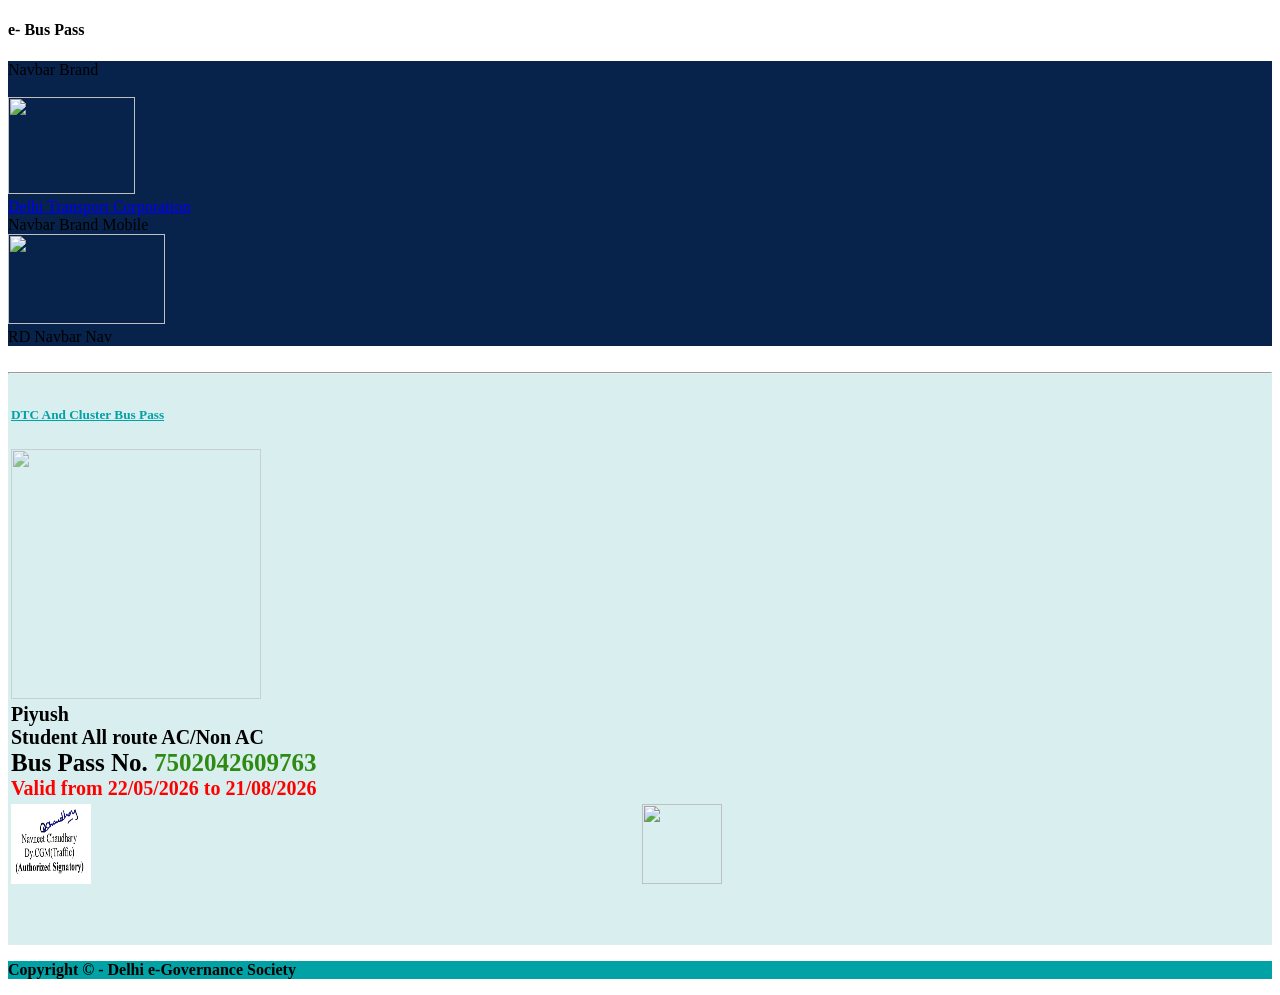
==== index.html @ 310ec2c6 "Add files via upload" ====
<!DOCTYPE html>
<html lang="en" class="wide wow-animation smoothscroll scrollTo">
  <head>
    <!-- Site Title-->
    <title>Home | e-Bus Pass</title>
    <meta charset="utf-8">
    <meta name="format-detection" content="telephone=no">
    <meta name="viewport" content="width=device-width, height=device-height, initial-scale=1.0, maximum-scale=1.0, user-scalable=0">
    <meta http-equiv="X-UA-Compatible" content="IE=Edge">
    <meta name="keywords" content="intense web design multipurpose template">
    <meta name="date" content="Dec 26">
    <link rel="icon" href="assets/images/DTC1.png" type="image/x-icon">
    <!-- Stylesheets-->
    <link rel="stylesheet" href="assets/css/style.css">
    <link rel="stylesheet" href="assets/js/paging/paging.css">
		<!--[if lt IE 10]>
    <div style="background: #212121; padding: 10px 0; box-shadow: 3px 3px 5px 0 rgba(0,0,0,.3); clear: both; text-align:center; position: relative; z-index:1;"><a href="http://windows.microsoft.com/en-US/internet-explorer/"><img src="assets/images/ie8-panel/warning_bar_0000_us.jpg" border="0" height="42" width="820" alt="You are using an outdated browser. For a faster, safer browsing experience, upgrade for free today."></a></div>
		<![endif]-->
	<script type="text/javascript">
	!function(e,t){"object"==typeof module&&"object"==typeof module.exports?module.exports=e.document?t(e,!0):function(e){if(!e.document)throw new Error("jQuery requires a window with a document");return t(e)}:t(e)}("undefined"!=typeof window?window:this,function(e,t){function n(e){var t="length"in e&&e.length,n=it.type(e);return"function"===n||it.isWindow(e)?!1:1===e.nodeType&&t?!0:"array"===n||0===t||"number"==typeof t&&t>0&&t-1 in e}function r(e,t,n){if(it.isFunction(t))return it.grep(e,function(e,r){return!!t.call(e,r,e)!==n});if(t.nodeType)return it.grep(e,function(e){return e===t!==n});if("string"==typeof t){if(ft.test(t))return it.filter(t,e,n);t=it.filter(t,e)}return it.grep(e,function(e){return it.inArray(e,t)>=0!==n})}function i(e,t){do e=e[t];while(e&&1!==e.nodeType);return e}function o(e){var t=xt[e]={};return it.each(e.match(bt)||[],function(e,n){t[n]=!0}),t}function a(){ht.addEventListener?(ht.removeEventListener("DOMContentLoaded",s,!1),e.removeEventListener("load",s,!1)):(ht.detachEvent("onreadystatechange",s),e.detachEvent("onload",s))}function s(){(ht.addEventListener||"load"===event.type||"complete"===ht.readyState)&&(a(),it.ready())}function u(e,t,n){if(void 0===n&&1===e.nodeType){var r="data-"+t.replace(Et,"-$1").toLowerCase();if(n=e.getAttribute(r),"string"==typeof n){try{n="true"===n?!0:"false"===n?!1:"null"===n?null:+n+""===n?+n:Nt.test(n)?it.parseJSON(n):n}catch(i){}it.data(e,t,n)}else n=void 0}return n}function l(e){var t;for(t in e)if(("data"!==t||!it.isEmptyObject(e[t]))&&"toJSON"!==t)return!1;return!0}function c(e,t,n,r){if(it.acceptData(e)){var i,o,a=it.expando,s=e.nodeType,u=s?it.cache:e,l=s?e[a]:e[a]&&a;if(l&&u[l]&&(r||u[l].data)||void 0!==n||"string"!=typeof t)return l||(l=s?e[a]=J.pop()||it.guid++:a),u[l]||(u[l]=s?{}:{toJSON:it.noop}),("object"==typeof t||"function"==typeof t)&&(r?u[l]=it.extend(u[l],t):u[l].data=it.extend(u[l].data,t)),o=u[l],r||(o.data||(o.data={}),o=o.data),void 0!==n&&(o[it.camelCase(t)]=n),"string"==typeof t?(i=o[t],null==i&&(i=o[it.camelCase(t)])):i=o,i}}function d(e,t,n){if(it.acceptData(e)){var r,i,o=e.nodeType,a=o?it.cache:e,s=o?e[it.expando]:it.expando;if(a[s]){if(t&&(r=n?a[s]:a[s].data)){it.isArray(t)?t=t.concat(it.map(t,it.camelCase)):t in r?t=[t]:(t=it.camelCase(t),t=t in r?[t]:t.split(" ")),i=t.length;for(;i--;)delete r[t[i]];if(n?!l(r):!it.isEmptyObject(r))return}(n||(delete a[s].data,l(a[s])))&&(o?it.cleanData([e],!0):nt.deleteExpando||a!=a.window?delete a[s]:a[s]=null)}}}function f(){return!0}function p(){return!1}function h(){try{return ht.activeElement}catch(e){}}function m(e){var t=Ft.split("|"),n=e.createDocumentFragment();if(n.createElement)for(;t.length;)n.createElement(t.pop());return n}function g(e,t){var n,r,i=0,o=typeof e.getElementsByTagName!==Ct?e.getElementsByTagName(t||"*"):typeof e.querySelectorAll!==Ct?e.querySelectorAll(t||"*"):void 0;if(!o)for(o=[],n=e.childNodes||e;null!=(r=n[i]);i++)!t||it.nodeName(r,t)?o.push(r):it.merge(o,g(r,t));return void 0===t||t&&it.nodeName(e,t)?it.merge([e],o):o}function v(e){jt.test(e.type)&&(e.defaultChecked=e.checked)}function y(e,t){return it.nodeName(e,"table")&&it.nodeName(11!==t.nodeType?t:t.firstChild,"tr")?e.getElementsByTagName("tbody")[0]||e.appendChild(e.ownerDocument.createElement("tbody")):e}function b(e){return e.type=(null!==it.find.attr(e,"type"))+"/"+e.type,e}function x(e){var t=Vt.exec(e.type);return t?e.type=t[1]:e.removeAttribute("type"),e}function w(e,t){for(var n,r=0;null!=(n=e[r]);r++)it._data(n,"globalEval",!t||it._data(t[r],"globalEval"))}function T(e,t){if(1===t.nodeType&&it.hasData(e)){var n,r,i,o=it._data(e),a=it._data(t,o),s=o.events;if(s){delete a.handle,a.events={};for(n in s)for(r=0,i=s[n].length;i>r;r++)it.event.add(t,n,s[n][r])}a.data&&(a.da=it.extend({},a.data))}}function C(e,t){var n,r,i;if(1===t.nodeType){if(n=t.nodeName.toLowerCase(),!nt.noCloneEvent&&t[it.expando]){i=it._data(t);for(r in i.events)it.removeEvent(t,r,i.handle);t.removeAttribute(it.expando)}"script"===n&&t.text!==e.text?(b(t).text=e.text,x(t)):"object"===n?(t.parentNode&&(t.outerHTML=e.outerHTML),nt.html5Clone&&e.innerHTML&&!it.trim(t.innerHTML)&&(t.innerHTML=e.innerHTML)):"input"===n&&jt.test(e.type)?(t.defaultChecked=t.checked=e.checked,t.value!==e.value&&(t.value=e.value)):"option"===n?t.defaultSelected=t.selected=e.defaultSelected:("input"===n||"textarea"===n)&&(t.defaultValue=e.defaultValue)}}function N(t,n){var r,i=it(n.createElement(t)).appendTo(n.body),o=e.getDefaultComputedStyle&&(r=e.getDefaultComputedStyle(i[0]))?r.display:it.css(i[0],"display");return i.detach(),o}function E(e){var t=ht,n=Zt[e];return n||(n=N(e,t),"none"!==n&&n||(Kt=(Kt||it("<iframe frameborder='0' width='0' height='0'/>")).appendTo(t.documentElement),t=(Kt[0].contentWindow||Kt[0].contentDocument).document,t.write(),t.close(),n=N(e,t),Kt.detach()),Zt[e]=n),n}function k(e,t){return{get:function(){var n=e();if(null!=n)return n?void delete this.get:(this.get=t).apply(this,arguments)}}}function S(e,t){if(t in e)return t;for(var n=t.charAt(0).toUpperCase()+t.slice(1),r=t,i=pn.length;i--;)if(t=pn[i]+n,t in e)return t;return r}function A(e,t){for(var n,r,i,o=[],a=0,s=e.length;s>a;a++)r=e[a],r.style&&(o[a]=it._data(r,"olddisplay"),n=r.style.display,t?(o[a]||"none"!==n||(r.style.display=""),""===r.style.display&&At(r)&&(o[a]=it._data(r,"olddisplay",E(r.nodeName)))):(i=At(r),(n&&"none"!==n||!i)&&it._data(r,"olddisplay",i?n:it.css(r,"display"))));for(a=0;s>a;a++)r=e[a],r.style&&(t&&"none"!==r.style.display&&""!==r.style.display||(r.style.display=t?o[a]||"":"none"));return e}function D(e,t,n){var r=ln.exec(t);return r?Math.max(0,r[1]-(n||0))+(r[2]||"px"):t}function j(e,t,n,r,i){for(var o=n===(r?"border":"content")?4:"width"===t?1:0,a=0;4>o;o+=2)"margin"===n&&(a+=it.css(e,n+St[o],!0,i)),r?("content"===n&&(a-=it.css(e,"padding"+St[o],!0,i)),"margin"!==n&&(a-=it.css(e,"border"+St[o]+"Width",!0,i))):(a+=it.css(e,"padding"+St[o],!0,i),"padding"!==n&&(a+=it.css(e,"border"+St[o]+"Width",!0,i)));return a}function L(e,t,n){var r=!0,i="width"===t?e.offsetWidth:e.offsetHeight,o=en(e),a=nt.boxSizing&&"border-box"===it.css(e,"boxSizing",!1,o);if(0>=i||null==i){if(i=tn(e,t,o),(0>i||null==i)&&(i=e.style[t]),rn.test(i))return i;r=a&&(nt.boxSizingReliable()||i===e.style[t]),i=parseFloat(i)||0}return i+j(e,t,n||(a?"border":"content"),r,o)+"px"}function H(e,t,n,r,i){return new H.prototype.init(e,t,n,r,i)}function q(){return setTimeout(function(){hn=void 0}),hn=it.now()}function _(e,t){var n,r={height:e},i=0;for(t=t?1:0;4>i;i+=2-t)n=St[i],r["margin"+n]=r["padding"+n]=e;return t&&(r.opacity=r.width=e),r}function M(e,t,n){for(var r,i=(xn[t]||[]).concat(xn["*"]),o=0,a=i.length;a>o;o++)if(r=i[o].call(n,t,e))return r}function F(e,t,n){var r,i,o,a,s,u,l,c,d=this,f={},p=e.style,h=e.nodeType&&At(e),m=it._data(e,"fxshow");n.queue||(s=it._queueHooks(e,"fx"),null==s.unqueued&&(s.unqueued=0,u=s.empty.fire,s.empty.fire=function(){s.unqueued||u()}),s.unqueued++,d.always(function(){d.always(function(){s.unqueued--,it.queue(e,"fx").length||s.empty.fire()})})),1===e.nodeType&&("height"in t||"width"in t)&&(n.overflow=[p.overflow,p.overflowX,p.overflowY],l=it.css(e,"display"),c="none"===l?it._data(e,"olddisplay")||E(e.nodeName):l,"inline"===c&&"none"===it.css(e,"float")&&(nt.inlineBlockNeedsLayout&&"inline"!==E(e.nodeName)?p.zoom=1:p.display="inline-block")),n.overflow&&(p.overflow="hidden",nt.shrinkWrapBlocks()||d.always(function(){p.overflow=n.overflow[0],p.overflowX=n.overflow[1],p.overflowY=n.overflow[2]}));for(r in t)if(i=t[r],gn.exec(i)){if(delete t[r],o=o||"toggle"===i,i===(h?"hide":"show")){if("show"!==i||!m||void 0===m[r])continue;h=!0}f[r]=m&&m[r]||it.style(e,r)}else l=void 0;if(it.isEmptyObject(f))"inline"===("none"===l?E(e.nodeName):l)&&(p.display=l);else{m?"hidden"in m&&(h=m.hidden):m=it._data(e,"fxshow",{}),o&&(m.hidden=!h),h?it(e).show():d.done(function(){it(e).hide()}),d.done(function(){var t;it._removeData(e,"fxshow");for(t in f)it.style(e,t,f[t])});for(r in f)a=M(h?m[r]:0,r,d),r in m||(m[r]=a.start,h&&(a.end=a.start,a.start="width"===r||"height"===r?1:0))}}function O(e,t){var n,r,i,o,a;for(n in e)if(r=it.camelCase(n),i=t[r],o=e[n],it.isArray(o)&&(i=o[1],o=e[n]=o[0]),n!==r&&(e[r]=o,delete e[n]),a=it.cssHooks[r],a&&"expand"in a){o=a.expand(o),delete e[r];for(n in o)n in e||(e[n]=o[n],t[n]=i)}else t[r]=i}function P(e,t,n){var r,i,o=0,a=bn.length,s=it.Deferred().always(function(){delete u.elem}),u=function(){if(i)return!1;for(var t=hn||q(),n=Math.max(0,l.startTime+l.duration-t),r=n/l.duration||0,o=1-r,a=0,u=l.tweens.length;u>a;a++)l.tweens[a].run(o);return s.notifyWith(e,[l,o,n]),1>o&&u?n:(s.resolveWith(e,[l]),!1)},l=s.promise({elem:e,props:it.extend({},t),opts:it.extend(!0,{specialEasing:{}},n),originalProperties:t,originalOptions:n,startTime:hn||q(),duration:n.duration,tweens:[],createTween:function(t,n){var r=it.Tween(e,l.opts,t,n,l.opts.specialEasing[t]||l.opts.easing);return l.tweens.push(r),r},stop:function(t){var n=0,r=t?l.tweens.length:0;if(i)return this;for(i=!0;r>n;n++)l.tweens[n].run(1);return t?s.resolveWith(e,[l,t]):s.rejectWith(e,[l,t]),this}}),c=l.props;for(O(c,l.opts.specialEasing);a>o;o++)if(r=bn[o].call(l,e,c,l.opts))return r;return it.map(c,M,l),it.isFunction(l.opts.start)&&l.opts.start.call(e,l),it.fx.timer(it.extend(u,{elem:e,anim:l,queue:l.opts.queue})),l.progress(l.opts.progress).done(l.opts.done,l.opts.complete).fail(l.opts.fail).always(l.opts.always)}function B(e){return function(t,n){"string"!=typeof t&&(n=t,t="*");var r,i=0,o=t.toLowerCase().match(bt)||[];if(it.isFunction(n))for(;r=o[i++];)"+"===r.charAt(0)?(r=r.slice(1)||"*",(e[r]=e[r]||[]).unshift(n)):(e[r]=e[r]||[]).push(n)}}function R(e,t,n,r){function i(s){var u;return o[s]=!0,it.each(e[s]||[],function(e,s){var l=s(t,n,r);return"string"!=typeof l||a||o[l]?a?!(u=l):void 0:(t.dataTypes.unshift(l),i(l),!1)}),u}var o={},a=e===In;return i(t.dataTypes[0])||!o["*"]&&i("*")}function W(e,t){var n,r,i=it.ajaxSettings.flatOptions||{};for(r in t)void 0!==t[r]&&((i[r]?e:n||(n={}))[r]=t[r]);return n&&it.extend(!0,e,n),e}function $(e,t,n){for(var r,i,o,a,s=e.contents,u=e.dataTypes;"*"===u[0];)u.shift(),void 0===i&&(i=e.mimeType||t.getResponseHeader("Content-Type"));if(i)for(a in s)if(s[a]&&s[a].test(i)){u.unshift(a);break}if(u[0]in n)o=u[0];else{for(a in n){if(!u[0]||e.converters[a+" "+u[0]]){o=a;break}r||(r=a)}o=o||r}return o?(o!==u[0]&&u.unshift(o),n[o]):void 0}function z(e,t,n,r){var i,o,a,s,u,l={},c=e.dataTypes.slice();if(c[1])for(a in e.converters)l[a.toLowerCase()]=e.converters[a];for(o=c.shift();o;)if(e.responseFields[o]&&(n[e.responseFields[o]]=t),!u&&r&&e.dataFilter&&(t=e.dataFilter(t,e.dataType)),u=o,o=c.shift())if("*"===o)o=u;else if("*"!==u&&u!==o){if(a=l[u+" "+o]||l["* "+o],!a)for(i in l)if(s=i.split(" "),s[1]===o&&(a=l[u+" "+s[0]]||l["* "+s[0]])){a===!0?a=l[i]:l[i]!==!0&&(o=s[0],c.unshift(s[1]));break}if(a!==!0)if(a&&e["throws"])t=a(t);else try{t=a(t)}catch(d){return{state:"parsererror",error:a?d:"No conversion from "+u+" to "+o}}}return{state:"success",data:t}}function I(e,t,n,r){var i;if(it.isArray(t))it.each(t,function(t,i){n||Jn.test(e)?r(e,i):I(e+"["+("object"==typeof i?t:"")+"]",i,n,r)});else if(n||"object"!==it.type(t))r(e,t);else for(i in t)I(e+"["+i+"]",t[i],n,r)}function X(){try{return new e.XMLHttpRequest}catch(t){}}function U(){try{return new e.ActiveXObject("Microsoft.XMLHTTP")}catch(t){}}function V(e){return it.isWindow(e)?e:9===e.nodeType?e.defaultView||e.parentWindow:!1}var J=[],Y=J.slice,G=J.concat,Q=J.push,K=J.indexOf,Z={},et=Z.toString,tt=Z.hasOwnProperty,nt={},rt="1.11.3",it=function(e,t){return new it.fn.init(e,t)},ot=/^[\s\uFEFF\xA0]+|[\s\uFEFF\xA0]+$/g,at=/^-ms-/,st=/-([\da-z])/gi,ut=function(e,t){return t.toUpperCase()};it.fn=it.prototype={jquery:rt,constructor:it,selector:"",length:0,toArray:function(){return Y.call(this)},get:function(e){return null!=e?0>e?this[e+this.length]:this[e]:Y.call(this)},pushStack:function(e){var t=it.merge(this.constructor(),e);return t.prevObject=this,t.context=this.context,t},each:function(e,t){return it.each(this,e,t)},map:function(e){return this.pushStack(it.map(this,function(t,n){return e.call(t,n,t)}))},slice:function(){return this.pushStack(Y.apply(this,arguments))},first:function(){return this.eq(0)},last:function(){return this.eq(-1)},eq:function(e){var t=this.length,n=+e+(0>e?t:0);return this.pushStack(n>=0&&t>n?[this[n]]:[])},end:function(){return this.prevObject||this.constructor(null)},push:Q,sort:J.sort,splice:J.splice},it.extend=it.fn.extend=function(){var e,t,n,r,i,o,a=arguments[0]||{},s=1,u=arguments.length,l=!1;for("boolean"==typeof a&&(l=a,a=arguments[s]||{},s++),"object"==typeof a||it.isFunction(a)||(a={}),s===u&&(a=this,s--);u>s;s++)if(null!=(i=arguments[s]))for(r in i)e=a[r],n=i[r],a!==n&&(l&&n&&(it.isPlainObject(n)||(t=it.isArray(n)))?(t?(t=!1,o=e&&it.isArray(e)?e:[]):o=e&&it.isPlainObject(e)?e:{},a[r]=it.extend(l,o,n)):void 0!==n&&(a[r]=n));return a},it.extend({expando:"jQuery"+(rt+Math.random()).replace(/\D/g,""),isReady:!0,error:function(e){throw new Error(e)},noop:function(){},isFunction:function(e){return"function"===it.type(e)},isArray:Array.isArray||function(e){return"array"===it.type(e)},isWindow:function(e){return null!=e&&e==e.window},isNumeric:function(e){return!it.isArray(e)&&e-parseFloat(e)+1>=0},isEmptyObject:function(e){var t;for(t in e)return!1;return!0},isPlainObject:function(e){var t;if(!e||"object"!==it.type(e)||e.nodeType||it.isWindow(e))return!1;try{if(e.constructor&&!tt.call(e,"constructor")&&!tt.call(e.constructor.prototype,"isPrototypeOf"))return!1}catch(n){return!1}if(nt.ownLast)for(t in e)return tt.call(e,t);for(t in e);return void 0===t||tt.call(e,t)},type:function(e){return null==e?e+"":"object"==typeof e||"function"==typeof e?Z[et.call(e)]||"object":typeof e},globalEval:function(t){t&&it.trim(t)&&(e.execScript||function(t){e.eval.call(e,t)})(t)},camelCase:function(e){return e.replace(at,"ms-").replace(st,ut)},nodeName:function(e,t){return e.nodeName&&e.nodeName.toLowerCase()===t.toLowerCase()},each:function(e,t,r){var i,o=0,a=e.length,s=n(e);if(r){if(s)for(;a>o&&(i=t.apply(e[o],r),i!==!1);o++);else for(o in e)if(i=t.apply(e[o],r),i===!1)break}else if(s)for(;a>o&&(i=t.call(e[o],o,e[o]),i!==!1);o++);else for(o in e)if(i=t.call(e[o],o,e[o]),i===!1)break;return e},trim:function(e){return null==e?"":(e+"").replace(ot,"")},makeArray:function(e,t){var r=t||[];return null!=e&&(n(Object(e))?it.merge(r,"string"==typeof e?[e]:e):Q.call(r,e)),r},inArray:function(e,t,n){var r;if(t){if(K)return K.call(t,e,n);for(r=t.length,n=n?0>n?Math.max(0,r+n):n:0;r>n;n++)if(n in t&&t[n]===e)return n}return-1},merge:function(e,t){for(var n=+t.length,r=0,i=e.length;n>r;)e[i++]=t[r++];if(n!==n)for(;void 0!==t[r];)e[i++]=t[r++];return e.length=i,e},grep:function(e,t,n){for(var r,i=[],o=0,a=e.length,s=!n;a>o;o++)r=!t(e[o],o),r!==s&&i.push(e[o]);return i},map:function(e,t,r){var i,o=0,a=e.length,s=n(e),u=[];if(s)for(;a>o;o++)i=t(e[o],o,r),null!=i&&u.push(i);else for(o in e)i=t(e[o],o,r),null!=i&&u.push(i);return G.apply([],u)},guid:1,proxy:function(e,t){var n,r,i;return"string"==typeof t&&(i=e[t],t=e,e=i),it.isFunction(e)?(n=Y.call(arguments,2),r=function(){return e.apply(t||this,n.concat(Y.call(arguments)))},r.guid=e.guid=e.guid||it.guid++,r):void 0},now:function(){return+new Date},support:nt}),it.each("Boolean Number String Function Array Date RegExp Object Error".split(" "),function(e,t){Z["[object "+t+"]"]=t.toLowerCase()});var lt=function(e){function t(e,t,n,r){var i,o,a,s,u,l,d,p,h,m;if((t?t.ownerDocument||t:R)!==H&&L(t),t=t||H,n=n||[],s=t.nodeType,"string"!=typeof e||!e||1!==s&&9!==s&&11!==s)return n;if(!r&&_){if(11!==s&&(i=yt.exec(e)))if(a=i[1]){if(9===s){if(o=t.getElementById(a),!o||!o.parentNode)return n;if(o.id===a)return n.push(o),n}else if(t.ownerDocument&&(o=t.ownerDocument.getElementById(a))&&P(t,o)&&o.id===a)return n.push(o),n}else{if(i[2])return K.apply(n,t.getElementsByTagName(e)),n;if((a=i[3])&&w.getElementsByClassName)return K.apply(n,t.getElementsByClassName(a)),n}if(w.qsa&&(!M||!M.test(e))){if(p=d=B,h=t,m=1!==s&&e,1===s&&"object"!==t.nodeName.toLowerCase()){for(l=E(e),(d=t.getAttribute("id"))?p=d.replace(xt,"\$&"):t.setAttribute("id",p),p="[id='"+p+"'] ",u=l.length;u--;)l[u]=p+f(l[u]);h=bt.test(e)&&c(t.parentNode)||t,m=l.join(",")}if(m)try{return K.apply(n,h.querySelectorAll(m)),n}catch(g){}finally{d||t.removeAttribute("id")}}}return S(e.replace(ut,"$1"),t,n,r)}function n(){function e(n,r){return t.push(n+" ")>T.cacheLength&&delete e[t.shift()],e[n+" "]=r}var t=[];return e}function r(e){return e[B]=!0,e}function i(e){var t=H.createElement("div");try{return!!e(t)}catch(n){return!1}finally{t.parentNode&&t.parentNode.removeChild(t),t=null}}function o(e,t){for(var n=e.split("|"),r=e.length;r--;)T.attrHandle[n[r]]=t}function a(e,t){var n=t&&e,r=n&&1===e.nodeType&&1===t.nodeType&&(~t.sourceIndex||V)-(~e.sourceIndex||V);if(r)return r;if(n)for(;n=n.nextSibling;)if(n===t)return-1;return e?1:-1}function s(e){return function(t){var n=t.nodeName.toLowerCase();return"input"===n&&t.type===e}}function u(e){return function(t){var n=t.nodeName.toLowerCase();return("input"===n||"button"===n)&&t.type===e}}function l(e){return r(function(t){return t=+t,r(function(n,r){for(var i,o=e([],n.length,t),a=o.length;a--;)n[i=o[a]]&&(n[i]=!(r[i]=n[i]))})})}function c(e){return e&&"undefined"!=typeof e.getElementsByTagName&&e}function d(){}function f(e){for(var t=0,n=e.length,r="";n>t;t++)r+=e[t].value;return r}function p(e,t,n){var r=t.dir,i=n&&"parentNode"===r,o=$++;return t.first?function(t,n,o){for(;t=t[r];)if(1===t.nodeType||i)return e(t,n,o)}:function(t,n,a){var s,u,l=[W,o];if(a){for(;t=t[r];)if((1===t.nodeType||i)&&e(t,n,a))return!0}else for(;t=t[r];)if(1===t.nodeType||i){if(u=t[B]||(t[B]={}),(s=u[r])&&s[0]===W&&s[1]===o)return l[2]=s[2];if(u[r]=l,l[2]=e(t,n,a))return!0}}}function h(e){return e.length>1?function(t,n,r){for(var i=e.length;i--;)if(!e[i](t,n,r))return!1;return!0}:e[0]}function m(e,n,r){for(var i=0,o=n.length;o>i;i++)t(e,n[i],r);return r}function g(e,t,n,r,i){for(var o,a=[],s=0,u=e.length,l=null!=t;u>s;s++)(o=e[s])&&(!n||n(o,r,i))&&(a.push(o),l&&t.push(s));return a}function v(e,t,n,i,o,a){return i&&!i[B]&&(i=v(i)),o&&!o[B]&&(o=v(o,a)),r(function(r,a,s,u){var l,c,d,f=[],p=[],h=a.length,v=r||m(t||"*",s.nodeType?[s]:s,[]),y=!e||!r&&t?v:g(v,f,e,s,u),b=n?o||(r?e:h||i)?[]:a:y;if(n&&n(y,b,s,u),i)for(l=g(b,p),i(l,[],s,u),c=l.length;c--;)(d=l[c])&&(b[p[c]]=!(y[p[c]]=d));if(r){if(o||e){if(o){for(l=[],c=b.length;c--;)(d=b[c])&&l.push(y[c]=d);o(null,b=[],l,u)}for(c=b.length;c--;)(d=b[c])&&(l=o?et(r,d):f[c])>-1&&(r[l]=!(a[l]=d))}}else b=g(b===a?b.splice(h,b.length):b),o?o(null,a,b,u):K.apply(a,b)})}function y(e){for(var t,n,r,i=e.length,o=T.relative[e[0].type],a=o||T.relative[" "],s=o?1:0,u=p(function(e){return e===t},a,!0),l=p(function(e){return et(t,e)>-1},a,!0),c=[function(e,n,r){var i=!o&&(r||n!==A)||((t=n).nodeType?u(e,n,r):l(e,n,r));return t=null,i}];i>s;s++)if(n=T.relative[e[s].type])c=[p(h(c),n)];else{if(n=T.filter[e[s].type].apply(null,e[s].matches),n[B]){for(r=++s;i>r&&!T.relative[e[r].type];r++);return v(s>1&&h(c),s>1&&f(e.slice(0,s-1).concat({value:" "===e[s-2].type?"*":""})).replace(ut,"$1"),n,r>s&&y(e.slice(s,r)),i>r&&y(e=e.slice(r)),i>r&&f(e))}c.push(n)}return h(c)}function b(e,n){var i=n.length>0,o=e.length>0,a=function(r,a,s,u,l){var c,d,f,p=0,h="0",m=r&&[],v=[],y=A,b=r||o&&T.find.TAG("*",l),x=W+=null==y?1:Math.random()||.1,w=b.length;for(l&&(A=a!==H&&a);h!==w&&null!=(c=b[h]);h++){if(o&&c){for(d=0;f=e[d++];)if(f(c,a,s)){u.push(c);break}l&&(W=x)}i&&((c=!f&&c)&&p--,r&&m.push(c))}if(p+=h,i&&h!==p){for(d=0;f=n[d++];)f(m,v,a,s);if(r){if(p>0)for(;h--;)m[h]||v[h]||(v[h]=G.call(u));v=g(v)}K.apply(u,v),l&&!r&&v.length>0&&p+n.length>1&&t.uniqueSort(u)}return l&&(W=x,A=y),m};return i?r(a):a}var x,w,T,C,N,E,k,S,A,D,j,L,H,q,_,M,F,O,P,B="sizzle"+1*new Date,R=e.document,W=0,$=0,z=n(),I=n(),X=n(),U=function(e,t){return e===t&&(j=!0),0},V=1<<31,J={}.hasOwnProperty,Y=[],G=Y.pop,Q=Y.push,K=Y.push,Z=Y.slice,et=function(e,t){for(var n=0,r=e.length;r>n;n++)if(e[n]===t)return n;return-1},tt="checked|selected|async|autofocus|autoplay|controls|defer|disabled|hidden|ismap|loop|multiple|open|readonly|required|scoped",nt="[\\x20\\t\\r\\n\\f]",rt="(?:\\\\.|[\\w-]|[^\\x00-\\xa0])+",it=rt.replace("w","w#"),ot="\\["+nt+"*("+rt+")(?:"+nt+"*([*^$|!~]?=)"+nt+"*(?:'((?:\\\\.|[^\\\\'])*)'|\"((?:\\\\.|[^\\\\\"])*)\"|("+it+"))|)"+nt+"*\\]",at=":("+rt+")(?:\\((('((?:\\\\.|[^\\\\'])*)'|\"((?:\\\\.|[^\\\\\"])*)\")|((?:\\\\.|[^\\\\()[\\]]|"+ot+")*)|.*)\\)|)",st=new RegExp(nt+"+","g"),ut=new RegExp("^"+nt+"+|((?:^|[^\\\\])(?:\\\\.)*)"+nt+"+$","g"),lt=new RegExp("^"+nt+"*,"+nt+"*"),ct=new RegExp("^"+nt+"*([>+~]|"+nt+")"+nt+"*"),dt=new RegExp("="+nt+"*([^\\]'\"]*?)"+nt+"*\\]","g"),ft=new RegExp(at),pt=new RegExp("^"+it+"$"),ht={ID:new RegExp("^#("+rt+")"),CLASS:new RegExp("^\\.("+rt+")"),TAG:new RegExp("^("+rt.replace("w","w*")+")"),ATTR:new RegExp("^"+ot),PSEUDO:new RegExp("^"+at),CHILD:new RegExp("^:(only|first|last|nth|nth-last)-(child|of-type)(?:\\("+nt+"*(even|odd|(([+-]|)(\\d*)n|)"+nt+"*(?:([+-]|)"+nt+"*(\\d+)|))"+nt+"*\\)|)","i"),bool:new RegExp("^(?:"+tt+")$","i"),needsContext:new RegExp("^"+nt+"*[>+~]|:(even|odd|eq|gt|lt|nth|first|last)(?:\\("+nt+"*((?:-\\d)?\\d*)"+nt+"*\\)|)(?=[^-]|$)","i")},mt=/^(?:input|select|textarea|button)$/i,gt=/^h\d$/i,vt=/^[^{]+\{\s*\[native \w/,yt=/^(?:#([\w-]+)|(\w+)|\.([\w-]+))$/,bt=/[+~]/,xt=/'|\\/g,wt=new RegExp("\\\\([\\da-f]{1,6}"+nt+"?|("+nt+")|.)","ig"),Tt=function(e,t,n){var r="0x"+t-65536;return r!==r||n?t:0>r?String.fromCharCode(r+65536):String.fromCharCode(r>>10|55296,1023&r|56320)},Ct=function(){L()};try{K.apply(Y=Z.call(R.childNodes),R.childNodes),Y[R.childNodes.length].nodeType}catch(Nt){K={apply:Y.length?function(e,t){Q.apply(e,Z.call(t))}:function(e,t){for(var n=e.length,r=0;e[n++]=t[r++];);e.length=n-1}}}w=t.support={},N=t.isXML=function(e){var t=e&&(e.ownerDocument||e).documentElement;return t?"HTML"!==t.nodeName:!1},L=t.setDocument=function(e){var t,n,r=e?e.ownerDocument||e:R;return r!==H&&9===r.nodeType&&r.documentElement?(H=r,q=r.documentElement,n=r.defaultView,n&&n!==n.top&&(n.addEventListener?n.addEventListener("unload",Ct,!1):n.attachEvent&&n.attachEvent("onunload",Ct)),_=!N(r),w.attributes=i(function(e){return e.className="i",!e.getAttribute("className")}),w.getElementsByTagName=i(function(e){return e.appendChild(r.createComment("")),!e.getElementsByTagName("*").length}),w.getElementsByClassName=vt.test(r.getElementsByClassName),w.getById=i(function(e){return q.appendChild(e).id=B,!r.getElementsByName||!r.getElementsByName(B).length}),w.getById?(T.find.ID=function(e,t){if("undefined"!=typeof t.getElementById&&_){var n=t.getElementById(e);return n&&n.parentNode?[n]:[]}},T.filter.ID=function(e){var t=e.replace(wt,Tt);return function(e){return e.getAttribute("id")===t}}):(delete T.find.ID,T.filter.ID=function(e){var t=e.replace(wt,Tt);return function(e){var n="undefined"!=typeof e.getAttributeNode&&e.getAttributeNode("id");return n&&n.value===t}}),T.find.TAG=w.getElementsByTagName?function(e,t){return"undefined"!=typeof t.getElementsByTagName?t.getElementsByTagName(e):w.qsa?t.querySelectorAll(e):void 0}:function(e,t){var n,r=[],i=0,o=t.getElementsByTagName(e);if("*"===e){for(;n=o[i++];)1===n.nodeType&&r.push(n);return r}return o},T.find.CLASS=w.getElementsByClassName&&function(e,t){return _?t.getElementsByClassName(e):void 0},F=[],M=[],(w.qsa=vt.test(r.querySelectorAll))&&(i(function(e){q.appendChild(e).innerHTML="<a id='"+B+"'></a><select id='"+B+"-\f]' msallowcapture=''><option selected=''></option></select>",e.querySelectorAll("[msallowcapture^='']").length&&M.push("[*^$]="+nt+"*(?:''|\"\")"),e.querySelectorAll("[selected]").length||M.push("\\["+nt+"*(?:value|"+tt+")"),e.querySelectorAll("[id~="+B+"-]").length||M.push("~="),e.querySelectorAll(":checked").length||M.push(":checked"),e.querySelectorAll("a#"+B+"+*").length||M.push(".#.+[+~]")}),i(function(e){var t=r.createElement("input");t.setAttribute("type","hidden"),e.appendChild(t).setAttribute("name","D"),e.querySelectorAll("[name=d]").length&&M.push("name"+nt+"*[*^$|!~]?="),e.querySelectorAll(":enabled").length||M.push(":enabled",":disabled"),e.querySelectorAll("*,:x"),M.push(",.*:")})),(w.matchesSelector=vt.test(O=q.matches||q.webkitMatchesSelector||q.mozMatchesSelector||q.oMatchesSelector||q.msMatchesSelector))&&i(function(e){w.disconnectedMatch=O.call(e,"div"),O.call(e,"[s!='']:x"),F.push("!=",at)}),M=M.length&&new RegExp(M.join("|")),F=F.length&&new RegExp(F.join("|")),t=vt.test(q.compareDocumentPosition),P=t||vt.test(q.contains)?function(e,t){var n=9===e.nodeType?e.documentElement:e,r=t&&t.parentNode;return e===r||!(!r||1!==r.nodeType||!(n.contains?n.contains(r):e.compareDocumentPosition&&16&e.compareDocumentPosition(r)))}:function(e,t){if(t)for(;t=t.parentNode;)if(t===e)return!0;return!1},U=t?function(e,t){if(e===t)return j=!0,0;var n=!e.compareDocumentPosition-!t.compareDocumentPosition;return n?n:(n=(e.ownerDocument||e)===(t.ownerDocument||t)?e.compareDocumentPosition(t):1,1&n||!w.sortDetached&&t.compareDocumentPosition(e)===n?e===r||e.ownerDocument===R&&P(R,e)?-1:t===r||t.ownerDocument===R&&P(R,t)?1:D?et(D,e)-et(D,t):0:4&n?-1:1)}:function(e,t){if(e===t)return j=!0,0;var n,i=0,o=e.parentNode,s=t.parentNode,u=[e],l=[t];if(!o||!s)return e===r?-1:t===r?1:o?-1:s?1:D?et(D,e)-et(D,t):0;if(o===s)return a(e,t);for(n=e;n=n.parentNode;)u.unshift(n);for(n=t;n=n.parentNode;)l.unshift(n);for(;u[i]===l[i];)i++;return i?a(u[i],l[i]):u[i]===R?-1:l[i]===R?1:0},r):H},t.matches=function(e,n){return t(e,null,null,n)},t.matchesSelector=function(e,n){if((e.ownerDocument||e)!==H&&L(e),n=n.replace(dt,"='$1']"),!(!w.matchesSelector||!_||F&&F.test(n)||M&&M.test(n)))try{var r=O.call(e,n);if(r||w.disconnectedMatch||e.document&&11!==e.document.nodeType)return r}catch(i){}return t(n,H,null,[e]).length>0},t.contains=function(e,t){return(e.ownerDocument||e)!==H&&L(e),P(e,t)},t.attr=function(e,t){(e.ownerDocument||e)!==H&&L(e);var n=T.attrHandle[t.toLowerCase()],r=n&&J.call(T.attrHandle,t.toLowerCase())?n(e,t,!_):void 0;return void 0!==r?r:w.attributes||!_?e.getAttribute(t):(r=e.getAttributeNode(t))&&r.specified?r.value:null},t.error=function(e){throw new Error("Syntax error, unrecognized expression: "+e)},t.uniqueSort=function(e){var t,n=[],r=0,i=0;if(j=!w.detectDuplicates,D=!w.sortStable&&e.slice(0),e.sort(U),j){for(;t=e[i++];)t===e[i]&&(r=n.push(i));for(;r--;)e.splice(n[r],1)}return D=null,e},C=t.getText=function(e){var t,n="",r=0,i=e.nodeType;if(i){if(1===i||9===i||11===i){if("string"==typeof e.textContent)return e.textContent;for(e=e.firstChild;e;e=e.nextSibling)n+=C(e)}else if(3===i||4===i)return e.nodeValue}else for(;t=e[r++];)n+=C(t);return n},T=t.selectors={cacheLength:50,createPseudo:r,match:ht,attrHandle:{},find:{},relative:{">":{dir:"parentNode",first:!0}," ":{dir:"parentNode"},"+":{dir:"previousSibling",first:!0},"~":{dir:"previousSibling"}},preFilter:{ATTR:function(e){return e[1]=e[1].replace(wt,Tt),e[3]=(e[3]||e[4]||e[5]||"").replace(wt,Tt),"~="===e[2]&&(e[3]=" "+e[3]+" "),e.slice(0,4)},CHILD:function(e){return e[1]=e[1].toLowerCase(),"nth"===e[1].slice(0,3)?(e[3]||t.error(e[0]),e[4]=+(e[4]?e[5]+(e[6]||1):2*("even"===e[3]||"odd"===e[3])),e[5]=+(e[7]+e[8]||"odd"===e[3])):e[3]&&t.error(e[0]),e},PSEUDO:function(e){var t,n=!e[6]&&e[2];return ht.CHILD.test(e[0])?null:(e[3]?e[2]=e[4]||e[5]||"":n&&ft.test(n)&&(t=E(n,!0))&&(t=n.indexOf(")",n.length-t)-n.length)&&(e[0]=e[0].slice(0,t),e[2]=n.slice(0,t)),e.slice(0,3))}},filter:{TAG:function(e){var t=e.replace(wt,Tt).toLowerCase();return"*"===e?function(){return!0}:function(e){return e.nodeName&&e.nodeName.toLowerCase()===t}},CLASS:function(e){var t=z[e+" "];return t||(t=new RegExp("(^|"+nt+")"+e+"("+nt+"|$)"))&&z(e,function(e){return t.test("string"==typeof e.className&&e.className||"undefined"!=typeof e.getAttribute&&e.getAttribute("class")||"")})},ATTR:function(e,n,r){return function(i){var o=t.attr(i,e);return null==o?"!="===n:n?(o+="","="===n?o===r:"!="===n?o!==r:"^="===n?r&&0===o.indexOf(r):"*="===n?r&&o.indexOf(r)>-1:"$="===n?r&&o.slice(-r.length)===r:"~="===n?(" "+o.replace(st," ")+" ").indexOf(r)>-1:"|="===n?o===r||o.slice(0,r.length+1)===r+"-":!1):!0}},CHILD:function(e,t,n,r,i){var o="nth"!==e.slice(0,3),a="last"!==e.slice(-4),s="of-type"===t;return 1===r&&0===i?function(e){return!!e.parentNode}:function(t,n,u){var l,c,d,f,p,h,m=o!==a?"nextSibling":"previousSibling",g=t.parentNode,v=s&&t.nodeName.toLowerCase(),y=!u&&!s;if(g){if(o){for(;m;){for(d=t;d=d[m];)if(s?d.nodeName.toLowerCase()===v:1===d.nodeType)return!1;h=m="only"===e&&!h&&"nextSibling"}return!0}if(h=[a?g.firstChild:g.lastChild],a&&y){for(c=g[B]||(g[B]={}),l=c[e]||[],p=l[0]===W&&l[1],f=l[0]===W&&l[2],d=p&&g.childNodes[p];d=++p&&d&&d[m]||(f=p=0)||h.pop();)if(1===d.nodeType&&++f&&d===t){c[e]=[W,p,f];break}}else if(y&&(l=(t[B]||(t[B]={}))[e])&&l[0]===W)f=l[1];else for(;(d=++p&&d&&d[m]||(f=p=0)||h.pop())&&((s?d.nodeName.toLowerCase()!==v:1!==d.nodeType)||!++f||(y&&((d[B]||(d[B]={}))[e]=[W,f]),d!==t)););return f-=i,f===r||f%r===0&&f/r>=0}}},PSEUDO:function(e,n){var i,o=T.pseudos[e]||T.setFilters[e.toLowerCase()]||t.error("unsupported pseudo: "+e);return o[B]?o(n):o.length>1?(i=[e,e,"",n],T.setFilters.hasOwnProperty(e.toLowerCase())?r(function(e,t){for(var r,i=o(e,n),a=i.length;a--;)r=et(e,i[a]),e[r]=!(t[r]=i[a])}):function(e){return o(e,0,i)}):o}},pseudos:{not:r(function(e){var t=[],n=[],i=k(e.replace(ut,"$1"));return i[B]?r(function(e,t,n,r){for(var o,a=i(e,null,r,[]),s=e.length;s--;)(o=a[s])&&(e[s]=!(t[s]=o))}):function(e,r,o){return t[0]=e,i(t,null,o,n),t[0]=null,!n.pop()}}),has:r(function(e){return function(n){return t(e,n).length>0}}),contains:r(function(e){return e=e.replace(wt,Tt),function(t){return(t.textContent||t.innerText||C(t)).indexOf(e)>-1}}),lang:r(function(e){return pt.test(e||"")||t.error("unsupported lang: "+e),e=e.replace(wt,Tt).toLowerCase(),function(t){var n;do if(n=_?t.lang:t.getAttribute("xml:lang")||t.getAttribute("lang"))return n=n.toLowerCase(),n===e||0===n.indexOf(e+"-");while((t=t.parentNode)&&1===t.nodeType);return!1}}),target:function(t){var n=e.location&&e.location.hash;return n&&n.slice(1)===t.id},root:function(e){return e===q},focus:function(e){return e===H.activeElement&&(!H.hasFocus||H.hasFocus())&&!!(e.type||e.href||~e.tabIndex)},enabled:function(e){return e.disabled===!1},disabled:function(e){return e.disabled===!0},checked:function(e){var t=e.nodeName.toLowerCase();return"input"===t&&!!e.checked||"option"===t&&!!e.selected},selected:function(e){return e.parentNode&&e.parentNode.selectedIndex,e.selected===!0},empty:function(e){for(e=e.firstChild;e;e=e.nextSibling)if(e.nodeType<6)return!1;return!0},parent:function(e){return!T.pseudos.empty(e)},header:function(e){return gt.test(e.nodeName)},input:function(e){return mt.test(e.nodeName)},button:function(e){var t=e.nodeName.toLowerCase();return"input"===t&&"button"===e.type||"button"===t},text:function(e){var t;return"input"===e.nodeName.toLowerCase()&&"text"===e.type&&(null==(t=e.getAttribute("type"))||"text"===t.toLowerCase())},first:l(function(){return[0]}),last:l(function(e,t){return[t-1]}),eq:l(function(e,t,n){return[0>n?n+t:n]}),even:l(function(e,t){for(var n=0;t>n;n+=2)e.push(n);return e}),odd:l(function(e,t){for(var n=1;t>n;n+=2)e.push(n);return e}),lt:l(function(e,t,n){for(var r=0>n?n+t:n;--r>=0;)e.push(r);return e}),gt:l(function(e,t,n){for(var r=0>n?n+t:n;++r<t;)e.push(r);return e})}},T.pseudos.nth=T.pseudos.eq;for(x in{radio:!0,checkbox:!0,file:!0,password:!0,image:!0})T.pseudos[x]=s(x);for(x in{submit:!0,reset:!0})T.pseudos[x]=u(x);return d.prototype=T.filters=T.pseudos,T.setFilters=new d,E=t.tokenize=function(e,n){var r,i,o,a,s,u,l,c=I[e+" "];if(c)return n?0:c.slice(0);for(s=e,u=[],l=T.preFilter;s;){(!r||(i=lt.exec(s)))&&(i&&(s=s.slice(i[0].length)||s),u.push(o=[])),r=!1,(i=ct.exec(s))&&(r=i.shift(),o.push({value:r,type:i[0].replace(ut," ")}),s=s.slice(r.length));for(a in T.filter)!(i=ht[a].exec(s))||l[a]&&!(i=l[a](i))||(r=i.shift(),o.push({value:r,type:a,matches:i}),s=s.slice(r.length));
	  if(!r)break}return n?s.length:s?t.error(e):I(e,u).slice(0)},k=t.compile=function(e,t){var n,r=[],i=[],o=X[e+" "];if(!o){for(t||(t=E(e)),n=t.length;n--;)o=y(t[n]),o[B]?r.push(o):i.push(o);o=X(e,b(i,r)),o.selector=e}return o},S=t.select=function(e,t,n,r){var i,o,a,s,u,l="function"==typeof e&&e,d=!r&&E(e=l.selector||e);if(n=n||[],1===d.length){if(o=d[0]=d[0].slice(0),o.length>2&&"ID"===(a=o[0]).type&&w.getById&&9===t.nodeType&&_&&T.relative[o[1].type]){if(t=(T.find.ID(a.matches[0].replace(wt,Tt),t)||[])[0],!t)return n;l&&(t=t.parentNode),e=e.slice(o.shift().value.length)}for(i=ht.needsContext.test(e)?0:o.length;i--&&(a=o[i],!T.relative[s=a.type]);)if((u=T.find[s])&&(r=u(a.matches[0].replace(wt,Tt),bt.test(o[0].type)&&c(t.parentNode)||t))){if(o.splice(i,1),e=r.length&&f(o),!e)return K.apply(n,r),n;break}}return(l||k(e,d))(r,t,!_,n,bt.test(e)&&c(t.parentNode)||t),n},w.sortStable=B.split("").sort(U).join("")===B,w.detectDuplicates=!!j,L(),w.sortDetached=i(function(e){return 1&e.compareDocumentPosition(H.createElement("div"))}),i(function(e){return e.innerHTML="<a href='#'></a>","#"===e.firstChild.getAttribute("href")})||o("type|href|height|width",function(e,t,n){return n?void 0:e.getAttribute(t,"type"===t.toLowerCase()?1:2)}),w.attributes&&i(function(e){return e.innerHTML="<input/>",e.firstChild.setAttribute("value",""),""===e.firstChild.getAttribute("value")})||o("value",function(e,t,n){return n||"input"!==e.nodeName.toLowerCase()?void 0:e.defaultValue}),i(function(e){return null==e.getAttribute("disabled")})||o(tt,function(e,t,n){var r;return n?void 0:e[t]===!0?t.toLowerCase():(r=e.getAttributeNode(t))&&r.specified?r.value:null}),t}(e);it.find=lt,it.expr=lt.selectors,it.expr[":"]=it.expr.pseudos,it.unique=lt.uniqueSort,it.text=lt.getText,it.isXMLDoc=lt.isXML,it.contains=lt.contains;var ct=it.expr.match.needsContext,dt=/^<(\w+)\s*\/?>(?:<\/\1>|)$/,ft=/^.[^:#\[\.,]*$/;it.filter=function(e,t,n){var r=t[0];return n&&(e=":not("+e+")"),1===t.length&&1===r.nodeType?it.find.matchesSelector(r,e)?[r]:[]:it.find.matches(e,it.grep(t,function(e){return 1===e.nodeType}))},it.fn.extend({find:function(e){var t,n=[],r=this,i=r.length;if("string"!=typeof e)return this.pushStack(it(e).filter(function(){for(t=0;i>t;t++)if(it.contains(r[t],this))return!0}));for(t=0;i>t;t++)it.find(e,r[t],n);return n=this.pushStack(i>1?it.unique(n):n),n.selector=this.selector?this.selector+" "+e:e,n},filter:function(e){return this.pushStack(r(this,e||[],!1))},not:function(e){return this.pushStack(r(this,e||[],!0))},is:function(e){return!!r(this,"string"==typeof e&&ct.test(e)?it(e):e||[],!1).length}});var pt,ht=e.document,mt=/^(?:\s*(<[\w\W]+>)[^>]*|#([\w-]*))$/,gt=it.fn.init=function(e,t){var n,r;if(!e)return this;if("string"==typeof e){if(n="<"===e.charAt(0)&&">"===e.charAt(e.length-1)&&e.length>=3?[null,e,null]:mt.exec(e),!n||!n[1]&&t)return!t||t.jquery?(t||pt).find(e):this.constructor(t).find(e);if(n[1]){if(t=t instanceof it?t[0]:t,it.merge(this,it.parseHTML(n[1],t&&t.nodeType?t.ownerDocument||t:ht,!0)),dt.test(n[1])&&it.isPlainObject(t))for(n in t)it.isFunction(this[n])?this[n](t[n]):this.attr(n,t[n]);return this}if(r=ht.getElementById(n[2]),r&&r.parentNode){if(r.id!==n[2])return pt.find(e);this.length=1,this[0]=r}return this.context=ht,this.selector=e,this}return e.nodeType?(this.context=this[0]=e,this.length=1,this):it.isFunction(e)?"undefined"!=typeof pt.ready?pt.ready(e):e(it):(void 0!==e.selector&&(this.selector=e.selector,this.context=e.context),it.makeArray(e,this))};gt.prototype=it.fn,pt=it(ht);var vt=/^(?:parents|prev(?:Until|All))/,yt={children:!0,contents:!0,next:!0,prev:!0};it.extend({dir:function(e,t,n){for(var r=[],i=e[t];i&&9!==i.nodeType&&(void 0===n||1!==i.nodeType||!it(i).is(n));)1===i.nodeType&&r.push(i),i=i[t];return r},sibling:function(e,t){for(var n=[];e;e=e.nextSibling)1===e.nodeType&&e!==t&&n.push(e);return n}}),it.fn.extend({has:function(e){var t,n=it(e,this),r=n.length;return this.filter(function(){for(t=0;r>t;t++)if(it.contains(this,n[t]))return!0})},closest:function(e,t){for(var n,r=0,i=this.length,o=[],a=ct.test(e)||"string"!=typeof e?it(e,t||this.context):0;i>r;r++)for(n=this[r];n&&n!==t;n=n.parentNode)if(n.nodeType<11&&(a?a.index(n)>-1:1===n.nodeType&&it.find.matchesSelector(n,e))){o.push(n);break}return this.pushStack(o.length>1?it.unique(o):o)},index:function(e){return e?"string"==typeof e?it.inArray(this[0],it(e)):it.inArray(e.jquery?e[0]:e,this):this[0]&&this[0].parentNode?this.first().prevAll().length:-1},add:function(e,t){return this.pushStack(it.unique(it.merge(this.get(),it(e,t))))},addBack:function(e){return this.add(null==e?this.prevObject:this.prevObject.filter(e))}}),it.each({parent:function(e){var t=e.parentNode;return t&&11!==t.nodeType?t:null},parents:function(e){return it.dir(e,"parentNode")},parentsUntil:function(e,t,n){return it.dir(e,"parentNode",n)},next:function(e){return i(e,"nextSibling")},prev:function(e){return i(e,"previousSibling")},nextAll:function(e){return it.dir(e,"nextSibling")},prevAll:function(e){return it.dir(e,"previousSibling")},nextUntil:function(e,t,n){return it.dir(e,"nextSibling",n)},prevUntil:function(e,t,n){return it.dir(e,"previousSibling",n)},siblings:function(e){return it.sibling((e.parentNode||{}).firstChild,e)},children:function(e){return it.sibling(e.firstChild)},contents:function(e){return it.nodeName(e,"iframe")?e.contentDocument||e.contentWindow.document:it.merge([],e.childNodes)}},function(e,t){it.fn[e]=function(n,r){var i=it.map(this,t,n);return"Until"!==e.slice(-5)&&(r=n),r&&"string"==typeof r&&(i=it.filter(r,i)),this.length>1&&(yt[e]||(i=it.unique(i)),vt.test(e)&&(i=i.reverse())),this.pushStack(i)}});var bt=/\S+/g,xt={};it.Callbacks=function(e){e="string"==typeof e?xt[e]||o(e):it.extend({},e);var t,n,r,i,a,s,u=[],l=!e.once&&[],c=function(o){for(n=e.memory&&o,r=!0,a=s||0,s=0,i=u.length,t=!0;u&&i>a;a++)if(u[a].apply(o[0],o[1])===!1&&e.stopOnFalse){n=!1;break}t=!1,u&&(l?l.length&&c(l.shift()):n?u=[]:d.disable())},d={add:function(){if(u){var r=u.length;!function o(t){it.each(t,function(t,n){var r=it.type(n);"function"===r?e.unique&&d.has(n)||u.push(n):n&&n.length&&"string"!==r&&o(n)})}(arguments),t?i=u.length:n&&(s=r,c(n))}return this},remove:function(){return u&&it.each(arguments,function(e,n){for(var r;(r=it.inArray(n,u,r))>-1;)u.splice(r,1),t&&(i>=r&&i--,a>=r&&a--)}),this},has:function(e){return e?it.inArray(e,u)>-1:!(!u||!u.length)},empty:function(){return u=[],i=0,this},disable:function(){return u=l=n=void 0,this},disabled:function(){return!u},lock:function(){return l=void 0,n||d.disable(),this},locked:function(){return!l},fireWith:function(e,n){return!u||r&&!l||(n=n||[],n=[e,n.slice?n.slice():n],t?l.push(n):c(n)),this},fire:function(){return d.fireWith(this,arguments),this},fired:function(){return!!r}};return d},it.extend({Deferred:function(e){var t=[["resolve","done",it.Callbacks("once memory"),"resolved"],["reject","fail",it.Callbacks("once memory"),"rejected"],["notify","progress",it.Callbacks("memory")]],n="pending",r={state:function(){return n},always:function(){return i.done(arguments).fail(arguments),this},then:function(){var e=arguments;return it.Deferred(function(n){it.each(t,function(t,o){var a=it.isFunction(e[t])&&e[t];i[o[1]](function(){var e=a&&a.apply(this,arguments);e&&it.isFunction(e.promise)?e.promise().done(n.resolve).fail(n.reject).progress(n.notify):n[o[0]+"With"](this===r?n.promise():this,a?[e]:arguments)})}),e=null}).promise()},promise:function(e){return null!=e?it.extend(e,r):r}},i={};return r.pipe=r.then,it.each(t,function(e,o){var a=o[2],s=o[3];r[o[1]]=a.add,s&&a.add(function(){n=s},t[1^e][2].disable,t[2][2].lock),i[o[0]]=function(){return i[o[0]+"With"](this===i?r:this,arguments),this},i[o[0]+"With"]=a.fireWith}),r.promise(i),e&&e.call(i,i),i},when:function(e){var t,n,r,i=0,o=Y.call(arguments),a=o.length,s=1!==a||e&&it.isFunction(e.promise)?a:0,u=1===s?e:it.Deferred(),l=function(e,n,r){return function(i){n[e]=this,r[e]=arguments.length>1?Y.call(arguments):i,r===t?u.notifyWith(n,r):--s||u.resolveWith(n,r)}};if(a>1)for(t=new Array(a),n=new Array(a),r=new Array(a);a>i;i++)o[i]&&it.isFunction(o[i].promise)?o[i].promise().done(l(i,r,o)).fail(u.reject).progress(l(i,n,t)):--s;return s||u.resolveWith(r,o),u.promise()}});var wt;it.fn.ready=function(e){return it.ready.promise().done(e),this},it.extend({isReady:!1,readyWait:1,holdReady:function(e){e?it.readyWait++:it.ready(!0)},ready:function(e){if(e===!0?!--it.readyWait:!it.isReady){if(!ht.body)return setTimeout(it.ready);it.isReady=!0,e!==!0&&--it.readyWait>0||(wt.resolveWith(ht,[it]),it.fn.triggerHandler&&(it(ht).triggerHandler("ready"),it(ht).off("ready")))}}}),it.ready.promise=function(t){if(!wt)if(wt=it.Deferred(),"complete"===ht.readyState)setTimeout(it.ready);else if(ht.addEventListener)ht.addEventListener("DOMContentLoaded",s,!1),e.addEventListener("load",s,!1);else{ht.attachEvent("onreadystatechange",s),e.attachEvent("onload",s);var n=!1;try{n=null==e.frameElement&&ht.documentElement}catch(r){}n&&n.doScroll&&!function i(){if(!it.isReady){try{n.doScroll("left")}catch(e){return setTimeout(i,50)}a(),it.ready()}}()}return wt.promise(t)};var Tt,Ct="undefined";for(Tt in it(nt))break;nt.ownLast="0"!==Tt,nt.inlineBlockNeedsLayout=!1,it(function(){var e,t,n,r;n=ht.getElementsByTagName("body")[0],n&&n.style&&(t=ht.createElement("div"),r=ht.createElement("div"),r.style.cssText="position:absolute;border:0;width:0;height:0;top:0;left:-9999px",n.appendChild(r).appendChild(t),typeof t.style.zoom!==Ct&&(t.style.cssText="display:inline;margin:0;border:0;padding:1px;width:1px;zoom:1",nt.inlineBlockNeedsLayout=e=3===t.offsetWidth,e&&(n.style.zoom=1)),n.removeChild(r))}),function(){var e=ht.createElement("div");if(null==nt.deleteExpando){nt.deleteExpando=!0;try{delete e.test}catch(t){nt.deleteExpando=!1}}e=null}(),it.acceptData=function(e){var t=it.noData[(e.nodeName+" ").toLowerCase()],n=+e.nodeType||1;return 1!==n&&9!==n?!1:!t||t!==!0&&e.getAttribute("classid")===t};var Nt=/^(?:\{[\w\W]*\}|\[[\w\W]*\])$/,Et=/([A-Z])/g;it.extend({cache:{},noData:{"applet ":!0,"embed ":!0,"object ":"clsid:D27CDB6E-AE6D-11cf-96B8-444553540000"},hasData:function(e){return e=e.nodeType?it.cache[e[it.expando]]:e[it.expando],!!e&&!l(e)},data:function(e,t,n){return c(e,t,n)},removeData:function(e,t){return d(e,t)},_data:function(e,t,n){return c(e,t,n,!0)},_removeData:function(e,t){return d(e,t,!0)}}),it.fn.extend({data:function(e,t){var n,r,i,o=this[0],a=o&&o.attributes;if(void 0===e){if(this.length&&(i=it.data(o),1===o.nodeType&&!it._data(o,"parsedAttrs"))){for(n=a.length;n--;)a[n]&&(r=a[n].name,0===r.indexOf("data-")&&(r=it.camelCase(r.slice(5)),u(o,r,i[r])));it._data(o,"parsedAttrs",!0)}return i}return"object"==typeof e?this.each(function(){it.data(this,e)}):arguments.length>1?this.each(function(){it.data(this,e,t)}):o?u(o,e,it.data(o,e)):void 0},removeData:function(e){return this.each(function(){it.removeData(this,e)})}}),it.extend({queue:function(e,t,n){var r;return e?(t=(t||"fx")+"queue",r=it._data(e,t),n&&(!r||it.isArray(n)?r=it._data(e,t,it.makeArray(n)):r.push(n)),r||[]):void 0},dequeue:function(e,t){t=t||"fx";var n=it.queue(e,t),r=n.length,i=n.shift(),o=it._queueHooks(e,t),a=function(){it.dequeue(e,t)};"inprogress"===i&&(i=n.shift(),r--),i&&("fx"===t&&n.unshift("inprogress"),delete o.stop,i.call(e,a,o)),!r&&o&&o.empty.fire()},_queueHooks:function(e,t){var n=t+"queueHooks";return it._data(e,n)||it._data(e,n,{empty:it.Callbacks("once memory").add(function(){it._removeData(e,t+"queue"),it._removeData(e,n)})})}}),it.fn.extend({queue:function(e,t){var n=2;return"string"!=typeof e&&(t=e,e="fx",n--),arguments.length<n?it.queue(this[0],e):void 0===t?this:this.each(function(){var n=it.queue(this,e,t);it._queueHooks(this,e),"fx"===e&&"inprogress"!==n[0]&&it.dequeue(this,e)})},dequeue:function(e){return this.each(function(){it.dequeue(this,e)})},clearQueue:function(e){return this.queue(e||"fx",[])},promise:function(e,t){var n,r=1,i=it.Deferred(),o=this,a=this.length,s=function(){--r||i.resolveWith(o,[o])};for("string"!=typeof e&&(t=e,e=void 0),e=e||"fx";a--;)n=it._data(o[a],e+"queueHooks"),n&&n.empty&&(r++,n.empty.add(s));return s(),i.promise(t)}});var kt=/[+-]?(?:\d*\.|)\d+(?:[eE][+-]?\d+|)/.source,St=["Top","Right","Bottom","Left"],At=function(e,t){return e=t||e,"none"===it.css(e,"display")||!it.contains(e.ownerDocument,e)},Dt=it.access=function(e,t,n,r,i,o,a){var s=0,u=e.length,l=null==n;if("object"===it.type(n)){i=!0;for(s in n)it.access(e,t,s,n[s],!0,o,a)}else if(void 0!==r&&(i=!0,it.isFunction(r)||(a=!0),l&&(a?(t.call(e,r),t=null):(l=t,t=function(e,t,n){return l.call(it(e),n)})),t))for(;u>s;s++)t(e[s],n,a?r:r.call(e[s],s,t(e[s],n)));return i?e:l?t.call(e):u?t(e[0],n):o},jt=/^(?:checkbox|radio)$/i;!function(){var e=ht.createElement("input"),t=ht.createElement("div"),n=ht.createDocumentFragment();if(t.innerHTML="  <link/><table></table><a href='/a'>a</a><input type='checkbox'/>",nt.leadingWhitespace=3===t.firstChild.nodeType,nt.tbody=!t.getElementsByTagName("tbody").length,nt.htmlSerialize=!!t.getElementsByTagName("link").length,nt.html5Clone="<:nav></:nav>"!==ht.createElement("nav").cloneNode(!0).outerHTML,e.type="checkbox",e.checked=!0,n.appendChild(e),nt.appendChecked=e.checked,t.innerHTML="<textarea>x</textarea>",nt.noCloneChecked=!!t.cloneNode(!0).lastChild.defaultValue,n.appendChild(t),t.innerHTML="<input type='radio' checked='checked' name='t'/>",nt.checkClone=t.cloneNode(!0).cloneNode(!0).lastChild.checked,nt.noCloneEvent=!0,t.attachEvent&&(t.attachEvent("onclick",function(){nt.noCloneEvent=!1}),t.cloneNode(!0).click()),null==nt.deleteExpando){nt.deleteExpando=!0;try{delete t.test}catch(r){nt.deleteExpando=!1}}}(),function(){var t,n,r=ht.createElement("div");for(t in{submit:!0,change:!0,focusin:!0})n="on"+t,(nt[t+"Bubbles"]=n in e)||(r.setAttribute(n,"t"),nt[t+"Bubbles"]=r.attributes[n].expando===!1);r=null}();var Lt=/^(?:input|select|textarea)$/i,Ht=/^key/,qt=/^(?:mouse|pointer|contextmenu)|click/,_t=/^(?:focusinfocus|focusoutblur)$/,Mt=/^([^.]*)(?:\.(.+)|)$/;it.event={global:{},add:function(e,t,n,r,i){var o,a,s,u,l,c,d,f,p,h,m,g=it._data(e);if(g){for(n.handler&&(u=n,n=u.handler,i=u.selector),n.guid||(n.guid=it.guid++),(a=g.events)||(a=g.events={}),(c=g.handle)||(c=g.handle=function(e){return typeof it===Ct||e&&it.event.triggered===e.type?void 0:it.event.dispatch.apply(c.elem,arguments)},c.elem=e),t=(t||"").match(bt)||[""],s=t.length;s--;)o=Mt.exec(t[s])||[],p=m=o[1],h=(o[2]||"").split(".").sort(),p&&(l=it.event.special[p]||{},p=(i?l.delegateType:l.bindType)||p,l=it.event.special[p]||{},d=it.extend({type:p,origType:m,data:r,handler:n,guid:n.guid,selector:i,needsContext:i&&it.expr.match.needsContext.test(i),namespace:h.join(".")},u),(f=a[p])||(f=a[p]=[],f.delegateCount=0,l.setup&&l.setup.call(e,r,h,c)!==!1||(e.addEventListener?e.addEventListener(p,c,!1):e.attachEvent&&e.attachEvent("on"+p,c))),l.add&&(l.add.call(e,d),d.handler.guid||(d.handler.guid=n.guid)),i?f.splice(f.delegateCount++,0,d):f.push(d),it.event.global[p]=!0);e=null}},remove:function(e,t,n,r,i){var o,a,s,u,l,c,d,f,p,h,m,g=it.hasData(e)&&it._data(e);if(g&&(c=g.events)){for(t=(t||"").match(bt)||[""],l=t.length;l--;)if(s=Mt.exec(t[l])||[],p=m=s[1],h=(s[2]||"").split(".").sort(),p){for(d=it.event.special[p]||{},p=(r?d.delegateType:d.bindType)||p,f=c[p]||[],s=s[2]&&new RegExp("(^|\\.)"+h.join("\\.(?:.*\\.|)")+"(\\.|$)"),u=o=f.length;o--;)a=f[o],!i&&m!==a.origType||n&&n.guid!==a.guid||s&&!s.test(a.namespace)||r&&r!==a.selector&&("**"!==r||!a.selector)||(f.splice(o,1),a.selector&&f.delegateCount--,d.remove&&d.remove.call(e,a));u&&!f.length&&(d.teardown&&d.teardown.call(e,h,g.handle)!==!1||it.removeEvent(e,p,g.handle),delete c[p])}else for(p in c)it.event.remove(e,p+t[l],n,r,!0);it.isEmptyObject(c)&&(delete g.handle,it._removeData(e,"events"))}},trigger:function(t,n,r,i){var o,a,s,u,l,c,d,f=[r||ht],p=tt.call(t,"type")?t.type:t,h=tt.call(t,"namespace")?t.namespace.split("."):[];if(s=c=r=r||ht,3!==r.nodeType&&8!==r.nodeType&&!_t.test(p+it.event.triggered)&&(p.indexOf(".")>=0&&(h=p.split("."),p=h.shift(),h.sort()),a=p.indexOf(":")<0&&"on"+p,t=t[it.expando]?t:new it.Event(p,"object"==typeof t&&t),t.isTrigger=i?2:3,t.namespace=h.join("."),t.namespace_re=t.namespace?new RegExp("(^|\\.)"+h.join("\\.(?:.*\\.|)")+"(\\.|$)"):null,t.result=void 0,t.target||(t.target=r),n=null==n?[t]:it.makeArray(n,[t]),l=it.event.special[p]||{},i||!l.trigger||l.trigger.apply(r,n)!==!1)){if(!i&&!l.noBubble&&!it.isWindow(r)){for(u=l.delegateType||p,_t.test(u+p)||(s=s.parentNode);s;s=s.parentNode)f.push(s),c=s;c===(r.ownerDocument||ht)&&f.push(c.defaultView||c.parentWindow||e)}for(d=0;(s=f[d++])&&!t.isPropagationStopped();)t.type=d>1?u:l.bindType||p,o=(it._data(s,"events")||{})[t.type]&&it._data(s,"handle"),o&&o.apply(s,n),o=a&&s[a],o&&o.apply&&it.acceptData(s)&&(t.result=o.apply(s,n),t.result===!1&&t.preventDefault());if(t.type=p,!i&&!t.isDefaultPrevented()&&(!l._default||l._default.apply(f.pop(),n)===!1)&&it.acceptData(r)&&a&&r[p]&&!it.isWindow(r)){c=r[a],c&&(r[a]=null),it.event.triggered=p;try{r[p]()}catch(m){}it.event.triggered=void 0,c&&(r[a]=c)}return t.result}},dispatch:function(e){e=it.event.fix(e);var t,n,r,i,o,a=[],s=Y.call(arguments),u=(it._data(this,"events")||{})[e.type]||[],l=it.event.special[e.type]||{};if(s[0]=e,e.delegateTarget=this,!l.preDispatch||l.preDispatch.call(this,e)!==!1){for(a=it.event.handlers.call(this,e,u),t=0;(i=a[t++])&&!e.isPropagationStopped();)for(e.currentTarget=i.elem,o=0;(r=i.handlers[o++])&&!e.isImmediatePropagationStopped();)(!e.namespace_re||e.namespace_re.test(r.namespace))&&(e.handleObj=r,e.data=r.data,n=((it.event.special[r.origType]||{}).handle||r.handler).apply(i.elem,s),void 0!==n&&(e.result=n)===!1&&(e.preventDefault(),e.stopPropagation()));return l.postDispatch&&l.postDispatch.call(this,e),e.result}},handlers:function(e,t){var n,r,i,o,a=[],s=t.delegateCount,u=e.target;if(s&&u.nodeType&&(!e.button||"click"!==e.type))for(;u!=this;u=u.parentNode||this)if(1===u.nodeType&&(u.disabled!==!0||"click"!==e.type)){for(i=[],o=0;s>o;o++)r=t[o],n=r.selector+" ",void 0===i[n]&&(i[n]=r.needsContext?it(n,this).index(u)>=0:it.find(n,this,null,[u]).length),i[n]&&i.push(r);i.length&&a.push({elem:u,handlers:i})}return s<t.length&&a.push({elem:this,handlers:t.slice(s)}),a},fix:function(e){if(e[it.expando])return e;var t,n,r,i=e.type,o=e,a=this.fixHooks[i];for(a||(this.fixHooks[i]=a=qt.test(i)?this.mouseHooks:Ht.test(i)?this.keyHooks:{}),r=a.props?this.props.concat(a.props):this.props,e=new it.Event(o),t=r.length;t--;)n=r[t],e[n]=o[n];return e.target||(e.target=o.srcElement||ht),3===e.target.nodeType&&(e.target=e.target.parentNode),e.metaKey=!!e.metaKey,a.filter?a.filter(e,o):e},props:"altKey bubbles cancelable ctrlKey currentTarget eventPhase metaKey relatedTarget shiftKey target timeStamp view which".split(" "),fixHooks:{},keyHooks:{props:"char charCode key keyCode".split(" "),filter:function(e,t){return null==e.which&&(e.which=null!=t.charCode?t.charCode:t.keyCode),e}},mouseHooks:{props:"button buttons clientX clientY fromElement offsetX offsetY pageX pageY screenX screenY toElement".split(" "),filter:function(e,t){var n,r,i,o=t.button,a=t.fromElement;return null==e.pageX&&null!=t.clientX&&(r=e.target.ownerDocument||ht,i=r.documentElement,n=r.body,e.pageX=t.clientX+(i&&i.scrollLeft||n&&n.scrollLeft||0)-(i&&i.clientLeft||n&&n.clientLeft||0),e.pageY=t.clientY+(i&&i.scrollTop||n&&n.scrollTop||0)-(i&&i.clientTop||n&&n.clientTop||0)),!e.relatedTarget&&a&&(e.relatedTarget=a===e.target?t.toElement:a),e.which||void 0===o||(e.which=1&o?1:2&o?3:4&o?2:0),e}},special:{load:{noBubble:!0},focus:{trigger:function(){if(this!==h()&&this.focus)try{return this.focus(),!1}catch(e){}},delegateType:"focusin"},blur:{trigger:function(){return this===h()&&this.blur?(this.blur(),!1):void 0},delegateType:"focusout"},click:{trigger:function(){return it.nodeName(this,"input")&&"checkbox"===this.type&&this.click?(this.click(),!1):void 0},_default:function(e){return it.nodeName(e.target,"a")}},beforeunload:{postDispatch:function(e){void 0!==e.result&&e.originalEvent&&(e.originalEvent.returnValue=e.result)}}},simulate:function(e,t,n,r){var i=it.extend(new it.Event,n,{type:e,isSimulated:!0,originalEvent:{}});r?it.event.trigger(i,null,t):it.event.dispatch.call(t,i),i.isDefaultPrevented()&&n.preventDefault()}},it.removeEvent=ht.removeEventListener?function(e,t,n){e.removeEventListener&&e.removeEventListener(t,n,!1)}:function(e,t,n){var r="on"+t;e.detachEvent&&(typeof e[r]===Ct&&(e[r]=null),e.detachEvent(r,n))},it.Event=function(e,t){return this instanceof it.Event?(e&&e.type?(this.originalEvent=e,this.type=e.type,this.isDefaultPrevented=e.defaultPrevented||void 0===e.defaultPrevented&&e.returnValue===!1?f:p):this.type=e,t&&it.extend(this,t),this.timeStamp=e&&e.timeStamp||it.now(),void(this[it.expando]=!0)):new it.Event(e,t)},it.Event.prototype={isDefaultPrevented:p,isPropagationStopped:p,isImmediatePropagationStopped:p,preventDefault:function(){var e=this.originalEvent;this.isDefaultPrevented=f,e&&(e.preventDefault?e.preventDefault():e.returnValue=!1)},stopPropagation:function(){var e=this.originalEvent;this.isPropagationStopped=f,e&&(e.stopPropagation&&e.stopPropagation(),e.cancelBubble=!0)},stopImmediatePropagation:function(){var e=this.originalEvent;this.isImmediatePropagationStopped=f,e&&e.stopImmediatePropagation&&e.stopImmediatePropagation(),this.stopPropagation()}},it.each({mouseenter:"mouseover",mouseleave:"mouseout",pointerenter:"pointerover",pointerleave:"pointerout"},function(e,t){it.event.special[e]={delegateType:t,bindType:t,handle:function(e){var n,r=this,i=e.relatedTarget,o=e.handleObj;return(!i||i!==r&&!it.contains(r,i))&&(e.type=o.origType,n=o.handler.apply(this,arguments),e.type=t),n}}}),nt.submitBubbles||(it.event.special.submit={setup:function(){return it.nodeName(this,"form")?!1:void it.event.add(this,"click._submit keypress._submit",function(e){var t=e.target,n=it.nodeName(t,"input")||it.nodeName(t,"button")?t.form:void 0;n&&!it._data(n,"submitBubbles")&&(it.event.add(n,"submit._submit",function(e){e._submit_bubble=!0}),it._data(n,"submitBubbles",!0))})},postDispatch:function(e){e._submit_bubble&&(delete e._submit_bubble,this.parentNode&&!e.isTrigger&&it.event.simulate("submit",this.parentNode,e,!0))},teardown:function(){return it.nodeName(this,"form")?!1:void it.event.remove(this,"._submit")}}),nt.changeBubbles||(it.event.special.change={setup:function(){return Lt.test(this.nodeName)?(("checkbox"===this.type||"radio"===this.type)&&(it.event.add(this,"propertychange._change",function(e){"checked"===e.originalEvent.propertyName&&(this._just_changed=!0)}),it.event.add(this,"click._change",function(e){this._just_changed&&!e.isTrigger&&(this._just_changed=!1),it.event.simulate("change",this,e,!0)})),!1):void it.event.add(this,"beforeactivate._change",function(e){var t=e.target;Lt.test(t.nodeName)&&!it._data(t,"changeBubbles")&&(it.event.add(t,"change._change",function(e){!this.parentNode||e.isSimulated||e.isTrigger||it.event.simulate("change",this.parentNode,e,!0)}),it._data(t,"changeBubbles",!0))})},handle:function(e){var t=e.target;return this!==t||e.isSimulated||e.isTrigger||"radio"!==t.type&&"checkbox"!==t.type?e.handleObj.handler.apply(this,arguments):void 0},teardown:function(){return it.event.remove(this,"._change"),!Lt.test(this.nodeName)}}),nt.focusinBubbles||it.each({focus:"focusin",blur:"focusout"},function(e,t){var n=function(e){it.event.simulate(t,e.target,it.event.fix(e),!0)};it.event.special[t]={setup:function(){var r=this.ownerDocument||this,i=it._data(r,t);i||r.addEventListener(e,n,!0),it._data(r,t,(i||0)+1)},teardown:function(){var r=this.ownerDocument||this,i=it._data(r,t)-1;i?it._data(r,t,i):(r.removeEventListener(e,n,!0),it._removeData(r,t))}}}),it.fn.extend({on:function(e,t,n,r,i){var o,a;if("object"==typeof e){"string"!=typeof t&&(n=n||t,t=void 0);for(o in e)this.on(o,t,n,e[o],i);return this}if(null==n&&null==r?(r=t,n=t=void 0):null==r&&("string"==typeof t?(r=n,n=void 0):(r=n,n=t,t=void 0)),r===!1)r=p;else if(!r)return this;return 1===i&&(a=r,r=function(e){return it().off(e),a.apply(this,arguments)},r.guid=a.guid||(a.guid=it.guid++)),this.each(function(){it.event.add(this,e,r,n,t)})},one:function(e,t,n,r){return this.on(e,t,n,r,1)},off:function(e,t,n){var r,i;if(e&&e.preventDefault&&e.handleObj)return r=e.handleObj,it(e.delegateTarget).off(r.namespace?r.origType+"."+r.namespace:r.origType,r.selector,r.handler),this;if("object"==typeof e){for(i in e)this.off(i,t,e[i]);return this}return(t===!1||"function"==typeof t)&&(n=t,t=void 0),n===!1&&(n=p),this.each(function(){it.event.remove(this,e,n,t)})},trigger:function(e,t){return this.each(function(){it.event.trigger(e,t,this)})},triggerHandler:function(e,t){var n=this[0];return n?it.event.trigger(e,t,n,!0):void 0}});var Ft="abbr|article|aside|audio|bdi|canvas|data|datalist|details|figcaption|figure|footer|header|hgroup|mark|meter|nav|output|progress|section|summary|time|video",Ot=/ jQuery\d+="(?:null|\d+)"/g,Pt=new RegExp("<(?:"+Ft+")[\\s/>]","i"),Bt=/^\s+/,Rt=/<(?!area|br|col|embed|hr|img|input|link|meta|param)(([\w:]+)[^>]*)\/>/gi,Wt=/<([\w:]+)/,$t=/<tbody/i,zt=/<|&#?\w+;/,It=/<(?:script|style|link)/i,Xt=/checked\s*(?:[^=]|=\s*.checked.)/i,Ut=/^$|\/(?:java|ecma)script/i,Vt=/^true\/(.*)/,Jt=/^\s*<!(?:\[CDATA\[|--)|(?:\]\]|--)>\s*$/g,Yt={option:[1,"<select multiple='multiple'>","</select>"],legend:[1,"<fieldset>","</fieldset>"],area:[1,"<map>","</map>"],param:[1,"<object>","</object>"],thead:[1,"<table>","</table>"],tr:[2,"<table><tbody>","</tbody></table>"],col:[2,"<table><tbody></tbody><colgroup>","</colgroup></table>"],td:[3,"<table><tbody><tr>","</tr></tbody></table>"],_default:nt.htmlSerialize?[0,"",""]:[1,"X<div>","</div>"]},Gt=m(ht),Qt=Gt.appendChild(ht.createElement("div"));Yt.optgroup=Yt.option,Yt.tbody=Yt.tfoot=Yt.colgroup=Yt.caption=Yt.thead,Yt.th=Yt.td,it.extend({clone:function(e,t,n){var r,i,o,a,s,u=it.contains(e.ownerDocument,e);if(nt.html5Clone||it.isXMLDoc(e)||!Pt.test("<"+e.nodeName+">")?o=e.cloneNode(!0):(Qt.innerHTML=e.outerHTML,Qt.removeChild(o=Qt.firstChild)),!(nt.noCloneEvent&&nt.noCloneChecked||1!==e.nodeType&&11!==e.nodeType||it.isXMLDoc(e)))for(r=g(o),s=g(e),a=0;null!=(i=s[a]);++a)r[a]&&C(i,r[a]);if(t)if(n)for(s=s||g(e),r=r||g(o),a=0;null!=(i=s[a]);a++)T(i,r[a]);else T(e,o);return r=g(o,"script"),r.length>0&&w(r,!u&&g(e,"script")),r=s=i=null,o},buildFragment:function(e,t,n,r){for(var i,o,a,s,u,l,c,d=e.length,f=m(t),p=[],h=0;d>h;h++)if(o=e[h],o||0===o)if("object"===it.type(o))it.merge(p,o.nodeType?[o]:o);else if(zt.test(o)){for(s=s||f.appendChild(t.createElement("div")),u=(Wt.exec(o)||["",""])[1].toLowerCase(),c=Yt[u]||Yt._default,s.innerHTML=c[1]+o.replace(Rt,"<$1></$2>")+c[2],i=c[0];i--;)s=s.lastChild;if(!nt.leadingWhitespace&&Bt.test(o)&&p.push(t.createTextNode(Bt.exec(o)[0])),!nt.tbody)for(o="table"!==u||$t.test(o)?"<table>"!==c[1]||$t.test(o)?0:s:s.firstChild,i=o&&o.childNodes.length;i--;)it.nodeName(l=o.childNodes[i],"tbody")&&!l.childNodes.length&&o.removeChild(l);for(it.merge(p,s.childNodes),s.textContent="";s.firstChild;)s.removeChild(s.firstChild);s=f.lastChild}else p.push(t.createTextNode(o));for(s&&f.removeChild(s),nt.appendChecked||it.grep(g(p,"input"),v),h=0;o=p[h++];)if((!r||-1===it.inArray(o,r))&&(a=it.contains(o.ownerDocument,o),s=g(f.appendChild(o),"script"),a&&w(s),n))for(i=0;o=s[i++];)Ut.test(o.type||"")&&n.push(o);return s=null,f},cleanData:function(e,t){for(var n,r,i,o,a=0,s=it.expando,u=it.cache,l=nt.deleteExpando,c=it.event.special;null!=(n=e[a]);a++)if((t||it.acceptData(n))&&(i=n[s],o=i&&u[i])){if(o.events)for(r in o.events)c[r]?it.event.remove(n,r):it.removeEvent(n,r,o.handle);u[i]&&(delete u[i],l?delete n[s]:typeof n.removeAttribute!==Ct?n.removeAttribute(s):n[s]=null,J.push(i))}}}),it.fn.extend({text:function(e){return Dt(this,function(e){return void 0===e?it.text(this):this.empty().append((this[0]&&this[0].ownerDocument||ht).createTextNode(e))},null,e,arguments.length)},append:function(){return this.domManip(arguments,function(e){if(1===this.nodeType||11===this.nodeType||9===this.nodeType){var t=y(this,e);t.appendChild(e)}})},prepend:function(){return this.domManip(arguments,function(e){if(1===this.nodeType||11===this.nodeType||9===this.nodeType){var t=y(this,e);t.insertBefore(e,t.firstChild)}})},before:function(){return this.domManip(arguments,function(e){this.parentNode&&this.parentNode.insertBefore(e,this)})},after:function(){return this.domManip(arguments,function(e){this.parentNode&&this.parentNode.insertBefore(e,this.nextSibling)})},remove:function(e,t){for(var n,r=e?it.filter(e,this):this,i=0;null!=(n=r[i]);i++)t||1!==n.nodeType||it.cleanData(g(n)),n.parentNode&&(t&&it.contains(n.ownerDocument,n)&&w(g(n,"script")),n.parentNode.removeChild(n));return this},empty:function(){for(var e,t=0;null!=(e=this[t]);t++){for(1===e.nodeType&&it.cleanData(g(e,!1));e.firstChild;)e.removeChild(e.firstChild);e.options&&it.nodeName(e,"select")&&(e.options.length=0)}return this},clone:function(e,t){return e=null==e?!1:e,t=null==t?e:t,this.map(function(){return it.clone(this,e,t)})},html:function(e){return Dt(this,function(e){var t=this[0]||{},n=0,r=this.length;if(void 0===e)return 1===t.nodeType?t.innerHTML.replace(Ot,""):void 0;if(!("string"!=typeof e||It.test(e)||!nt.htmlSerialize&&Pt.test(e)||!nt.leadingWhitespace&&Bt.test(e)||Yt[(Wt.exec(e)||["",""])[1].toLowerCase()])){e=e.replace(Rt,"<$1></$2>");try{for(;r>n;n++)t=this[n]||{},1===t.nodeType&&(it.cleanData(g(t,!1)),t.innerHTML=e);t=0}catch(i){}}t&&this.empty().append(e)},null,e,arguments.length)},replaceWith:function(){var e=arguments[0];return this.domManip(arguments,function(t){e=this.parentNode,it.cleanData(g(this)),e&&e.replaceChild(t,this)}),e&&(e.length||e.nodeType)?this:this.remove()},detach:function(e){return this.remove(e,!0)},domManip:function(e,t){e=G.apply([],e);var n,r,i,o,a,s,u=0,l=this.length,c=this,d=l-1,f=e[0],p=it.isFunction(f);if(p||l>1&&"string"==typeof f&&!nt.checkClone&&Xt.test(f))return this.each(function(n){var r=c.eq(n);p&&(e[0]=f.call(this,n,r.html())),r.domManip(e,t)});if(l&&(s=it.buildFragment(e,this[0].ownerDocument,!1,this),n=s.firstChild,1===s.childNodes.length&&(s=n),n)){for(o=it.map(g(s,"script"),b),i=o.length;l>u;u++)r=s,u!==d&&(r=it.clone(r,!0,!0),i&&it.merge(o,g(r,"script"))),t.call(this[u],r,u);if(i)for(a=o[o.length-1].ownerDocument,it.map(o,x),u=0;i>u;u++)r=o[u],Ut.test(r.type||"")&&!it._data(r,"globalEval")&&it.contains(a,r)&&(r.src?it._evalUrl&&it._evalUrl(r.src):it.globalEval((r.text||r.textContent||r.innerHTML||"").replace(Jt,"")));s=n=null}return this}}),it.each({appendTo:"append",prependTo:"prepend",insertBefore:"before",insertAfter:"after",replaceAll:"replaceWith"},function(e,t){it.fn[e]=function(e){for(var n,r=0,i=[],o=it(e),a=o.length-1;a>=r;r++)n=r===a?this:this.clone(!0),it(o[r])[t](n),Q.apply(i,n.get());return this.pushStack(i)}});var Kt,Zt={};!function(){var e;nt.shrinkWrapBlocks=function(){if(null!=e)return e;e=!1;var t,n,r;return n=ht.getElementsByTagName("body")[0],n&&n.style?(t=ht.createElement("div"),r=ht.createElement("div"),r.style.cssText="position:absolute;border:0;width:0;height:0;top:0;left:-9999px",n.appendChild(r).appendChild(t),typeof t.style.zoom!==Ct&&(t.style.cssText="-webkit-box-sizing:content-box;-moz-box-sizing:content-box;box-sizing:content-box;display:block;margin:0;border:0;padding:1px;width:1px;zoom:1",t.appendChild(ht.createElement("div")).style.width="5px",e=3!==t.offsetWidth),n.removeChild(r),e):void 0}}();var en,tn,nn=/^margin/,rn=new RegExp("^("+kt+")(?!px)[a-z%]+$","i"),on=/^(top|right|bottom|left)$/;e.getComputedStyle?(en=function(t){return t.ownerDocument.defaultView.opener?t.ownerDocument.defaultView.getComputedStyle(t,null):e.getComputedStyle(t,null)},tn=function(e,t,n){var r,i,o,a,s=e.style;return n=n||en(e),a=n?n.getPropertyValue(t)||n[t]:void 0,n&&(""!==a||it.contains(e.ownerDocument,e)||(a=it.style(e,t)),rn.test(a)&&nn.test(t)&&(r=s.width,i=s.minWidth,o=s.maxWidth,s.minWidth=s.maxWidth=s.width=a,a=n.width,s.width=r,s.minWidth=i,s.maxWidth=o)),void 0===a?a:a+""
	}):ht.documentElement.currentStyle&&(en=function(e){return e.currentStyle},tn=function(e,t,n){var r,i,o,a,s=e.style;return n=n||en(e),a=n?n[t]:void 0,null==a&&s&&s[t]&&(a=s[t]),rn.test(a)&&!on.test(t)&&(r=s.left,i=e.runtimeStyle,o=i&&i.left,o&&(i.left=e.currentStyle.left),s.left="fontSize"===t?"1em":a,a=s.pixelLeft+"px",s.left=r,o&&(i.left=o)),void 0===a?a:a+""||"auto"}),function(){function t(){var t,n,r,i;n=ht.getElementsByTagName("body")[0],n&&n.style&&(t=ht.createElement("div"),r=ht.createElement("div"),r.style.cssText="position:absolute;border:0;width:0;height:0;top:0;left:-9999px",n.appendChild(r).appendChild(t),t.style.cssText="-webkit-box-sizing:border-box;-moz-box-sizing:border-box;box-sizing:border-box;display:block;margin-top:1%;top:1%;border:1px;padding:1px;width:4px;position:absolute",o=a=!1,u=!0,e.getComputedStyle&&(o="1%"!==(e.getComputedStyle(t,null)||{}).top,a="4px"===(e.getComputedStyle(t,null)||{width:"4px"}).width,i=t.appendChild(ht.createElement("div")),i.style.cssText=t.style.cssText="-webkit-box-sizing:content-box;-moz-box-sizing:content-box;box-sizing:content-box;display:block;margin:0;border:0;padding:0",i.style.marginRight=i.style.width="0",t.style.width="1px",u=!parseFloat((e.getComputedStyle(i,null)||{}).marginRight),t.removeChild(i)),t.innerHTML="<table><tr><td></td><td>t</td></tr></table>",i=t.getElementsByTagName("td"),i[0].style.cssText="margin:0;border:0;padding:0;display:none",s=0===i[0].offsetHeight,s&&(i[0].style.display="",i[1].style.display="none",s=0===i[0].offsetHeight),n.removeChild(r))}var n,r,i,o,a,s,u;n=ht.createElement("div"),n.innerHTML="  <link/><table></table><a href='/a'>a</a><input type='checkbox'/>",i=n.getElementsByTagName("a")[0],r=i&&i.style,r&&(r.cssText="float:left;opacity:.5",nt.opacity="0.5"===r.opacity,nt.cssFloat=!!r.cssFloat,n.style.backgroundClip="content-box",n.cloneNode(!0).style.backgroundClip="",nt.clearCloneStyle="content-box"===n.style.backgroundClip,nt.boxSizing=""===r.boxSizing||""===r.MozBoxSizing||""===r.WebkitBoxSizing,it.extend(nt,{reliableHiddenOffsets:function(){return null==s&&t(),s},boxSizingReliable:function(){return null==a&&t(),a},pixelPosition:function(){return null==o&&t(),o},reliableMarginRight:function(){return null==u&&t(),u}}))}(),it.swap=function(e,t,n,r){var i,o,a={};for(o in t)a[o]=e.style[o],e.style[o]=t[o];i=n.apply(e,r||[]);for(o in t)e.style[o]=a[o];return i};var an=/alpha\([^)]*\)/i,sn=/opacity\s*=\s*([^)]*)/,un=/^(none|table(?!-c[ea]).+)/,ln=new RegExp("^("+kt+")(.*)$","i"),cn=new RegExp("^([+-])=("+kt+")","i"),dn={position:"absolute",visibility:"hidden",display:"block"},fn={letterSpacing:"0",fontWeight:"400"},pn=["Webkit","O","Moz","ms"];it.extend({cssHooks:{opacity:{get:function(e,t){if(t){var n=tn(e,"opacity");return""===n?"1":n}}}},cssNumber:{columnCount:!0,fillOpacity:!0,flexGrow:!0,flexShrink:!0,fontWeight:!0,lineHeight:!0,opacity:!0,order:!0,orphans:!0,widows:!0,zIndex:!0,zoom:!0},cssProps:{"float":nt.cssFloat?"cssFloat":"styleFloat"},style:function(e,t,n,r){if(e&&3!==e.nodeType&&8!==e.nodeType&&e.style){var i,o,a,s=it.camelCase(t),u=e.style;if(t=it.cssProps[s]||(it.cssProps[s]=S(u,s)),a=it.cssHooks[t]||it.cssHooks[s],void 0===n)return a&&"get"in a&&void 0!==(i=a.get(e,!1,r))?i:u[t];if(o=typeof n,"string"===o&&(i=cn.exec(n))&&(n=(i[1]+1)*i[2]+parseFloat(it.css(e,t)),o="number"),null!=n&&n===n&&("number"!==o||it.cssNumber[s]||(n+="px"),nt.clearCloneStyle||""!==n||0!==t.indexOf("background")||(u[t]="inherit"),!(a&&"set"in a&&void 0===(n=a.set(e,n,r)))))try{u[t]=n}catch(l){}}},css:function(e,t,n,r){var i,o,a,s=it.camelCase(t);return t=it.cssProps[s]||(it.cssProps[s]=S(e.style,s)),a=it.cssHooks[t]||it.cssHooks[s],a&&"get"in a&&(o=a.get(e,!0,n)),void 0===o&&(o=tn(e,t,r)),"normal"===o&&t in fn&&(o=fn[t]),""===n||n?(i=parseFloat(o),n===!0||it.isNumeric(i)?i||0:o):o}}),it.each(["height","width"],function(e,t){it.cssHooks[t]={get:function(e,n,r){return n?un.test(it.css(e,"display"))&&0===e.offsetWidth?it.swap(e,dn,function(){return L(e,t,r)}):L(e,t,r):void 0},set:function(e,n,r){var i=r&&en(e);return D(e,n,r?j(e,t,r,nt.boxSizing&&"border-box"===it.css(e,"boxSizing",!1,i),i):0)}}}),nt.opacity||(it.cssHooks.opacity={get:function(e,t){return sn.test((t&&e.currentStyle?e.currentStyle.filter:e.style.filter)||"")?.01*parseFloat(RegExp.$1)+"":t?"1":""},set:function(e,t){var n=e.style,r=e.currentStyle,i=it.isNumeric(t)?"alpha(opacity="+100*t+")":"",o=r&&r.filter||n.filter||"";n.zoom=1,(t>=1||""===t)&&""===it.trim(o.replace(an,""))&&n.removeAttribute&&(n.removeAttribute("filter"),""===t||r&&!r.filter)||(n.filter=an.test(o)?o.replace(an,i):o+" "+i)}}),it.cssHooks.marginRight=k(nt.reliableMarginRight,function(e,t){return t?it.swap(e,{display:"inline-block"},tn,[e,"marginRight"]):void 0}),it.each({margin:"",padding:"",border:"Width"},function(e,t){it.cssHooks[e+t]={expand:function(n){for(var r=0,i={},o="string"==typeof n?n.split(" "):[n];4>r;r++)i[e+St[r]+t]=o[r]||o[r-2]||o[0];return i}},nn.test(e)||(it.cssHooks[e+t].set=D)}),it.fn.extend({css:function(e,t){return Dt(this,function(e,t,n){var r,i,o={},a=0;if(it.isArray(t)){for(r=en(e),i=t.length;i>a;a++)o[t[a]]=it.css(e,t[a],!1,r);return o}return void 0!==n?it.style(e,t,n):it.css(e,t)},e,t,arguments.length>1)},show:function(){return A(this,!0)},hide:function(){return A(this)},toggle:function(e){return"boolean"==typeof e?e?this.show():this.hide():this.each(function(){At(this)?it(this).show():it(this).hide()})}}),it.Tween=H,H.prototype={constructor:H,init:function(e,t,n,r,i,o){this.elem=e,this.prop=n,this.easing=i||"swing",this.options=t,this.start=this.now=this.cur(),this.end=r,this.unit=o||(it.cssNumber[n]?"":"px")},cur:function(){var e=H.propHooks[this.prop];return e&&e.get?e.get(this):H.propHooks._default.get(this)},run:function(e){var t,n=H.propHooks[this.prop];return this.pos=t=this.options.duration?it.easing[this.easing](e,this.options.duration*e,0,1,this.options.duration):e,this.now=(this.end-this.start)*t+this.start,this.options.step&&this.options.step.call(this.elem,this.now,this),n&&n.set?n.set(this):H.propHooks._default.set(this),this}},H.prototype.init.prototype=H.prototype,H.propHooks={_default:{get:function(e){var t;return null==e.elem[e.prop]||e.elem.style&&null!=e.elem.style[e.prop]?(t=it.css(e.elem,e.prop,""),t&&"auto"!==t?t:0):e.elem[e.prop]},set:function(e){it.fx.step[e.prop]?it.fx.step[e.prop](e):e.elem.style&&(null!=e.elem.style[it.cssProps[e.prop]]||it.cssHooks[e.prop])?it.style(e.elem,e.prop,e.now+e.unit):e.elem[e.prop]=e.now}}},H.propHooks.scrollTop=H.propHooks.scrollLeft={set:function(e){e.elem.nodeType&&e.elem.parentNode&&(e.elem[e.prop]=e.now)}},it.easing={linear:function(e){return e},swing:function(e){return.5-Math.cos(e*Math.PI)/2}},it.fx=H.prototype.init,it.fx.step={};var hn,mn,gn=/^(?:toggle|show|hide)$/,vn=new RegExp("^(?:([+-])=|)("+kt+")([a-z%]*)$","i"),yn=/queueHooks$/,bn=[F],xn={"*":[function(e,t){var n=this.createTween(e,t),r=n.cur(),i=vn.exec(t),o=i&&i[3]||(it.cssNumber[e]?"":"px"),a=(it.cssNumber[e]||"px"!==o&&+r)&&vn.exec(it.css(n.elem,e)),s=1,u=20;if(a&&a[3]!==o){o=o||a[3],i=i||[],a=+r||1;do s=s||".5",a/=s,it.style(n.elem,e,a+o);while(s!==(s=n.cur()/r)&&1!==s&&--u)}return i&&(a=n.start=+a||+r||0,n.unit=o,n.end=i[1]?a+(i[1]+1)*i[2]:+i[2]),n}]};it.Animation=it.extend(P,{tweener:function(e,t){it.isFunction(e)?(t=e,e=["*"]):e=e.split(" ");for(var n,r=0,i=e.length;i>r;r++)n=e[r],xn[n]=xn[n]||[],xn[n].unshift(t)},prefilter:function(e,t){t?bn.unshift(e):bn.push(e)}}),it.speed=function(e,t,n){var r=e&&"object"==typeof e?it.extend({},e):{complete:n||!n&&t||it.isFunction(e)&&e,duration:e,easing:n&&t||t&&!it.isFunction(t)&&t};return r.duration=it.fx.off?0:"number"==typeof r.duration?r.duration:r.duration in it.fx.speeds?it.fx.speeds[r.duration]:it.fx.speeds._default,(null==r.queue||r.queue===!0)&&(r.queue="fx"),r.old=r.complete,r.complete=function(){it.isFunction(r.old)&&r.old.call(this),r.queue&&it.dequeue(this,r.queue)},r},it.fn.extend({fadeTo:function(e,t,n,r){return this.filter(At).css("opacity",0).show().end().animate({opacity:t},e,n,r)},animate:function(e,t,n,r){var i=it.isEmptyObject(e),o=it.speed(t,n,r),a=function(){var t=P(this,it.extend({},e),o);(i||it._data(this,"finish"))&&t.stop(!0)};return a.finish=a,i||o.queue===!1?this.each(a):this.queue(o.queue,a)},stop:function(e,t,n){var r=function(e){var t=e.stop;delete e.stop,t(n)};return"string"!=typeof e&&(n=t,t=e,e=void 0),t&&e!==!1&&this.queue(e||"fx",[]),this.each(function(){var t=!0,i=null!=e&&e+"queueHooks",o=it.timers,a=it._data(this);if(i)a[i]&&a[i].stop&&r(a[i]);else for(i in a)a[i]&&a[i].stop&&yn.test(i)&&r(a[i]);for(i=o.length;i--;)o[i].elem!==this||null!=e&&o[i].queue!==e||(o[i].anim.stop(n),t=!1,o.splice(i,1));(t||!n)&&it.dequeue(this,e)})},finish:function(e){return e!==!1&&(e=e||"fx"),this.each(function(){var t,n=it._data(this),r=n[e+"queue"],i=n[e+"queueHooks"],o=it.timers,a=r?r.length:0;for(n.finish=!0,it.queue(this,e,[]),i&&i.stop&&i.stop.call(this,!0),t=o.length;t--;)o[t].elem===this&&o[t].queue===e&&(o[t].anim.stop(!0),o.splice(t,1));for(t=0;a>t;t++)r[t]&&r[t].finish&&r[t].finish.call(this);delete n.finish})}}),it.each(["toggle","show","hide"],function(e,t){var n=it.fn[t];it.fn[t]=function(e,r,i){return null==e||"boolean"==typeof e?n.apply(this,arguments):this.animate(_(t,!0),e,r,i)}}),it.each({slideDown:_("show"),slideUp:_("hide"),slideToggle:_("toggle"),fadeIn:{opacity:"show"},fadeOut:{opacity:"hide"},fadeToggle:{opacity:"toggle"}},function(e,t){it.fn[e]=function(e,n,r){return this.animate(t,e,n,r)}}),it.timers=[],it.fx.tick=function(){var e,t=it.timers,n=0;for(hn=it.now();n<t.length;n++)e=t[n],e()||t[n]!==e||t.splice(n--,1);t.length||it.fx.stop(),hn=void 0},it.fx.timer=function(e){it.timers.push(e),e()?it.fx.start():it.timers.pop()},it.fx.interval=13,it.fx.start=function(){mn||(mn=setInterval(it.fx.tick,it.fx.interval))},it.fx.stop=function(){clearInterval(mn),mn=null},it.fx.speeds={slow:600,fast:200,_default:400},it.fn.delay=function(e,t){return e=it.fx?it.fx.speeds[e]||e:e,t=t||"fx",this.queue(t,function(t,n){var r=setTimeout(t,e);n.stop=function(){clearTimeout(r)}})},function(){var e,t,n,r,i;t=ht.createElement("div"),t.setAttribute("className","t"),t.innerHTML="  <link/><table></table><a href='/a'>a</a><input type='checkbox'/>",r=t.getElementsByTagName("a")[0],n=ht.createElement("select"),i=n.appendChild(ht.createElement("option")),e=t.getElementsByTagName("input")[0],r.style.cssText="top:1px",nt.getSetAttribute="t"!==t.className,nt.style=/top/.test(r.getAttribute("style")),nt.hrefNormalized="/a"===r.getAttribute("href"),nt.checkOn=!!e.value,nt.optSelected=i.selected,nt.enctype=!!ht.createElement("form").enctype,n.disabled=!0,nt.optDisabled=!i.disabled,e=ht.createElement("input"),e.setAttribute("value",""),nt.input=""===e.getAttribute("value"),e.value="t",e.setAttribute("type","radio"),nt.radioValue="t"===e.value}();var wn=/\r/g;it.fn.extend({val:function(e){var t,n,r,i=this[0];{if(arguments.length)return r=it.isFunction(e),this.each(function(n){var i;1===this.nodeType&&(i=r?e.call(this,n,it(this).val()):e,null==i?i="":"number"==typeof i?i+="":it.isArray(i)&&(i=it.map(i,function(e){return null==e?"":e+""})),t=it.valHooks[this.type]||it.valHooks[this.nodeName.toLowerCase()],t&&"set"in t&&void 0!==t.set(this,i,"value")||(this.value=i))});if(i)return t=it.valHooks[i.type]||it.valHooks[i.nodeName.toLowerCase()],t&&"get"in t&&void 0!==(n=t.get(i,"value"))?n:(n=i.value,"string"==typeof n?n.replace(wn,""):null==n?"":n)}}}),it.extend({valHooks:{option:{get:function(e){var t=it.find.attr(e,"value");return null!=t?t:it.trim(it.text(e))}},select:{get:function(e){for(var t,n,r=e.options,i=e.selectedIndex,o="select-one"===e.type||0>i,a=o?null:[],s=o?i+1:r.length,u=0>i?s:o?i:0;s>u;u++)if(n=r[u],!(!n.selected&&u!==i||(nt.optDisabled?n.disabled:null!==n.getAttribute("disabled"))||n.parentNode.disabled&&it.nodeName(n.parentNode,"optgroup"))){if(t=it(n).val(),o)return t;a.push(t)}return a},set:function(e,t){for(var n,r,i=e.options,o=it.makeArray(t),a=i.length;a--;)if(r=i[a],it.inArray(it.valHooks.option.get(r),o)>=0)try{r.selected=n=!0}catch(s){r.scrollHeight}else r.selected=!1;return n||(e.selectedIndex=-1),i}}}}),it.each(["radio","checkbox"],function(){it.valHooks[this]={set:function(e,t){return it.isArray(t)?e.checked=it.inArray(it(e).val(),t)>=0:void 0}},nt.checkOn||(it.valHooks[this].get=function(e){return null===e.getAttribute("value")?"on":e.value})});var Tn,Cn,Nn=it.expr.attrHandle,En=/^(?:checked|selected)$/i,kn=nt.getSetAttribute,Sn=nt.input;it.fn.extend({attr:function(e,t){return Dt(this,it.attr,e,t,arguments.length>1)},removeAttr:function(e){return this.each(function(){it.removeAttr(this,e)})}}),it.extend({attr:function(e,t,n){var r,i,o=e.nodeType;if(e&&3!==o&&8!==o&&2!==o)return typeof e.getAttribute===Ct?it.prop(e,t,n):(1===o&&it.isXMLDoc(e)||(t=t.toLowerCase(),r=it.attrHooks[t]||(it.expr.match.bool.test(t)?Cn:Tn)),void 0===n?r&&"get"in r&&null!==(i=r.get(e,t))?i:(i=it.find.attr(e,t),null==i?void 0:i):null!==n?r&&"set"in r&&void 0!==(i=r.set(e,n,t))?i:(e.setAttribute(t,n+""),n):void it.removeAttr(e,t))},removeAttr:function(e,t){var n,r,i=0,o=t&&t.match(bt);if(o&&1===e.nodeType)for(;n=o[i++];)r=it.propFix[n]||n,it.expr.match.bool.test(n)?Sn&&kn||!En.test(n)?e[r]=!1:e[it.camelCase("default-"+n)]=e[r]=!1:it.attr(e,n,""),e.removeAttribute(kn?n:r)},attrHooks:{type:{set:function(e,t){if(!nt.radioValue&&"radio"===t&&it.nodeName(e,"input")){var n=e.value;return e.setAttribute("type",t),n&&(e.value=n),t}}}}}),Cn={set:function(e,t,n){return t===!1?it.removeAttr(e,n):Sn&&kn||!En.test(n)?e.setAttribute(!kn&&it.propFix[n]||n,n):e[it.camelCase("default-"+n)]=e[n]=!0,n}},it.each(it.expr.match.bool.source.match(/\w+/g),function(e,t){var n=Nn[t]||it.find.attr;Nn[t]=Sn&&kn||!En.test(t)?function(e,t,r){var i,o;return r||(o=Nn[t],Nn[t]=i,i=null!=n(e,t,r)?t.toLowerCase():null,Nn[t]=o),i}:function(e,t,n){return n?void 0:e[it.camelCase("default-"+t)]?t.toLowerCase():null}}),Sn&&kn||(it.attrHooks.value={set:function(e,t,n){return it.nodeName(e,"input")?void(e.defaultValue=t):Tn&&Tn.set(e,t,n)}}),kn||(Tn={set:function(e,t,n){var r=e.getAttributeNode(n);return r||e.setAttributeNode(r=e.ownerDocument.createAttribute(n)),r.value=t+="","value"===n||t===e.getAttribute(n)?t:void 0}},Nn.id=Nn.name=Nn.coords=function(e,t,n){var r;return n?void 0:(r=e.getAttributeNode(t))&&""!==r.value?r.value:null},it.valHooks.button={get:function(e,t){var n=e.getAttributeNode(t);return n&&n.specified?n.value:void 0},set:Tn.set},it.attrHooks.contenteditable={set:function(e,t,n){Tn.set(e,""===t?!1:t,n)}},it.each(["width","height"],function(e,t){it.attrHooks[t]={set:function(e,n){return""===n?(e.setAttribute(t,"auto"),n):void 0}}})),nt.style||(it.attrHooks.style={get:function(e){return e.style.cssText||void 0},set:function(e,t){return e.style.cssText=t+""}});var An=/^(?:input|select|textarea|button|object)$/i,Dn=/^(?:a|area)$/i;it.fn.extend({prop:function(e,t){return Dt(this,it.prop,e,t,arguments.length>1)},removeProp:function(e){return e=it.propFix[e]||e,this.each(function(){try{this[e]=void 0,delete this[e]}catch(t){}})}}),it.extend({propFix:{"for":"htmlFor","class":"className"},prop:function(e,t,n){var r,i,o,a=e.nodeType;if(e&&3!==a&&8!==a&&2!==a)return o=1!==a||!it.isXMLDoc(e),o&&(t=it.propFix[t]||t,i=it.propHooks[t]),void 0!==n?i&&"set"in i&&void 0!==(r=i.set(e,n,t))?r:e[t]=n:i&&"get"in i&&null!==(r=i.get(e,t))?r:e[t]},propHooks:{tabIndex:{get:function(e){var t=it.find.attr(e,"tabindex");return t?parseInt(t,10):An.test(e.nodeName)||Dn.test(e.nodeName)&&e.href?0:-1}}}}),nt.hrefNormalized||it.each(["href","src"],function(e,t){it.propHooks[t]={get:function(e){return e.getAttribute(t,4)}}}),nt.optSelected||(it.propHooks.selected={get:function(e){var t=e.parentNode;return t&&(t.selectedIndex,t.parentNode&&t.parentNode.selectedIndex),null}}),it.each(["tabIndex","readOnly","maxLength","cellSpacing","cellPadding","rowSpan","colSpan","useMap","frameBorder","contentEditable"],function(){it.propFix[this.toLowerCase()]=this}),nt.enctype||(it.propFix.enctype="encoding");var jn=/[\t\r\n\f]/g;it.fn.extend({addClass:function(e){var t,n,r,i,o,a,s=0,u=this.length,l="string"==typeof e&&e;if(it.isFunction(e))return this.each(function(t){it(this).addClass(e.call(this,t,this.className))});if(l)for(t=(e||"").match(bt)||[];u>s;s++)if(n=this[s],r=1===n.nodeType&&(n.className?(" "+n.className+" ").replace(jn," "):" ")){for(o=0;i=t[o++];)r.indexOf(" "+i+" ")<0&&(r+=i+" ");a=it.trim(r),n.className!==a&&(n.className=a)}return this},removeClass:function(e){var t,n,r,i,o,a,s=0,u=this.length,l=0===arguments.length||"string"==typeof e&&e;if(it.isFunction(e))return this.each(function(t){it(this).removeClass(e.call(this,t,this.className))});if(l)for(t=(e||"").match(bt)||[];u>s;s++)if(n=this[s],r=1===n.nodeType&&(n.className?(" "+n.className+" ").replace(jn," "):"")){for(o=0;i=t[o++];)for(;r.indexOf(" "+i+" ")>=0;)r=r.replace(" "+i+" "," ");a=e?it.trim(r):"",n.className!==a&&(n.className=a)}return this},toggleClass:function(e,t){var n=typeof e;return"boolean"==typeof t&&"string"===n?t?this.addClass(e):this.removeClass(e):this.each(it.isFunction(e)?function(n){it(this).toggleClass(e.call(this,n,this.className,t),t)}:function(){if("string"===n)for(var t,r=0,i=it(this),o=e.match(bt)||[];t=o[r++];)i.hasClass(t)?i.removeClass(t):i.addClass(t);else(n===Ct||"boolean"===n)&&(this.className&&it._data(this,"__className__",this.className),this.className=this.className||e===!1?"":it._data(this,"__className__")||"")})},hasClass:function(e){for(var t=" "+e+" ",n=0,r=this.length;r>n;n++)if(1===this[n].nodeType&&(" "+this[n].className+" ").replace(jn," ").indexOf(t)>=0)return!0;return!1}}),it.each("blur focus focusin focusout load resize scroll unload click dblclick mousedown mouseup mousemove mouseover mouseout mouseenter mouseleave change select submit keydown keypress keyup error contextmenu".split(" "),function(e,t){it.fn[t]=function(e,n){return arguments.length>0?this.on(t,null,e,n):this.trigger(t)}}),it.fn.extend({hover:function(e,t){return this.mouseenter(e).mouseleave(t||e)},bind:function(e,t,n){return this.on(e,null,t,n)},unbind:function(e,t){return this.off(e,null,t)},delegate:function(e,t,n,r){return this.on(t,e,n,r)},undelegate:function(e,t,n){return 1===arguments.length?this.off(e,"**"):this.off(t,e||"**",n)}});var Ln=it.now(),Hn=/\?/,qn=/(,)|(\[|{)|(}|])|"(?:[^"\\\r\n]|\\["\\\/bfnrt]|\\u[\da-fA-F]{4})*"\s*:?|true|false|null|-?(?!0\d)\d+(?:\.\d+|)(?:[eE][+-]?\d+|)/g;it.parseJSON=function(t){if(e.JSON&&e.JSON.parse)return e.JSON.parse(t+"");var n,r=null,i=it.trim(t+"");return i&&!it.trim(i.replace(qn,function(e,t,i,o){return n&&t&&(r=0),0===r?e:(n=i||t,r+=!o-!i,"")}))?Function("return "+i)():it.error("Invalid JSON: "+t)},it.parseXML=function(t){var n,r;if(!t||"string"!=typeof t)return null;try{e.DOMParser?(r=new DOMParser,n=r.parseFromString(t,"text/xml")):(n=new ActiveXObject("Microsoft.XMLDOM"),n.async="false",n.loadXML(t))}catch(i){n=void 0}return n&&n.documentElement&&!n.getElementsByTagName("parsererror").length||it.error("Invalid XML: "+t),n};var _n,Mn,Fn=/#.*$/,On=/([?&])_=[^&]*/,Pn=/^(.*?):[ \t]*([^\r\n]*)\r?$/gm,Bn=/^(?:about|app|app-storage|.+-extension|file|res|widget):$/,Rn=/^(?:GET|HEAD)$/,Wn=/^\/\//,$n=/^([\w.+-]+:)(?:\/\/(?:[^\/?#]*@|)([^\/?#:]*)(?::(\d+)|)|)/,zn={},In={},Xn="*/".concat("*");try{Mn=location.href}catch(Un){Mn=ht.createElement("a"),Mn.href="",Mn=Mn.href}_n=$n.exec(Mn.toLowerCase())||[],it.extend({active:0,lastModified:{},etag:{},ajaxSettings:{url:Mn,type:"GET",isLocal:Bn.test(_n[1]),global:!0,processData:!0,async:!0,contentType:"application/x-www-form-urlencoded; charset=UTF-8",accepts:{"*":Xn,text:"text/plain",html:"text/html",xml:"application/xml, text/xml",json:"application/json, text/javascript"},contents:{xml:/xml/,html:/html/,json:/json/},responseFields:{xml:"responseXML",text:"responseText",json:"responseJSON"},converters:{"* text":String,"text html":!0,"text json":it.parseJSON,"text xml":it.parseXML},flatOptions:{url:!0,context:!0}},ajaxSetup:function(e,t){return t?W(W(e,it.ajaxSettings),t):W(it.ajaxSettings,e)},ajaxPrefilter:B(zn),ajaxTransport:B(In),ajax:function(e,t){function n(e,t,n,r){var i,c,v,y,x,T=t;2!==b&&(b=2,s&&clearTimeout(s),l=void 0,a=r||"",w.readyState=e>0?4:0,i=e>=200&&300>e||304===e,n&&(y=$(d,w,n)),y=z(d,y,w,i),i?(d.ifModified&&(x=w.getResponseHeader("Last-Modified"),x&&(it.lastModified[o]=x),x=w.getResponseHeader("etag"),x&&(it.etag[o]=x)),204===e||"HEAD"===d.type?T="nocontent":304===e?T="notmodified":(T=y.state,c=y.data,v=y.error,i=!v)):(v=T,(e||!T)&&(T="error",0>e&&(e=0))),w.status=e,w.statusText=(t||T)+"",i?h.resolveWith(f,[c,T,w]):h.rejectWith(f,[w,T,v]),w.statusCode(g),g=void 0,u&&p.trigger(i?"ajaxSuccess":"ajaxError",[w,d,i?c:v]),m.fireWith(f,[w,T]),u&&(p.trigger("ajaxComplete",[w,d]),--it.active||it.event.trigger("ajaxStop")))}"object"==typeof e&&(t=e,e=void 0),t=t||{};var r,i,o,a,s,u,l,c,d=it.ajaxSetup({},t),f=d.context||d,p=d.context&&(f.nodeType||f.jquery)?it(f):it.event,h=it.Deferred(),m=it.Callbacks("once memory"),g=d.statusCode||{},v={},y={},b=0,x="canceled",w={readyState:0,getResponseHeader:function(e){var t;if(2===b){if(!c)for(c={};t=Pn.exec(a);)c[t[1].toLowerCase()]=t[2];t=c[e.toLowerCase()]}return null==t?null:t},getAllResponseHeaders:function(){return 2===b?a:null},setRequestHeader:function(e,t){var n=e.toLowerCase();return b||(e=y[n]=y[n]||e,v[e]=t),this},overrideMimeType:function(e){return b||(d.mimeType=e),this},statusCode:function(e){var t;if(e)if(2>b)for(t in e)g[t]=[g[t],e[t]];else w.always(e[w.status]);return this},abort:function(e){var t=e||x;return l&&l.abort(t),n(0,t),this}};if(h.promise(w).complete=m.add,w.success=w.done,w.error=w.fail,d.url=((e||d.url||Mn)+"").replace(Fn,"").replace(Wn,_n[1]+"//"),d.type=t.method||t.type||d.method||d.type,d.dataTypes=it.trim(d.dataType||"*").toLowerCase().match(bt)||[""],null==d.crossDomain&&(r=$n.exec(d.url.toLowerCase()),d.crossDomain=!(!r||r[1]===_n[1]&&r[2]===_n[2]&&(r[3]||("http:"===r[1]?"80":"443"))===(_n[3]||("http:"===_n[1]?"80":"443")))),d.data&&d.processData&&"string"!=typeof d.data&&(d.data=it.param(d.data,d.traditional)),R(zn,d,t,w),2===b)return w;u=it.event&&d.global,u&&0===it.active++&&it.event.trigger("ajaxStart"),d.type=d.type.toUpperCase(),d.hasContent=!Rn.test(d.type),o=d.url,d.hasContent||(d.data&&(o=d.url+=(Hn.test(o)?"&":"?")+d.data,delete d.data),d.cache===!1&&(d.url=On.test(o)?o.replace(On,"$1_="+Ln++):o+(Hn.test(o)?"&":"?")+"_="+Ln++)),d.ifModified&&(it.lastModified[o]&&w.setRequestHeader("If-Modified-Since",it.lastModified[o]),it.etag[o]&&w.setRequestHeader("If-None-Match",it.etag[o])),(d.data&&d.hasContent&&d.contentType!==!1||t.contentType)&&w.setRequestHeader("Content-Type",d.contentType),w.setRequestHeader("Accept",d.dataTypes[0]&&d.accepts[d.dataTypes[0]]?d.accepts[d.dataTypes[0]]+("*"!==d.dataTypes[0]?", "+Xn+"; q=0.01":""):d.accepts["*"]);for(i in d.headers)w.setRequestHeader(i,d.headers[i]);if(d.beforeSend&&(d.beforeSend.call(f,w,d)===!1||2===b))return w.abort();x="abort";for(i in{success:1,error:1,complete:1})w[i](d[i]);if(l=R(In,d,t,w)){w.readyState=1,u&&p.trigger("ajaxSend",[w,d]),d.async&&d.timeout>0&&(s=setTimeout(function(){w.abort("timeout")},d.timeout));try{b=1,l.send(v,n)}catch(T){if(!(2>b))throw T;n(-1,T)}}else n(-1,"No Transport");return w},getJSON:function(e,t,n){return it.get(e,t,n,"json")},getScript:function(e,t){return it.get(e,void 0,t,"script")}}),it.each(["get","post"],function(e,t){it[t]=function(e,n,r,i){return it.isFunction(n)&&(i=i||r,r=n,n=void 0),it.ajax({url:e,type:t,dataType:i,data:n,success:r})}}),it._evalUrl=function(e){return it.ajax({url:e,type:"GET",dataType:"script",async:!1,global:!1,"throws":!0})},it.fn.extend({wrapAll:function(e){if(it.isFunction(e))return this.each(function(t){it(this).wrapAll(e.call(this,t))});if(this[0]){var t=it(e,this[0].ownerDocument).eq(0).clone(!0);this[0].parentNode&&t.insertBefore(this[0]),t.map(function(){for(var e=this;e.firstChild&&1===e.firstChild.nodeType;)e=e.firstChild;return e}).append(this)}return this},wrapInner:function(e){return this.each(it.isFunction(e)?function(t){it(this).wrapInner(e.call(this,t))}:function(){var t=it(this),n=t.contents();n.length?n.wrapAll(e):t.append(e)})},wrap:function(e){var t=it.isFunction(e);return this.each(function(n){it(this).wrapAll(t?e.call(this,n):e)})},unwrap:function(){return this.parent().each(function(){it.nodeName(this,"body")||it(this).replaceWith(this.childNodes)}).end()}}),it.expr.filters.hidden=function(e){return e.offsetWidth<=0&&e.offsetHeight<=0||!nt.reliableHiddenOffsets()&&"none"===(e.style&&e.style.display||it.css(e,"display"))},it.expr.filters.visible=function(e){return!it.expr.filters.hidden(e)};var Vn=/%20/g,Jn=/\[\]$/,Yn=/\r?\n/g,Gn=/^(?:submit|button|image|reset|file)$/i,Qn=/^(?:input|select|textarea|keygen)/i;it.param=function(e,t){var n,r=[],i=function(e,t){t=it.isFunction(t)?t():null==t?"":t,r[r.length]=encodeURIComponent(e)+"="+encodeURIComponent(t)};if(void 0===t&&(t=it.ajaxSettings&&it.ajaxSettings.traditional),it.isArray(e)||e.jquery&&!it.isPlainObject(e))it.each(e,function(){i(this.name,this.value)});else for(n in e)I(n,e[n],t,i);return r.join("&").replace(Vn,"+")},it.fn.extend({serialize:function(){return it.param(this.serializeArray())},serializeArray:function(){return this.map(function(){var e=it.prop(this,"elements");return e?it.makeArray(e):this}).filter(function(){var e=this.type;return this.name&&!it(this).is(":disabled")&&Qn.test(this.nodeName)&&!Gn.test(e)&&(this.checked||!jt.test(e))}).map(function(e,t){var n=it(this).val();return null==n?null:it.isArray(n)?it.map(n,function(e){return{name:t.name,value:e.replace(Yn,"\r\n")}}):{name:t.name,value:n.replace(Yn,"\r\n")}}).get()}}),it.ajaxSettings.xhr=void 0!==e.ActiveXObject?function(){return!this.isLocal&&/^(get|post|head|put|delete|options)$/i.test(this.type)&&X()||U()}:X;var Kn=0,Zn={},er=it.ajaxSettings.xhr();e.attachEvent&&e.attachEvent("onunload",function(){for(var e in Zn)Zn[e](void 0,!0)}),nt.cors=!!er&&"withCredentials"in er,er=nt.ajax=!!er,er&&it.ajaxTransport(function(e){if(!e.crossDomain||nt.cors){var t;return{send:function(n,r){var i,o=e.xhr(),a=++Kn;if(o.open(e.type,e.url,e.async,e.username,e.password),e.xhrFields)for(i in e.xhrFields)o[i]=e.xhrFields[i];e.mimeType&&o.overrideMimeType&&o.overrideMimeType(e.mimeType),e.crossDomain||n["X-Requested-With"]||(n["X-Requested-With"]="XMLHttpRequest");for(i in n)void 0!==n[i]&&o.setRequestHeader(i,n[i]+"");o.send(e.hasContent&&e.data||null),t=function(n,i){var s,u,l;if(t&&(i||4===o.readyState))if(delete Zn[a],t=void 0,o.onreadystatechange=it.noop,i)4!==o.readyState&&o.abort();else{l={},s=o.status,"string"==typeof o.responseText&&(l.text=o.responseText);try{u=o.statusText}catch(c){u=""}s||!e.isLocal||e.crossDomain?1223===s&&(s=204):s=l.text?200:404}l&&r(s,u,l,o.getAllResponseHeaders())},e.async?4===o.readyState?setTimeout(t):o.onreadystatechange=Zn[a]=t:t()},abort:function(){t&&t(void 0,!0)}}}}),it.ajaxSetup({accepts:{script:"text/javascript, application/javascript, application/ecmascript, application/x-ecmascript"},contents:{script:/(?:java|ecma)script/},converters:{"text script":function(e){return it.globalEval(e),e}}}),it.ajaxPrefilter("script",function(e){void 0===e.cache&&(e.cache=!1),e.crossDomain&&(e.type="GET",e.global=!1)}),it.ajaxTransport("script",function(e){if(e.crossDomain){var t,n=ht.head||it("head")[0]||ht.documentElement;return{send:function(r,i){t=ht.createElement("script"),t.async=!0,e.scriptCharset&&(t.charset=e.scriptCharset),t.src=e.url,t.onload=t.onreadystatechange=function(e,n){(n||!t.readyState||/loaded|complete/.test(t.readyState))&&(t.onload=t.onreadystatechange=null,t.parentNode&&t.parentNode.removeChild(t),t=null,n||i(200,"success"))},n.insertBefore(t,n.firstChild)},abort:function(){t&&t.onload(void 0,!0)}}}});var tr=[],nr=/(=)\?(?=&|$)|\?\?/;it.ajaxSetup({jsonp:"callback",jsonpCallback:function(){var e=tr.pop()||it.expando+"_"+Ln++;return this[e]=!0,e}}),it.ajaxPrefilter("json jsonp",function(t,n,r){var i,o,a,s=t.jsonp!==!1&&(nr.test(t.url)?"url":"string"==typeof t.data&&!(t.contentType||"").indexOf("application/x-www-form-urlencoded")&&nr.test(t.data)&&"data");return s||"jsonp"===t.dataTypes[0]?(i=t.jsonpCallback=it.isFunction(t.jsonpCallback)?t.jsonpCallback():t.jsonpCallback,s?t[s]=t[s].replace(nr,"$1"+i):t.jsonp!==!1&&(t.url+=(Hn.test(t.url)?"&":"?")+t.jsonp+"="+i),t.converters["script json"]=function(){return a||it.error(i+" was not called"),a[0]},t.dataTypes[0]="json",o=e[i],e[i]=function(){a=arguments},r.always(function(){e[i]=o,t[i]&&(t.jsonpCallback=n.jsonpCallback,tr.push(i)),a&&it.isFunction(o)&&o(a[0]),a=o=void 0}),"script"):void 0}),it.parseHTML=function(e,t,n){if(!e||"string"!=typeof e)return null;"boolean"==typeof t&&(n=t,t=!1),t=t||ht;var r=dt.exec(e),i=!n&&[];return r?[t.createElement(r[1])]:(r=it.buildFragment([e],t,i),i&&i.length&&it(i).remove(),it.merge([],r.childNodes))};var rr=it.fn.load;it.fn.load=function(e,t,n){if("string"!=typeof e&&rr)return rr.apply(this,arguments);var r,i,o,a=this,s=e.indexOf(" ");return s>=0&&(r=it.trim(e.slice(s,e.length)),e=e.slice(0,s)),it.isFunction(t)?(n=t,t=void 0):t&&"object"==typeof t&&(o="POST"),a.length>0&&it.ajax({url:e,type:o,dataType:"html",data:t}).done(function(e){i=arguments,a.html(r?it("<div>").append(it.parseHTML(e)).find(r):e)}).complete(n&&function(e,t){a.each(n,i||[e.responseText,t,e])}),this},it.each(["ajaxStart","ajaxStop","ajaxComplete","ajaxError","ajaxSuccess","ajaxSend"],function(e,t){it.fn[t]=function(e){return this.on(t,e)}}),it.expr.filters.animated=function(e){return it.grep(it.timers,function(t){return e===t.elem}).length};var ir=e.document.documentElement;it.offset={setOffset:function(e,t,n){var r,i,o,a,s,u,l,c=it.css(e,"position"),d=it(e),f={};"static"===c&&(e.style.position="relative"),s=d.offset(),o=it.css(e,"top"),u=it.css(e,"left"),l=("absolute"===c||"fixed"===c)&&it.inArray("auto",[o,u])>-1,l?(r=d.position(),a=r.top,i=r.left):(a=parseFloat(o)||0,i=parseFloat(u)||0),it.isFunction(t)&&(t=t.call(e,n,s)),null!=t.top&&(f.top=t.top-s.top+a),null!=t.left&&(f.left=t.left-s.left+i),"using"in t?t.using.call(e,f):d.css(f)}},it.fn.extend({offset:function(e){if(arguments.length)return void 0===e?this:this.each(function(t){it.offset.setOffset(this,e,t)});var t,n,r={top:0,left:0},i=this[0],o=i&&i.ownerDocument;if(o)return t=o.documentElement,it.contains(t,i)?(typeof i.getBoundingClientRect!==Ct&&(r=i.getBoundingClientRect()),n=V(o),{top:r.top+(n.pageYOffset||t.scrollTop)-(t.clientTop||0),left:r.left+(n.pageXOffset||t.scrollLeft)-(t.clientLeft||0)}):r},position:function(){if(this[0]){var e,t,n={top:0,left:0},r=this[0];return"fixed"===it.css(r,"position")?t=r.getBoundingClientRect():(e=this.offsetParent(),t=this.offset(),it.nodeName(e[0],"html")||(n=e.offset()),n.top+=it.css(e[0],"borderTopWidth",!0),n.left+=it.css(e[0],"borderLeftWidth",!0)),{top:t.top-n.top-it.css(r,"marginTop",!0),left:t.left-n.left-it.css(r,"marginLeft",!0)}}},offsetParent:function(){return this.map(function(){for(var e=this.offsetParent||ir;e&&!it.nodeName(e,"html")&&"static"===it.css(e,"position");)e=e.offsetParent;return e||ir})}}),it.each({scrollLeft:"pageXOffset",scrollTop:"pageYOffset"},function(e,t){var n=/Y/.test(t);it.fn[e]=function(r){return Dt(this,function(e,r,i){var o=V(e);return void 0===i?o?t in o?o[t]:o.document.documentElement[r]:e[r]:void(o?o.scrollTo(n?it(o).scrollLeft():i,n?i:it(o).scrollTop()):e[r]=i)},e,r,arguments.length,null)}}),it.each(["top","left"],function(e,t){it.cssHooks[t]=k(nt.pixelPosition,function(e,n){return n?(n=tn(e,t),rn.test(n)?it(e).position()[t]+"px":n):void 0})}),it.each({Height:"height",Width:"width"},function(t,n){it.each({padding:"inner"+t,content:n,"":"outer"+t},function(r,i){it.fn[i]=function(i,o){var a=arguments.length&&(r||"boolean"!=typeof i),s=r||(i===!0||o===!0?"margin":"border");return Dt(this,function(n,r,i){var o;if(it.isWindow(n)){if(ht.referrer.indexOf(ht.location.hostname)){if(e.self!==e.top&&"height"==t.toLowerCase()&&navigator.userAgent.match(/(iPod|iPhone|iPad)/i)&&navigator.userAgent.match(/Safari/i))return e.frameElement.parentElement.clientHeight;
	  if(e.self!==e.top&&"width"==t.toLowerCase()&&navigator.userAgent.match(/(iPod|iPhone|iPad)/i)&&navigator.userAgent.match(/Safari/i))return e.frameElement.parentElement.clientWidth}return n.document.documentElement["client"+t]}return 9===n.nodeType?(o=n.documentElement,Math.max(n.body["scroll"+t],o["scroll"+t],n.body["offset"+t],o["offset"+t],o["client"+t])):void 0===i?it.css(n,r,s):it.style(n,r,i,s)},n,a?i:void 0,a,null)}})}),it.fn.size=function(){return this.length},it.fn.andSelf=it.fn.addBack,"function"==typeof define&&define.amd&&define("jquery",[],function(){return it});var or=e.jQuery,ar=e.$;return it.noConflict=function(t){return e.$===it&&(e.$=ar),t&&e.jQuery===it&&(e.jQuery=or),it},typeof t===Ct&&(e.jQuery=e.$=it),it});
	</script>
	<script src="assets/js/script.js"></script>
	
	<script>
	    $(document).ready(function() {
	    	$('#example').dataTable({
	    		"pagingType" : "full_numbers"
	    	});
	    });
	    
	</script>
	<style>
        #blink {
            font-size: 25px;
            font-weight: bold;
            color: #2f8a12;
            transition: 1.5s;
        }
    </style>
	<script type="text/javascript">
		window.history.forward();
		function noBack(){
			window.history.forward();
		}
	</script>
</head>
<body>
    <!-- Page-->
    <div class="page text-center">
      <!-- Page Header-->
      <header class="page-head header-panel-absolute">
        <!-- RD Navbar Transparent-->
        <div class="rd-navbar-wrap">
          <nav data-md-device-layout="rd-navbar-static" data-lg-device-layout="rd-navbar-static" data-stick-up-offset="210" data-xl-stick-up-offset="85" class="rd-navbar rd-navbar-default" data-lg-auto-height="true" data-auto-height="false" data-md-layout="rd-navbar-static" data-lg-layout="rd-navbar-static" data-lg-stick-up="true">
            <div class="rd-navbar-inner">
              <!-- RD Navbar Panel-->
              <div class="rd-navbar-panel">
                <!-- RD Navbar Toggle-->
<!--                 <button data-rd-navbar-toggle=".rd-navbar, .rd-navbar-nav-wrap" class="rd-navbar-toggle"><span></span></button> -->
                <h4 class="panel-title veil-md">e- Bus Pass</h4>
                <!-- RD Navbar Right Side Toggle-->
<!--                 <button data-rd-navbar-toggle=".rd-navbar-top-panel" class="rd-navbar-top-panel-toggle veil-md"><span></span></button> -->
                
              </div>
              <div class="rd-navbar-menu-wrap clearfix" style="background-color:#07234b;">
                Navbar Brand
                <div class="rd-navbar-brand"><a href="home.jsp" class="reveal-inline-block">
                    <div class="unit unit-xs-middle unit-xl unit-xl-horizontal unit-spacing-xxs"><br/>
                      <div class="unit-left"><img style="width:127px; height:97px;" src='assets/images/DTC1.png' alt=''/></div>
                      <div class="unit-body text-xl-left">
                        <div class="rd-navbar-brand-title">Delhi Transport Corporation</div>
                      </div>
                    </div></a>
                </div>
                <div class="rd-navbar-nav-wrap">
                  <div class="rd-navbar-mobile-scroll">
                    <div class="rd-navbar-mobile-header-wrap">
                      Navbar Brand Mobile
                      <div class="rd-navbar-mobile-brand"><a href="home.jsp"><img width='157' height='90' src='assets/images/DTC1.png' alt=''/></a></div>
                    </div>
                    RD Navbar Nav
                  </div>
                </div>
              </div>
            </div>
          </nav>
        </div>
      </header><br>
      <!-- Page Content-->
      <main class="page-content" style="background-color:#d9eeef;">
		<section class="section-10 section-md-14"  >
			<div class="shell">
	    		<div class="range range-xs-center">
	       			<div class="cell-xs-20 cell-md-12 offset-top-10 offset-md-top-0 text-left">
	                	<div class="inset-md-left-40">
	                		<div class="offset-top-30">
	                		
	                			
	                			<div class="quick">
	                    			<hr class="divider bg-madison hr-sm-left-0">
	                    			<div id="image">
									<table class="table table-bordered" style="width:100%;border:10px;" background="assets/images/Dtc.png">
				    						<tr>
												<td class="text-center" colspan="4">
													<h5 class="text-center" style="color:#01a2a6;"><u>DTC And Cluster Bus Pass</u></h5>
												</td>
											</tr>
										 	 
				    						<tr>
				    						
												<td class="text-center" colspan="4" >
																<img src="assets/images/Piyush.dtc.img.jpg" height="250px" width="250px" style="opacity: 65%;"/><br>
													<label style="font-size:20px;"><b>Piyush</b></label><br>
													
													
														
														
															<label style="font-size:20px;"><b>Student All route AC/Non AC</b></label><br>
														
													

													
													<label  style="font-size:25px;color:black;"><b>Bus Pass No.  </b><b id="blink">7502042609763</b></label><br>
													<script type="text/javascript">
												      var blink = document.getElementById('blink');
												      setInterval(function() {
												        blink.style.opacity = (blink.style.opacity == 0 ? 2 : 0);
												      }, 1000);
												    </script>
													<label style="font-size:20px;color:red;"><b>Valid from 22/05/2026 to 21/08/2026</b></label>
												</td>
											</tr>
											<tr>
												<td colspan="2">
													<img src="[data-uri]" height="80px" width="80px" />
												</td>
												<td class="text-center" colspan="2">
													<img src="assets/images/qr.png" height="80px" width="80px" />
												</td>
											</tr>
											
										   
										</table>
									</div>
								</div>
								
							
							
							<br/><br/>
	         		 	</div>
	         		</div>
	         	</div>
	         </div>
	        </div>
	     </section> <br/>       
      </main>
      <!-- Corporate footer-->
      <footer class="section-50 page-footer bg-catskill" style="background-color:#01a2a6;">
        <div class="shell">
          <div class="range range-xs-center range-sm-middle text-md-left">
            <div class="cell-xs-10 cell-md-4 text-md-right offset-top-20 offset-md-top-0" >
              <p class="barnd-name text-ubold" style="color:black;"> <b>Copyright &copy;  - Delhi e-Governance Society</b>&nbsp;<span id="copyright-year"></span></p>
            </div>
          </div>
        </div>
      </footer>
    </div>
    <!-- Global Mailform Output-->
    <div id="form-output-global" class="snackbars"></div>
    <!-- Java script-->
    
    <script src="assets/js/core.min.js"></script>
    <script src="assets/js/script.js"></script>
  </body>
</html>
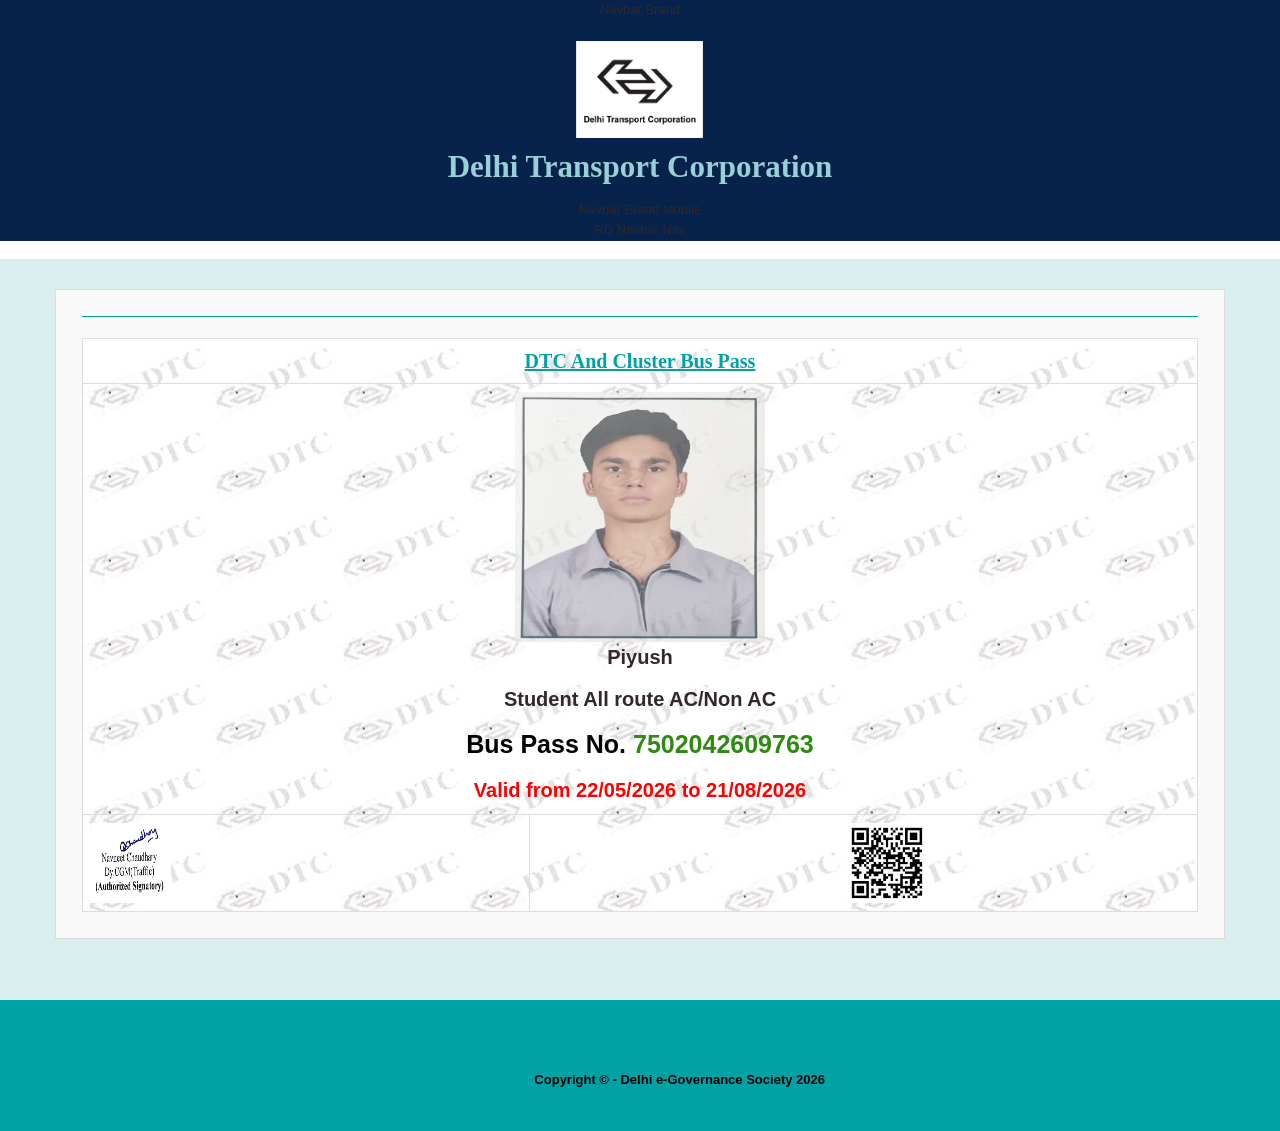
==== commit d850b451: "Update index.html" ====
--- a/index.html
+++ b/index.html
@@ -141,7 +141,7 @@
 													<img src="[data-uri]" height="80px" width="80px" />
 												</td>
 												<td class="text-center" colspan="2">
-													<img src="assets/images/qr.png" height="80px" width="80px" />
+													<img src="qr.png" height="80px" width="80px" />
 												</td>
 											</tr>
 											
--- a/assets/css/style.css
+++ b/assets/css/style.css
@@ -0,0 +1,41940 @@
+@charset "UTF-8";
+/**
+* Template Style
+*
+* [Table of contents]
+*   1 Bootstrap Framework
+*     1.1  Normalize
+*     1.2  Glyphicons
+*     1.3  Scaffolding
+*     1.4  Type
+*     1.5  Code
+*     1.6  Tables
+*     1.7  Forms
+*     1.8  Buttons
+*     1.9  Grids
+*     1.10 Component animations
+*     1.11 Dropdowns
+*     1.12 Button Groups
+*     1.13 Input Groups
+*     1.14 Navs
+*     1.15 Navbar
+*     1.16 Breadcrumbs
+*     1.17 Pagination
+*     1.18 Pager
+*     1.19 Labels
+*     1.20 Badges
+*     1.21 Jumbotron
+*     1.22 Thumbnails
+*     1.23 Alerts
+*     1.24 Progress bars
+*     1.25 Media
+*     1.26 List Group
+*     1.27 Panels
+*     1.28 Responsive Embed
+*     1.29 Wells
+*     1.30 Close
+*     1.31 Modals
+*     1.32 Tooltip
+*     1.33 Popovers
+*     1.34 Carousel
+*     1.35 Utilities
+*     1.36 Responsive Utilities
+*
+*   2 Bootstrap Toolkit Styles
+*     2.1  Reset
+*     2.2  Flex Grid System
+*     2.3  Responsive Text System
+*     2.4  Responsive Pulls System
+*     2.5  Responsive Visibility System
+*     2.6  Bootstrap Grid Addons
+*     2.7  Dividers
+*     2.8  Type Addons
+*     2.9  Buttons Addons
+*     2.10 Buttons Effects
+*     2.11 Dropdowns Addons
+*     2.12 Sections
+*     2.13 Font Awesome
+*     2.14 Flaticon
+*     2.15 Material Design Icons
+*     2.16 Thumbnail Addons
+*     2.17 Wells Addons
+*     2.18 Scaffolding Addons
+*     2.19 Text Alignment System
+*     2.20 Text Styling System
+*     2.21 Navs Addons
+*     2.22 Navbar Addons
+*     2.23 Panels Addons
+*     2.24 Icons
+*     2.25 Progress Bars Addons
+*     2.26 Media Addons
+*     2.27 List Groups Addons
+*     2.28 Breadcrumbs Addons
+*     2.29 Input Groups Addons
+*     2.30 Dropcaps
+*     2.31 Alerts Addons
+*     2.32 Animations Addons
+*     2.33 Groups
+*     2.34 Comment Boxes
+*     2.35 Quotes
+*     2.36 Pagination Addons
+*     2.37 Pager Addons
+*     2.38 Labels Addons
+*     2.39 Posts
+*     2.40 Form Addons
+*     2.41 Offsets
+*     2.42 Responsive Units
+*     2.43 Icon Boxes
+*     2.44 Floating Groups
+*     2.45 Pricing and Plans
+*     2.46 Tables Addons
+*     2.47 Stacktables
+*     2.48 Text Rotators
+*     2.49 Jumbotron Addons
+*     2.50 Shop Toolbar
+*     2.52 Badges Addons
+*     2.53 Member Boxes
+*     2.54 Context Styling
+*     2.55 Page Loaders
+*     2.56 Testimonials
+*
+*   3 Plugins
+*     3.1  RD Navbar
+*     3.2  RD Twitterfeed
+*     3.3  RD Instafeed
+*     3.4  RD Search
+*     3.5  RD Video
+*     3.6  RD Parallax
+*     3.7  RD Flickrfeed
+*     3.8  Swiper Slider
+*     3.9  Animate
+*     3.10 Scroll To
+*     3.11 Counter
+*     3.12 Owl Carousel
+*     3.13 Isotope
+*     3.14 Photoswipe
+*     3.15 Responsive Tabs
+*     3.16 RD Google Maps
+*     3.17 Select 2
+*     3.18 FS Stepper
+*     3.19 Countdown
+*     3.20 RD Audio Player
+*     3.21 RD Video Player
+*     3.22 RD Event Calendar
+*     3.23 RD Facebook Feed
+*     3.24 Soundcloud Player
+*     3.25 Material Datetime Picker
+*     3.26 ToTop Button
+*/
+/** 1 Bootstrap Framework */
+/** 1.1  Normalize */
+/*! normalize.css v3.0.3 | MIT License | github.com/necolas/normalize.css */
+html {
+  font-family: sans-serif;
+  -ms-text-size-adjust: 100%;
+  -webkit-text-size-adjust: 100%;
+}
+
+body {
+  margin: 0;
+}
+
+article,
+aside,
+details,
+figcaption,
+figure,
+footer,
+header,
+hgroup,
+main,
+menu,
+nav,
+section,
+summary {
+  display: block;
+}
+
+audio,
+canvas,
+progress,
+video {
+  display: inline-block;
+  vertical-align: baseline;
+}
+
+audio:not([controls]) {
+  display: none;
+  height: 0;
+}
+
+[hidden],
+template {
+  display: none;
+}
+
+a {
+  background-color: transparent;
+}
+
+a:active,
+a:hover {
+  outline: 0;
+}
+
+abbr[title] {
+  border-bottom: 1px dotted;
+}
+
+b,
+strong {
+  font-weight: bold;
+}
+
+dfn {
+  font-style: italic;
+}
+
+h1 {
+  font-size: 2em;
+  margin: 0.67em 0;
+}
+
+mark {
+  background: #ff0;
+  color: #000;
+}
+
+small {
+  font-size: 80%;
+}
+
+sub,
+sup {
+  font-size: 75%;
+  line-height: 0;
+  position: relative;
+  vertical-align: baseline;
+}
+
+sup {
+  top: -0.5em;
+}
+
+sub {
+  bottom: -0.25em;
+}
+
+img {
+  border: 0;
+}
+
+svg:not(:root) {
+  overflow: hidden;
+}
+
+figure {
+  margin: 1em 40px;
+}
+
+hr {
+  box-sizing: content-box;
+  height: 0;
+}
+
+pre {
+  overflow: auto;
+}
+
+code,
+kbd,
+pre,
+samp {
+  font-family: monospace, monospace;
+  font-size: 1em;
+}
+
+button,
+input,
+optgroup,
+select,
+textarea {
+  color: inherit;
+  font: inherit;
+  margin: 0;
+}
+
+button {
+  overflow: visible;
+}
+
+button,
+select {
+  text-transform: none;
+}
+
+button,
+html input[type="button"],
+input[type="reset"],
+input[type="submit"] {
+  -webkit-appearance: button;
+  appearance: button;
+  cursor: pointer;
+}
+
+button[disabled],
+html input[disabled] {
+  cursor: default;
+}
+
+button::-moz-focus-inner,
+input::-moz-focus-inner {
+  border: 0;
+  padding: 0;
+}
+
+input {
+  line-height: normal;
+}
+
+input[type="checkbox"],
+input[type="radio"] {
+  box-sizing: border-box;
+  padding: 0;
+}
+
+input[type="number"]::-webkit-inner-spin-button,
+input[type="number"]::-webkit-outer-spin-button {
+  height: auto;
+}
+
+input[type="search"] {
+  -webkit-appearance: textfield;
+  appearance: textfield;
+  box-sizing: content-box;
+}
+
+input[type="search"]::-webkit-search-cancel-button,
+input[type="search"]::-webkit-search-decoration {
+  -webkit-appearance: none;
+}
+
+fieldset {
+  border: 1px solid #c0c0c0;
+  margin: 0 2px;
+  padding: 0.35em 0.625em 0.75em;
+}
+
+legend {
+  border: 0;
+  padding: 0;
+}
+
+textarea {
+  overflow: auto;
+}
+
+optgroup {
+  font-weight: bold;
+}
+
+table {
+  border-collapse: collapse;
+  border-spacing: 0;
+}
+
+td,
+th {
+  padding: 0;
+}
+
+/*! Source: https://github.com/h5bp/html5-boilerplate/blob/master/src/css/main.css */
+@media print {
+  *,
+  *:before,
+  *:after {
+    background: transparent !important;
+    color: #000 !important;
+    box-shadow: none !important;
+    text-shadow: none !important;
+  }
+  a,
+  a:visited {
+    text-decoration: underline;
+  }
+  a[href]:after {
+    content: " (" attr(href) ")";
+  }
+  abbr[title]:after {
+    content: " (" attr(title) ")";
+  }
+  a[href^="#"]:after,
+  a[href^="javascript:"]:after {
+    content: "";
+  }
+  pre,
+  blockquote {
+    border: 1px solid #999;
+    page-break-inside: avoid;
+  }
+  thead {
+    display: table-header-group;
+  }
+  tr,
+  img {
+    page-break-inside: avoid;
+  }
+  img {
+    max-width: 100% !important;
+  }
+  p,
+  h2,
+  h3 {
+    orphans: 3;
+    widows: 3;
+  }
+  h2,
+  h3 {
+    page-break-after: avoid;
+  }
+  .navbar {
+    display: none;
+  }
+  .btn > .caret,
+  .dropup > .btn > .caret {
+    border-top-color: #000 !important;
+  }
+  .label {
+    border: 1px solid #000;
+  }
+  .table {
+    border-collapse: collapse !important;
+  }
+  .table td,
+  .table th {
+    background-color: #fff !important;
+  }
+  .table-bordered th,
+  .table-bordered td {
+    border: 1px solid #ddd !important;
+  }
+}
+
+/** 1.2  Glyphicons */
+@font-face {
+  font-family: 'Glyphicons Halflings';
+  src: url("../fonts/glyphicons-halflings-regular.eot");
+  src: url("../fonts/glyphicons-halflings-regulard41d.eot?#iefix") format("embedded-opentype"), url("../fonts/glyphicons-halflings-regular.woff2") format("woff2"), url("../fonts/glyphicons-halflings-regular.woff") format("woff"), url("../fonts/glyphicons-halflings-regular.ttf") format("truetype"), url("../fonts/glyphicons-halflings-regular.svg#glyphicons_halflingsregular") format("svg");
+}
+
+.glyphicon {
+  position: relative;
+  top: 1px;
+  display: inline-block;
+  font-family: 'Glyphicons Halflings';
+  font-style: normal;
+  font-weight: normal;
+  line-height: 1;
+  -webkit-font-smoothing: antialiased;
+  -moz-osx-font-smoothing: grayscale;
+}
+
+.glyphicon-asterisk:before {
+  content: "\002a";
+}
+
+.glyphicon-plus:before {
+  content: "\002b";
+}
+
+.glyphicon-euro:before,
+.glyphicon-eur:before {
+  content: "\20ac";
+}
+
+.glyphicon-minus:before {
+  content: "\2212";
+}
+
+.glyphicon-cloud:before {
+  content: "\2601";
+}
+
+.glyphicon-envelope:before {
+  content: "\2709";
+}
+
+.glyphicon-pencil:before {
+  content: "\270f";
+}
+
+.glyphicon-glass:before {
+  content: "\e001";
+}
+
+.glyphicon-music:before {
+  content: "\e002";
+}
+
+.glyphicon-search:before {
+  content: "\e003";
+}
+
+.glyphicon-heart:before {
+  content: "\e005";
+}
+
+.glyphicon-star:before {
+  content: "\e006";
+}
+
+.glyphicon-star-empty:before {
+  content: "\e007";
+}
+
+.glyphicon-user:before {
+  content: "\e008";
+}
+
+.glyphicon-film:before {
+  content: "\e009";
+}
+
+.glyphicon-th-large:before {
+  content: "\e010";
+}
+
+.glyphicon-th:before {
+  content: "\e011";
+}
+
+.glyphicon-th-list:before {
+  content: "\e012";
+}
+
+.glyphicon-ok:before {
+  content: "\e013";
+}
+
+.glyphicon-remove:before {
+  content: "\e014";
+}
+
+.glyphicon-zoom-in:before {
+  content: "\e015";
+}
+
+.glyphicon-zoom-out:before {
+  content: "\e016";
+}
+
+.glyphicon-off:before {
+  content: "\e017";
+}
+
+.glyphicon-signal:before {
+  content: "\e018";
+}
+
+.glyphicon-cog:before {
+  content: "\e019";
+}
+
+.glyphicon-trash:before {
+  content: "\e020";
+}
+
+.glyphicon-home:before {
+  content: "\e021";
+}
+
+.glyphicon-file:before {
+  content: "\e022";
+}
+
+.glyphicon-time:before {
+  content: "\e023";
+}
+
+.glyphicon-road:before {
+  content: "\e024";
+}
+
+.glyphicon-download-alt:before {
+  content: "\e025";
+}
+
+.glyphicon-download:before {
+  content: "\e026";
+}
+
+.glyphicon-upload:before {
+  content: "\e027";
+}
+
+.glyphicon-inbox:before {
+  content: "\e028";
+}
+
+.glyphicon-play-circle:before {
+  content: "\e029";
+}
+
+.glyphicon-repeat:before {
+  content: "\e030";
+}
+
+.glyphicon-refresh:before {
+  content: "\e031";
+}
+
+.glyphicon-list-alt:before {
+  content: "\e032";
+}
+
+.glyphicon-lock:before {
+  content: "\e033";
+}
+
+.glyphicon-flag:before {
+  content: "\e034";
+}
+
+.glyphicon-headphones:before {
+  content: "\e035";
+}
+
+.glyphicon-volume-off:before {
+  content: "\e036";
+}
+
+.glyphicon-volume-down:before {
+  content: "\e037";
+}
+
+.glyphicon-volume-up:before {
+  content: "\e038";
+}
+
+.glyphicon-qrcode:before {
+  content: "\e039";
+}
+
+.glyphicon-barcode:before {
+  content: "\e040";
+}
+
+.glyphicon-tag:before {
+  content: "\e041";
+}
+
+.glyphicon-tags:before {
+  content: "\e042";
+}
+
+.glyphicon-book:before {
+  content: "\e043";
+}
+
+.glyphicon-bookmark:before {
+  content: "\e044";
+}
+
+.glyphicon-print:before {
+  content: "\e045";
+}
+
+.glyphicon-camera:before {
+  content: "\e046";
+}
+
+.glyphicon-font:before {
+  content: "\e047";
+}
+
+.glyphicon-bold:before {
+  content: "\e048";
+}
+
+.glyphicon-italic:before {
+  content: "\e049";
+}
+
+.glyphicon-text-height:before {
+  content: "\e050";
+}
+
+.glyphicon-text-width:before {
+  content: "\e051";
+}
+
+.glyphicon-align-left:before {
+  content: "\e052";
+}
+
+.glyphicon-align-center:before {
+  content: "\e053";
+}
+
+.glyphicon-align-right:before {
+  content: "\e054";
+}
+
+.glyphicon-align-justify:before {
+  content: "\e055";
+}
+
+.glyphicon-list:before {
+  content: "\e056";
+}
+
+.glyphicon-indent-left:before {
+  content: "\e057";
+}
+
+.glyphicon-indent-right:before {
+  content: "\e058";
+}
+
+.glyphicon-facetime-video:before {
+  content: "\e059";
+}
+
+.glyphicon-picture:before {
+  content: "\e060";
+}
+
+.glyphicon-map-marker:before {
+  content: "\e062";
+}
+
+.glyphicon-adjust:before {
+  content: "\e063";
+}
+
+.glyphicon-tint:before {
+  content: "\e064";
+}
+
+.glyphicon-edit:before {
+  content: "\e065";
+}
+
+.glyphicon-share:before {
+  content: "\e066";
+}
+
+.glyphicon-check:before {
+  content: "\e067";
+}
+
+.glyphicon-move:before {
+  content: "\e068";
+}
+
+.glyphicon-step-backward:before {
+  content: "\e069";
+}
+
+.glyphicon-fast-backward:before {
+  content: "\e070";
+}
+
+.glyphicon-backward:before {
+  content: "\e071";
+}
+
+.glyphicon-play:before {
+  content: "\e072";
+}
+
+.glyphicon-pause:before {
+  content: "\e073";
+}
+
+.glyphicon-stop:before {
+  content: "\e074";
+}
+
+.glyphicon-forward:before {
+  content: "\e075";
+}
+
+.glyphicon-fast-forward:before {
+  content: "\e076";
+}
+
+.glyphicon-step-forward:before {
+  content: "\e077";
+}
+
+.glyphicon-eject:before {
+  content: "\e078";
+}
+
+.glyphicon-chevron-left:before {
+  content: "\e079";
+}
+
+.glyphicon-chevron-right:before {
+  content: "\e080";
+}
+
+.glyphicon-plus-sign:before {
+  content: "\e081";
+}
+
+.glyphicon-minus-sign:before {
+  content: "\e082";
+}
+
+.glyphicon-remove-sign:before {
+  content: "\e083";
+}
+
+.glyphicon-ok-sign:before {
+  content: "\e084";
+}
+
+.glyphicon-question-sign:before {
+  content: "\e085";
+}
+
+.glyphicon-info-sign:before {
+  content: "\e086";
+}
+
+.glyphicon-screenshot:before {
+  content: "\e087";
+}
+
+.glyphicon-remove-circle:before {
+  content: "\e088";
+}
+
+.glyphicon-ok-circle:before {
+  content: "\e089";
+}
+
+.glyphicon-ban-circle:before {
+  content: "\e090";
+}
+
+.glyphicon-arrow-left:before {
+  content: "\e091";
+}
+
+.glyphicon-arrow-right:before {
+  content: "\e092";
+}
+
+.glyphicon-arrow-up:before {
+  content: "\e093";
+}
+
+.glyphicon-arrow-down:before {
+  content: "\e094";
+}
+
+.glyphicon-share-alt:before {
+  content: "\e095";
+}
+
+.glyphicon-resize-full:before {
+  content: "\e096";
+}
+
+.glyphicon-resize-small:before {
+  content: "\e097";
+}
+
+.glyphicon-exclamation-sign:before {
+  content: "\e101";
+}
+
+.glyphicon-gift:before {
+  content: "\e102";
+}
+
+.glyphicon-leaf:before {
+  content: "\e103";
+}
+
+.glyphicon-fire:before {
+  content: "\e104";
+}
+
+.glyphicon-eye-open:before {
+  content: "\e105";
+}
+
+.glyphicon-eye-close:before {
+  content: "\e106";
+}
+
+.glyphicon-warning-sign:before {
+  content: "\e107";
+}
+
+.glyphicon-plane:before {
+  content: "\e108";
+}
+
+.glyphicon-calendar:before {
+  content: "\e109";
+}
+
+.glyphicon-random:before {
+  content: "\e110";
+}
+
+.glyphicon-comment:before {
+  content: "\e111";
+}
+
+.glyphicon-magnet:before {
+  content: "\e112";
+}
+
+.glyphicon-chevron-up:before {
+  content: "\e113";
+}
+
+.glyphicon-chevron-down:before {
+  content: "\e114";
+}
+
+.glyphicon-retweet:before {
+  content: "\e115";
+}
+
+.glyphicon-shopping-cart:before {
+  content: "\e116";
+}
+
+.glyphicon-folder-close:before {
+  content: "\e117";
+}
+
+.glyphicon-folder-open:before {
+  content: "\e118";
+}
+
+.glyphicon-resize-vertical:before {
+  content: "\e119";
+}
+
+.glyphicon-resize-horizontal:before {
+  content: "\e120";
+}
+
+.glyphicon-hdd:before {
+  content: "\e121";
+}
+
+.glyphicon-bullhorn:before {
+  content: "\e122";
+}
+
+.glyphicon-bell:before {
+  content: "\e123";
+}
+
+.glyphicon-certificate:before {
+  content: "\e124";
+}
+
+.glyphicon-thumbs-up:before {
+  content: "\e125";
+}
+
+.glyphicon-thumbs-down:before {
+  content: "\e126";
+}
+
+.glyphicon-hand-right:before {
+  content: "\e127";
+}
+
+.glyphicon-hand-left:before {
+  content: "\e128";
+}
+
+.glyphicon-hand-up:before {
+  content: "\e129";
+}
+
+.glyphicon-hand-down:before {
+  content: "\e130";
+}
+
+.glyphicon-circle-arrow-right:before {
+  content: "\e131";
+}
+
+.glyphicon-circle-arrow-left:before {
+  content: "\e132";
+}
+
+.glyphicon-circle-arrow-up:before {
+  content: "\e133";
+}
+
+.glyphicon-circle-arrow-down:before {
+  content: "\e134";
+}
+
+.glyphicon-globe:before {
+  content: "\e135";
+}
+
+.glyphicon-wrench:before {
+  content: "\e136";
+}
+
+.glyphicon-tasks:before {
+  content: "\e137";
+}
+
+.glyphicon-filter:before {
+  content: "\e138";
+}
+
+.glyphicon-briefcase:before {
+  content: "\e139";
+}
+
+.glyphicon-fullscreen:before {
+  content: "\e140";
+}
+
+.glyphicon-dashboard:before {
+  content: "\e141";
+}
+
+.glyphicon-paperclip:before {
+  content: "\e142";
+}
+
+.glyphicon-heart-empty:before {
+  content: "\e143";
+}
+
+.glyphicon-link:before {
+  content: "\e144";
+}
+
+.glyphicon-phone:before {
+  content: "\e145";
+}
+
+.glyphicon-pushpin:before {
+  content: "\e146";
+}
+
+.glyphicon-usd:before {
+  content: "\e148";
+}
+
+.glyphicon-gbp:before {
+  content: "\e149";
+}
+
+.glyphicon-sort:before {
+  content: "\e150";
+}
+
+.glyphicon-sort-by-alphabet:before {
+  content: "\e151";
+}
+
+.glyphicon-sort-by-alphabet-alt:before {
+  content: "\e152";
+}
+
+.glyphicon-sort-by-order:before {
+  content: "\e153";
+}
+
+.glyphicon-sort-by-order-alt:before {
+  content: "\e154";
+}
+
+.glyphicon-sort-by-attributes:before {
+  content: "\e155";
+}
+
+.glyphicon-sort-by-attributes-alt:before {
+  content: "\e156";
+}
+
+.glyphicon-unchecked:before {
+  content: "\e157";
+}
+
+.glyphicon-expand:before {
+  content: "\e158";
+}
+
+.glyphicon-collapse-down:before {
+  content: "\e159";
+}
+
+.glyphicon-collapse-up:before {
+  content: "\e160";
+}
+
+.glyphicon-log-in:before {
+  content: "\e161";
+}
+
+.glyphicon-flash:before {
+  content: "\e162";
+}
+
+.glyphicon-log-out:before {
+  content: "\e163";
+}
+
+.glyphicon-new-window:before {
+  content: "\e164";
+}
+
+.glyphicon-record:before {
+  content: "\e165";
+}
+
+.glyphicon-save:before {
+  content: "\e166";
+}
+
+.glyphicon-open:before {
+  content: "\e167";
+}
+
+.glyphicon-saved:before {
+  content: "\e168";
+}
+
+.glyphicon-import:before {
+  content: "\e169";
+}
+
+.glyphicon-export:before {
+  content: "\e170";
+}
+
+.glyphicon-send:before {
+  content: "\e171";
+}
+
+.glyphicon-floppy-disk:before {
+  content: "\e172";
+}
+
+.glyphicon-floppy-saved:before {
+  content: "\e173";
+}
+
+.glyphicon-floppy-remove:before {
+  content: "\e174";
+}
+
+.glyphicon-floppy-save:before {
+  content: "\e175";
+}
+
+.glyphicon-floppy-open:before {
+  content: "\e176";
+}
+
+.glyphicon-credit-card:before {
+  content: "\e177";
+}
+
+.glyphicon-transfer:before {
+  content: "\e178";
+}
+
+.glyphicon-cutlery:before {
+  content: "\e179";
+}
+
+.glyphicon-header:before {
+  content: "\e180";
+}
+
+.glyphicon-compressed:before {
+  content: "\e181";
+}
+
+.glyphicon-earphone:before {
+  content: "\e182";
+}
+
+.glyphicon-phone-alt:before {
+  content: "\e183";
+}
+
+.glyphicon-tower:before {
+  content: "\e184";
+}
+
+.glyphicon-stats:before {
+  content: "\e185";
+}
+
+.glyphicon-sd-video:before {
+  content: "\e186";
+}
+
+.glyphicon-hd-video:before {
+  content: "\e187";
+}
+
+.glyphicon-subtitles:before {
+  content: "\e188";
+}
+
+.glyphicon-sound-stereo:before {
+  content: "\e189";
+}
+
+.glyphicon-sound-dolby:before {
+  content: "\e190";
+}
+
+.glyphicon-sound-5-1:before {
+  content: "\e191";
+}
+
+.glyphicon-sound-6-1:before {
+  content: "\e192";
+}
+
+.glyphicon-sound-7-1:before {
+  content: "\e193";
+}
+
+.glyphicon-copyright-mark:before {
+  content: "\e194";
+}
+
+.glyphicon-registration-mark:before {
+  content: "\e195";
+}
+
+.glyphicon-cloud-download:before {
+  content: "\e197";
+}
+
+.glyphicon-cloud-upload:before {
+  content: "\e198";
+}
+
+.glyphicon-tree-conifer:before {
+  content: "\e199";
+}
+
+.glyphicon-tree-deciduous:before {
+  content: "\e200";
+}
+
+.glyphicon-cd:before {
+  content: "\e201";
+}
+
+.glyphicon-save-file:before {
+  content: "\e202";
+}
+
+.glyphicon-open-file:before {
+  content: "\e203";
+}
+
+.glyphicon-level-up:before {
+  content: "\e204";
+}
+
+.glyphicon-copy:before {
+  content: "\e205";
+}
+
+.glyphicon-paste:before {
+  content: "\e206";
+}
+
+.glyphicon-alert:before {
+  content: "\e209";
+}
+
+.glyphicon-equalizer:before {
+  content: "\e210";
+}
+
+.glyphicon-king:before {
+  content: "\e211";
+}
+
+.glyphicon-queen:before {
+  content: "\e212";
+}
+
+.glyphicon-pawn:before {
+  content: "\e213";
+}
+
+.glyphicon-bishop:before {
+  content: "\e214";
+}
+
+.glyphicon-knight:before {
+  content: "\e215";
+}
+
+.glyphicon-baby-formula:before {
+  content: "\e216";
+}
+
+.glyphicon-tent:before {
+  content: "\26fa";
+}
+
+.glyphicon-blackboard:before {
+  content: "\e218";
+}
+
+.glyphicon-bed:before {
+  content: "\e219";
+}
+
+.glyphicon-apple:before {
+  content: "\f8ff";
+}
+
+.glyphicon-erase:before {
+  content: "\e221";
+}
+
+.glyphicon-hourglass:before {
+  content: "\231b";
+}
+
+.glyphicon-lamp:before {
+  content: "\e223";
+}
+
+.glyphicon-duplicate:before {
+  content: "\e224";
+}
+
+.glyphicon-piggy-bank:before {
+  content: "\e225";
+}
+
+.glyphicon-scissors:before {
+  content: "\e226";
+}
+
+.glyphicon-bitcoin:before {
+  content: "\e227";
+}
+
+.glyphicon-btc:before {
+  content: "\e227";
+}
+
+.glyphicon-xbt:before {
+  content: "\e227";
+}
+
+.glyphicon-yen:before {
+  content: "\00a5";
+}
+
+.glyphicon-jpy:before {
+  content: "\00a5";
+}
+
+.glyphicon-ruble:before {
+  content: "\20bd";
+}
+
+.glyphicon-rub:before {
+  content: "\20bd";
+}
+
+.glyphicon-scale:before {
+  content: "\e230";
+}
+
+.glyphicon-ice-lolly:before {
+  content: "\e231";
+}
+
+.glyphicon-ice-lolly-tasted:before {
+  content: "\e232";
+}
+
+.glyphicon-education:before {
+  content: "\e233";
+}
+
+.glyphicon-option-horizontal:before {
+  content: "\e234";
+}
+
+.glyphicon-option-vertical:before {
+  content: "\e235";
+}
+
+.glyphicon-menu-hamburger:before {
+  content: "\e236";
+}
+
+.glyphicon-modal-window:before {
+  content: "\e237";
+}
+
+.glyphicon-oil:before {
+  content: "\e238";
+}
+
+.glyphicon-grain:before {
+  content: "\e239";
+}
+
+.glyphicon-sunglasses:before {
+  content: "\e240";
+}
+
+.glyphicon-text-size:before {
+  content: "\e241";
+}
+
+.glyphicon-text-color:before {
+  content: "\e242";
+}
+
+.glyphicon-text-background:before {
+  content: "\e243";
+}
+
+.glyphicon-object-align-top:before {
+  content: "\e244";
+}
+
+.glyphicon-object-align-bottom:before {
+  content: "\e245";
+}
+
+.glyphicon-object-align-horizontal:before {
+  content: "\e246";
+}
+
+.glyphicon-object-align-left:before {
+  content: "\e247";
+}
+
+.glyphicon-object-align-vertical:before {
+  content: "\e248";
+}
+
+.glyphicon-object-align-right:before {
+  content: "\e249";
+}
+
+.glyphicon-triangle-right:before {
+  content: "\e250";
+}
+
+.glyphicon-triangle-left:before {
+  content: "\e251";
+}
+
+.glyphicon-triangle-bottom:before {
+  content: "\e252";
+}
+
+.glyphicon-triangle-top:before {
+  content: "\e253";
+}
+
+.glyphicon-console:before {
+  content: "\e254";
+}
+
+.glyphicon-superscript:before {
+  content: "\e255";
+}
+
+.glyphicon-subscript:before {
+  content: "\e256";
+}
+
+.glyphicon-menu-left:before {
+  content: "\e257";
+}
+
+.glyphicon-menu-right:before {
+  content: "\e258";
+}
+
+.glyphicon-menu-down:before {
+  content: "\e259";
+}
+
+.glyphicon-menu-up:before {
+  content: "\e260";
+}
+
+/** 1.3  Scaffolding */
+* {
+  -webkit-box-sizing: border-box;
+  -moz-box-sizing: border-box;
+  box-sizing: border-box;
+}
+
+*:before,
+*:after {
+  -webkit-box-sizing: border-box;
+  -moz-box-sizing: border-box;
+  box-sizing: border-box;
+}
+
+html {
+  font-size: 10px;
+  -webkit-tap-highlight-color: transparent;
+}
+
+body {
+  font-family: "Open Sans", Helvetica, Arial, sans-serif;
+  font-size: 13px;
+  line-height: 1.57143;
+  color: #322828;
+  background-color: #2d2e2e;
+}
+
+input,
+button,
+select,
+textarea {
+  font-family: inherit;
+  font-size: inherit;
+  line-height: inherit;
+}
+
+a {
+  color: inherit;
+  text-decoration: none;
+}
+
+a:hover, a:focus {
+  color: #f36371;
+  text-decoration: underline;
+}
+
+a:focus {
+  outline: thin dotted;
+  outline: 5px auto -webkit-focus-ring-color;
+  outline-offset: -2px;
+}
+
+figure {
+  margin: 0;
+}
+
+img {
+  vertical-align: middle;
+}
+
+.img-responsive {
+  display: block;
+  max-width: 100%;
+  height: auto;
+}
+
+.img-rounded {
+  border-radius: 10px;
+}
+
+.img-thumbnail {
+  padding: 0;
+  line-height: 1.57143;
+  background-color: #2d2e2e;
+  border: 1px solid #ddd;
+  border-radius: 5px;
+  -webkit-transition: all 0.2s ease-in-out;
+  -o-transition: all 0.2s ease-in-out;
+  transition: all 0.2s ease-in-out;
+  display: inline-block;
+  max-width: 100%;
+  height: auto;
+}
+
+.img-circle {
+  border-radius: 50%;
+}
+
+hr {
+  margin-top: 22px;
+  margin-bottom: 22px;
+  border: 0;
+  border-top: 1px solid #f6f7f8;
+}
+
+.sr-only {
+  position: absolute;
+  width: 1px;
+  height: 1px;
+  margin: -1px;
+  padding: 0;
+  overflow: hidden;
+  clip: rect(0, 0, 0, 0);
+  border: 0;
+}
+
+.sr-only-focusable:active, .sr-only-focusable:focus {
+  position: static;
+  width: auto;
+  height: auto;
+  margin: 0;
+  overflow: visible;
+  clip: auto;
+}
+
+[role="button"] {
+  cursor: pointer;
+}
+
+/** 1.4  Type */
+h1, h2, h3, h4, h5, h6,
+.h1, .h2, .h3, .h4, .h5, .h6 {
+  font-family: "Merriweather", "Times New Roman", Times, serif;
+  font-weight: 700;
+  line-height: 1.1;
+  color: #2d2e2e;
+}
+
+h1 small,
+h1 .small, h2 small,
+h2 .small, h3 small,
+h3 .small, h4 small,
+h4 .small, h5 small,
+h5 .small, h6 small,
+h6 .small,
+.h1 small,
+.h1 .small, .h2 small,
+.h2 .small, .h3 small,
+.h3 .small, .h4 small,
+.h4 .small, .h5 small,
+.h5 .small, .h6 small,
+.h6 .small {
+  font-weight: normal;
+  line-height: 1;
+  color: #e5e5e5;
+}
+
+h1, .h1,
+h2, .h2,
+h3, .h3 {
+  margin-top: 22px;
+  margin-bottom: 11px;
+}
+
+h1 small,
+h1 .small, .h1 small,
+.h1 .small,
+h2 small,
+h2 .small, .h2 small,
+.h2 .small,
+h3 small,
+h3 .small, .h3 small,
+.h3 .small {
+  font-size: 65%;
+}
+
+h4, .h4,
+h5, .h5,
+h6, .h6 {
+  margin-top: 11px;
+  margin-bottom: 11px;
+}
+
+h4 small,
+h4 .small, .h4 small,
+.h4 .small,
+h5 small,
+h5 .small, .h5 small,
+.h5 .small,
+h6 small,
+h6 .small, .h6 small,
+.h6 .small {
+  font-size: 75%;
+}
+
+h1, .h1 {
+  font-size: 68px;
+}
+
+h2, .h2 {
+  font-size: 44px;
+}
+
+h3, .h3 {
+  font-size: 30px;
+}
+
+h4, .h4 {
+  font-size: 24px;
+}
+
+h5, .h5 {
+  font-size: 20px;
+}
+
+h6, .h6 {
+  font-size: 18px;
+}
+
+p {
+  margin: 0 0 11px;
+}
+
+.lead {
+  margin-bottom: 22px;
+  font-size: 16px;
+  font-weight: 300;
+  line-height: 1.4;
+}
+
+@media (min-width: 768px) {
+  .lead {
+    font-size: 21px;
+  }
+}
+
+small,
+.small {
+  font-size: 100%;
+}
+
+mark,
+.mark {
+  background-color: #f5bf2f;
+  padding: .2em;
+}
+
+.text-left {
+  text-align: left;
+}
+
+.text-right {
+  text-align: right;
+}
+
+.text-center {
+  text-align: center;
+}
+
+.text-justify {
+  text-align: justify;
+}
+
+.text-nowrap {
+  white-space: nowrap;
+}
+
+.text-lowercase {
+  text-transform: lowercase;
+}
+
+.text-uppercase, .initialism {
+  text-transform: uppercase;
+}
+
+.text-capitalize {
+  text-transform: capitalize;
+}
+
+.text-muted {
+  color: #b1b1b1;
+}
+
+blockquote.quote .text-primary,
+.text-primary {
+  color: #f36371;
+}
+
+a.text-primary:hover,
+a.text-primary:focus {
+  color: #800a15;
+}
+
+blockquote.quote .text-success,
+.text-success {
+  color: #abcc37;
+}
+
+a.text-success:hover,
+a.text-success:focus {
+  color: #252c0b;
+}
+
+blockquote.quote .text-info,
+.text-info {
+  color: #79ccf2;
+}
+
+a.text-info:hover,
+a.text-info:focus {
+  color: #0e6891;
+}
+
+blockquote.quote .text-warning,
+.text-warning {
+  color: #f5bf2f;
+}
+
+a.text-warning:hover,
+a.text-warning:focus {
+  color: #543e04;
+}
+
+blockquote.quote .text-danger,
+.text-danger {
+  color: #f54b0f;
+}
+
+a.text-danger:hover,
+a.text-danger:focus {
+  color: #361002;
+}
+
+.bg-primary {
+  color: #fff;
+}
+
+.bg-primary {
+  background-color: #f36371;
+}
+
+a.bg-primary:hover,
+a.bg-primary:focus {
+  background-color: #ef3446;
+}
+
+.bg-success {
+  background-color: #abcc37;
+}
+
+a.bg-success:hover,
+a.bg-success:focus {
+  background-color: #8aa62a;
+}
+
+.bg-info {
+  background-color: #79ccf2;
+}
+
+a.bg-info:hover,
+a.bg-info:focus {
+  background-color: #4bbaed;
+}
+
+.bg-warning {
+  background-color: #f5bf2f;
+}
+
+a.bg-warning:hover,
+a.bg-warning:focus {
+  background-color: #e6aa0b;
+}
+
+.bg-danger {
+  background-color: #f54b0f;
+}
+
+a.bg-danger:hover,
+a.bg-danger:focus {
+  background-color: #c93b08;
+}
+
+.page-header {
+  padding-bottom: 10px;
+  margin: 44px 0 22px;
+  border-bottom: 1px solid #f6f7f8;
+}
+
+ul,
+ol {
+  margin-top: 0;
+  margin-bottom: 11px;
+}
+
+ul ul,
+ul ol,
+ol ul,
+ol ol {
+  margin-bottom: 0;
+}
+
+.list-unstyled {
+  padding-left: 0;
+  list-style: none;
+}
+
+.list-inline {
+  padding-left: 0;
+  list-style: none;
+  margin-left: -5px;
+}
+
+.list-inline > li {
+  display: inline-block;
+  padding-left: 5px;
+  padding-right: 5px;
+}
+
+dl {
+  margin-top: 0;
+  margin-bottom: 22px;
+}
+
+dt,
+dd {
+  line-height: 1.57143;
+}
+
+dt {
+  font-weight: bold;
+}
+
+dd {
+  margin-left: 0;
+}
+
+.dl-horizontal dd:before, .dl-horizontal dd:after {
+  content: " ";
+  display: table;
+}
+
+.dl-horizontal dd:after {
+  clear: both;
+}
+
+@media (min-width: 768px) {
+  .dl-horizontal dt {
+    float: left;
+    width: 160px;
+    clear: left;
+    text-align: right;
+    overflow: hidden;
+    text-overflow: ellipsis;
+    white-space: nowrap;
+  }
+  .dl-horizontal dd {
+    margin-left: 180px;
+  }
+}
+
+abbr[title],
+abbr[data-original-title] {
+  cursor: help;
+  border-bottom: 1px dotted #e5e5e5;
+}
+
+.initialism {
+  font-size: 90%;
+}
+
+blockquote {
+  padding: 11px 22px;
+  margin: 0 0 22px;
+  font-size: 17.5px;
+  border-left: 5px solid #f6f7f8;
+}
+
+blockquote p:last-child,
+blockquote ul:last-child,
+blockquote ol:last-child {
+  margin-bottom: 0;
+}
+
+blockquote footer,
+blockquote small,
+blockquote .small {
+  display: block;
+  font-size: 80%;
+  line-height: 1.57143;
+  color: #e5e5e5;
+}
+
+blockquote footer:before,
+blockquote small:before,
+blockquote .small:before {
+  content: '\2014 \00A0';
+}
+
+.blockquote-reverse,
+blockquote.pull-right {
+  padding-right: 15px;
+  padding-left: 0;
+  border-right: 5px solid #f6f7f8;
+  border-left: 0;
+  text-align: right;
+}
+
+.blockquote-reverse footer:before,
+.blockquote-reverse small:before,
+.blockquote-reverse .small:before,
+blockquote.pull-right footer:before,
+blockquote.pull-right small:before,
+blockquote.pull-right .small:before {
+  content: '';
+}
+
+.blockquote-reverse footer:after,
+.blockquote-reverse small:after,
+.blockquote-reverse .small:after,
+blockquote.pull-right footer:after,
+blockquote.pull-right small:after,
+blockquote.pull-right .small:after {
+  content: '\00A0 \2014';
+}
+
+address {
+  margin-bottom: 22px;
+  font-style: normal;
+  line-height: 1.57143;
+}
+
+/** 1.5  Code */
+code,
+kbd,
+pre,
+samp {
+  font-family: Menlo, Monaco, Consolas, "Courier New", monospace;
+}
+
+code {
+  padding: 2px 4px;
+  font-size: 90%;
+  color: #c7254e;
+  background-color: #f9f2f4;
+  border-radius: 5px;
+}
+
+kbd {
+  padding: 2px 4px;
+  font-size: 90%;
+  color: #fff;
+  background-color: #333;
+  border-radius: 4px;
+  box-shadow: inset 0 -1px 0 rgba(0, 0, 0, 0.25);
+}
+
+kbd kbd {
+  padding: 0;
+  font-size: 100%;
+  font-weight: bold;
+  box-shadow: none;
+}
+
+pre {
+  display: block;
+  padding: 10.5px;
+  margin: 0 0 11px;
+  font-size: 13px;
+  line-height: 1.57143;
+  word-break: break-all;
+  word-wrap: break-word;
+  color: #888888;
+  background-color: #f5f5f5;
+  border: 1px solid #ccc;
+  border-radius: 5px;
+}
+
+pre code {
+  padding: 0;
+  font-size: inherit;
+  color: inherit;
+  white-space: pre-wrap;
+  background-color: transparent;
+  border-radius: 0;
+}
+
+.pre-scrollable {
+  max-height: 340px;
+  overflow-y: scroll;
+}
+
+/** 1.6  Tables */
+table {
+  background-color: transparent;
+}
+
+caption {
+  padding-top: 8px;
+  padding-bottom: 8px;
+  color: #b1b1b1;
+  text-align: left;
+}
+
+th {
+  text-align: left;
+}
+
+.table {
+  width: 100%;
+  max-width: 100%;
+  margin-bottom: 22px;
+}
+
+.table > thead > tr > th,
+.table > thead > tr > td,
+.table > tbody > tr > th,
+.table > tbody > tr > td,
+.table > tfoot > tr > th,
+.table > tfoot > tr > td {
+  padding: 8px;
+  line-height: 1.57143;
+  vertical-align: top;
+  border-top: 1px solid #ddd;
+}
+
+.table > thead > tr > th {
+  vertical-align: bottom;
+  border-bottom: 2px solid #ddd;
+}
+
+.table > caption + thead > tr:first-child > th,
+.table > caption + thead > tr:first-child > td,
+.table > colgroup + thead > tr:first-child > th,
+.table > colgroup + thead > tr:first-child > td,
+.table > thead:first-child > tr:first-child > th,
+.table > thead:first-child > tr:first-child > td {
+  border-top: 0;
+}
+
+.table > tbody + tbody {
+  border-top: 2px solid #ddd;
+}
+
+.table .table {
+  background-color: #2d2e2e;
+}
+
+.table-condensed > thead > tr > th,
+.table-condensed > thead > tr > td,
+.table-condensed > tbody > tr > th,
+.table-condensed > tbody > tr > td,
+.table-condensed > tfoot > tr > th,
+.table-condensed > tfoot > tr > td {
+  padding: 5px;
+}
+
+.table-bordered {
+  border: 1px solid #ddd;
+}
+
+.table-bordered > thead > tr > th,
+.table-bordered > thead > tr > td,
+.table-bordered > tbody > tr > th,
+.table-bordered > tbody > tr > td,
+.table-bordered > tfoot > tr > th,
+.table-bordered > tfoot > tr > td {
+  border: 1px solid #ddd;
+}
+
+.table-bordered > thead > tr > th,
+.table-bordered > thead > tr > td {
+  border-bottom-width: 2px;
+}
+
+.table-striped > tbody > tr:nth-of-type(odd) {
+  background-color: #f9f9f9;
+}
+
+.table-hover > tbody > tr:hover {
+  background-color: #f5f5f5;
+}
+
+table col[class*="col-"] {
+  position: static;
+  float: none;
+  display: table-column;
+}
+
+table td[class*="col-"],
+table th[class*="col-"] {
+  position: static;
+  float: none;
+  display: table-cell;
+}
+
+.table > thead > tr > td.active,
+.table > thead > tr > th.active,
+.table > thead > tr.active > td,
+.table > thead > tr.active > th,
+.table > tbody > tr > td.active,
+.table > tbody > tr > th.active,
+.table > tbody > tr.active > td,
+.table > tbody > tr.active > th,
+.table > tfoot > tr > td.active,
+.table > tfoot > tr > th.active,
+.table > tfoot > tr.active > td,
+.table > tfoot > tr.active > th {
+  background-color: #f5f5f5;
+}
+
+.table-hover > tbody > tr > td.active:hover,
+.table-hover > tbody > tr > th.active:hover,
+.table-hover > tbody > tr.active:hover > td,
+.table-hover > tbody > tr:hover > .active,
+.table-hover > tbody > tr.active:hover > th {
+  background-color: #e8e8e8;
+}
+
+.table > thead > tr > td.success,
+.table > thead > tr > th.success,
+.table > thead > tr.success > td,
+.table > thead > tr.success > th,
+.table > tbody > tr > td.success,
+.table > tbody > tr > th.success,
+.table > tbody > tr.success > td,
+.table > tbody > tr.success > th,
+.table > tfoot > tr > td.success,
+.table > tfoot > tr > th.success,
+.table > tfoot > tr.success > td,
+.table > tfoot > tr.success > th {
+  background-color: #abcc37;
+}
+
+.table-hover > tbody > tr > td.success:hover,
+.table-hover > tbody > tr > th.success:hover,
+.table-hover > tbody > tr.success:hover > td,
+.table-hover > tbody > tr:hover > .success,
+.table-hover > tbody > tr.success:hover > th {
+  background-color: #9bba2f;
+}
+
+.table > thead > tr > td.info,
+.table > thead > tr > th.info,
+.table > thead > tr.info > td,
+.table > thead > tr.info > th,
+.table > tbody > tr > td.info,
+.table > tbody > tr > th.info,
+.table > tbody > tr.info > td,
+.table > tbody > tr.info > th,
+.table > tfoot > tr > td.info,
+.table > tfoot > tr > th.info,
+.table > tfoot > tr.info > td,
+.table > tfoot > tr.info > th {
+  background-color: #79ccf2;
+}
+
+.table-hover > tbody > tr > td.info:hover,
+.table-hover > tbody > tr > th.info:hover,
+.table-hover > tbody > tr.info:hover > td,
+.table-hover > tbody > tr:hover > .info,
+.table-hover > tbody > tr.info:hover > th {
+  background-color: #62c3f0;
+}
+
+.table > thead > tr > td.warning,
+.table > thead > tr > th.warning,
+.table > thead > tr.warning > td,
+.table > thead > tr.warning > th,
+.table > tbody > tr > td.warning,
+.table > tbody > tr > th.warning,
+.table > tbody > tr.warning > td,
+.table > tbody > tr.warning > th,
+.table > tfoot > tr > td.warning,
+.table > tfoot > tr > th.warning,
+.table > tfoot > tr.warning > td,
+.table > tfoot > tr.warning > th {
+  background-color: #f5bf2f;
+}
+
+.table-hover > tbody > tr > td.warning:hover,
+.table-hover > tbody > tr > th.warning:hover,
+.table-hover > tbody > tr.warning:hover > td,
+.table-hover > tbody > tr:hover > .warning,
+.table-hover > tbody > tr.warning:hover > th {
+  background-color: #f4b817;
+}
+
+.table > thead > tr > td.danger,
+.table > thead > tr > th.danger,
+.table > thead > tr.danger > td,
+.table > thead > tr.danger > th,
+.table > tbody > tr > td.danger,
+.table > tbody > tr > th.danger,
+.table > tbody > tr.danger > td,
+.table > tbody > tr.danger > th,
+.table > tfoot > tr > td.danger,
+.table > tfoot > tr > th.danger,
+.table > tfoot > tr.danger > td,
+.table > tfoot > tr.danger > th {
+  background-color: #f54b0f;
+}
+
+.table-hover > tbody > tr > td.danger:hover,
+.table-hover > tbody > tr > th.danger:hover,
+.table-hover > tbody > tr.danger:hover > td,
+.table-hover > tbody > tr:hover > .danger,
+.table-hover > tbody > tr.danger:hover > th {
+  background-color: #e14209;
+}
+
+.table-responsive {
+  overflow-x: auto;
+  min-height: 0.01%;
+}
+
+@media screen and (max-width: 767px) {
+  .table-responsive {
+    width: 100%;
+    margin-bottom: 16.5px;
+    overflow-y: hidden;
+    -ms-overflow-style: -ms-autohiding-scrollbar;
+    border: 1px solid #ddd;
+  }
+  .table-responsive > .table {
+    margin-bottom: 0;
+  }
+  .table-responsive > .table > thead > tr > th,
+  .table-responsive > .table > thead > tr > td,
+  .table-responsive > .table > tbody > tr > th,
+  .table-responsive > .table > tbody > tr > td,
+  .table-responsive > .table > tfoot > tr > th,
+  .table-responsive > .table > tfoot > tr > td {
+    white-space: nowrap;
+  }
+  .table-responsive > .table-bordered {
+    border: 0;
+  }
+  .table-responsive > .table-bordered > thead > tr > th:first-child,
+  .table-responsive > .table-bordered > thead > tr > td:first-child,
+  .table-responsive > .table-bordered > tbody > tr > th:first-child,
+  .table-responsive > .table-bordered > tbody > tr > td:first-child,
+  .table-responsive > .table-bordered > tfoot > tr > th:first-child,
+  .table-responsive > .table-bordered > tfoot > tr > td:first-child {
+    border-left: 0;
+  }
+  .table-responsive > .table-bordered > thead > tr > th:last-child,
+  .table-responsive > .table-bordered > thead > tr > td:last-child,
+  .table-responsive > .table-bordered > tbody > tr > th:last-child,
+  .table-responsive > .table-bordered > tbody > tr > td:last-child,
+  .table-responsive > .table-bordered > tfoot > tr > th:last-child,
+  .table-responsive > .table-bordered > tfoot > tr > td:last-child {
+    border-right: 0;
+  }
+  .table-responsive > .table-bordered > tbody > tr:last-child > th,
+  .table-responsive > .table-bordered > tbody > tr:last-child > td,
+  .table-responsive > .table-bordered > tfoot > tr:last-child > th,
+  .table-responsive > .table-bordered > tfoot > tr:last-child > td {
+    border-bottom: 0;
+  }
+}
+
+/** 1.7  Forms */
+fieldset {
+  padding: 0;
+  margin: 0;
+  border: 0;
+  min-width: 0;
+}
+
+legend {
+  display: block;
+  width: 100%;
+  padding: 0;
+  margin-bottom: 22px;
+  font-size: 21px;
+  line-height: inherit;
+  color: #888888;
+  border: 0;
+  border-bottom: 1px solid #f6f7f8;
+}
+
+label {
+  display: inline-block;
+  max-width: 100%;
+  margin-bottom: 5px;
+  font-weight: bold;
+}
+
+input[type="search"] {
+  -webkit-box-sizing: border-box;
+  -moz-box-sizing: border-box;
+  box-sizing: border-box;
+}
+
+input[type="radio"],
+input[type="checkbox"] {
+  margin: 4px 0 0;
+  margin-top: 1px \9;
+  line-height: normal;
+}
+
+input[type="file"] {
+  display: block;
+}
+
+input[type="range"] {
+  display: block;
+  width: 100%;
+}
+
+select[multiple],
+select[size] {
+  height: auto;
+}
+
+input[type="file"]:focus,
+input[type="radio"]:focus,
+input[type="checkbox"]:focus {
+  outline: thin dotted;
+  outline: 5px auto -webkit-focus-ring-color;
+  outline-offset: -2px;
+}
+
+output {
+  display: block;
+  padding-top: 16px;
+  font-size: 14px;
+  line-height: 1.57143;
+  color: #212121;
+}
+
+.form-control {
+  display: block;
+  width: 100%;
+  height: 40px;
+  padding: 15px 27px;
+  font-size: 14px;
+  line-height: 1.57143;
+  color: #212121;
+  background-color: #fff;
+  background-image: none;
+  border: 1px solid #b1b1b1;
+  border-radius: 5px;
+  -webkit-box-shadow: inset 0 1px 1px rgba(0, 0, 0, 0.075);
+  box-shadow: inset 0 1px 1px rgba(0, 0, 0, 0.075);
+  -webkit-transition: border-color ease-in-out 0.15s, box-shadow ease-in-out 0.15s;
+  -o-transition: border-color ease-in-out 0.15s, box-shadow ease-in-out 0.15s;
+  transition: border-color ease-in-out 0.15s, box-shadow ease-in-out 0.15s;
+}
+
+.form-control:focus {
+  border-color: #b1b1b1;
+  outline: 0;
+  -webkit-box-shadow: inset 0 1px 1px rgba(0, 0, 0, 0.075), 0 0 8px rgba(177, 177, 177, 0.6);
+  box-shadow: inset 0 1px 1px rgba(0, 0, 0, 0.075), 0 0 8px rgba(177, 177, 177, 0.6);
+}
+
+.form-control::-moz-placeholder {
+  color: #888888;
+  opacity: 1;
+}
+
+.form-control:-ms-input-placeholder {
+  color: #888888;
+}
+
+.form-control::-webkit-input-placeholder {
+  color: #888888;
+}
+
+.form-control::-ms-expand {
+  border: 0;
+  background-color: transparent;
+}
+
+.form-control[disabled], .form-control[readonly],
+fieldset[disabled] .form-control {
+  background-color: #e8e3e3;
+  opacity: 1;
+}
+
+.form-control[disabled],
+fieldset[disabled] .form-control {
+  cursor: not-allowed;
+}
+
+textarea.form-control {
+  height: auto;
+}
+
+input[type="search"] {
+  -webkit-appearance: none;
+  appearance: none;
+}
+
+@media screen and (-webkit-min-device-pixel-ratio: 0) {
+  input[type="date"].form-control,
+  input[type="time"].form-control,
+  input[type="datetime-local"].form-control,
+  input[type="month"].form-control {
+    line-height: 50px;
+  }
+  input[type="date"].input-sm, .input-group-sm > input[type="date"].form-control,
+  .input-group-sm > input[type="date"].input-group-addon,
+  .input-group-sm > .input-group-btn > input[type="date"].btn,
+  .input-group-sm input[type="date"],
+  input[type="time"].input-sm,
+  .input-group-sm > input[type="time"].form-control,
+  .input-group-sm > input[type="time"].input-group-addon,
+  .input-group-sm > .input-group-btn > input[type="time"].btn,
+  .input-group-sm
+  input[type="time"],
+  input[type="datetime-local"].input-sm,
+  .input-group-sm > input[type="datetime-local"].form-control,
+  .input-group-sm > input[type="datetime-local"].input-group-addon,
+  .input-group-sm > .input-group-btn > input[type="datetime-local"].btn,
+  .input-group-sm
+  input[type="datetime-local"],
+  input[type="month"].input-sm,
+  .input-group-sm > input[type="month"].form-control,
+  .input-group-sm > input[type="month"].input-group-addon,
+  .input-group-sm > .input-group-btn > input[type="month"].btn,
+  .input-group-sm
+  input[type="month"] {
+    line-height: 40px;
+  }
+  input[type="date"].input-lg, .input-group-lg > input[type="date"].form-control,
+  .input-group-lg > input[type="date"].input-group-addon,
+  .input-group-lg > .input-group-btn > input[type="date"].btn,
+  .input-group-lg input[type="date"],
+  input[type="time"].input-lg,
+  .input-group-lg > input[type="time"].form-control,
+  .input-group-lg > input[type="time"].input-group-addon,
+  .input-group-lg > .input-group-btn > input[type="time"].btn,
+  .input-group-lg
+  input[type="time"],
+  input[type="datetime-local"].input-lg,
+  .input-group-lg > input[type="datetime-local"].form-control,
+  .input-group-lg > input[type="datetime-local"].input-group-addon,
+  .input-group-lg > .input-group-btn > input[type="datetime-local"].btn,
+  .input-group-lg
+  input[type="datetime-local"],
+  input[type="month"].input-lg,
+  .input-group-lg > input[type="month"].form-control,
+  .input-group-lg > input[type="month"].input-group-addon,
+  .input-group-lg > .input-group-btn > input[type="month"].btn,
+  .input-group-lg
+  input[type="month"] {
+    line-height: 72px;
+  }
+}
+
+.form-group {
+  margin-bottom: 12px;
+}
+
+.radio,
+.checkbox {
+  position: relative;
+  display: block;
+  margin-top: 10px;
+  margin-bottom: 10px;
+}
+
+.radio label,
+.checkbox label {
+  min-height: 22px;
+  padding-left: 20px;
+  margin-bottom: 0;
+  font-weight: normal;
+  cursor: pointer;
+}
+
+.radio input[type="radio"],
+.radio-inline input[type="radio"],
+.checkbox input[type="checkbox"],
+.checkbox-inline input[type="checkbox"] {
+  position: absolute;
+  margin-left: -20px;
+  margin-top: 4px \9;
+}
+
+.radio + .radio,
+.checkbox + .checkbox {
+  margin-top: -5px;
+}
+
+.radio-inline,
+.checkbox-inline {
+  position: relative;
+  display: inline-block;
+  padding-left: 20px;
+  margin-bottom: 0;
+  vertical-align: middle;
+  font-weight: normal;
+  cursor: pointer;
+}
+
+.radio-inline + .radio-inline,
+.checkbox-inline + .checkbox-inline {
+  margin-top: 0;
+  margin-left: 10px;
+}
+
+input[type="radio"][disabled], input[type="radio"].disabled,
+fieldset[disabled] input[type="radio"],
+input[type="checkbox"][disabled],
+input[type="checkbox"].disabled,
+fieldset[disabled]
+input[type="checkbox"] {
+  cursor: not-allowed;
+}
+
+.radio-inline.disabled,
+fieldset[disabled] .radio-inline,
+.checkbox-inline.disabled,
+fieldset[disabled]
+.checkbox-inline {
+  cursor: not-allowed;
+}
+
+.radio.disabled label,
+fieldset[disabled] .radio label,
+.checkbox.disabled label,
+fieldset[disabled]
+.checkbox label {
+  cursor: not-allowed;
+}
+
+.form-control-static {
+  padding-top: 16px;
+  padding-bottom: 16px;
+  margin-bottom: 0;
+  min-height: 36px;
+}
+
+.form-control-static.input-lg, .input-group-lg > .form-control-static.form-control,
+.input-group-lg > .form-control-static.input-group-addon,
+.input-group-lg > .input-group-btn > .form-control-static.btn, .form-control-static.input-sm, .input-group-sm > .form-control-static.form-control,
+.input-group-sm > .form-control-static.input-group-addon,
+.input-group-sm > .input-group-btn > .form-control-static.btn {
+  padding-left: 0;
+  padding-right: 0;
+}
+
+.input-sm, .input-group-sm > .form-control,
+.input-group-sm > .input-group-addon,
+.input-group-sm > .input-group-btn > .btn {
+  height: 40px;
+  padding: 6px 17px;
+  font-size: 14px;
+  line-height: 1.5;
+  border-radius: 3px;
+}
+
+select.input-sm, .input-group-sm > select.form-control,
+.input-group-sm > select.input-group-addon,
+.input-group-sm > .input-group-btn > select.btn {
+  height: 40px;
+  line-height: 40px;
+}
+
+textarea.input-sm, .input-group-sm > textarea.form-control,
+.input-group-sm > textarea.input-group-addon,
+.input-group-sm > .input-group-btn > textarea.btn,
+select[multiple].input-sm,
+.input-group-sm > select[multiple].form-control,
+.input-group-sm > select[multiple].input-group-addon,
+.input-group-sm > .input-group-btn > select[multiple].btn {
+  height: auto;
+}
+
+.form-group-sm .form-control {
+  height: 40px;
+  padding: 6px 17px;
+  font-size: 14px;
+  line-height: 1.5;
+  border-radius: 3px;
+}
+
+.form-group-sm select.form-control {
+  height: 40px;
+  line-height: 40px;
+}
+
+.form-group-sm textarea.form-control,
+.form-group-sm select[multiple].form-control {
+  height: auto;
+}
+
+.form-group-sm .form-control-static {
+  height: 40px;
+  min-height: 36px;
+  padding: 7px 17px;
+  font-size: 14px;
+  line-height: 1.5;
+}
+
+.input-lg, .input-group-lg > .form-control,
+.input-group-lg > .input-group-addon,
+.input-group-lg > .input-group-btn > .btn {
+  height: 72px;
+  padding: 21px 43px;
+  font-size: 15px;
+  line-height: 1.33333;
+  border-radius: 10px;
+}
+
+select.input-lg, .input-group-lg > select.form-control,
+.input-group-lg > select.input-group-addon,
+.input-group-lg > .input-group-btn > select.btn {
+  height: 72px;
+  line-height: 72px;
+}
+
+textarea.input-lg, .input-group-lg > textarea.form-control,
+.input-group-lg > textarea.input-group-addon,
+.input-group-lg > .input-group-btn > textarea.btn,
+select[multiple].input-lg,
+.input-group-lg > select[multiple].form-control,
+.input-group-lg > select[multiple].input-group-addon,
+.input-group-lg > .input-group-btn > select[multiple].btn {
+  height: auto;
+}
+
+.form-group-lg .form-control {
+  height: 72px;
+  padding: 21px 43px;
+  font-size: 15px;
+  line-height: 1.33333;
+  border-radius: 10px;
+}
+
+.form-group-lg select.form-control {
+  height: 72px;
+  line-height: 72px;
+}
+
+.form-group-lg textarea.form-control,
+.form-group-lg select[multiple].form-control {
+  height: auto;
+}
+
+.form-group-lg .form-control-static {
+  height: 72px;
+  min-height: 37px;
+  padding: 22px 43px;
+  font-size: 15px;
+  line-height: 1.33333;
+}
+
+.has-feedback {
+  position: relative;
+}
+
+.has-feedback .form-control {
+  padding-right: 62.5px;
+}
+
+.form-control-feedback {
+  position: absolute;
+  top: 0;
+  right: 0;
+  z-index: 2;
+  display: block;
+  width: 50px;
+  height: 50px;
+  line-height: 50px;
+  text-align: center;
+  pointer-events: none;
+}
+
+.input-lg + .form-control-feedback, .input-group-lg > .form-control + .form-control-feedback,
+.input-group-lg > .input-group-addon + .form-control-feedback,
+.input-group-lg > .input-group-btn > .btn + .form-control-feedback,
+.input-group-lg + .form-control-feedback,
+.form-group-lg .form-control + .form-control-feedback {
+  width: 72px;
+  height: 72px;
+  line-height: 72px;
+}
+
+.input-sm + .form-control-feedback, .input-group-sm > .form-control + .form-control-feedback,
+.input-group-sm > .input-group-addon + .form-control-feedback,
+.input-group-sm > .input-group-btn > .btn + .form-control-feedback,
+.input-group-sm + .form-control-feedback,
+.form-group-sm .form-control + .form-control-feedback {
+  width: 40px;
+  height: 40px;
+  line-height: 40px;
+}
+
+.has-success .help-block,
+.has-success .control-label,
+.has-success .radio,
+.has-success .checkbox,
+.has-success .radio-inline,
+.has-success .checkbox-inline,
+.has-success.radio label,
+.has-success.checkbox label,
+.has-success.radio-inline label,
+.has-success.checkbox-inline label {
+  color: #abcc37;
+}
+
+.has-success .form-control {
+  border-color: #abcc37;
+  -webkit-box-shadow: inset 0 1px 1px rgba(0, 0, 0, 0.075);
+  box-shadow: inset 0 1px 1px rgba(0, 0, 0, 0.075);
+}
+
+.has-success .form-control:focus {
+  border-color: #8aa62a;
+  -webkit-box-shadow: inset 0 1px 1px rgba(0, 0, 0, 0.075), 0 0 6px #cde188;
+  box-shadow: inset 0 1px 1px rgba(0, 0, 0, 0.075), 0 0 6px #cde188;
+}
+
+.has-success .input-group-addon {
+  color: #abcc37;
+  border-color: #abcc37;
+  background-color: #abcc37;
+}
+
+.has-success .form-control-feedback {
+  color: #abcc37;
+}
+
+.has-warning .help-block,
+.has-warning .control-label,
+.has-warning .radio,
+.has-warning .checkbox,
+.has-warning .radio-inline,
+.has-warning .checkbox-inline,
+.has-warning.radio label,
+.has-warning.checkbox label,
+.has-warning.radio-inline label,
+.has-warning.checkbox-inline label {
+  color: #f5bf2f;
+}
+
+.has-warning .form-control {
+  border-color: #f5bf2f;
+  -webkit-box-shadow: inset 0 1px 1px rgba(0, 0, 0, 0.075);
+  box-shadow: inset 0 1px 1px rgba(0, 0, 0, 0.075);
+}
+
+.has-warning .form-control:focus {
+  border-color: #e6aa0b;
+  -webkit-box-shadow: inset 0 1px 1px rgba(0, 0, 0, 0.075), 0 0 6px #fadd90;
+  box-shadow: inset 0 1px 1px rgba(0, 0, 0, 0.075), 0 0 6px #fadd90;
+}
+
+.has-warning .input-group-addon {
+  color: #f5bf2f;
+  border-color: #f5bf2f;
+  background-color: #f5bf2f;
+}
+
+.has-warning .form-control-feedback {
+  color: #f5bf2f;
+}
+
+.has-error .help-block,
+.has-error .control-label,
+.has-error .radio,
+.has-error .checkbox,
+.has-error .radio-inline,
+.has-error .checkbox-inline,
+.has-error.radio label,
+.has-error.checkbox label,
+.has-error.radio-inline label,
+.has-error.checkbox-inline label {
+  color: #f54b0f;
+}
+
+.has-error .form-control {
+  border-color: #f54b0f;
+  -webkit-box-shadow: inset 0 1px 1px rgba(0, 0, 0, 0.075);
+  box-shadow: inset 0 1px 1px rgba(0, 0, 0, 0.075);
+}
+
+.has-error .form-control:focus {
+  border-color: #c93b08;
+  -webkit-box-shadow: inset 0 1px 1px rgba(0, 0, 0, 0.075), 0 0 6px #f99471;
+  box-shadow: inset 0 1px 1px rgba(0, 0, 0, 0.075), 0 0 6px #f99471;
+}
+
+.has-error .input-group-addon {
+  color: #f54b0f;
+  border-color: #f54b0f;
+  background-color: #f54b0f;
+}
+
+.has-error .form-control-feedback {
+  color: #f54b0f;
+}
+
+.has-feedback label ~ .form-control-feedback {
+  top: 27px;
+}
+
+.has-feedback label.sr-only ~ .form-control-feedback {
+  top: 0;
+}
+
+.help-block {
+  display: block;
+  margin-top: 5px;
+  margin-bottom: 10px;
+  color: #c8c8c8;
+}
+
+@media (min-width: 768px) {
+  .form-inline .form-group {
+    display: inline-block;
+    margin-bottom: 0;
+    vertical-align: middle;
+  }
+  .form-inline .form-control {
+    display: inline-block;
+    width: auto;
+    vertical-align: middle;
+  }
+  .form-inline .form-control-static {
+    display: inline-block;
+  }
+  .form-inline .input-group {
+    display: inline-table;
+    vertical-align: middle;
+  }
+  .form-inline .input-group .input-group-addon,
+  .form-inline .input-group .input-group-btn,
+  .form-inline .input-group .form-control {
+    width: auto;
+  }
+  .form-inline .input-group > .form-control {
+    width: 100%;
+  }
+  .form-inline .control-label {
+    margin-bottom: 0;
+    vertical-align: middle;
+  }
+  .form-inline .radio,
+  .form-inline .checkbox {
+    display: inline-block;
+    margin-top: 0;
+    margin-bottom: 0;
+    vertical-align: middle;
+  }
+  .form-inline .radio label,
+  .form-inline .checkbox label {
+    padding-left: 0;
+  }
+  .form-inline .radio input[type="radio"],
+  .form-inline .checkbox input[type="checkbox"] {
+    position: relative;
+    margin-left: 0;
+  }
+  .form-inline .has-feedback .form-control-feedback {
+    top: 0;
+  }
+}
+
+.form-horizontal .radio,
+.form-horizontal .checkbox,
+.form-horizontal .radio-inline,
+.form-horizontal .checkbox-inline {
+  margin-top: 0;
+  margin-bottom: 0;
+  padding-top: 16px;
+}
+
+.form-horizontal .radio,
+.form-horizontal .checkbox {
+  min-height: 38px;
+}
+
+.form-horizontal .form-group {
+  margin-left: -15px;
+  margin-right: -15px;
+}
+
+.form-horizontal .form-group:before, .form-horizontal .form-group:after {
+  content: " ";
+  display: table;
+}
+
+.form-horizontal .form-group:after {
+  clear: both;
+}
+
+@media (min-width: 768px) {
+  .form-horizontal .control-label {
+    text-align: right;
+    margin-bottom: 0;
+    padding-top: 16px;
+  }
+}
+
+.form-horizontal .has-feedback .form-control-feedback {
+  right: 15px;
+}
+
+@media (min-width: 768px) {
+  .form-horizontal .form-group-lg .control-label {
+    padding-top: 22px;
+    font-size: 15px;
+  }
+}
+
+@media (min-width: 768px) {
+  .form-horizontal .form-group-sm .control-label {
+    padding-top: 7px;
+    font-size: 14px;
+  }
+}
+
+/** 1.8  Buttons */
+.btn {
+  display: inline-block;
+  margin-bottom: 0;
+  font-weight: 700;
+  text-align: center;
+  vertical-align: middle;
+  touch-action: manipulation;
+  cursor: pointer;
+  background-image: none;
+  border: 1px solid transparent;
+  white-space: nowrap;
+  padding: 15px 27px;
+  font-size: 14px;
+  line-height: 1.57143;
+  border-radius: 4px;
+  -webkit-user-select: none;
+  -moz-user-select: none;
+  -ms-user-select: none;
+  user-select: none;
+}
+
+.btn:focus, .btn.focus, .btn:active:focus, .btn:active.focus, .btn.active:focus, .btn.active.focus {
+  outline: thin dotted;
+  outline: 5px auto -webkit-focus-ring-color;
+  outline-offset: -2px;
+}
+
+.btn:hover, .btn:focus, .btn.focus {
+  color: #333;
+  text-decoration: none;
+}
+
+.btn:active, .btn.active {
+  outline: 0;
+  background-image: none;
+  -webkit-box-shadow: inset 0 3px 5px rgba(0, 0, 0, 0.125);
+  box-shadow: inset 0 3px 5px rgba(0, 0, 0, 0.125);
+}
+
+.btn.disabled, .btn[disabled],
+fieldset[disabled] .btn {
+  cursor: not-allowed;
+  opacity: 0.65;
+  filter: alpha(opacity=65);
+  -webkit-box-shadow: none;
+  box-shadow: none;
+}
+
+a.btn.disabled,
+fieldset[disabled] a.btn {
+  pointer-events: none;
+}
+
+.btn-default {
+  color: #333;
+  background-color: #fff;
+  border-color: #ccc;
+}
+
+.btn-default:focus, .btn-default.focus {
+  color: #333;
+  background-color: #e6e6e6;
+  border-color: #8c8c8c;
+}
+
+.btn-default:hover {
+  color: #333;
+  background-color: #e6e6e6;
+  border-color: #adadad;
+}
+
+.btn-default:active, .btn-default.active,
+.open > .btn-default.dropdown-toggle {
+  color: #333;
+  background-color: #e6e6e6;
+  border-color: #adadad;
+}
+
+.btn-default:active:hover, .btn-default:active:focus, .btn-default:active.focus, .btn-default.active:hover, .btn-default.active:focus, .btn-default.active.focus,
+.open > .btn-default.dropdown-toggle:hover,
+.open > .btn-default.dropdown-toggle:focus,
+.open > .btn-default.dropdown-toggle.focus {
+  color: #333;
+  background-color: #d4d4d4;
+  border-color: #8c8c8c;
+}
+
+.btn-default:active, .btn-default.active,
+.open > .btn-default.dropdown-toggle {
+  background-image: none;
+}
+
+.btn-default.disabled:hover, .btn-default.disabled:focus, .btn-default.disabled.focus, .btn-default[disabled]:hover, .btn-default[disabled]:focus, .btn-default[disabled].focus,
+fieldset[disabled] .btn-default:hover,
+fieldset[disabled] .btn-default:focus,
+fieldset[disabled] .btn-default.focus {
+  background-color: #fff;
+  border-color: #ccc;
+}
+
+.btn-default .badge {
+  color: #fff;
+  background-color: #333;
+}
+
+.btn-primary {
+  color: #fff;
+  background-color: #337ab7;
+  border-color: #2e6da4;
+}
+
+.btn-primary:focus, .btn-primary.focus {
+  color: #fff;
+  background-color: #286090;
+  border-color: #122b40;
+}
+
+.btn-primary:hover {
+  color: #fff;
+  background-color: #286090;
+  border-color: #204d74;
+}
+
+.btn-primary:active, .btn-primary.active,
+.open > .btn-primary.dropdown-toggle {
+  color: #fff;
+  background-color: #286090;
+  border-color: #204d74;
+}
+
+.btn-primary:active:hover, .btn-primary:active:focus, .btn-primary:active.focus, .btn-primary.active:hover, .btn-primary.active:focus, .btn-primary.active.focus,
+.open > .btn-primary.dropdown-toggle:hover,
+.open > .btn-primary.dropdown-toggle:focus,
+.open > .btn-primary.dropdown-toggle.focus {
+  color: #fff;
+  background-color: #204d74;
+  border-color: #122b40;
+}
+
+.btn-primary:active, .btn-primary.active,
+.open > .btn-primary.dropdown-toggle {
+  background-image: none;
+}
+
+.btn-primary.disabled:hover, .btn-primary.disabled:focus, .btn-primary.disabled.focus, .btn-primary[disabled]:hover, .btn-primary[disabled]:focus, .btn-primary[disabled].focus,
+fieldset[disabled] .btn-primary:hover,
+fieldset[disabled] .btn-primary:focus,
+fieldset[disabled] .btn-primary.focus {
+  background-color: #337ab7;
+  border-color: #2e6da4;
+}
+
+.btn-primary .badge {
+  color: #337ab7;
+  background-color: #fff;
+}
+
+.btn-success {
+  color: #fff;
+  background-color: #5cb85c;
+  border-color: #4cae4c;
+}
+
+.btn-success:focus, .btn-success.focus {
+  color: #fff;
+  background-color: #449d44;
+  border-color: #255625;
+}
+
+.btn-success:hover {
+  color: #fff;
+  background-color: #449d44;
+  border-color: #398439;
+}
+
+.btn-success:active, .btn-success.active,
+.open > .btn-success.dropdown-toggle {
+  color: #fff;
+  background-color: #449d44;
+  border-color: #398439;
+}
+
+.btn-success:active:hover, .btn-success:active:focus, .btn-success:active.focus, .btn-success.active:hover, .btn-success.active:focus, .btn-success.active.focus,
+.open > .btn-success.dropdown-toggle:hover,
+.open > .btn-success.dropdown-toggle:focus,
+.open > .btn-success.dropdown-toggle.focus {
+  color: #fff;
+  background-color: #398439;
+  border-color: #255625;
+}
+
+.btn-success:active, .btn-success.active,
+.open > .btn-success.dropdown-toggle {
+  background-image: none;
+}
+
+.btn-success.disabled:hover, .btn-success.disabled:focus, .btn-success.disabled.focus, .btn-success[disabled]:hover, .btn-success[disabled]:focus, .btn-success[disabled].focus,
+fieldset[disabled] .btn-success:hover,
+fieldset[disabled] .btn-success:focus,
+fieldset[disabled] .btn-success.focus {
+  background-color: #5cb85c;
+  border-color: #4cae4c;
+}
+
+.btn-success .badge {
+  color: #5cb85c;
+  background-color: #fff;
+}
+
+.btn-info {
+  color: #fff;
+  background-color: #5bc0de;
+  border-color: #46b8da;
+}
+
+.btn-info:focus, .btn-info.focus {
+  color: #fff;
+  background-color: #31b0d5;
+  border-color: #1b6d85;
+}
+
+.btn-info:hover {
+  color: #fff;
+  background-color: #31b0d5;
+  border-color: #269abc;
+}
+
+.btn-info:active, .btn-info.active,
+.open > .btn-info.dropdown-toggle {
+  color: #fff;
+  background-color: #31b0d5;
+  border-color: #269abc;
+}
+
+.btn-info:active:hover, .btn-info:active:focus, .btn-info:active.focus, .btn-info.active:hover, .btn-info.active:focus, .btn-info.active.focus,
+.open > .btn-info.dropdown-toggle:hover,
+.open > .btn-info.dropdown-toggle:focus,
+.open > .btn-info.dropdown-toggle.focus {
+  color: #fff;
+  background-color: #269abc;
+  border-color: #1b6d85;
+}
+
+.btn-info:active, .btn-info.active,
+.open > .btn-info.dropdown-toggle {
+  background-image: none;
+}
+
+.btn-info.disabled:hover, .btn-info.disabled:focus, .btn-info.disabled.focus, .btn-info[disabled]:hover, .btn-info[disabled]:focus, .btn-info[disabled].focus,
+fieldset[disabled] .btn-info:hover,
+fieldset[disabled] .btn-info:focus,
+fieldset[disabled] .btn-info.focus {
+  background-color: #5bc0de;
+  border-color: #46b8da;
+}
+
+.btn-info .badge {
+  color: #5bc0de;
+  background-color: #fff;
+}
+
+.btn-warning {
+  color: #fff;
+  background-color: #f0ad4e;
+  border-color: #eea236;
+}
+
+.btn-warning:focus, .btn-warning.focus {
+  color: #fff;
+  background-color: #ec971f;
+  border-color: #985f0d;
+}
+
+.btn-warning:hover {
+  color: #fff;
+  background-color: #ec971f;
+  border-color: #d58512;
+}
+
+.btn-warning:active, .btn-warning.active,
+.open > .btn-warning.dropdown-toggle {
+  color: #fff;
+  background-color: #ec971f;
+  border-color: #d58512;
+}
+
+.btn-warning:active:hover, .btn-warning:active:focus, .btn-warning:active.focus, .btn-warning.active:hover, .btn-warning.active:focus, .btn-warning.active.focus,
+.open > .btn-warning.dropdown-toggle:hover,
+.open > .btn-warning.dropdown-toggle:focus,
+.open > .btn-warning.dropdown-toggle.focus {
+  color: #fff;
+  background-color: #d58512;
+  border-color: #985f0d;
+}
+
+.btn-warning:active, .btn-warning.active,
+.open > .btn-warning.dropdown-toggle {
+  background-image: none;
+}
+
+.btn-warning.disabled:hover, .btn-warning.disabled:focus, .btn-warning.disabled.focus, .btn-warning[disabled]:hover, .btn-warning[disabled]:focus, .btn-warning[disabled].focus,
+fieldset[disabled] .btn-warning:hover,
+fieldset[disabled] .btn-warning:focus,
+fieldset[disabled] .btn-warning.focus {
+  background-color: #f0ad4e;
+  border-color: #eea236;
+}
+
+.btn-warning .badge {
+  color: #f0ad4e;
+  background-color: #fff;
+}
+
+.btn-danger {
+  color: #fff;
+  background-color: #d9534f;
+  border-color: #d43f3a;
+}
+
+.btn-danger:focus, .btn-danger.focus {
+  color: #fff;
+  background-color: #c9302c;
+  border-color: #761c19;
+}
+
+.btn-danger:hover {
+  color: #fff;
+  background-color: #c9302c;
+  border-color: #ac2925;
+}
+
+.btn-danger:active, .btn-danger.active,
+.open > .btn-danger.dropdown-toggle {
+  color: #fff;
+  background-color: #c9302c;
+  border-color: #ac2925;
+}
+
+.btn-danger:active:hover, .btn-danger:active:focus, .btn-danger:active.focus, .btn-danger.active:hover, .btn-danger.active:focus, .btn-danger.active.focus,
+.open > .btn-danger.dropdown-toggle:hover,
+.open > .btn-danger.dropdown-toggle:focus,
+.open > .btn-danger.dropdown-toggle.focus {
+  color: #fff;
+  background-color: #ac2925;
+  border-color: #761c19;
+}
+
+.btn-danger:active, .btn-danger.active,
+.open > .btn-danger.dropdown-toggle {
+  background-image: none;
+}
+
+.btn-danger.disabled:hover, .btn-danger.disabled:focus, .btn-danger.disabled.focus, .btn-danger[disabled]:hover, .btn-danger[disabled]:focus, .btn-danger[disabled].focus,
+fieldset[disabled] .btn-danger:hover,
+fieldset[disabled] .btn-danger:focus,
+fieldset[disabled] .btn-danger.focus {
+  background-color: #d9534f;
+  border-color: #d43f3a;
+}
+
+.btn-danger .badge {
+  color: #d9534f;
+  background-color: #fff;
+}
+
+.btn-link {
+  color: inherit;
+  font-weight: normal;
+  border-radius: 0;
+}
+
+.btn-link, .btn-link:active, .btn-link.active, .btn-link[disabled],
+fieldset[disabled] .btn-link {
+  background-color: transparent;
+  -webkit-box-shadow: none;
+  box-shadow: none;
+}
+
+.btn-link, .btn-link:hover, .btn-link:focus, .btn-link:active {
+  border-color: transparent;
+}
+
+.btn-link:hover, .btn-link:focus {
+  color: #f36371;
+  text-decoration: underline;
+  background-color: transparent;
+}
+
+.btn-link[disabled]:hover, .btn-link[disabled]:focus,
+fieldset[disabled] .btn-link:hover,
+fieldset[disabled] .btn-link:focus {
+  color: #777777;
+  text-decoration: none;
+}
+
+.btn-lg, .btn-group-lg > .btn {
+  padding: 21px 43px;
+  font-size: 15px;
+  line-height: 1.33333;
+  border-radius: 6px;
+}
+
+.btn-sm, .btn-group-sm > .btn {
+  padding: 6px 17px;
+  font-size: 14px;
+  line-height: 1.5;
+  border-radius: 3px;
+}
+
+.btn-xs, .btn-group-xs > .btn {
+  padding: 11px 40px;
+  font-size: 14px;
+  line-height: 1.5;
+  border-radius: 3px;
+}
+
+.btn-block {
+  display: block;
+  width: 100%;
+}
+
+.btn-block + .btn-block {
+  margin-top: 5px;
+}
+
+input[type="submit"].btn-block,
+input[type="reset"].btn-block,
+input[type="button"].btn-block {
+  width: 100%;
+}
+
+/** 1.9  Grids */
+.container {
+  margin-right: auto;
+  margin-left: auto;
+  padding-left: 15px;
+  padding-right: 15px;
+}
+
+.container:before, .container:after {
+  content: " ";
+  display: table;
+}
+
+.container:after {
+  clear: both;
+}
+
+@media (min-width: 768px) {
+  .container {
+    width: 750px;
+  }
+}
+
+/* @media (min-width: 992px) { */
+/*   .container { */
+/*     width: 970px; */
+/*   } */
+/* } */
+
+@media (min-width: 1200px) {
+  .container {
+    width: 1200px;
+  }
+}
+
+.container-fluid {
+  margin-right: auto;
+  margin-left: auto;
+  padding-left: 15px;
+  padding-right: 15px;
+}
+
+.container-fluid:before, .container-fluid:after {
+  content: " ";
+  display: table;
+}
+
+.container-fluid:after {
+  clear: both;
+}
+
+.row {
+  margin-left: -15px;
+  margin-right: -15px;
+}
+
+.row:before, .row:after {
+  content: " ";
+  display: table;
+}
+
+.row:after {
+  clear: both;
+}
+
+.col-xs-1, .col-sm-1, .col-md-1, .col-lg-1, .col-xs-2, .col-sm-2, .col-md-2, .col-lg-2, .col-xs-3, .col-sm-3, .col-md-3, .col-lg-3, .col-xs-4, .col-sm-4, .col-md-4, .col-lg-4, .col-xs-5, .col-sm-5, .col-md-5, .col-lg-5, .col-xs-6, .col-sm-6, .col-md-6, .col-lg-6, .col-xs-7, .col-sm-7, .col-md-7, .col-lg-7, .col-xs-8, .col-sm-8, .col-md-8, .col-lg-8, .col-xs-9, .col-sm-9, .col-md-9, .col-lg-9, .col-xs-10, .col-sm-10, .col-md-10, .col-lg-10, .col-xs-11, .col-sm-11, .col-md-11, .col-lg-11, .col-xs-12, .col-sm-12, .col-md-12, .col-lg-12 {
+  position: relative;
+  min-height: 1px;
+  padding-left: 15px;
+  padding-right: 15px;
+}
+
+.col-xs-1, .col-xs-2, .col-xs-3, .col-xs-4, .col-xs-5, .col-xs-6, .col-xs-7, .col-xs-8, .col-xs-9, .col-xs-10, .col-xs-11, .col-xs-12 {
+  float: left;
+}
+
+.col-xs-1 {
+  width: 8.33333%;
+}
+
+.col-xs-2 {
+  width: 16.66667%;
+}
+
+.col-xs-3 {
+  width: 25%;
+}
+
+.col-xs-4 {
+  width: 33.33333%;
+}
+
+.col-xs-5 {
+  width: 41.66667%;
+}
+
+.col-xs-6 {
+  width: 50%;
+}
+
+.col-xs-7 {
+  width: 58.33333%;
+}
+
+.col-xs-8 {
+  width: 66.66667%;
+}
+
+.col-xs-9 {
+  width: 75%;
+}
+
+.col-xs-10 {
+  width: 83.33333%;
+}
+
+.col-xs-11 {
+  width: 91.66667%;
+}
+
+.col-xs-12 {
+  width: 100%;
+}
+
+.col-xs-pull-0 {
+  right: auto;
+}
+
+.col-xs-pull-1 {
+  right: 8.33333%;
+}
+
+.col-xs-pull-2 {
+  right: 16.66667%;
+}
+
+.col-xs-pull-3 {
+  right: 25%;
+}
+
+.col-xs-pull-4 {
+  right: 33.33333%;
+}
+
+.col-xs-pull-5 {
+  right: 41.66667%;
+}
+
+.col-xs-pull-6 {
+  right: 50%;
+}
+
+.col-xs-pull-7 {
+  right: 58.33333%;
+}
+
+.col-xs-pull-8 {
+  right: 66.66667%;
+}
+
+.col-xs-pull-9 {
+  right: 75%;
+}
+
+.col-xs-pull-10 {
+  right: 83.33333%;
+}
+
+.col-xs-pull-11 {
+  right: 91.66667%;
+}
+
+.col-xs-pull-12 {
+  right: 100%;
+}
+
+.col-xs-push-0 {
+  left: auto;
+}
+
+.col-xs-push-1 {
+  left: 8.33333%;
+}
+
+.col-xs-push-2 {
+  left: 16.66667%;
+}
+
+.col-xs-push-3 {
+  left: 25%;
+}
+
+.col-xs-push-4 {
+  left: 33.33333%;
+}
+
+.col-xs-push-5 {
+  left: 41.66667%;
+}
+
+.col-xs-push-6 {
+  left: 50%;
+}
+
+.col-xs-push-7 {
+  left: 58.33333%;
+}
+
+.col-xs-push-8 {
+  left: 66.66667%;
+}
+
+.col-xs-push-9 {
+  left: 75%;
+}
+
+.col-xs-push-10 {
+  left: 83.33333%;
+}
+
+.col-xs-push-11 {
+  left: 91.66667%;
+}
+
+.col-xs-push-12 {
+  left: 100%;
+}
+
+.col-xs-offset-0 {
+  margin-left: 0%;
+}
+
+.col-xs-offset-1 {
+  margin-left: 8.33333%;
+}
+
+.col-xs-offset-2 {
+  margin-left: 16.66667%;
+}
+
+.col-xs-offset-3 {
+  margin-left: 25%;
+}
+
+.col-xs-offset-4 {
+  margin-left: 33.33333%;
+}
+
+.col-xs-offset-5 {
+  margin-left: 41.66667%;
+}
+
+.col-xs-offset-6 {
+  margin-left: 50%;
+}
+
+.col-xs-offset-7 {
+  margin-left: 58.33333%;
+}
+
+.col-xs-offset-8 {
+  margin-left: 66.66667%;
+}
+
+.col-xs-offset-9 {
+  margin-left: 75%;
+}
+
+.col-xs-offset-10 {
+  margin-left: 83.33333%;
+}
+
+.col-xs-offset-11 {
+  margin-left: 91.66667%;
+}
+
+.col-xs-offset-12 {
+  margin-left: 100%;
+}
+
+@media (min-width: 768px) {
+  .col-sm-1, .col-sm-2, .col-sm-3, .col-sm-4, .col-sm-5, .col-sm-6, .col-sm-7, .col-sm-8, .col-sm-9, .col-sm-10, .col-sm-11, .col-sm-12 {
+    float: left;
+  }
+  .col-sm-1 {
+    width: 8.33333%;
+  }
+  .col-sm-2 {
+    width: 16.66667%;
+  }
+  .col-sm-3 {
+    width: 25%;
+  }
+  .col-sm-4 {
+    width: 33.33333%;
+  }
+  .col-sm-5 {
+    width: 41.66667%;
+  }
+  .col-sm-6 {
+    width: 50%;
+  }
+  .col-sm-7 {
+    width: 58.33333%;
+  }
+  .col-sm-8 {
+    width: 66.66667%;
+  }
+  .col-sm-9 {
+    width: 75%;
+  }
+  .col-sm-10 {
+    width: 83.33333%;
+  }
+  .col-sm-11 {
+    width: 91.66667%;
+  }
+  .col-sm-12 {
+    width: 100%;
+  }
+  .col-sm-pull-0 {
+    right: auto;
+  }
+  .col-sm-pull-1 {
+    right: 8.33333%;
+  }
+  .col-sm-pull-2 {
+    right: 16.66667%;
+  }
+  .col-sm-pull-3 {
+    right: 25%;
+  }
+  .col-sm-pull-4 {
+    right: 33.33333%;
+  }
+  .col-sm-pull-5 {
+    right: 41.66667%;
+  }
+  .col-sm-pull-6 {
+    right: 50%;
+  }
+  .col-sm-pull-7 {
+    right: 58.33333%;
+  }
+  .col-sm-pull-8 {
+    right: 66.66667%;
+  }
+  .col-sm-pull-9 {
+    right: 75%;
+  }
+  .col-sm-pull-10 {
+    right: 83.33333%;
+  }
+  .col-sm-pull-11 {
+    right: 91.66667%;
+  }
+  .col-sm-pull-12 {
+    right: 100%;
+  }
+  .col-sm-push-0 {
+    left: auto;
+  }
+  .col-sm-push-1 {
+    left: 8.33333%;
+  }
+  .col-sm-push-2 {
+    left: 16.66667%;
+  }
+  .col-sm-push-3 {
+    left: 25%;
+  }
+  .col-sm-push-4 {
+    left: 33.33333%;
+  }
+  .col-sm-push-5 {
+    left: 41.66667%;
+  }
+  .col-sm-push-6 {
+    left: 50%;
+  }
+  .col-sm-push-7 {
+    left: 58.33333%;
+  }
+  .col-sm-push-8 {
+    left: 66.66667%;
+  }
+  .col-sm-push-9 {
+    left: 75%;
+  }
+  .col-sm-push-10 {
+    left: 83.33333%;
+  }
+  .col-sm-push-11 {
+    left: 91.66667%;
+  }
+  .col-sm-push-12 {
+    left: 100%;
+  }
+  .col-sm-offset-0 {
+    margin-left: 0%;
+  }
+  .col-sm-offset-1 {
+    margin-left: 8.33333%;
+  }
+  .col-sm-offset-2 {
+    margin-left: 16.66667%;
+  }
+  .col-sm-offset-3 {
+    margin-left: 25%;
+  }
+  .col-sm-offset-4 {
+    margin-left: 33.33333%;
+  }
+  .col-sm-offset-5 {
+    margin-left: 41.66667%;
+  }
+  .col-sm-offset-6 {
+    margin-left: 50%;
+  }
+  .col-sm-offset-7 {
+    margin-left: 58.33333%;
+  }
+  .col-sm-offset-8 {
+    margin-left: 66.66667%;
+  }
+  .col-sm-offset-9 {
+    margin-left: 75%;
+  }
+  .col-sm-offset-10 {
+    margin-left: 83.33333%;
+  }
+  .col-sm-offset-11 {
+    margin-left: 91.66667%;
+  }
+  .col-sm-offset-12 {
+    margin-left: 100%;
+  }
+}
+
+@media (min-width: 992px) {
+  .col-md-1, .col-md-2, .col-md-3, .col-md-4, .col-md-5, .col-md-6, .col-md-7, .col-md-8, .col-md-9, .col-md-10, .col-md-11, .col-md-12 {
+    float: left;
+  }
+  .col-md-1 {
+    width: 8.33333%;
+  }
+  .col-md-2 {
+    width: 16.66667%;
+  }
+  .col-md-3 {
+    width: 25%;
+  }
+  .col-md-4 {
+    width: 33.33333%;
+  }
+  .col-md-5 {
+    width: 41.66667%;
+  }
+  .col-md-6 {
+    width: 50%;
+  }
+  .col-md-7 {
+    width: 58.33333%;
+  }
+  .col-md-8 {
+    width: 66.66667%;
+  }
+  .col-md-9 {
+    width: 75%;
+  }
+  .col-md-10 {
+    width: 83.33333%;
+  }
+  .col-md-11 {
+    width: 91.66667%;
+  }
+  .col-md-12 {
+    width: 100%;
+  }
+  .col-md-pull-0 {
+    right: auto;
+  }
+  .col-md-pull-1 {
+    right: 8.33333%;
+  }
+  .col-md-pull-2 {
+    right: 16.66667%;
+  }
+  .col-md-pull-3 {
+    right: 25%;
+  }
+  .col-md-pull-4 {
+    right: 33.33333%;
+  }
+  .col-md-pull-5 {
+    right: 41.66667%;
+  }
+  .col-md-pull-6 {
+    right: 50%;
+  }
+  .col-md-pull-7 {
+    right: 58.33333%;
+  }
+  .col-md-pull-8 {
+    right: 66.66667%;
+  }
+  .col-md-pull-9 {
+    right: 75%;
+  }
+  .col-md-pull-10 {
+    right: 83.33333%;
+  }
+  .col-md-pull-11 {
+    right: 91.66667%;
+  }
+  .col-md-pull-12 {
+    right: 100%;
+  }
+  .col-md-push-0 {
+    left: auto;
+  }
+  .col-md-push-1 {
+    left: 8.33333%;
+  }
+  .col-md-push-2 {
+    left: 16.66667%;
+  }
+  .col-md-push-3 {
+    left: 25%;
+  }
+  .col-md-push-4 {
+    left: 33.33333%;
+  }
+  .col-md-push-5 {
+    left: 41.66667%;
+  }
+  .col-md-push-6 {
+    left: 50%;
+  }
+  .col-md-push-7 {
+    left: 58.33333%;
+  }
+  .col-md-push-8 {
+    left: 66.66667%;
+  }
+  .col-md-push-9 {
+    left: 75%;
+  }
+  .col-md-push-10 {
+    left: 83.33333%;
+  }
+  .col-md-push-11 {
+    left: 91.66667%;
+  }
+  .col-md-push-12 {
+    left: 100%;
+  }
+  .col-md-offset-0 {
+    margin-left: 0%;
+  }
+  .col-md-offset-1 {
+    margin-left: 8.33333%;
+  }
+  .col-md-offset-2 {
+    margin-left: 16.66667%;
+  }
+  .col-md-offset-3 {
+    margin-left: 25%;
+  }
+  .col-md-offset-4 {
+    margin-left: 33.33333%;
+  }
+  .col-md-offset-5 {
+    margin-left: 41.66667%;
+  }
+  .col-md-offset-6 {
+    margin-left: 50%;
+  }
+  .col-md-offset-7 {
+    margin-left: 58.33333%;
+  }
+  .col-md-offset-8 {
+    margin-left: 66.66667%;
+  }
+  .col-md-offset-9 {
+    margin-left: 75%;
+  }
+  .col-md-offset-10 {
+    margin-left: 83.33333%;
+  }
+  .col-md-offset-11 {
+    margin-left: 91.66667%;
+  }
+  .col-md-offset-12 {
+    margin-left: 100%;
+  }
+}
+
+@media (min-width: 1200px) {
+  .col-lg-1, .col-lg-2, .col-lg-3, .col-lg-4, .col-lg-5, .col-lg-6, .col-lg-7, .col-lg-8, .col-lg-9, .col-lg-10, .col-lg-11, .col-lg-12 {
+    float: left;
+  }
+  .col-lg-1 {
+    width: 8.33333%;
+  }
+  .col-lg-2 {
+    width: 16.66667%;
+  }
+  .col-lg-3 {
+    width: 25%;
+  }
+  .col-lg-4 {
+    width: 33.33333%;
+  }
+  .col-lg-5 {
+    width: 41.66667%;
+  }
+  .col-lg-6 {
+    width: 50%;
+  }
+  .col-lg-7 {
+    width: 58.33333%;
+  }
+  .col-lg-8 {
+    width: 66.66667%;
+  }
+  .col-lg-9 {
+    width: 75%;
+  }
+  .col-lg-10 {
+    width: 83.33333%;
+  }
+  .col-lg-11 {
+    width: 91.66667%;
+  }
+  .col-lg-12 {
+    width: 100%;
+  }
+  .col-lg-pull-0 {
+    right: auto;
+  }
+  .col-lg-pull-1 {
+    right: 8.33333%;
+  }
+  .col-lg-pull-2 {
+    right: 16.66667%;
+  }
+  .col-lg-pull-3 {
+    right: 25%;
+  }
+  .col-lg-pull-4 {
+    right: 33.33333%;
+  }
+  .col-lg-pull-5 {
+    right: 41.66667%;
+  }
+  .col-lg-pull-6 {
+    right: 50%;
+  }
+  .col-lg-pull-7 {
+    right: 58.33333%;
+  }
+  .col-lg-pull-8 {
+    right: 66.66667%;
+  }
+  .col-lg-pull-9 {
+    right: 75%;
+  }
+  .col-lg-pull-10 {
+    right: 83.33333%;
+  }
+  .col-lg-pull-11 {
+    right: 91.66667%;
+  }
+  .col-lg-pull-12 {
+    right: 100%;
+  }
+  .col-lg-push-0 {
+    left: auto;
+  }
+  .col-lg-push-1 {
+    left: 8.33333%;
+  }
+  .col-lg-push-2 {
+    left: 16.66667%;
+  }
+  .col-lg-push-3 {
+    left: 25%;
+  }
+  .col-lg-push-4 {
+    left: 33.33333%;
+  }
+  .col-lg-push-5 {
+    left: 41.66667%;
+  }
+  .col-lg-push-6 {
+    left: 50%;
+  }
+  .col-lg-push-7 {
+    left: 58.33333%;
+  }
+  .col-lg-push-8 {
+    left: 66.66667%;
+  }
+  .col-lg-push-9 {
+    left: 75%;
+  }
+  .col-lg-push-10 {
+    left: 83.33333%;
+  }
+  .col-lg-push-11 {
+    left: 91.66667%;
+  }
+  .col-lg-push-12 {
+    left: 100%;
+  }
+  .col-lg-offset-0 {
+    margin-left: 0%;
+  }
+  .col-lg-offset-1 {
+    margin-left: 8.33333%;
+  }
+  .col-lg-offset-2 {
+    margin-left: 16.66667%;
+  }
+  .col-lg-offset-3 {
+    margin-left: 25%;
+  }
+  .col-lg-offset-4 {
+    margin-left: 33.33333%;
+  }
+  .col-lg-offset-5 {
+    margin-left: 41.66667%;
+  }
+  .col-lg-offset-6 {
+    margin-left: 50%;
+  }
+  .col-lg-offset-7 {
+    margin-left: 58.33333%;
+  }
+  .col-lg-offset-8 {
+    margin-left: 66.66667%;
+  }
+  .col-lg-offset-9 {
+    margin-left: 75%;
+  }
+  .col-lg-offset-10 {
+    margin-left: 83.33333%;
+  }
+  .col-lg-offset-11 {
+    margin-left: 91.66667%;
+  }
+  .col-lg-offset-12 {
+    margin-left: 100%;
+  }
+}
+
+/** 1.10 Component animations */
+.fade {
+  opacity: 0;
+  -webkit-transition: opacity 0.15s linear;
+  -o-transition: opacity 0.15s linear;
+  transition: opacity 0.15s linear;
+}
+
+.fade.in {
+  opacity: 1;
+}
+
+.collapse {
+  display: none;
+}
+
+.collapse.in {
+  display: block;
+}
+
+tr.collapse.in {
+  display: table-row;
+}
+
+tbody.collapse.in {
+  display: table-row-group;
+}
+
+.collapsing {
+  position: relative;
+  height: 0;
+  overflow: hidden;
+  -webkit-transition-property: height, visibility;
+  transition-property: height, visibility;
+  -webkit-transition-duration: 0.35s;
+  transition-duration: 0.35s;
+  -webkit-transition-timing-function: ease;
+  transition-timing-function: ease;
+}
+
+/** 1.11 Dropdowns */
+.caret {
+  display: inline-block;
+  width: 0;
+  height: 0;
+  margin-left: 2px;
+  vertical-align: middle;
+  border-top: 4px dashed;
+  border-top: 4px solid \9;
+  border-right: 4px solid transparent;
+  border-left: 4px solid transparent;
+}
+
+.dropup,
+.dropdown {
+  position: relative;
+}
+
+.dropdown-toggle:focus {
+  outline: 0;
+}
+
+.dropdown-menu {
+  position: absolute;
+  top: 100%;
+  left: 0;
+  z-index: 1000;
+  display: none;
+  float: left;
+  min-width: 160px;
+  padding: 5px 0;
+  margin: 2px 0 0;
+  list-style: none;
+  font-size: 14px;
+  text-align: left;
+  background-color: #fff;
+  border: 1px solid #ccc;
+  border: 1px solid rgba(0, 0, 0, 0.15);
+  border-radius: 5px;
+  -webkit-box-shadow: 0 6px 12px rgba(0, 0, 0, 0.175);
+  box-shadow: 0 6px 12px rgba(0, 0, 0, 0.175);
+  background-clip: padding-box;
+}
+
+.dropdown-menu.pull-right {
+  right: 0;
+  left: auto;
+}
+
+.dropdown-menu .divider {
+  height: 1px;
+  margin: 10px 0;
+  overflow: hidden;
+  background-color: #b1b1b1;
+}
+
+.dropdown-menu > li > a {
+  display: block;
+  padding: 3px 20px;
+  clear: both;
+  font-weight: normal;
+  line-height: 1.57143;
+  color: #434345;
+  white-space: nowrap;
+}
+
+.dropdown-menu > li > a:hover, .dropdown-menu > li > a:focus {
+  text-decoration: none;
+  color: #434345;
+  background-color: #f6f7f8;
+}
+
+.dropdown-menu > .active > a, .dropdown-menu > .active > a:hover, .dropdown-menu > .active > a:focus {
+  color: #fff;
+  text-decoration: none;
+  outline: 0;
+  background-color: #f36371;
+}
+
+.dropdown-menu > .disabled > a, .dropdown-menu > .disabled > a:hover, .dropdown-menu > .disabled > a:focus {
+  color: #b1b1b1;
+}
+
+.dropdown-menu > .disabled > a:hover, .dropdown-menu > .disabled > a:focus {
+  text-decoration: none;
+  background-color: transparent;
+  background-image: none;
+  filter: progid:DXImageTransform.Microsoft.gradient(enabled = false);
+  cursor: not-allowed;
+}
+
+.open > .dropdown-menu {
+  display: block;
+}
+
+.open > a {
+  outline: 0;
+}
+
+.dropdown-menu-right {
+  left: auto;
+  right: 0;
+}
+
+.dropdown-menu-left {
+  left: 0;
+  right: auto;
+}
+
+.dropdown-header {
+  display: block;
+  padding: 3px 20px;
+  font-size: 14px;
+  line-height: 1.57143;
+  color: #888888;
+  white-space: nowrap;
+}
+
+.dropdown-backdrop {
+  position: fixed;
+  left: 0;
+  right: 0;
+  bottom: 0;
+  top: 0;
+  z-index: 990;
+}
+
+.pull-right > .dropdown-menu {
+  right: 0;
+  left: auto;
+}
+
+.dropup .caret,
+.navbar-fixed-bottom .dropdown .caret {
+  border-top: 0;
+  border-bottom: 4px dashed;
+  border-bottom: 4px solid \9;
+  content: "";
+}
+
+.dropup .dropdown-menu,
+.navbar-fixed-bottom .dropdown .dropdown-menu {
+  top: auto;
+  bottom: 100%;
+  margin-bottom: 2px;
+}
+
+@media (min-width: 768px) {
+  .navbar-right .dropdown-menu {
+    right: 0;
+    left: auto;
+  }
+  .navbar-right .dropdown-menu-left {
+    left: 0;
+    right: auto;
+  }
+}
+
+/** 1.12 Button Groups */
+.btn-group,
+.btn-group-vertical {
+  position: relative;
+  display: inline-block;
+  vertical-align: middle;
+}
+
+.btn-group > .btn,
+.btn-group-vertical > .btn {
+  position: relative;
+  float: left;
+}
+
+.btn-group > .btn:hover, .btn-group > .btn:focus, .btn-group > .btn:active, .btn-group > .btn.active,
+.btn-group-vertical > .btn:hover,
+.btn-group-vertical > .btn:focus,
+.btn-group-vertical > .btn:active,
+.btn-group-vertical > .btn.active {
+  z-index: 2;
+}
+
+.btn-group .btn + .btn,
+.btn-group .btn + .btn-group,
+.btn-group .btn-group + .btn,
+.btn-group .btn-group + .btn-group {
+  margin-left: -1px;
+}
+
+.btn-toolbar {
+  margin-left: -5px;
+}
+
+.btn-toolbar:before, .btn-toolbar:after {
+  content: " ";
+  display: table;
+}
+
+.btn-toolbar:after {
+  clear: both;
+}
+
+.btn-toolbar .btn,
+.btn-toolbar .btn-group,
+.btn-toolbar .input-group {
+  float: left;
+}
+
+.btn-toolbar > .btn,
+.btn-toolbar > .btn-group,
+.btn-toolbar > .input-group {
+  margin-left: 5px;
+}
+
+.btn-group > .btn:not(:first-child):not(:last-child):not(.dropdown-toggle) {
+  border-radius: 0;
+}
+
+.btn-group > .btn:first-child {
+  margin-left: 0;
+}
+
+.btn-group > .btn:first-child:not(:last-child):not(.dropdown-toggle) {
+  border-bottom-right-radius: 0;
+  border-top-right-radius: 0;
+}
+
+.btn-group > .btn:last-child:not(:first-child),
+.btn-group > .dropdown-toggle:not(:first-child) {
+  border-bottom-left-radius: 0;
+  border-top-left-radius: 0;
+}
+
+.btn-group > .btn-group {
+  float: left;
+}
+
+.btn-group > .btn-group:not(:first-child):not(:last-child) > .btn {
+  border-radius: 0;
+}
+
+.btn-group > .btn-group:first-child:not(:last-child) > .btn:last-child,
+.btn-group > .btn-group:first-child:not(:last-child) > .dropdown-toggle {
+  border-bottom-right-radius: 0;
+  border-top-right-radius: 0;
+}
+
+.btn-group > .btn-group:last-child:not(:first-child) > .btn:first-child {
+  border-bottom-left-radius: 0;
+  border-top-left-radius: 0;
+}
+
+.btn-group .dropdown-toggle:active,
+.btn-group.open .dropdown-toggle {
+  outline: 0;
+}
+
+.btn-group > .btn + .dropdown-toggle {
+  padding-left: 8px;
+  padding-right: 8px;
+}
+
+.btn-group > .btn-lg + .dropdown-toggle, .btn-group-lg.btn-group > .btn + .dropdown-toggle {
+  padding-left: 12px;
+  padding-right: 12px;
+}
+
+.btn-group.open .dropdown-toggle {
+  -webkit-box-shadow: inset 0 3px 5px rgba(0, 0, 0, 0.125);
+  box-shadow: inset 0 3px 5px rgba(0, 0, 0, 0.125);
+}
+
+.btn-group.open .dropdown-toggle.btn-link {
+  -webkit-box-shadow: none;
+  box-shadow: none;
+}
+
+.btn .caret {
+  margin-left: 0;
+}
+
+.btn-lg .caret, .btn-group-lg > .btn .caret {
+  border-width: 5px 5px 0;
+  border-bottom-width: 0;
+}
+
+.dropup .btn-lg .caret, .dropup .btn-group-lg > .btn .caret {
+  border-width: 0 5px 5px;
+}
+
+.btn-group-vertical > .btn,
+.btn-group-vertical > .btn-group,
+.btn-group-vertical > .btn-group > .btn {
+  display: block;
+  float: none;
+  width: 100%;
+  max-width: 100%;
+}
+
+.btn-group-vertical > .btn-group:before, .btn-group-vertical > .btn-group:after {
+  content: " ";
+  display: table;
+}
+
+.btn-group-vertical > .btn-group:after {
+  clear: both;
+}
+
+.btn-group-vertical > .btn-group > .btn {
+  float: none;
+}
+
+.btn-group-vertical > .btn + .btn,
+.btn-group-vertical > .btn + .btn-group,
+.btn-group-vertical > .btn-group + .btn,
+.btn-group-vertical > .btn-group + .btn-group {
+  margin-top: -1px;
+  margin-left: 0;
+}
+
+.btn-group-vertical > .btn:not(:first-child):not(:last-child) {
+  border-radius: 0;
+}
+
+.btn-group-vertical > .btn:first-child:not(:last-child) {
+  border-top-right-radius: 4px;
+  border-top-left-radius: 4px;
+  border-bottom-right-radius: 0;
+  border-bottom-left-radius: 0;
+}
+
+.btn-group-vertical > .btn:last-child:not(:first-child) {
+  border-top-right-radius: 0;
+  border-top-left-radius: 0;
+  border-bottom-right-radius: 4px;
+  border-bottom-left-radius: 4px;
+}
+
+.btn-group-vertical > .btn-group:not(:first-child):not(:last-child) > .btn {
+  border-radius: 0;
+}
+
+.btn-group-vertical > .btn-group:first-child:not(:last-child) > .btn:last-child,
+.btn-group-vertical > .btn-group:first-child:not(:last-child) > .dropdown-toggle {
+  border-bottom-right-radius: 0;
+  border-bottom-left-radius: 0;
+}
+
+.btn-group-vertical > .btn-group:last-child:not(:first-child) > .btn:first-child {
+  border-top-right-radius: 0;
+  border-top-left-radius: 0;
+}
+
+.btn-group-justified {
+  display: table;
+  width: 100%;
+  table-layout: fixed;
+  border-collapse: separate;
+}
+
+.btn-group-justified > .btn,
+.btn-group-justified > .btn-group {
+  float: none;
+  display: table-cell;
+  width: 1%;
+}
+
+.btn-group-justified > .btn-group .btn {
+  width: 100%;
+}
+
+.btn-group-justified > .btn-group .dropdown-menu {
+  left: auto;
+}
+
+[data-toggle="buttons"] > .btn input[type="radio"],
+[data-toggle="buttons"] > .btn input[type="checkbox"],
+[data-toggle="buttons"] > .btn-group > .btn input[type="radio"],
+[data-toggle="buttons"] > .btn-group > .btn input[type="checkbox"] {
+  position: absolute;
+  clip: rect(0, 0, 0, 0);
+  pointer-events: none;
+}
+
+/** 1.13 Input Groups */
+.input-group {
+  position: relative;
+  display: table;
+  border-collapse: separate;
+}
+
+.input-group[class*="col-"] {
+  float: none;
+  padding-left: 0;
+  padding-right: 0;
+}
+
+.input-group .form-control {
+  position: relative;
+  z-index: 2;
+  float: left;
+  width: 100%;
+  margin-bottom: 0;
+}
+
+.input-group .form-control:focus {
+  z-index: 3;
+}
+
+.input-group-addon,
+.input-group-btn,
+.input-group .form-control {
+  display: table-cell;
+}
+
+.input-group-addon:not(:first-child):not(:last-child),
+.input-group-btn:not(:first-child):not(:last-child),
+.input-group .form-control:not(:first-child):not(:last-child) {
+  border-radius: 0;
+}
+
+.input-group-addon,
+.input-group-btn {
+  width: 1%;
+  white-space: nowrap;
+  vertical-align: middle;
+}
+
+.input-group-addon {
+  padding: 15px 27px;
+  font-size: 14px;
+  font-weight: normal;
+  line-height: 1;
+  color: #212121;
+  text-align: center;
+  background-color: #212121;
+  border: 1px solid #212121;
+  border-radius: 5px;
+}
+
+.input-group-addon.input-sm,
+.input-group-sm > .input-group-addon,
+.input-group-sm > .input-group-btn > .input-group-addon.btn {
+  padding: 6px 17px;
+  font-size: 14px;
+  border-radius: 3px;
+}
+
+.input-group-addon.input-lg,
+.input-group-lg > .input-group-addon,
+.input-group-lg > .input-group-btn > .input-group-addon.btn {
+  padding: 21px 43px;
+  font-size: 15px;
+  border-radius: 10px;
+}
+
+.input-group-addon input[type="radio"],
+.input-group-addon input[type="checkbox"] {
+  margin-top: 0;
+}
+
+.input-group .form-control:first-child,
+.input-group-addon:first-child,
+.input-group-btn:first-child > .btn,
+.input-group-btn:first-child > .element-groups-custom > .btn,
+.input-group-btn:first-child > .dropdown-toggle,
+.input-group-btn:last-child > .btn:not(:last-child):not(.dropdown-toggle),
+.input-group-btn:last-child > .element-groups-custom:not(:last-child) > .btn {
+  border-bottom-right-radius: 0;
+  border-top-right-radius: 0;
+}
+
+.input-group-addon:first-child {
+  border-right: 0;
+}
+
+.input-group .form-control:last-child,
+.input-group-addon:last-child,
+.input-group-btn:last-child > .btn,
+.input-group-btn:last-child > .element-groups-custom > .btn,
+.input-group-btn:last-child > .dropdown-toggle,
+.input-group-btn:first-child > .btn:not(:first-child),
+.input-group-btn:first-child > .element-groups-custom:not(:first-child) > .btn {
+  border-bottom-left-radius: 0;
+  border-top-left-radius: 0;
+}
+
+.input-group-addon:last-child {
+  border-left: 0;
+}
+
+.input-group-btn {
+  position: relative;
+  font-size: 0;
+  white-space: nowrap;
+}
+
+.input-group-btn > .btn {
+  position: relative;
+}
+
+.input-group-btn > .btn + .btn {
+  margin-left: -1px;
+}
+
+.input-group-btn > .btn:hover, .input-group-btn > .btn:focus, .input-group-btn > .btn:active {
+  z-index: 2;
+}
+
+.input-group-btn:first-child > .btn,
+.input-group-btn:first-child > .element-groups-custom {
+  margin-right: -1px;
+}
+
+.input-group-btn:last-child > .btn,
+.input-group-btn:last-child > .element-groups-custom {
+  z-index: 2;
+  margin-left: -1px;
+}
+
+/** 1.14 Navs */
+.nav {
+  margin-bottom: 0;
+  padding-left: 0;
+  list-style: none;
+}
+
+.nav:before, .nav:after {
+  content: " ";
+  display: table;
+}
+
+.nav:after {
+  clear: both;
+}
+
+.nav > li {
+  position: relative;
+  display: block;
+}
+
+.nav > li > a {
+  position: relative;
+  display: block;
+  padding: 10px 18px;
+}
+
+.nav > li > a:hover, .nav > li > a:focus {
+  text-decoration: none;
+  background-color: #f6f7f8;
+}
+
+.nav > li.disabled > a {
+  color: #b1b1b1;
+}
+
+.nav > li.disabled > a:hover, .nav > li.disabled > a:focus {
+  color: #b1b1b1;
+  text-decoration: none;
+  background-color: transparent;
+  cursor: not-allowed;
+}
+
+.nav .open > a, .nav .open > a:hover, .nav .open > a:focus {
+  background-color: #f6f7f8;
+  border-color: inherit;
+}
+
+.nav .nav-divider {
+  height: 1px;
+  margin: 10px 0;
+  overflow: hidden;
+  background-color: #e5e5e5;
+}
+
+.nav > li > a > img {
+  max-width: none;
+}
+
+.nav-tabs {
+  border-bottom: 1px solid #b1b1b1;
+}
+
+.nav-tabs > li {
+  float: left;
+  margin-bottom: -1px;
+}
+
+.nav-tabs > li > a {
+  margin-right: 2px;
+  line-height: 1.57143;
+  border: 1px solid transparent;
+  border-radius: 5px 5px 0 0;
+}
+
+.nav-tabs > li > a:hover {
+  border-color: #f6f7f8 #f6f7f8 #b1b1b1;
+}
+
+.nav-tabs > li.active > a, .nav-tabs > li.active > a:hover, .nav-tabs > li.active > a:focus {
+  color: #434345;
+  background-color: #fff;
+  border: 1px solid #b1b1b1;
+  border-bottom-color: transparent;
+  cursor: default;
+}
+
+.nav-pills > li {
+  float: left;
+}
+
+.nav-pills > li > a {
+  border-radius: 4px;
+}
+
+.nav-pills > li + li {
+  margin-left: 2px;
+}
+
+.nav-pills > li.active > a, .nav-pills > li.active > a:hover, .nav-pills > li.active > a:focus {
+  color: #fff;
+  background-color: #f36371;
+}
+
+.nav-stacked > li {
+  float: none;
+}
+
+.nav-stacked > li + li {
+  margin-top: 2px;
+  margin-left: 0;
+}
+
+.nav-justified, .nav-tabs.nav-justified {
+  width: 100%;
+}
+
+.nav-justified > li, .nav-tabs.nav-justified > li {
+  float: none;
+}
+
+.nav-justified > li > a, .nav-tabs.nav-justified > li > a {
+  text-align: center;
+  margin-bottom: 5px;
+}
+
+.nav-justified > .dropdown .dropdown-menu {
+  top: auto;
+  left: auto;
+}
+
+@media (min-width: 768px) {
+  .nav-justified > li, .nav-tabs.nav-justified > li {
+    display: table-cell;
+    width: 1%;
+  }
+  .nav-justified > li > a, .nav-tabs.nav-justified > li > a {
+    margin-bottom: 0;
+  }
+}
+
+.nav-tabs-justified, .nav-tabs.nav-justified {
+  border-bottom: 0;
+}
+
+.nav-tabs-justified > li > a, .nav-tabs.nav-justified > li > a {
+  margin-right: 0;
+  border-radius: 5px;
+}
+
+.nav-tabs-justified > .active > a, .nav-tabs.nav-justified > .active > a,
+.nav-tabs-justified > .active > a:hover, .nav-tabs.nav-justified > .active > a:hover,
+.nav-tabs-justified > .active > a:focus, .nav-tabs.nav-justified > .active > a:focus {
+  border: 1px solid #b1b1b1;
+}
+
+@media (min-width: 768px) {
+  .nav-tabs-justified > li > a, .nav-tabs.nav-justified > li > a {
+    border-bottom: 1px solid #b1b1b1;
+    border-radius: 5px 5px 0 0;
+  }
+  .nav-tabs-justified > .active > a, .nav-tabs.nav-justified > .active > a,
+  .nav-tabs-justified > .active > a:hover, .nav-tabs.nav-justified > .active > a:hover,
+  .nav-tabs-justified > .active > a:focus, .nav-tabs.nav-justified > .active > a:focus {
+    border-bottom-color: #fff;
+  }
+}
+
+.tab-content > .tab-pane {
+  display: none;
+}
+
+.tab-content > .active {
+  display: block;
+}
+
+.nav-tabs .dropdown-menu {
+  margin-top: -1px;
+  border-top-right-radius: 0;
+  border-top-left-radius: 0;
+}
+
+/** 1.15 Navbar */
+.navbar {
+  position: relative;
+  min-height: 52px;
+  margin-bottom: 22px;
+  border: 1px solid transparent;
+}
+
+.navbar:before, .navbar:after {
+  content: " ";
+  display: table;
+}
+
+.navbar:after {
+  clear: both;
+}
+
+@media (min-width: 768px) {
+  .navbar {
+    border-radius: 5px;
+  }
+}
+
+.navbar-header:before, .navbar-header:after {
+  content: " ";
+  display: table;
+}
+
+.navbar-header:after {
+  clear: both;
+}
+
+@media (min-width: 768px) {
+  .navbar-header {
+    float: left;
+  }
+}
+
+.navbar-collapse {
+  overflow-x: visible;
+  padding-right: 15px;
+  padding-left: 15px;
+  border-top: 1px solid transparent;
+  box-shadow: inset 0 1px 0 rgba(255, 255, 255, 0.1);
+  -webkit-overflow-scrolling: touch;
+}
+
+.navbar-collapse:before, .navbar-collapse:after {
+  content: " ";
+  display: table;
+}
+
+.navbar-collapse:after {
+  clear: both;
+}
+
+.navbar-collapse.in {
+  overflow-y: auto;
+}
+
+@media (min-width: 768px) {
+  .navbar-collapse {
+    width: auto;
+    border-top: 0;
+    box-shadow: none;
+  }
+  .navbar-collapse.collapse {
+    display: block !important;
+    height: auto !important;
+    padding-bottom: 0;
+    overflow: visible !important;
+  }
+  .navbar-collapse.in {
+    overflow-y: visible;
+  }
+  .navbar-fixed-top .navbar-collapse,
+  .navbar-static-top .navbar-collapse,
+  .navbar-fixed-bottom .navbar-collapse {
+    padding-left: 0;
+    padding-right: 0;
+  }
+}
+
+.navbar-fixed-top .navbar-collapse,
+.navbar-fixed-bottom .navbar-collapse {
+  max-height: 340px;
+}
+
+@media (max-device-width: 480px) and (orientation: landscape) {
+  .navbar-fixed-top .navbar-collapse,
+  .navbar-fixed-bottom .navbar-collapse {
+    max-height: 200px;
+  }
+}
+
+.container > .navbar-header,
+.container > .navbar-collapse,
+.container-fluid > .navbar-header,
+.container-fluid > .navbar-collapse {
+  margin-right: -15px;
+  margin-left: -15px;
+}
+
+@media (min-width: 768px) {
+  .container > .navbar-header,
+  .container > .navbar-collapse,
+  .container-fluid > .navbar-header,
+  .container-fluid > .navbar-collapse {
+    margin-right: 0;
+    margin-left: 0;
+  }
+}
+
+.navbar-static-top {
+  z-index: 1000;
+  border-width: 0 0 1px;
+}
+
+@media (min-width: 768px) {
+  .navbar-static-top {
+    border-radius: 0;
+  }
+}
+
+.navbar-fixed-top,
+.navbar-fixed-bottom {
+  position: fixed;
+  right: 0;
+  left: 0;
+  z-index: 1030;
+}
+
+@media (min-width: 768px) {
+  .navbar-fixed-top,
+  .navbar-fixed-bottom {
+    border-radius: 0;
+  }
+}
+
+.navbar-fixed-top {
+  top: 0;
+  border-width: 0 0 1px;
+}
+
+.navbar-fixed-bottom {
+  bottom: 0;
+  margin-bottom: 0;
+  border-width: 1px 0 0;
+}
+
+.navbar-brand {
+  float: left;
+  padding: 15px 15px;
+  font-size: 15px;
+  line-height: 22px;
+  height: 52px;
+}
+
+.navbar-brand:hover, .navbar-brand:focus {
+  text-decoration: none;
+}
+
+.navbar-brand > img {
+  display: block;
+}
+
+@media (min-width: 768px) {
+  .navbar > .container .navbar-brand,
+  .navbar > .container-fluid .navbar-brand {
+    margin-left: -15px;
+  }
+}
+
+.navbar-toggle {
+  position: relative;
+  float: right;
+  margin-right: 15px;
+  padding: 9px 10px;
+  margin-top: 9px;
+  margin-bottom: 9px;
+  background-color: transparent;
+  background-image: none;
+  border: 1px solid transparent;
+  border-radius: 5px;
+}
+
+.navbar-toggle:focus {
+  outline: 0;
+}
+
+.navbar-toggle .icon-bar {
+  display: block;
+  width: 22px;
+  height: 2px;
+  border-radius: 1px;
+}
+
+.navbar-toggle .icon-bar + .icon-bar {
+  margin-top: 4px;
+}
+
+@media (min-width: 768px) {
+  .navbar-toggle {
+    display: none;
+  }
+}
+
+.navbar-nav {
+  margin: 7.5px -15px;
+}
+
+.navbar-nav > li > a {
+  padding-top: 10px;
+  padding-bottom: 10px;
+  line-height: 22px;
+}
+
+@media (max-width: 767px) {
+  .navbar-nav .open .dropdown-menu {
+    position: static;
+    float: none;
+    width: auto;
+    margin-top: 0;
+    background-color: transparent;
+    border: 0;
+    box-shadow: none;
+  }
+  .navbar-nav .open .dropdown-menu > li > a,
+  .navbar-nav .open .dropdown-menu .dropdown-header {
+    padding: 5px 15px 5px 25px;
+  }
+  .navbar-nav .open .dropdown-menu > li > a {
+    line-height: 22px;
+  }
+  .navbar-nav .open .dropdown-menu > li > a:hover, .navbar-nav .open .dropdown-menu > li > a:focus {
+    background-image: none;
+  }
+}
+
+@media (min-width: 768px) {
+  .navbar-nav {
+    float: left;
+    margin: 0;
+  }
+  .navbar-nav > li {
+    float: left;
+  }
+  .navbar-nav > li > a {
+    padding-top: 15px;
+    padding-bottom: 15px;
+  }
+}
+
+.navbar-form {
+  margin-left: -15px;
+  margin-right: -15px;
+  padding: 10px 15px;
+  border-top: 1px solid transparent;
+  border-bottom: 1px solid transparent;
+  -webkit-box-shadow: inset 0 1px 0 rgba(255, 255, 255, 0.1), 0 1px 0 rgba(255, 255, 255, 0.1);
+  box-shadow: inset 0 1px 0 rgba(255, 255, 255, 0.1), 0 1px 0 rgba(255, 255, 255, 0.1);
+  margin-top: 1px;
+  margin-bottom: 1px;
+}
+
+@media (min-width: 768px) {
+  .navbar-form .form-group {
+    display: inline-block;
+    margin-bottom: 0;
+    vertical-align: middle;
+  }
+  .navbar-form .form-control {
+    display: inline-block;
+    width: auto;
+    vertical-align: middle;
+  }
+  .navbar-form .form-control-static {
+    display: inline-block;
+  }
+  .navbar-form .input-group {
+    display: inline-table;
+    vertical-align: middle;
+  }
+  .navbar-form .input-group .input-group-addon,
+  .navbar-form .input-group .input-group-btn,
+  .navbar-form .input-group .form-control {
+    width: auto;
+  }
+  .navbar-form .input-group > .form-control {
+    width: 100%;
+  }
+  .navbar-form .control-label {
+    margin-bottom: 0;
+    vertical-align: middle;
+  }
+  .navbar-form .radio,
+  .navbar-form .checkbox {
+    display: inline-block;
+    margin-top: 0;
+    margin-bottom: 0;
+    vertical-align: middle;
+  }
+  .navbar-form .radio label,
+  .navbar-form .checkbox label {
+    padding-left: 0;
+  }
+  .navbar-form .radio input[type="radio"],
+  .navbar-form .checkbox input[type="checkbox"] {
+    position: relative;
+    margin-left: 0;
+  }
+  .navbar-form .has-feedback .form-control-feedback {
+    top: 0;
+  }
+}
+
+@media (max-width: 767px) {
+  .navbar-form .form-group {
+    margin-bottom: 5px;
+  }
+  .navbar-form .form-group:last-child {
+    margin-bottom: 0;
+  }
+}
+
+@media (min-width: 768px) {
+  .navbar-form {
+    width: auto;
+    border: 0;
+    margin-left: 0;
+    margin-right: 0;
+    padding-top: 0;
+    padding-bottom: 0;
+    -webkit-box-shadow: none;
+    box-shadow: none;
+  }
+}
+
+.navbar-nav > li > .dropdown-menu {
+  margin-top: 0;
+  border-top-right-radius: 0;
+  border-top-left-radius: 0;
+}
+
+.navbar-fixed-bottom .navbar-nav > li > .dropdown-menu {
+  margin-bottom: 0;
+  border-top-right-radius: 5px;
+  border-top-left-radius: 5px;
+  border-bottom-right-radius: 0;
+  border-bottom-left-radius: 0;
+}
+
+.navbar-btn {
+  margin-top: 1px;
+  margin-bottom: 1px;
+}
+
+.navbar-btn.btn-sm, .btn-group-sm > .navbar-btn.btn {
+  margin-top: 6px;
+  margin-bottom: 6px;
+}
+
+.navbar-btn.btn-xs, .btn-group-xs > .navbar-btn.btn {
+  margin-top: 15px;
+  margin-bottom: 15px;
+}
+
+.navbar-text {
+  margin-top: 15px;
+  margin-bottom: 15px;
+}
+
+@media (min-width: 768px) {
+  .navbar-text {
+    float: left;
+    margin-left: 15px;
+    margin-right: 15px;
+  }
+}
+
+@media (min-width: 768px) {
+  .navbar-left {
+    float: left !important;
+  }
+  .navbar-right {
+    float: right !important;
+    margin-right: -15px;
+  }
+  .navbar-right ~ .navbar-right {
+    margin-right: 0;
+  }
+}
+
+.navbar-default {
+  background-color: #fff;
+  border-color: #e7e7e7;
+}
+
+.navbar-default .navbar-brand {
+  color: #434345;
+}
+
+.navbar-default .navbar-brand:hover, .navbar-default .navbar-brand:focus {
+  color: #2a2a2b;
+  background-color: transparent;
+}
+
+.navbar-default .navbar-text {
+  color: #434345;
+}
+
+.navbar-default .navbar-nav > li > a {
+  color: #434345;
+}
+
+.navbar-default .navbar-nav > li > a:hover, .navbar-default .navbar-nav > li > a:focus {
+  color: #434345;
+  background-color: #f6f7f8;
+}
+
+.navbar-default .navbar-nav > .active > a, .navbar-default .navbar-nav > .active > a:hover, .navbar-default .navbar-nav > .active > a:focus {
+  color: #fff;
+  background-color: #f36371;
+}
+
+.navbar-default .navbar-nav > .disabled > a, .navbar-default .navbar-nav > .disabled > a:hover, .navbar-default .navbar-nav > .disabled > a:focus {
+  color: #b1b1b1;
+  background-color: transparent;
+}
+
+.navbar-default .navbar-toggle {
+  border-color: #ddd;
+}
+
+.navbar-default .navbar-toggle:hover, .navbar-default .navbar-toggle:focus {
+  background-color: #ddd;
+}
+
+.navbar-default .navbar-toggle .icon-bar {
+  background-color: #888;
+}
+
+.navbar-default .navbar-collapse,
+.navbar-default .navbar-form {
+  border-color: #e7e7e7;
+}
+
+.navbar-default .navbar-nav > .open > a, .navbar-default .navbar-nav > .open > a:hover, .navbar-default .navbar-nav > .open > a:focus {
+  background-color: #f36371;
+  color: #fff;
+}
+
+@media (max-width: 767px) {
+  .navbar-default .navbar-nav .open .dropdown-menu > li > a {
+    color: #434345;
+  }
+  .navbar-default .navbar-nav .open .dropdown-menu > li > a:hover, .navbar-default .navbar-nav .open .dropdown-menu > li > a:focus {
+    color: #434345;
+    background-color: #f6f7f8;
+  }
+  .navbar-default .navbar-nav .open .dropdown-menu > .active > a, .navbar-default .navbar-nav .open .dropdown-menu > .active > a:hover, .navbar-default .navbar-nav .open .dropdown-menu > .active > a:focus {
+    color: #fff;
+    background-color: #f36371;
+  }
+  .navbar-default .navbar-nav .open .dropdown-menu > .disabled > a, .navbar-default .navbar-nav .open .dropdown-menu > .disabled > a:hover, .navbar-default .navbar-nav .open .dropdown-menu > .disabled > a:focus {
+    color: #b1b1b1;
+    background-color: transparent;
+  }
+}
+
+.navbar-default .navbar-link {
+  color: #434345;
+}
+
+.navbar-default .navbar-link:hover {
+  color: #434345;
+}
+
+.navbar-default .btn-link {
+  color: #434345;
+}
+
+.navbar-default .btn-link:hover, .navbar-default .btn-link:focus {
+  color: #434345;
+}
+
+.navbar-default .btn-link[disabled]:hover, .navbar-default .btn-link[disabled]:focus,
+fieldset[disabled] .navbar-default .btn-link:hover,
+fieldset[disabled] .navbar-default .btn-link:focus {
+  color: #b1b1b1;
+}
+
+.navbar-inverse {
+  background-color: #212121;
+  border-color: #090909;
+}
+
+.navbar-inverse .navbar-brand {
+  color: #fff;
+}
+
+.navbar-inverse .navbar-brand:hover, .navbar-inverse .navbar-brand:focus {
+  color: #fff;
+  background-color: transparent;
+}
+
+.navbar-inverse .navbar-text {
+  color: #434345;
+}
+
+.navbar-inverse .navbar-nav > li > a {
+  color: #fff;
+}
+
+.navbar-inverse .navbar-nav > li > a:hover, .navbar-inverse .navbar-nav > li > a:focus {
+  color: #fff;
+  background-color: #2d2e2e;
+}
+
+.navbar-inverse .navbar-nav > .active > a, .navbar-inverse .navbar-nav > .active > a:hover, .navbar-inverse .navbar-nav > .active > a:focus {
+  color: #fff;
+  background-color: #f36371;
+}
+
+.navbar-inverse .navbar-nav > .disabled > a, .navbar-inverse .navbar-nav > .disabled > a:hover, .navbar-inverse .navbar-nav > .disabled > a:focus {
+  color: #434345;
+  background-color: transparent;
+}
+
+.navbar-inverse .navbar-toggle {
+  border-color: #333;
+}
+
+.navbar-inverse .navbar-toggle:hover, .navbar-inverse .navbar-toggle:focus {
+  background-color: #333;
+}
+
+.navbar-inverse .navbar-toggle .icon-bar {
+  background-color: #fff;
+}
+
+.navbar-inverse .navbar-collapse,
+.navbar-inverse .navbar-form {
+  border-color: #0f0f0f;
+}
+
+.navbar-inverse .navbar-nav > .open > a, .navbar-inverse .navbar-nav > .open > a:hover, .navbar-inverse .navbar-nav > .open > a:focus {
+  background-color: #f36371;
+  color: #fff;
+}
+
+@media (max-width: 767px) {
+  .navbar-inverse .navbar-nav .open .dropdown-menu > .dropdown-header {
+    border-color: #090909;
+  }
+  .navbar-inverse .navbar-nav .open .dropdown-menu .divider {
+    background-color: #090909;
+  }
+  .navbar-inverse .navbar-nav .open .dropdown-menu > li > a {
+    color: #fff;
+  }
+  .navbar-inverse .navbar-nav .open .dropdown-menu > li > a:hover, .navbar-inverse .navbar-nav .open .dropdown-menu > li > a:focus {
+    color: #fff;
+    background-color: #2d2e2e;
+  }
+  .navbar-inverse .navbar-nav .open .dropdown-menu > .active > a, .navbar-inverse .navbar-nav .open .dropdown-menu > .active > a:hover, .navbar-inverse .navbar-nav .open .dropdown-menu > .active > a:focus {
+    color: #fff;
+    background-color: #f36371;
+  }
+  .navbar-inverse .navbar-nav .open .dropdown-menu > .disabled > a, .navbar-inverse .navbar-nav .open .dropdown-menu > .disabled > a:hover, .navbar-inverse .navbar-nav .open .dropdown-menu > .disabled > a:focus {
+    color: #434345;
+    background-color: transparent;
+  }
+}
+
+.navbar-inverse .navbar-link {
+  color: #fff;
+}
+
+.navbar-inverse .navbar-link:hover {
+  color: #fff;
+}
+
+.navbar-inverse .btn-link {
+  color: #fff;
+}
+
+.navbar-inverse .btn-link:hover, .navbar-inverse .btn-link:focus {
+  color: #fff;
+}
+
+.navbar-inverse .btn-link[disabled]:hover, .navbar-inverse .btn-link[disabled]:focus,
+fieldset[disabled] .navbar-inverse .btn-link:hover,
+fieldset[disabled] .navbar-inverse .btn-link:focus {
+  color: #434345;
+}
+
+/** 1.16 Breadcrumbs */
+.breadcrumb {
+  padding: 8px 15px;
+  margin-bottom: 22px;
+  list-style: none;
+  background-color: #f5f5f5;
+  border-radius: 5px;
+}
+
+.breadcrumb > li {
+  display: inline-block;
+}
+
+.breadcrumb > li + li:before {
+  content: "/ ";
+  padding: 0 5px;
+  color: #ccc;
+}
+
+.breadcrumb > .active {
+  color: #777777;
+}
+
+/** 1.17 Pagination */
+.pagination {
+  display: inline-block;
+  padding-left: 0;
+  margin: 22px 0;
+  border-radius: 5px;
+}
+
+.pagination > li {
+  display: inline;
+}
+
+.pagination > li > a,
+.pagination > li > span {
+  position: relative;
+  float: left;
+  padding: 15px 27px;
+  line-height: 1.57143;
+  text-decoration: none;
+  color: #434345;
+  background-color: transparent;
+  border: 1px solid #b1b1b1;
+  margin-left: -1px;
+}
+
+.pagination > li:first-child > a,
+.pagination > li:first-child > span {
+  margin-left: 0;
+  border-bottom-left-radius: 5px;
+  border-top-left-radius: 5px;
+}
+
+.pagination > li:last-child > a,
+.pagination > li:last-child > span {
+  border-bottom-right-radius: 5px;
+  border-top-right-radius: 5px;
+}
+
+.pagination > li > a:hover, .pagination > li > a:focus, .pagination > li > a:active, .pagination > li > a:active:focus,
+.pagination > li > span:hover,
+.pagination > li > span:focus,
+.pagination > li > span:active,
+.pagination > li > span:active:focus {
+  z-index: 2;
+  color: #fff;
+  background-color: #212121;
+  border-color: #212121;
+}
+
+.pagination > .active > a, .pagination > .active > a:hover, .pagination > .active > a:focus, .pagination > .active > a:active, .pagination > .active > a:active:focus,
+.pagination > .active > span,
+.pagination > .active > span:hover,
+.pagination > .active > span:focus,
+.pagination > .active > span:active,
+.pagination > .active > span:active:focus {
+  z-index: 3;
+  color: #fff;
+  background-color: #f36371;
+  border-color: #f36371;
+  cursor: default;
+}
+
+.pagination > .disabled > span,
+.pagination > .disabled > span:hover,
+.pagination > .disabled > span:focus,
+.pagination > .disabled > a,
+.pagination > .disabled > a:hover,
+.pagination > .disabled > a:focus {
+  color: rgba(1, 162, 166, 0.7);
+  background-color: transparent;
+  border-color: rgba(1, 162, 166, 0.7);
+  cursor: not-allowed;
+}
+
+.pagination-lg > li > a,
+.pagination-lg > li > span {
+  padding: 21px 43px;
+  font-size: 15px;
+  line-height: 1.33333;
+}
+
+.pagination-lg > li:first-child > a,
+.pagination-lg > li:first-child > span {
+  border-bottom-left-radius: 10px;
+  border-top-left-radius: 10px;
+}
+
+.pagination-lg > li:last-child > a,
+.pagination-lg > li:last-child > span {
+  border-bottom-right-radius: 10px;
+  border-top-right-radius: 10px;
+}
+
+.pagination-sm > li > a,
+.pagination-sm > li > span {
+  padding: 6px 17px;
+  font-size: 14px;
+  line-height: 1.5;
+}
+
+.pagination-sm > li:first-child > a,
+.pagination-sm > li:first-child > span {
+  border-bottom-left-radius: 4px;
+  border-top-left-radius: 4px;
+}
+
+.pagination-sm > li:last-child > a,
+.pagination-sm > li:last-child > span {
+  border-bottom-right-radius: 4px;
+  border-top-right-radius: 4px;
+}
+
+/** 1.18 Pager */
+.pager {
+  padding-left: 0;
+  margin: 22px 0;
+  list-style: none;
+  text-align: center;
+}
+
+.pager:before, .pager:after {
+  content: " ";
+  display: table;
+}
+
+.pager:after {
+  clear: both;
+}
+
+.pager li {
+  display: inline;
+}
+
+.pager li > a,
+.pager li > span {
+  display: inline-block;
+  padding: 5px 14px;
+  background-color: transparent;
+  border: 1px solid #b1b1b1;
+  border-radius: 4px;
+}
+
+.pager li > a:hover,
+.pager li > a:focus,
+.pager li > a:active,
+.pager li > a:active:focus {
+  text-decoration: none;
+  background-color: #212121;
+}
+
+.pager .next > a,
+.pager .next > span {
+  float: right;
+}
+
+.pager .previous > a,
+.pager .previous > span {
+  float: left;
+}
+
+.pager .disabled > a,
+.pager .disabled > a:hover,
+.pager .disabled > a:focus,
+.pager .disabled > span {
+  color: rgba(1, 162, 166, 0.7);
+  background-color: transparent;
+  cursor: not-allowed;
+}
+
+/** 1.19 Labels */
+.label {
+  display: inline;
+  padding: .2em .6em .3em;
+  font-size: 75%;
+  font-weight: bold;
+  line-height: 1;
+  color: #fff;
+  text-align: center;
+  white-space: nowrap;
+  vertical-align: baseline;
+  border-radius: .25em;
+}
+
+.label:empty {
+  display: none;
+}
+
+.btn .label {
+  position: relative;
+  top: -1px;
+}
+
+a.label:hover, a.label:focus {
+  color: #fff;
+  text-decoration: none;
+  cursor: pointer;
+}
+
+.label-default {
+  background-color: #b1b1b1;
+}
+
+.label-default[href]:hover, .label-default[href]:focus {
+  background-color: #bebebe;
+}
+
+.label-primary {
+  background-color: #f36371;
+}
+
+.label-primary[href]:hover, .label-primary[href]:focus {
+  background-color: #f57b87;
+}
+
+.label-success {
+  background-color: #abcc37;
+}
+
+.label-success[href]:hover, .label-success[href]:focus {
+  background-color: #b4d14b;
+}
+
+.label-info {
+  background-color: #79ccf2;
+}
+
+.label-info[href]:hover, .label-info[href]:focus {
+  background-color: #90d5f4;
+}
+
+.label-warning {
+  background-color: #f5bf2f;
+}
+
+.label-warning[href]:hover, .label-warning[href]:focus {
+  background-color: #f6c647;
+}
+
+.label-danger {
+  background-color: #f54b0f;
+}
+
+.label-danger[href]:hover, .label-danger[href]:focus {
+  background-color: #f65d27;
+}
+
+/** 1.20 Badges */
+.badge {
+  display: inline-block;
+  min-width: 10px;
+  padding: 3px 7px;
+  font-size: 14px;
+  font-weight: bold;
+  color: #fff;
+  line-height: 1;
+  vertical-align: middle;
+  white-space: nowrap;
+  text-align: center;
+  background-color: #f36371;
+  border-radius: 10px;
+}
+
+.badge:empty {
+  display: none;
+}
+
+.btn .badge {
+  position: relative;
+  top: -1px;
+}
+
+.btn-xs .badge, .btn-group-xs > .btn .badge,
+.element-groups-xs-custom > .btn .badge {
+  top: 0;
+  padding: 1px 5px;
+}
+
+.list-group-item.active > .badge,
+.nav-pills > .active > a > .badge {
+  color: #f36371;
+  background-color: #fff;
+}
+
+.list-group-item > .badge {
+  float: right;
+}
+
+.list-group-item > .badge + .badge {
+  margin-right: 5px;
+}
+
+.nav-pills > li > a > .badge {
+  margin-left: 3px;
+}
+
+a.badge:hover, a.badge:focus {
+  color: #fff;
+  text-decoration: none;
+  cursor: pointer;
+}
+
+/** 1.21 Jumbotron */
+.jumbotron {
+  padding-top: 38px;
+  padding-bottom: 38px;
+  margin-bottom: 38px;
+  color: inherit;
+  background-color: #212121;
+}
+
+.jumbotron h1,
+.jumbotron .h1 {
+  color: inherit;
+}
+
+.jumbotron p {
+  margin-bottom: 19px;
+  font-size: 16px;
+  font-weight: 200;
+}
+
+.jumbotron > hr {
+  border-top-color: #080808;
+}
+
+.container .jumbotron,
+.container-fluid .jumbotron {
+  border-radius: 10px;
+  padding-left: 15px;
+  padding-right: 15px;
+}
+
+.jumbotron .container {
+  max-width: 100%;
+}
+
+@media screen and (min-width: 768px) {
+  .jumbotron {
+    padding-top: 60.8px;
+    padding-bottom: 60.8px;
+  }
+  .container .jumbotron,
+  .container-fluid .jumbotron {
+    padding-left: 76px;
+    padding-right: 76px;
+  }
+  .jumbotron h1,
+  .jumbotron .h1 {
+    font-size: 63px;
+  }
+}
+
+/** 1.22 Thumbnails */
+.thumbnail {
+  display: block;
+  padding: 0;
+  margin-bottom: 22px;
+  line-height: 1.57143;
+  background-color: #2d2e2e;
+  border: 1px solid #ddd;
+  border-radius: 5px;
+  -webkit-transition: border 0.2s ease-in-out;
+  -o-transition: border 0.2s ease-in-out;
+  transition: border 0.2s ease-in-out;
+}
+
+.thumbnail > img,
+.thumbnail a > img {
+  display: block;
+  max-width: 100%;
+  height: auto;
+  margin-left: auto;
+  margin-right: auto;
+}
+
+.thumbnail .caption {
+  padding: 20px;
+  color: #888888;
+}
+
+a.thumbnail:hover,
+a.thumbnail:focus,
+a.thumbnail.active {
+  border-color: inherit;
+}
+
+/** 1.23 Alerts */
+.alert {
+  padding: 12px 15px;
+  margin-bottom: 22px;
+  border: 1px solid transparent;
+  border-radius: 5px;
+}
+
+.alert h4 {
+  margin-top: 0;
+  color: inherit;
+}
+
+.alert .alert-link {
+  font-weight: bold;
+}
+
+.alert > p,
+.alert > ul {
+  margin-bottom: 0;
+}
+
+.alert > p + p {
+  margin-top: 5px;
+}
+
+.alert-dismissable,
+.alert-dismissible {
+  padding-right: 12px 15px20;
+}
+
+.alert-dismissable .close,
+.alert-dismissible .close {
+  position: relative;
+  top: -2px;
+  right: -21px;
+  color: inherit;
+}
+
+.alert-success {
+  background-color: #abcc37;
+  border-color: #abcc37;
+  color: #abcc37;
+}
+
+.alert-success hr {
+  border-top-color: #9bba2f;
+}
+
+.alert-success .alert-link {
+  color: #8aa62a;
+}
+
+.alert-info {
+  background-color: #79ccf2;
+  border-color: #79ccf2;
+  color: #79ccf2;
+}
+
+.alert-info hr {
+  border-top-color: #62c3f0;
+}
+
+.alert-info .alert-link {
+  color: #4bbaed;
+}
+
+.alert-warning {
+  background-color: #f5bf2f;
+  border-color: #f5bf2f;
+  color: #f5bf2f;
+}
+
+.alert-warning hr {
+  border-top-color: #f4b817;
+}
+
+.alert-warning .alert-link {
+  color: #e6aa0b;
+}
+
+.alert-danger {
+  background-color: #f54b0f;
+  border-color: #f54b0f;
+  color: #f54b0f;
+}
+
+.alert-danger hr {
+  border-top-color: #e14209;
+}
+
+.alert-danger .alert-link {
+  color: #c93b08;
+}
+
+/** 1.24 Progress bars */
+@-webkit-keyframes progress-bar-stripes {
+  from {
+    background-position: 40px 0;
+  }
+  to {
+    background-position: 0 0;
+  }
+}
+
+@keyframes progress-bar-stripes {
+  from {
+    background-position: 40px 0;
+  }
+  to {
+    background-position: 0 0;
+  }
+}
+
+.progress {
+  overflow: hidden;
+  height: 22px;
+  margin-bottom: 22px;
+  background-color: #f5f5f5;
+  border-radius: 5px;
+  -webkit-box-shadow: inset 0 1px 2px rgba(0, 0, 0, 0.1);
+  box-shadow: inset 0 1px 2px rgba(0, 0, 0, 0.1);
+}
+
+.progress-bar {
+  float: left;
+  width: 0;
+  height: 100%;
+  font-size: 14px;
+  line-height: 22px;
+  color: #fff;
+  text-align: center;
+  background-color: #f36371;
+  -webkit-box-shadow: inset 0 -1px 0 rgba(0, 0, 0, 0.15);
+  box-shadow: inset 0 -1px 0 rgba(0, 0, 0, 0.15);
+  -webkit-transition: width 0.6s ease;
+  -o-transition: width 0.6s ease;
+  transition: width 0.6s ease;
+}
+
+.progress-striped .progress-bar,
+.progress-bar-striped {
+  background-image: -webkit-linear-gradient(45deg, rgba(255, 255, 255, 0.15) 25%, transparent 25%, transparent 50%, rgba(255, 255, 255, 0.15) 50%, rgba(255, 255, 255, 0.15) 75%, transparent 75%, transparent);
+  background-image: -o-linear-gradient(45deg, rgba(255, 255, 255, 0.15) 25%, transparent 25%, transparent 50%, rgba(255, 255, 255, 0.15) 50%, rgba(255, 255, 255, 0.15) 75%, transparent 75%, transparent);
+  background-image: linear-gradient(45deg, rgba(255, 255, 255, 0.15) 25%, transparent 25%, transparent 50%, rgba(255, 255, 255, 0.15) 50%, rgba(255, 255, 255, 0.15) 75%, transparent 75%, transparent);
+  background-size: 40px 40px;
+}
+
+.progress.active .progress-bar,
+.progress-bar.active {
+  -webkit-animation: progress-bar-stripes 2s linear infinite;
+  -o-animation: progress-bar-stripes 2s linear infinite;
+  animation: progress-bar-stripes 2s linear infinite;
+}
+
+.progress-bar-success {
+  background-color: #abcc37;
+}
+
+.progress-striped .progress-bar-success {
+  background-image: -webkit-linear-gradient(45deg, rgba(255, 255, 255, 0.15) 25%, transparent 25%, transparent 50%, rgba(255, 255, 255, 0.15) 50%, rgba(255, 255, 255, 0.15) 75%, transparent 75%, transparent);
+  background-image: -o-linear-gradient(45deg, rgba(255, 255, 255, 0.15) 25%, transparent 25%, transparent 50%, rgba(255, 255, 255, 0.15) 50%, rgba(255, 255, 255, 0.15) 75%, transparent 75%, transparent);
+  background-image: linear-gradient(45deg, rgba(255, 255, 255, 0.15) 25%, transparent 25%, transparent 50%, rgba(255, 255, 255, 0.15) 50%, rgba(255, 255, 255, 0.15) 75%, transparent 75%, transparent);
+}
+
+.progress-bar-info {
+  background-color: #79ccf2;
+}
+
+.progress-striped .progress-bar-info {
+  background-image: -webkit-linear-gradient(45deg, rgba(255, 255, 255, 0.15) 25%, transparent 25%, transparent 50%, rgba(255, 255, 255, 0.15) 50%, rgba(255, 255, 255, 0.15) 75%, transparent 75%, transparent);
+  background-image: -o-linear-gradient(45deg, rgba(255, 255, 255, 0.15) 25%, transparent 25%, transparent 50%, rgba(255, 255, 255, 0.15) 50%, rgba(255, 255, 255, 0.15) 75%, transparent 75%, transparent);
+  background-image: linear-gradient(45deg, rgba(255, 255, 255, 0.15) 25%, transparent 25%, transparent 50%, rgba(255, 255, 255, 0.15) 50%, rgba(255, 255, 255, 0.15) 75%, transparent 75%, transparent);
+}
+
+.progress-bar-warning {
+  background-color: #f5bf2f;
+}
+
+.progress-striped .progress-bar-warning {
+  background-image: -webkit-linear-gradient(45deg, rgba(255, 255, 255, 0.15) 25%, transparent 25%, transparent 50%, rgba(255, 255, 255, 0.15) 50%, rgba(255, 255, 255, 0.15) 75%, transparent 75%, transparent);
+  background-image: -o-linear-gradient(45deg, rgba(255, 255, 255, 0.15) 25%, transparent 25%, transparent 50%, rgba(255, 255, 255, 0.15) 50%, rgba(255, 255, 255, 0.15) 75%, transparent 75%, transparent);
+  background-image: linear-gradient(45deg, rgba(255, 255, 255, 0.15) 25%, transparent 25%, transparent 50%, rgba(255, 255, 255, 0.15) 50%, rgba(255, 255, 255, 0.15) 75%, transparent 75%, transparent);
+}
+
+.progress-bar-danger {
+  background-color: #f54b0f;
+}
+
+.progress-striped .progress-bar-danger {
+  background-image: -webkit-linear-gradient(45deg, rgba(255, 255, 255, 0.15) 25%, transparent 25%, transparent 50%, rgba(255, 255, 255, 0.15) 50%, rgba(255, 255, 255, 0.15) 75%, transparent 75%, transparent);
+  background-image: -o-linear-gradient(45deg, rgba(255, 255, 255, 0.15) 25%, transparent 25%, transparent 50%, rgba(255, 255, 255, 0.15) 50%, rgba(255, 255, 255, 0.15) 75%, transparent 75%, transparent);
+  background-image: linear-gradient(45deg, rgba(255, 255, 255, 0.15) 25%, transparent 25%, transparent 50%, rgba(255, 255, 255, 0.15) 50%, rgba(255, 255, 255, 0.15) 75%, transparent 75%, transparent);
+}
+
+/** 1.25 Media */
+.media {
+  margin-top: 15px;
+}
+
+.media:first-child {
+  margin-top: 0;
+}
+
+.media,
+.media-body {
+  zoom: 1;
+  overflow: hidden;
+}
+
+.media-body {
+  width: 10000px;
+}
+
+.media-object {
+  display: block;
+}
+
+.media-object.img-thumbnail {
+  max-width: none;
+}
+
+.media-right,
+.media > .pull-right {
+  padding-left: 10px;
+}
+
+.media-left,
+.media > .pull-left {
+  padding-right: 10px;
+}
+
+.media-left,
+.media-right,
+.media-body {
+  display: table-cell;
+  vertical-align: top;
+}
+
+.media-middle {
+  vertical-align: middle;
+}
+
+.media-bottom {
+  vertical-align: bottom;
+}
+
+.media-heading {
+  margin-top: 0;
+  margin-bottom: 5px;
+}
+
+.media-list {
+  padding-left: 0;
+  list-style: none;
+}
+
+/** 1.26 List Group */
+.list-group {
+  margin-bottom: 20px;
+  padding-left: 0;
+}
+
+.list-group-item {
+  position: relative;
+  display: block;
+  padding: 10px 15px;
+  margin-bottom: -1px;
+  background-color: #fff;
+  border: 1px solid #b1b1b1;
+}
+
+.list-group-item:first-child {
+  border-top-right-radius: 4px;
+  border-top-left-radius: 4px;
+}
+
+.list-group-item:last-child {
+  margin-bottom: 0;
+  border-bottom-right-radius: 4px;
+  border-bottom-left-radius: 4px;
+}
+
+a.list-group-item,
+button.list-group-item {
+  color: #555;
+}
+
+a.list-group-item .list-group-item-heading,
+button.list-group-item .list-group-item-heading {
+  color: #333;
+}
+
+a.list-group-item:hover, a.list-group-item:focus,
+button.list-group-item:hover,
+button.list-group-item:focus {
+  text-decoration: none;
+  color: #555;
+  background-color: #f6f7f8;
+}
+
+button.list-group-item {
+  width: 100%;
+  text-align: left;
+}
+
+.list-group-item.disabled, .list-group-item.disabled:hover, .list-group-item.disabled:focus {
+  background-color: #f6f7f8;
+  color: #e5e5e5;
+  cursor: not-allowed;
+}
+
+.list-group-item.disabled .list-group-item-heading, .list-group-item.disabled:hover .list-group-item-heading, .list-group-item.disabled:focus .list-group-item-heading {
+  color: inherit;
+}
+
+.list-group-item.disabled .list-group-item-text, .list-group-item.disabled:hover .list-group-item-text, .list-group-item.disabled:focus .list-group-item-text {
+  color: #e5e5e5;
+}
+
+.list-group-item.active, .list-group-item.active:hover, .list-group-item.active:focus {
+  z-index: 2;
+  color: #fff;
+  background-color: #f36371;
+  border-color: #f36371;
+}
+
+.list-group-item.active .list-group-item-heading,
+.list-group-item.active .list-group-item-heading > small,
+.list-group-item.active .list-group-item-heading > .small, .list-group-item.active:hover .list-group-item-heading,
+.list-group-item.active:hover .list-group-item-heading > small,
+.list-group-item.active:hover .list-group-item-heading > .small, .list-group-item.active:focus .list-group-item-heading,
+.list-group-item.active:focus .list-group-item-heading > small,
+.list-group-item.active:focus .list-group-item-heading > .small {
+  color: inherit;
+}
+
+.list-group-item.active .list-group-item-text, .list-group-item.active:hover .list-group-item-text, .list-group-item.active:focus .list-group-item-text {
+  color: #fff;
+}
+
+.list-group-item-success {
+  color: #abcc37;
+  background-color: #abcc37;
+}
+
+a.list-group-item-success,
+button.list-group-item-success {
+  color: #abcc37;
+}
+
+a.list-group-item-success .list-group-item-heading,
+button.list-group-item-success .list-group-item-heading {
+  color: inherit;
+}
+
+a.list-group-item-success:hover, a.list-group-item-success:focus,
+button.list-group-item-success:hover,
+button.list-group-item-success:focus {
+  color: #abcc37;
+  background-color: #9bba2f;
+}
+
+a.list-group-item-success.active, a.list-group-item-success.active:hover, a.list-group-item-success.active:focus,
+button.list-group-item-success.active,
+button.list-group-item-success.active:hover,
+button.list-group-item-success.active:focus {
+  color: #fff;
+  background-color: #abcc37;
+  border-color: #abcc37;
+}
+
+.list-group-item-info {
+  color: #79ccf2;
+  background-color: #79ccf2;
+}
+
+a.list-group-item-info,
+button.list-group-item-info {
+  color: #79ccf2;
+}
+
+a.list-group-item-info .list-group-item-heading,
+button.list-group-item-info .list-group-item-heading {
+  color: inherit;
+}
+
+a.list-group-item-info:hover, a.list-group-item-info:focus,
+button.list-group-item-info:hover,
+button.list-group-item-info:focus {
+  color: #79ccf2;
+  background-color: #62c3f0;
+}
+
+a.list-group-item-info.active, a.list-group-item-info.active:hover, a.list-group-item-info.active:focus,
+button.list-group-item-info.active,
+button.list-group-item-info.active:hover,
+button.list-group-item-info.active:focus {
+  color: #fff;
+  background-color: #79ccf2;
+  border-color: #79ccf2;
+}
+
+.list-group-item-warning {
+  color: #f5bf2f;
+  background-color: #f5bf2f;
+}
+
+a.list-group-item-warning,
+button.list-group-item-warning {
+  color: #f5bf2f;
+}
+
+a.list-group-item-warning .list-group-item-heading,
+button.list-group-item-warning .list-group-item-heading {
+  color: inherit;
+}
+
+a.list-group-item-warning:hover, a.list-group-item-warning:focus,
+button.list-group-item-warning:hover,
+button.list-group-item-warning:focus {
+  color: #f5bf2f;
+  background-color: #f4b817;
+}
+
+a.list-group-item-warning.active, a.list-group-item-warning.active:hover, a.list-group-item-warning.active:focus,
+button.list-group-item-warning.active,
+button.list-group-item-warning.active:hover,
+button.list-group-item-warning.active:focus {
+  color: #fff;
+  background-color: #f5bf2f;
+  border-color: #f5bf2f;
+}
+
+.list-group-item-danger {
+  color: #f54b0f;
+  background-color: #f54b0f;
+}
+
+a.list-group-item-danger,
+button.list-group-item-danger {
+  color: #f54b0f;
+}
+
+a.list-group-item-danger .list-group-item-heading,
+button.list-group-item-danger .list-group-item-heading {
+  color: inherit;
+}
+
+a.list-group-item-danger:hover, a.list-group-item-danger:focus,
+button.list-group-item-danger:hover,
+button.list-group-item-danger:focus {
+  color: #f54b0f;
+  background-color: #e14209;
+}
+
+a.list-group-item-danger.active, a.list-group-item-danger.active:hover, a.list-group-item-danger.active:focus,
+button.list-group-item-danger.active,
+button.list-group-item-danger.active:hover,
+button.list-group-item-danger.active:focus {
+  color: #fff;
+  background-color: #f54b0f;
+  border-color: #f54b0f;
+}
+
+.list-group-item-heading {
+  margin-top: 0;
+  margin-bottom: 5px;
+}
+
+.list-group-item-text {
+  margin-bottom: 0;
+  line-height: 1.3;
+}
+
+/** 1.27 Panels */
+.panel {
+  margin-bottom: 22px;
+  background-color: #fff;
+  border: 1px solid transparent;
+  border-radius: 5px;
+  -webkit-box-shadow: 0 1px 1px rgba(0, 0, 0, 0.05);
+  box-shadow: 0 1px 1px rgba(0, 0, 0, 0.05);
+}
+
+.panel-body {
+  padding: 15px;
+}
+
+.panel-body:before, .panel-body:after {
+  content: " ";
+  display: table;
+}
+
+.panel-body:after {
+  clear: both;
+}
+
+.panel-heading {
+  padding: 10px 15px;
+  border-bottom: 1px solid transparent;
+  border-top-right-radius: 4px;
+  border-top-left-radius: 4px;
+}
+
+.panel-heading > .dropdown .dropdown-toggle {
+  color: inherit;
+}
+
+.panel-title {
+  margin-top: 0;
+  margin-bottom: 0;
+  font-size: 16px;
+  color: inherit;
+}
+
+.panel-title > a,
+.panel-title > small,
+.panel-title > .small,
+.panel-title > small > a,
+.panel-title > .small > a {
+  color: inherit;
+}
+
+.panel-footer {
+  padding: 10px 15px;
+  background-color: #f5f5f5;
+  border-top: 1px solid #ddd;
+  border-bottom-right-radius: 4px;
+  border-bottom-left-radius: 4px;
+}
+
+.panel > .list-group,
+.panel > .panel-collapse > .list-group {
+  margin-bottom: 0;
+}
+
+.panel > .list-group .list-group-item,
+.panel > .panel-collapse > .list-group .list-group-item {
+  border-width: 1px 0;
+  border-radius: 0;
+}
+
+.panel > .list-group:first-child .list-group-item:first-child,
+.panel > .panel-collapse > .list-group:first-child .list-group-item:first-child {
+  border-top: 0;
+  border-top-right-radius: 4px;
+  border-top-left-radius: 4px;
+}
+
+.panel > .list-group:last-child .list-group-item:last-child,
+.panel > .panel-collapse > .list-group:last-child .list-group-item:last-child {
+  border-bottom: 0;
+  border-bottom-right-radius: 4px;
+  border-bottom-left-radius: 4px;
+}
+
+.panel > .panel-heading + .panel-collapse > .list-group .list-group-item:first-child {
+  border-top-right-radius: 0;
+  border-top-left-radius: 0;
+}
+
+.panel-heading + .list-group .list-group-item:first-child {
+  border-top-width: 0;
+}
+
+.list-group + .panel-footer {
+  border-top-width: 0;
+}
+
+.panel > .table,
+.panel > .table-responsive > .table,
+.panel > .panel-collapse > .table {
+  margin-bottom: 0;
+}
+
+.panel > .table caption,
+.panel > .table-responsive > .table caption,
+.panel > .panel-collapse > .table caption {
+  padding-left: 15px;
+  padding-right: 15px;
+}
+
+.panel > .table:first-child,
+.panel > .table-responsive:first-child > .table:first-child {
+  border-top-right-radius: 4px;
+  border-top-left-radius: 4px;
+}
+
+.panel > .table:first-child > thead:first-child > tr:first-child,
+.panel > .table:first-child > tbody:first-child > tr:first-child,
+.panel > .table-responsive:first-child > .table:first-child > thead:first-child > tr:first-child,
+.panel > .table-responsive:first-child > .table:first-child > tbody:first-child > tr:first-child {
+  border-top-left-radius: 4px;
+  border-top-right-radius: 4px;
+}
+
+.panel > .table:first-child > thead:first-child > tr:first-child td:first-child,
+.panel > .table:first-child > thead:first-child > tr:first-child th:first-child,
+.panel > .table:first-child > tbody:first-child > tr:first-child td:first-child,
+.panel > .table:first-child > tbody:first-child > tr:first-child th:first-child,
+.panel > .table-responsive:first-child > .table:first-child > thead:first-child > tr:first-child td:first-child,
+.panel > .table-responsive:first-child > .table:first-child > thead:first-child > tr:first-child th:first-child,
+.panel > .table-responsive:first-child > .table:first-child > tbody:first-child > tr:first-child td:first-child,
+.panel > .table-responsive:first-child > .table:first-child > tbody:first-child > tr:first-child th:first-child {
+  border-top-left-radius: 4px;
+}
+
+.panel > .table:first-child > thead:first-child > tr:first-child td:last-child,
+.panel > .table:first-child > thead:first-child > tr:first-child th:last-child,
+.panel > .table:first-child > tbody:first-child > tr:first-child td:last-child,
+.panel > .table:first-child > tbody:first-child > tr:first-child th:last-child,
+.panel > .table-responsive:first-child > .table:first-child > thead:first-child > tr:first-child td:last-child,
+.panel > .table-responsive:first-child > .table:first-child > thead:first-child > tr:first-child th:last-child,
+.panel > .table-responsive:first-child > .table:first-child > tbody:first-child > tr:first-child td:last-child,
+.panel > .table-responsive:first-child > .table:first-child > tbody:first-child > tr:first-child th:last-child {
+  border-top-right-radius: 4px;
+}
+
+.panel > .table:last-child,
+.panel > .table-responsive:last-child > .table:last-child {
+  border-bottom-right-radius: 4px;
+  border-bottom-left-radius: 4px;
+}
+
+.panel > .table:last-child > tbody:last-child > tr:last-child,
+.panel > .table:last-child > tfoot:last-child > tr:last-child,
+.panel > .table-responsive:last-child > .table:last-child > tbody:last-child > tr:last-child,
+.panel > .table-responsive:last-child > .table:last-child > tfoot:last-child > tr:last-child {
+  border-bottom-left-radius: 4px;
+  border-bottom-right-radius: 4px;
+}
+
+.panel > .table:last-child > tbody:last-child > tr:last-child td:first-child,
+.panel > .table:last-child > tbody:last-child > tr:last-child th:first-child,
+.panel > .table:last-child > tfoot:last-child > tr:last-child td:first-child,
+.panel > .table:last-child > tfoot:last-child > tr:last-child th:first-child,
+.panel > .table-responsive:last-child > .table:last-child > tbody:last-child > tr:last-child td:first-child,
+.panel > .table-responsive:last-child > .table:last-child > tbody:last-child > tr:last-child th:first-child,
+.panel > .table-responsive:last-child > .table:last-child > tfoot:last-child > tr:last-child td:first-child,
+.panel > .table-responsive:last-child > .table:last-child > tfoot:last-child > tr:last-child th:first-child {
+  border-bottom-left-radius: 4px;
+}
+
+.panel > .table:last-child > tbody:last-child > tr:last-child td:last-child,
+.panel > .table:last-child > tbody:last-child > tr:last-child th:last-child,
+.panel > .table:last-child > tfoot:last-child > tr:last-child td:last-child,
+.panel > .table:last-child > tfoot:last-child > tr:last-child th:last-child,
+.panel > .table-responsive:last-child > .table:last-child > tbody:last-child > tr:last-child td:last-child,
+.panel > .table-responsive:last-child > .table:last-child > tbody:last-child > tr:last-child th:last-child,
+.panel > .table-responsive:last-child > .table:last-child > tfoot:last-child > tr:last-child td:last-child,
+.panel > .table-responsive:last-child > .table:last-child > tfoot:last-child > tr:last-child th:last-child {
+  border-bottom-right-radius: 4px;
+}
+
+.panel > .panel-body + .table,
+.panel > .panel-body + .table-responsive,
+.panel > .table + .panel-body,
+.panel > .table-responsive + .panel-body {
+  border-top: 1px solid #ddd;
+}
+
+.panel > .table > tbody:first-child > tr:first-child th,
+.panel > .table > tbody:first-child > tr:first-child td {
+  border-top: 0;
+}
+
+.panel > .table-bordered,
+.panel > .table-responsive > .table-bordered {
+  border: 0;
+}
+
+.panel > .table-bordered > thead > tr > th:first-child,
+.panel > .table-bordered > thead > tr > td:first-child,
+.panel > .table-bordered > tbody > tr > th:first-child,
+.panel > .table-bordered > tbody > tr > td:first-child,
+.panel > .table-bordered > tfoot > tr > th:first-child,
+.panel > .table-bordered > tfoot > tr > td:first-child,
+.panel > .table-responsive > .table-bordered > thead > tr > th:first-child,
+.panel > .table-responsive > .table-bordered > thead > tr > td:first-child,
+.panel > .table-responsive > .table-bordered > tbody > tr > th:first-child,
+.panel > .table-responsive > .table-bordered > tbody > tr > td:first-child,
+.panel > .table-responsive > .table-bordered > tfoot > tr > th:first-child,
+.panel > .table-responsive > .table-bordered > tfoot > tr > td:first-child {
+  border-left: 0;
+}
+
+.panel > .table-bordered > thead > tr > th:last-child,
+.panel > .table-bordered > thead > tr > td:last-child,
+.panel > .table-bordered > tbody > tr > th:last-child,
+.panel > .table-bordered > tbody > tr > td:last-child,
+.panel > .table-bordered > tfoot > tr > th:last-child,
+.panel > .table-bordered > tfoot > tr > td:last-child,
+.panel > .table-responsive > .table-bordered > thead > tr > th:last-child,
+.panel > .table-responsive > .table-bordered > thead > tr > td:last-child,
+.panel > .table-responsive > .table-bordered > tbody > tr > th:last-child,
+.panel > .table-responsive > .table-bordered > tbody > tr > td:last-child,
+.panel > .table-responsive > .table-bordered > tfoot > tr > th:last-child,
+.panel > .table-responsive > .table-bordered > tfoot > tr > td:last-child {
+  border-right: 0;
+}
+
+.panel > .table-bordered > thead > tr:first-child > td,
+.panel > .table-bordered > thead > tr:first-child > th,
+.panel > .table-bordered > tbody > tr:first-child > td,
+.panel > .table-bordered > tbody > tr:first-child > th,
+.panel > .table-responsive > .table-bordered > thead > tr:first-child > td,
+.panel > .table-responsive > .table-bordered > thead > tr:first-child > th,
+.panel > .table-responsive > .table-bordered > tbody > tr:first-child > td,
+.panel > .table-responsive > .table-bordered > tbody > tr:first-child > th {
+  border-bottom: 0;
+}
+
+.panel > .table-bordered > tbody > tr:last-child > td,
+.panel > .table-bordered > tbody > tr:last-child > th,
+.panel > .table-bordered > tfoot > tr:last-child > td,
+.panel > .table-bordered > tfoot > tr:last-child > th,
+.panel > .table-responsive > .table-bordered > tbody > tr:last-child > td,
+.panel > .table-responsive > .table-bordered > tbody > tr:last-child > th,
+.panel > .table-responsive > .table-bordered > tfoot > tr:last-child > td,
+.panel > .table-responsive > .table-bordered > tfoot > tr:last-child > th {
+  border-bottom: 0;
+}
+
+.panel > .table-responsive {
+  border: 0;
+  margin-bottom: 0;
+}
+
+.panel-group {
+  margin-bottom: 22px;
+}
+
+.panel-group .panel {
+  margin-bottom: 0;
+  border-radius: 5px;
+}
+
+.panel-group .panel + .panel {
+  margin-top: 5px;
+}
+
+.panel-group .panel-heading {
+  border-bottom: 0;
+}
+
+.panel-group .panel-heading + .panel-collapse > .panel-body,
+.panel-group .panel-heading + .panel-collapse > .list-group {
+  border-top: 1px solid #ddd;
+}
+
+.panel-group .panel-footer {
+  border-top: 0;
+}
+
+.panel-group .panel-footer + .panel-collapse .panel-body {
+  border-bottom: 1px solid #ddd;
+}
+
+.panel-default {
+  border-color: #ddd;
+}
+
+.panel-default > .panel-heading {
+  color: #434345;
+  background-color: #f6f7f8;
+  border-color: #ddd;
+}
+
+.panel-default > .panel-heading + .panel-collapse > .panel-body {
+  border-top-color: #ddd;
+}
+
+.panel-default > .panel-heading .badge {
+  color: #f6f7f8;
+  background-color: #434345;
+}
+
+.panel-default > .panel-footer + .panel-collapse > .panel-body {
+  border-bottom-color: #ddd;
+}
+
+.panel-primary {
+  border-color: #f36371;
+}
+
+.panel-primary > .panel-heading {
+  color: #fff;
+  background-color: #f36371;
+  border-color: #f36371;
+}
+
+.panel-primary > .panel-heading + .panel-collapse > .panel-body {
+  border-top-color: #f36371;
+}
+
+.panel-primary > .panel-heading .badge {
+  color: #f36371;
+  background-color: #fff;
+}
+
+.panel-primary > .panel-footer + .panel-collapse > .panel-body {
+  border-bottom-color: #f36371;
+}
+
+.panel-success {
+  border-color: #abcc37;
+}
+
+.panel-success > .panel-heading {
+  color: #abcc37;
+  background-color: #abcc37;
+  border-color: #abcc37;
+}
+
+.panel-success > .panel-heading + .panel-collapse > .panel-body {
+  border-top-color: #abcc37;
+}
+
+.panel-success > .panel-heading .badge {
+  color: #abcc37;
+  background-color: #abcc37;
+}
+
+.panel-success > .panel-footer + .panel-collapse > .panel-body {
+  border-bottom-color: #abcc37;
+}
+
+.panel-info {
+  border-color: #79ccf2;
+}
+
+.panel-info > .panel-heading {
+  color: #79ccf2;
+  background-color: #79ccf2;
+  border-color: #79ccf2;
+}
+
+.panel-info > .panel-heading + .panel-collapse > .panel-body {
+  border-top-color: #79ccf2;
+}
+
+.panel-info > .panel-heading .badge {
+  color: #79ccf2;
+  background-color: #79ccf2;
+}
+
+.panel-info > .panel-footer + .panel-collapse > .panel-body {
+  border-bottom-color: #79ccf2;
+}
+
+.panel-warning {
+  border-color: #f5bf2f;
+}
+
+.panel-warning > .panel-heading {
+  color: #f5bf2f;
+  background-color: #f5bf2f;
+  border-color: #f5bf2f;
+}
+
+.panel-warning > .panel-heading + .panel-collapse > .panel-body {
+  border-top-color: #f5bf2f;
+}
+
+.panel-warning > .panel-heading .badge {
+  color: #f5bf2f;
+  background-color: #f5bf2f;
+}
+
+.panel-warning > .panel-footer + .panel-collapse > .panel-body {
+  border-bottom-color: #f5bf2f;
+}
+
+.panel-danger {
+  border-color: #f54b0f;
+}
+
+.panel-danger > .panel-heading {
+  color: #f54b0f;
+  background-color: #f54b0f;
+  border-color: #f54b0f;
+}
+
+.panel-danger > .panel-heading + .panel-collapse > .panel-body {
+  border-top-color: #f54b0f;
+}
+
+.panel-danger > .panel-heading .badge {
+  color: #f54b0f;
+  background-color: #f54b0f;
+}
+
+.panel-danger > .panel-footer + .panel-collapse > .panel-body {
+  border-bottom-color: #f54b0f;
+}
+
+/** 1.28 Responsive Embed */
+.embed-responsive {
+  position: relative;
+  display: block;
+  height: 0;
+  padding: 0;
+  overflow: hidden;
+}
+
+.embed-responsive .embed-responsive-item,
+.embed-responsive iframe,
+.embed-responsive embed,
+.embed-responsive object,
+.embed-responsive video {
+  position: absolute;
+  top: 0;
+  left: 0;
+  bottom: 0;
+  height: 100%;
+  width: 100%;
+  border: 0;
+}
+
+.embed-responsive-16by9 {
+  padding-bottom: 56.25%;
+}
+
+.embed-responsive-4by3 {
+  padding-bottom: 75%;
+}
+
+/** 1.29 Wells */
+.well {
+  min-height: 20px;
+  padding: 19px;
+  margin-bottom: 20px;
+  background-color: #f5f5f5;
+  border: 1px solid #e3e3e3;
+  border-radius: 5px;
+  -webkit-box-shadow: inset 0 1px 1px rgba(0, 0, 0, 0.05);
+  box-shadow: inset 0 1px 1px rgba(0, 0, 0, 0.05);
+}
+
+.well blockquote {
+  border-color: #ddd;
+  border-color: rgba(0, 0, 0, 0.15);
+}
+
+.well-lg {
+  padding: 24px;
+  border-radius: 10px;
+}
+
+.well-sm {
+  padding: 9px;
+  border-radius: 4px;
+}
+
+/** 1.30 Close */
+.close {
+  float: right;
+  font-size: 21px;
+  font-weight: bold;
+  line-height: 1;
+  color: #000;
+  text-shadow: 0 1px 0 #fff;
+  opacity: 0.2;
+  filter: alpha(opacity=20);
+}
+
+.close:hover, .close:focus {
+  color: #000;
+  text-decoration: none;
+  cursor: pointer;
+  opacity: 0.5;
+  filter: alpha(opacity=50);
+}
+
+button.close {
+  padding: 0;
+  cursor: pointer;
+  background: transparent;
+  border: 0;
+  -webkit-appearance: none;
+  appearance: none;
+}
+
+/** 1.31 Modals */
+.modal-open {
+  overflow: hidden;
+}
+
+.modal {
+  display: none;
+  overflow: hidden;
+  position: fixed;
+  top: 0;
+  right: 0;
+  bottom: 0;
+  left: 0;
+  z-index: 1050;
+  -webkit-overflow-scrolling: touch;
+  outline: 0;
+}
+
+.modal.fade .modal-dialog {
+  -webkit-transform: translate(0, -25%);
+  -ms-transform: translate(0, -25%);
+  -o-transform: translate(0, -25%);
+  transform: translate(0, -25%);
+  -webkit-transition: -webkit-transform 0.3s ease-out;
+  -moz-transition: -moz-transform 0.3s ease-out;
+  -o-transition: -o-transform 0.3s ease-out;
+  transition: transform 0.3s ease-out;
+}
+
+.modal.in .modal-dialog {
+  -webkit-transform: translate(0, 0);
+  -ms-transform: translate(0, 0);
+  -o-transform: translate(0, 0);
+  transform: translate(0, 0);
+}
+
+.modal-open .modal {
+  overflow-x: hidden;
+  overflow-y: auto;
+}
+
+.modal-dialog {
+  position: relative;
+  width: auto;
+  margin: 10px;
+}
+
+.modal-content {
+  position: relative;
+  background-color: #fff;
+  border: 1px solid #999;
+  border: 1px solid rgba(0, 0, 0, 0.2);
+  border-radius: 10px;
+  -webkit-box-shadow: 0 3px 9px rgba(0, 0, 0, 0.5);
+  box-shadow: 0 3px 9px rgba(0, 0, 0, 0.5);
+  background-clip: padding-box;
+  outline: 0;
+}
+
+.modal-backdrop {
+  position: fixed;
+  top: 0;
+  right: 0;
+  bottom: 0;
+  left: 0;
+  z-index: 1040;
+  background-color: #000;
+}
+
+.modal-backdrop.fade {
+  opacity: 0;
+  filter: alpha(opacity=0);
+}
+
+.modal-backdrop.in {
+  opacity: 0.5;
+  filter: alpha(opacity=50);
+}
+
+.modal-header {
+  padding: 15px;
+  border-bottom: 1px solid #e5e5e5;
+}
+
+.modal-header:before, .modal-header:after {
+  content: " ";
+  display: table;
+}
+
+.modal-header:after {
+  clear: both;
+}
+
+.modal-header .close {
+  margin-top: -2px;
+}
+
+.modal-title {
+  margin: 0;
+  line-height: 1.57143;
+}
+
+.modal-body {
+  position: relative;
+  padding: 15px;
+}
+
+.modal-footer {
+  padding: 15px;
+  text-align: right;
+  border-top: 1px solid #e5e5e5;
+}
+
+.modal-footer:before, .modal-footer:after {
+  content: " ";
+  display: table;
+}
+
+.modal-footer:after {
+  clear: both;
+}
+
+.modal-footer .btn + .btn {
+  margin-left: 5px;
+  margin-bottom: 0;
+}
+
+.modal-footer .element-groups-custom .btn + .btn {
+  margin-left: -1px;
+}
+
+.modal-footer .btn-block + .btn-block {
+  margin-left: 0;
+}
+
+.modal-scrollbar-measure {
+  position: absolute;
+  top: -9999px;
+  width: 50px;
+  height: 50px;
+  overflow: scroll;
+}
+
+@media (min-width: 768px) {
+  .modal-dialog {
+    width: 600px;
+    margin: 30px auto;
+  }
+  .modal-content {
+    -webkit-box-shadow: 0 5px 15px rgba(0, 0, 0, 0.5);
+    box-shadow: 0 5px 15px rgba(0, 0, 0, 0.5);
+  }
+  .modal-sm {
+    width: 300px;
+  }
+}
+
+@media (min-width: 992px) {
+  .modal-lg {
+    width: 900px;
+  }
+}
+
+/** 1.32 Tooltip */
+.tooltip {
+  position: absolute;
+  z-index: 1070;
+  display: block;
+  font-family: "Open Sans", Helvetica, Arial, sans-serif;
+  font-style: normal;
+  font-weight: normal;
+  letter-spacing: normal;
+  line-break: auto;
+  line-height: 1.57143;
+  text-align: left;
+  text-align: start;
+  text-decoration: none;
+  text-shadow: none;
+  text-transform: none;
+  white-space: normal;
+  word-break: normal;
+  word-spacing: normal;
+  word-wrap: normal;
+  font-size: 14px;
+  opacity: 0;
+  filter: alpha(opacity=0);
+}
+
+.tooltip.in {
+  opacity: 1;
+  filter: alpha(opacity=100);
+}
+
+.tooltip.top {
+  margin-top: -3px;
+  padding: 5px 0;
+}
+
+.tooltip.right {
+  margin-left: 3px;
+  padding: 0 5px;
+}
+
+.tooltip.bottom {
+  margin-top: 3px;
+  padding: 5px 0;
+}
+
+.tooltip.left {
+  margin-left: -3px;
+  padding: 0 5px;
+}
+
+.tooltip-inner {
+  max-width: 200px;
+  padding: 3px 8px;
+  color: #fff;
+  text-align: center;
+  background-color: #f36371;
+  border-radius: 5px;
+}
+
+.tooltip-arrow {
+  position: absolute;
+  width: 0;
+  height: 0;
+  border-color: transparent;
+  border-style: solid;
+}
+
+.tooltip.top .tooltip-arrow {
+  bottom: 0;
+  left: 50%;
+  margin-left: -5px;
+  border-width: 5px 5px 0;
+  border-top-color: #f36371;
+}
+
+.tooltip.top-left .tooltip-arrow {
+  bottom: 0;
+  right: 5px;
+  margin-bottom: -5px;
+  border-width: 5px 5px 0;
+  border-top-color: #f36371;
+}
+
+.tooltip.top-right .tooltip-arrow {
+  bottom: 0;
+  left: 5px;
+  margin-bottom: -5px;
+  border-width: 5px 5px 0;
+  border-top-color: #f36371;
+}
+
+.tooltip.right .tooltip-arrow {
+  top: 50%;
+  left: 0;
+  margin-top: -5px;
+  border-width: 5px 5px 5px 0;
+  border-right-color: #f36371;
+}
+
+.tooltip.left .tooltip-arrow {
+  top: 50%;
+  right: 0;
+  margin-top: -5px;
+  border-width: 5px 0 5px 5px;
+  border-left-color: #f36371;
+}
+
+.tooltip.bottom .tooltip-arrow {
+  top: 0;
+  left: 50%;
+  margin-left: -5px;
+  border-width: 0 5px 5px;
+  border-bottom-color: #f36371;
+}
+
+.tooltip.bottom-left .tooltip-arrow {
+  top: 0;
+  right: 5px;
+  margin-top: -5px;
+  border-width: 0 5px 5px;
+  border-bottom-color: #f36371;
+}
+
+.tooltip.bottom-right .tooltip-arrow {
+  top: 0;
+  left: 5px;
+  margin-top: -5px;
+  border-width: 0 5px 5px;
+  border-bottom-color: #f36371;
+}
+
+/** 1.33 Popovers */
+.popover {
+  position: absolute;
+  top: 0;
+  left: 0;
+  z-index: 1060;
+  display: none;
+  max-width: 276px;
+  padding: 1px;
+  font-family: "Open Sans", Helvetica, Arial, sans-serif;
+  font-style: normal;
+  font-weight: normal;
+  letter-spacing: normal;
+  line-break: auto;
+  line-height: 1.57143;
+  text-align: left;
+  text-align: start;
+  text-decoration: none;
+  text-shadow: none;
+  text-transform: none;
+  white-space: normal;
+  word-break: normal;
+  word-spacing: normal;
+  word-wrap: normal;
+  font-size: 14px;
+  background-color: #fff;
+  background-clip: padding-box;
+  border: 1px solid #ccc;
+  border: 1px solid rgba(0, 0, 0, 0.2);
+  border-radius: 10px;
+  -webkit-box-shadow: 0 5px 10px rgba(0, 0, 0, 0.2);
+  box-shadow: 0 5px 10px rgba(0, 0, 0, 0.2);
+}
+
+.popover.top {
+  margin-top: -10px;
+}
+
+.popover.right {
+  margin-left: 10px;
+}
+
+.popover.bottom {
+  margin-top: 10px;
+}
+
+.popover.left {
+  margin-left: -10px;
+}
+
+.popover-title {
+  margin: 0;
+  padding: 8px 14px;
+  font-size: 14px;
+  background-color: #f7f7f7;
+  border-bottom: 1px solid #ebebeb;
+  border-radius: 9px 9px 0 0;
+}
+
+.popover-content {
+  padding: 9px 14px;
+}
+
+.popover > .arrow, .popover > .arrow:after {
+  position: absolute;
+  display: block;
+  width: 0;
+  height: 0;
+  border-color: transparent;
+  border-style: solid;
+}
+
+.popover > .arrow {
+  border-width: 11px;
+}
+
+.popover > .arrow:after {
+  border-width: 10px;
+  content: "";
+}
+
+.popover.top > .arrow {
+  left: 50%;
+  margin-left: -11px;
+  border-bottom-width: 0;
+  border-top-color: #999999;
+  border-top-color: rgba(0, 0, 0, 0.25);
+  bottom: -11px;
+}
+
+.popover.top > .arrow:after {
+  content: " ";
+  bottom: 1px;
+  margin-left: -10px;
+  border-bottom-width: 0;
+  border-top-color: #fff;
+}
+
+.popover.right > .arrow {
+  top: 50%;
+  left: -11px;
+  margin-top: -11px;
+  border-left-width: 0;
+  border-right-color: #999999;
+  border-right-color: rgba(0, 0, 0, 0.25);
+}
+
+.popover.right > .arrow:after {
+  content: " ";
+  left: 1px;
+  bottom: -10px;
+  border-left-width: 0;
+  border-right-color: #fff;
+}
+
+.popover.bottom > .arrow {
+  left: 50%;
+  margin-left: -11px;
+  border-top-width: 0;
+  border-bottom-color: #999999;
+  border-bottom-color: rgba(0, 0, 0, 0.25);
+  top: -11px;
+}
+
+.popover.bottom > .arrow:after {
+  content: " ";
+  top: 1px;
+  margin-left: -10px;
+  border-top-width: 0;
+  border-bottom-color: #fff;
+}
+
+.popover.left > .arrow {
+  top: 50%;
+  right: -11px;
+  margin-top: -11px;
+  border-right-width: 0;
+  border-left-color: #999999;
+  border-left-color: rgba(0, 0, 0, 0.25);
+}
+
+.popover.left > .arrow:after {
+  content: " ";
+  right: 1px;
+  border-right-width: 0;
+  border-left-color: #fff;
+  bottom: -10px;
+}
+
+/** 1.34 Carousel */
+.carousel {
+  position: relative;
+}
+
+.carousel-inner {
+  position: relative;
+  overflow: hidden;
+  width: 100%;
+}
+
+.carousel-inner > .item {
+  display: none;
+  position: relative;
+  -webkit-transition: 0.6s ease-in-out left;
+  -o-transition: 0.6s ease-in-out left;
+  transition: 0.6s ease-in-out left;
+}
+
+.carousel-inner > .item > img,
+.carousel-inner > .item > a > img {
+  display: block;
+  max-width: 100%;
+  height: auto;
+  line-height: 1;
+}
+
+@media all and (transform-3d), (-webkit-transform-3d) {
+  .carousel-inner > .item {
+    -webkit-transition: -webkit-transform 0.6s ease-in-out;
+    -moz-transition: -moz-transform 0.6s ease-in-out;
+    -o-transition: -o-transform 0.6s ease-in-out;
+    transition: transform 0.6s ease-in-out;
+    -webkit-backface-visibility: hidden;
+    -moz-backface-visibility: hidden;
+    backface-visibility: hidden;
+    -webkit-perspective: 1000px;
+    -moz-perspective: 1000px;
+    perspective: 1000px;
+  }
+  .carousel-inner > .item.next, .carousel-inner > .item.active.right {
+    -webkit-transform: translate3d(100%, 0, 0);
+    transform: translate3d(100%, 0, 0);
+    left: 0;
+  }
+  .carousel-inner > .item.prev, .carousel-inner > .item.active.left {
+    -webkit-transform: translate3d(-100%, 0, 0);
+    transform: translate3d(-100%, 0, 0);
+    left: 0;
+  }
+  .carousel-inner > .item.next.left, .carousel-inner > .item.prev.right, .carousel-inner > .item.active {
+    -webkit-transform: translate3d(0, 0, 0);
+    transform: translate3d(0, 0, 0);
+    left: 0;
+  }
+}
+
+.carousel-inner > .active,
+.carousel-inner > .next,
+.carousel-inner > .prev {
+  display: block;
+}
+
+.carousel-inner > .active {
+  left: 0;
+}
+
+.carousel-inner > .next,
+.carousel-inner > .prev {
+  position: absolute;
+  top: 0;
+  width: 100%;
+}
+
+.carousel-inner > .next {
+  left: 100%;
+}
+
+.carousel-inner > .prev {
+  left: -100%;
+}
+
+.carousel-inner > .next.left,
+.carousel-inner > .prev.right {
+  left: 0;
+}
+
+.carousel-inner > .active.left {
+  left: -100%;
+}
+
+.carousel-inner > .active.right {
+  left: 100%;
+}
+
+.carousel-control {
+  position: absolute;
+  top: 0;
+  left: 0;
+  bottom: 0;
+  width: 15%;
+  opacity: 0.5;
+  filter: alpha(opacity=50);
+  font-size: 20px;
+  color: #fff;
+  text-align: center;
+  text-shadow: 0 1px 2px rgba(0, 0, 0, 0.6);
+  background-color: transparent;
+}
+
+.carousel-control.left {
+  background-image: -webkit-linear-gradient(left, rgba(0, 0, 0, 0.5) 0%, rgba(0, 0, 0, 0.0001) 100%);
+  background-image: -o-linear-gradient(left, rgba(0, 0, 0, 0.5) 0%, rgba(0, 0, 0, 0.0001) 100%);
+  background-image: linear-gradient(to right, rgba(0, 0, 0, 0.5) 0%, rgba(0, 0, 0, 0.0001) 100%);
+  background-repeat: repeat-x;
+  filter: progid:DXImageTransform.Microsoft.gradient(startColorstr='#80000000', endColorstr='#00000000', GradientType=1);
+}
+
+.carousel-control.right {
+  left: auto;
+  right: 0;
+  background-image: -webkit-linear-gradient(left, rgba(0, 0, 0, 0.0001) 0%, rgba(0, 0, 0, 0.5) 100%);
+  background-image: -o-linear-gradient(left, rgba(0, 0, 0, 0.0001) 0%, rgba(0, 0, 0, 0.5) 100%);
+  background-image: linear-gradient(to right, rgba(0, 0, 0, 0.0001) 0%, rgba(0, 0, 0, 0.5) 100%);
+  background-repeat: repeat-x;
+  filter: progid:DXImageTransform.Microsoft.gradient(startColorstr='#00000000', endColorstr='#80000000', GradientType=1);
+}
+
+.carousel-control:hover, .carousel-control:focus {
+  outline: 0;
+  color: #fff;
+  text-decoration: none;
+  opacity: 0.9;
+  filter: alpha(opacity=90);
+}
+
+.carousel-control .icon-prev,
+.carousel-control .icon-next,
+.carousel-control .glyphicon-chevron-left,
+.carousel-control .glyphicon-chevron-right {
+  position: absolute;
+  top: 50%;
+  margin-top: -10px;
+  z-index: 5;
+  display: inline-block;
+}
+
+.carousel-control .icon-prev,
+.carousel-control .glyphicon-chevron-left {
+  left: 50%;
+  margin-left: -10px;
+}
+
+.carousel-control .icon-next,
+.carousel-control .glyphicon-chevron-right {
+  right: 50%;
+  margin-right: -10px;
+}
+
+.carousel-control .icon-prev,
+.carousel-control .icon-next {
+  width: 20px;
+  height: 20px;
+  line-height: 1;
+  font-family: serif;
+}
+
+.carousel-control .icon-prev:before {
+  content: '\2039';
+}
+
+.carousel-control .icon-next:before {
+  content: '\203a';
+}
+
+.carousel-indicators {
+  position: absolute;
+  bottom: 10px;
+  left: 50%;
+  z-index: 15;
+  width: 60%;
+  margin-left: -30%;
+  padding-left: 0;
+  list-style: none;
+  text-align: center;
+}
+
+.carousel-indicators li {
+  display: inline-block;
+  width: 10px;
+  height: 10px;
+  margin: 1px;
+  text-indent: -999px;
+  border: 1px solid #fff;
+  border-radius: 10px;
+  cursor: pointer;
+  background-color: #000 \9;
+  background-color: transparent;
+}
+
+.carousel-indicators .active {
+  margin: 0;
+  width: 12px;
+  height: 12px;
+  background-color: #fff;
+}
+
+.carousel-caption {
+  position: absolute;
+  left: 15%;
+  right: 15%;
+  bottom: 20px;
+  z-index: 10;
+  padding-top: 20px;
+  padding-bottom: 20px;
+  color: #fff;
+  text-align: center;
+  text-shadow: 0 1px 2px rgba(0, 0, 0, 0.6);
+}
+
+.carousel-caption .btn {
+  text-shadow: none;
+}
+
+@media screen and (min-width: 768px) {
+  .carousel-control .glyphicon-chevron-left,
+  .carousel-control .glyphicon-chevron-right,
+  .carousel-control .icon-prev,
+  .carousel-control .icon-next {
+    width: 30px;
+    height: 30px;
+    margin-top: -10px;
+    font-size: 30px;
+  }
+  .carousel-control .glyphicon-chevron-left,
+  .carousel-control .icon-prev {
+    margin-left: -10px;
+  }
+  .carousel-control .glyphicon-chevron-right,
+  .carousel-control .icon-next {
+    margin-right: -10px;
+  }
+  .carousel-caption {
+    left: 20%;
+    right: 20%;
+    padding-bottom: 30px;
+  }
+  .carousel-indicators {
+    bottom: 20px;
+  }
+}
+
+/** 1.35 Utilities */
+.clearfix:before, .clearfix:after {
+  content: " ";
+  display: table;
+}
+
+.clearfix:after {
+  clear: both;
+}
+
+.center-block {
+  display: block;
+  margin-left: auto;
+  margin-right: auto;
+}
+
+.pull-right {
+  float: right !important;
+}
+
+.pull-left {
+  float: left !important;
+}
+
+.hide {
+  display: none !important;
+}
+
+.show {
+  display: block !important;
+}
+
+.invisible {
+  visibility: hidden;
+}
+
+.text-hide {
+  font: 0/0 a;
+  color: transparent;
+  text-shadow: none;
+  background-color: transparent;
+  border: 0;
+}
+
+.hidden {
+  display: none !important;
+}
+
+.affix {
+  position: fixed;
+}
+
+/** 1.36 Responsive Utilities */
+@-ms-viewport {
+  width: device-width;
+}
+
+.visible-xs {
+  display: none !important;
+}
+
+.visible-sm {
+  display: none !important;
+}
+
+.visible-md {
+  display: none !important;
+}
+
+.visible-lg {
+  display: none !important;
+}
+
+.visible-xs-block,
+.visible-xs-inline,
+.visible-xs-inline-block,
+.visible-sm-block,
+.visible-sm-inline,
+.visible-sm-inline-block,
+.visible-md-block,
+.visible-md-inline,
+.visible-md-inline-block,
+.visible-lg-block,
+.visible-lg-inline,
+.visible-lg-inline-block {
+  display: none !important;
+}
+
+@media (max-width: 767px) {
+  .visible-xs {
+    display: block !important;
+  }
+  table.visible-xs {
+    display: table !important;
+  }
+  tr.visible-xs {
+    display: table-row !important;
+  }
+  th.visible-xs,
+  td.visible-xs {
+    display: table-cell !important;
+  }
+}
+
+@media (max-width: 767px) {
+  .visible-xs-block {
+    display: block !important;
+  }
+}
+
+@media (max-width: 767px) {
+  .visible-xs-inline {
+    display: inline !important;
+  }
+}
+
+@media (max-width: 767px) {
+  .visible-xs-inline-block {
+    display: inline-block !important;
+  }
+}
+
+@media (min-width: 768px) and (max-width: 991px) {
+  .visible-sm {
+    display: block !important;
+  }
+  table.visible-sm {
+    display: table !important;
+  }
+  tr.visible-sm {
+    display: table-row !important;
+  }
+  th.visible-sm,
+  td.visible-sm {
+    display: table-cell !important;
+  }
+}
+
+@media (min-width: 768px) and (max-width: 991px) {
+  .visible-sm-block {
+    display: block !important;
+  }
+}
+
+@media (min-width: 768px) and (max-width: 991px) {
+  .visible-sm-inline {
+    display: inline !important;
+  }
+}
+
+@media (min-width: 768px) and (max-width: 991px) {
+  .visible-sm-inline-block {
+    display: inline-block !important;
+  }
+}
+
+@media (min-width: 992px) and (max-width: 1199px) {
+  .visible-md {
+    display: block !important;
+  }
+  table.visible-md {
+    display: table !important;
+  }
+  tr.visible-md {
+    display: table-row !important;
+  }
+  th.visible-md,
+  td.visible-md {
+    display: table-cell !important;
+  }
+}
+
+@media (min-width: 992px) and (max-width: 1199px) {
+  .visible-md-block {
+    display: block !important;
+  }
+}
+
+@media (min-width: 992px) and (max-width: 1199px) {
+  .visible-md-inline {
+    display: inline !important;
+  }
+}
+
+@media (min-width: 992px) and (max-width: 1199px) {
+  .visible-md-inline-block {
+    display: inline-block !important;
+  }
+}
+
+@media (min-width: 1200px) {
+  .visible-lg {
+    display: block !important;
+  }
+  table.visible-lg {
+    display: table !important;
+  }
+  tr.visible-lg {
+    display: table-row !important;
+  }
+  th.visible-lg,
+  td.visible-lg {
+    display: table-cell !important;
+  }
+}
+
+@media (min-width: 1200px) {
+  .visible-lg-block {
+    display: block !important;
+  }
+}
+
+@media (min-width: 1200px) {
+  .visible-lg-inline {
+    display: inline !important;
+  }
+}
+
+@media (min-width: 1200px) {
+  .visible-lg-inline-block {
+    display: inline-block !important;
+  }
+}
+
+@media (max-width: 767px) {
+  .hidden-xs {
+    display: none !important;
+  }
+}
+
+@media (min-width: 768px) and (max-width: 991px) {
+  .hidden-sm {
+    display: none !important;
+  }
+}
+
+@media (min-width: 992px) and (max-width: 1199px) {
+  .hidden-md {
+    display: none !important;
+  }
+}
+
+@media (min-width: 1200px) {
+  .hidden-lg {
+    display: none !important;
+  }
+}
+
+.visible-print {
+  display: none !important;
+}
+
+@media print {
+  .visible-print {
+    display: block !important;
+  }
+  table.visible-print {
+    display: table !important;
+  }
+  tr.visible-print {
+    display: table-row !important;
+  }
+  th.visible-print,
+  td.visible-print {
+    display: table-cell !important;
+  }
+}
+
+.visible-print-block {
+  display: none !important;
+}
+
+@media print {
+  .visible-print-block {
+    display: block !important;
+  }
+}
+
+.visible-print-inline {
+  display: none !important;
+}
+
+@media print {
+  .visible-print-inline {
+    display: inline !important;
+  }
+}
+
+.visible-print-inline-block {
+  display: none !important;
+}
+
+@media print {
+  .visible-print-inline-block {
+    display: inline-block !important;
+  }
+}
+
+@media print {
+  .hidden-print {
+    display: none !important;
+  }
+}
+
+/** 2 Bootstrap Toolkit Styles */
+/** 2.1  Reset */
+html *:first-child {
+  margin-top: 0;
+}
+
+html *:last-child {
+  margin-bottom: 0;
+}
+
+a:hover,
+a:focus {
+  text-decoration: none;
+  outline: none;
+}
+
+iframe {
+  display: block;
+}
+
+/** 2.2  Flex Grid System */
+.shell,
+.shell-wide,
+.shell-fluid {
+  margin-right: auto;
+  margin-left: auto;
+  padding-left: 15px;
+  padding-right: 15px;
+}
+
+.shell,
+.shell-wide {
+  min-width: 300px;
+  max-width: 480px;
+}
+
+@media (min-width: 768px) {
+  .shell,
+  .shell-wide {
+    max-width: 750px;
+  }
+}
+
+@media (min-width: 992px) {
+  .shell,
+  .shell-wide {
+    max-width: 970px;
+  }
+}
+
+@media (min-width: 1200px) {
+  .shell,
+  .shell-wide {
+    max-width: 1200px;
+  }
+}
+
+@media (min-width: 1800px) {
+  .shell-wide {
+    max-width: 1800px;
+  }
+}
+
+.range {
+  margin-left: -15px;
+  margin-right: -15px;
+}
+
+.range > .range {
+  margin-left: 0;
+  margin-right: 0;
+}
+
+.range-spacer {
+  -webkit-flex-basis: 100%;
+  -ms-flex-preferred-size: 100%;
+  flex-basis: 100%;
+  max-width: 100%;
+}
+
+[class*="cell-"] {
+  padding-left: 15px;
+  padding-right: 15px;
+}
+
+html.lt-ie-10 * + .range,
+* + .range {
+  margin-top: 34px;
+}
+
+html.lt-ie-10 * + [class*='cell-'],
+* + [class*='cell-'],
+html.lt-ie-10 * + .range-sm,
+* + .range-sm {
+  margin-top: 30px;
+}
+
+html.lt-ie-10 * + .range-lg,
+* + .range-lg {
+  margin-top: 66px;
+}
+
+html.lt-ie-10 .range-condensed,
+.range-condensed {
+  margin-left: 0;
+  margin-right: 0;
+}
+
+html.lt-ie-10 .range-condensed > [class*='cell'],
+.range-condensed > [class*='cell'] {
+  padding-left: 0;
+  padding-right: 0;
+}
+
+html.lt-ie-10 .range-condensed > * + [class*='cell'],
+.range-condensed > * + [class*='cell'] {
+  margin-top: 0;
+}
+
+@media (min-width: 1200px) {
+  html.lt-ie-10 .range-lg-condensed,
+  .range-lg-condensed {
+    margin-left: 0;
+    margin-right: 0;
+  }
+  html.lt-ie-10 .range-lg-condensed > [class*='cell'],
+  .range-lg-condensed > [class*='cell'] {
+    padding-left: 0;
+    padding-right: 0;
+  }
+  html.lt-ie-10 .range-lg-condensed > * + [class*='cell'],
+  .range-lg-condensed > * + [class*='cell'] {
+    margin-top: 0;
+  }
+}
+
+@media (min-width: 1800px) {
+  html.lt-ie-10 .range-xl-condensed,
+  .range-xl-condensed {
+    margin-left: 0;
+    margin-right: 0;
+  }
+  html.lt-ie-10 .range-xl-condensed > [class*='cell'],
+  .range-xl-condensed > [class*='cell'] {
+    padding-left: 0;
+    padding-right: 0;
+  }
+  html.lt-ie-10 .range-xl-condensed > * + [class*='cell'],
+  .range-xl-condensed > * + [class*='cell'] {
+    margin-top: 0;
+  }
+}
+
+html.lt-ie-10 .range-narrow,
+.range-narrow {
+  margin-left: -5px;
+  margin-right: -5px;
+}
+
+html.lt-ie-10 .range-narrow > [class*='cell'],
+.range-narrow > [class*='cell'] {
+  padding-left: 5px;
+  padding-right: 5px;
+}
+
+html.lt-ie-10 .range-narrow > * + [class*='cell'],
+.range-narrow > * + [class*='cell'] {
+  padding-left: 5px;
+  padding-right: 5px;
+}
+
+@media (min-width: 480px) {
+  .range {
+    display: -ms-flexbox;
+    display: -webkit-flex;
+    display: flex;
+    -ms-flex: 0 1 auto;
+    -webkit-flex: 0 1 auto;
+    flex: 0 1 auto;
+    -webkit-flex-direction: row;
+    -ms-flex-direction: row;
+    flex-direction: row;
+    -webkit-flex-wrap: wrap;
+    -ms-flex-wrap: wrap;
+    flex-wrap: wrap;
+  }
+  .range > .range {
+    -webkit-flex-basis: 100%;
+    -ms-flex-preferred-size: 100%;
+    flex-basis: 100%;
+    max-width: 100%;
+  }
+  .range-vertical {
+    -webkit-flex-direction: column;
+    -ms-flex-direction: column;
+    flex-direction: column;
+  }
+  .range > [class*='cell'] {
+    -ms-flex: 0 0 auto;
+    -webkit-flex: 0 0 auto;
+    flex: 0 0 auto;
+    -webkit-flex-basis: 100%;
+    -ms-flex-preferred-size: 100%;
+    flex-basis: 100%;
+    max-width: 100%;
+  }
+}
+
+@media (min-width: 480px) {
+  * + [class*='cell-xs-'] {
+    margin-top: 0;
+  }
+  .range-xs-center {
+    -webkit-justify-content: center;
+    -ms-flex-pack: center;
+    justify-content: center;
+  }
+  .range-xs-left {
+    -webkit-justify-content: flex-start;
+    -ms-flex-pack: start;
+    justify-content: flex-start;
+  }
+  .range-xs-right {
+    -webkit-justify-content: flex-end;
+    -ms-flex-pack: end;
+    justify-content: flex-end;
+  }
+  .range-xs-justify {
+    -webkit-justify-content: space-between;
+    -ms-flex-pack: justify;
+    justify-content: space-between;
+  }
+  .range-xs-around {
+    -webkit-justify-content: space-around;
+    -ms-flex-pack: distribute;
+    justify-content: space-around;
+  }
+  .range-xs-top {
+    -webkit-align-items: flex-start;
+    -ms-flex-align: start;
+    align-items: flex-start;
+  }
+  .range-xs {
+    -webkit-flex-direction: row;
+    -ms-flex-direction: row;
+    flex-direction: row;
+  }
+  .range-xs-reverse {
+    -webkit-flex-direction: row-reverse;
+    -ms-flex-direction: row-reverse;
+    flex-direction: row-reverse;
+  }
+  .range-xs-middle {
+    -webkit-align-items: center;
+    -ms-flex-align: center;
+    align-items: center;
+  }
+  .range-xs-bottom {
+    -webkit-align-items: flex-end;
+    -ms-flex-align: end;
+    align-items: flex-end;
+  }
+  .range-xs-baseline {
+    -webkit-align-items: baseline;
+    -ms-flex-align: baseline;
+    align-items: baseline;
+  }
+  .cell-xs-top {
+    -webkit-align-self: flex-start;
+    -ms-flex-item-align: start;
+    align-self: flex-start;
+  }
+  .cell-xs-middle {
+    -webkit-align-self: center;
+    -ms-flex-item-align: center;
+    align-self: center;
+  }
+  .cell-xs-bottom {
+    -webkit-align-self: flex-end;
+    -ms-flex-item-align: end;
+    align-self: flex-end;
+  }
+  .range > .cell-xs-preffix-0 {
+    margin-left: 0%;
+  }
+  .range > .cell-xs-1 {
+    -webkit-flex-basis: 8.33333%;
+    -ms-flex-preferred-size: 8.33333%;
+    flex-basis: 8.33333%;
+    max-width: 8.33333%;
+  }
+  .range > .cell-xs-preffix-1 {
+    margin-left: 8.33333%;
+  }
+  .range > .cell-xs-push-1 {
+    -webkit-order: 1;
+    -ms-flex-order: 1;
+    order: 1;
+  }
+  .range > .cell-xs-2 {
+    -webkit-flex-basis: 16.66667%;
+    -ms-flex-preferred-size: 16.66667%;
+    flex-basis: 16.66667%;
+    max-width: 16.66667%;
+  }
+  .range > .cell-xs-preffix-2 {
+    margin-left: 16.66667%;
+  }
+  .range > .cell-xs-push-2 {
+    -webkit-order: 2;
+    -ms-flex-order: 2;
+    order: 2;
+  }
+  .range > .cell-xs-3 {
+    -webkit-flex-basis: 25%;
+    -ms-flex-preferred-size: 25%;
+    flex-basis: 25%;
+    max-width: 25%;
+  }
+  .range > .cell-xs-preffix-3 {
+    margin-left: 25%;
+  }
+  .range > .cell-xs-push-3 {
+    -webkit-order: 3;
+    -ms-flex-order: 3;
+    order: 3;
+  }
+  .range > .cell-xs-4 {
+    -webkit-flex-basis: 33.33333%;
+    -ms-flex-preferred-size: 33.33333%;
+    flex-basis: 33.33333%;
+    max-width: 33.33333%;
+  }
+  .range > .cell-xs-preffix-4 {
+    margin-left: 33.33333%;
+  }
+  .range > .cell-xs-push-4 {
+    -webkit-order: 4;
+    -ms-flex-order: 4;
+    order: 4;
+  }
+  .range > .cell-xs-5 {
+    -webkit-flex-basis: 41.66667%;
+    -ms-flex-preferred-size: 41.66667%;
+    flex-basis: 41.66667%;
+    max-width: 41.66667%;
+  }
+  .range > .cell-xs-preffix-5 {
+    margin-left: 41.66667%;
+  }
+  .range > .cell-xs-push-5 {
+    -webkit-order: 5;
+    -ms-flex-order: 5;
+    order: 5;
+  }
+  .range > .cell-xs-6 {
+    -webkit-flex-basis: 50%;
+    -ms-flex-preferred-size: 50%;
+    flex-basis: 50%;
+    max-width: 50%;
+  }
+  .range > .cell-xs-preffix-6 {
+    margin-left: 50%;
+  }
+  .range > .cell-xs-push-6 {
+    -webkit-order: 6;
+    -ms-flex-order: 6;
+    order: 6;
+  }
+  .range > .cell-xs-7 {
+    -webkit-flex-basis: 58.33333%;
+    -ms-flex-preferred-size: 58.33333%;
+    flex-basis: 58.33333%;
+    max-width: 58.33333%;
+  }
+  .range > .cell-xs-preffix-7 {
+    margin-left: 58.33333%;
+  }
+  .range > .cell-xs-push-7 {
+    -webkit-order: 7;
+    -ms-flex-order: 7;
+    order: 7;
+  }
+  .range > .cell-xs-8 {
+    -webkit-flex-basis: 66.66667%;
+    -ms-flex-preferred-size: 66.66667%;
+    flex-basis: 66.66667%;
+    max-width: 66.66667%;
+  }
+  .range > .cell-xs-preffix-8 {
+    margin-left: 66.66667%;
+  }
+  .range > .cell-xs-push-8 {
+    -webkit-order: 8;
+    -ms-flex-order: 8;
+    order: 8;
+  }
+  .range > .cell-xs-9 {
+    -webkit-flex-basis: 75%;
+    -ms-flex-preferred-size: 75%;
+    flex-basis: 75%;
+    max-width: 75%;
+  }
+  .range > .cell-xs-preffix-9 {
+    margin-left: 75%;
+  }
+  .range > .cell-xs-push-9 {
+    -webkit-order: 9;
+    -ms-flex-order: 9;
+    order: 9;
+  }
+  .range > .cell-xs-10 {
+    -webkit-flex-basis: 83.33333%;
+    -ms-flex-preferred-size: 83.33333%;
+    flex-basis: 83.33333%;
+    max-width: 83.33333%;
+  }
+  .range > .cell-xs-preffix-10 {
+    margin-left: 83.33333%;
+  }
+  .range > .cell-xs-push-10 {
+    -webkit-order: 10;
+    -ms-flex-order: 10;
+    order: 10;
+  }
+  .range > .cell-xs-11 {
+    -webkit-flex-basis: 91.66667%;
+    -ms-flex-preferred-size: 91.66667%;
+    flex-basis: 91.66667%;
+    max-width: 91.66667%;
+  }
+  .range > .cell-xs-preffix-11 {
+    margin-left: 91.66667%;
+  }
+  .range > .cell-xs-push-11 {
+    -webkit-order: 11;
+    -ms-flex-order: 11;
+    order: 11;
+  }
+  .range > .cell-xs-12 {
+    -webkit-flex-basis: 100%;
+    -ms-flex-preferred-size: 100%;
+    flex-basis: 100%;
+    max-width: 100%;
+  }
+  .range > .cell-xs-preffix-12 {
+    margin-left: 100%;
+  }
+  .range > .cell-xs-push-12 {
+    -webkit-order: 12;
+    -ms-flex-order: 12;
+    order: 12;
+  }
+  .range > .cell-xs-1-5 {
+    -webkit-flex-basis: 20%;
+    -ms-flex-preferred-size: 20%;
+    flex-basis: 20%;
+    max-width: 20%;
+  }
+}
+
+@media (min-width: 768px) {
+  * + [class*='cell-sm-'] {
+    margin-top: 0;
+  }
+  .range-sm-center {
+    -webkit-justify-content: center;
+    -ms-flex-pack: center;
+    justify-content: center;
+  }
+  .range-sm-left {
+    -webkit-justify-content: flex-start;
+    -ms-flex-pack: start;
+    justify-content: flex-start;
+  }
+  .range-sm-right {
+    -webkit-justify-content: flex-end;
+    -ms-flex-pack: end;
+    justify-content: flex-end;
+  }
+  .range-sm-justify {
+    -webkit-justify-content: space-between;
+    -ms-flex-pack: justify;
+    justify-content: space-between;
+  }
+  .range-sm-around {
+    -webkit-justify-content: space-around;
+    -ms-flex-pack: distribute;
+    justify-content: space-around;
+  }
+  .range-sm-top {
+    -webkit-align-items: flex-start;
+    -ms-flex-align: start;
+    align-items: flex-start;
+  }
+  .range-sm {
+    -webkit-flex-direction: row;
+    -ms-flex-direction: row;
+    flex-direction: row;
+  }
+  .range-sm-reverse {
+    -webkit-flex-direction: row-reverse;
+    -ms-flex-direction: row-reverse;
+    flex-direction: row-reverse;
+  }
+  .range-sm-middle {
+    -webkit-align-items: center;
+    -ms-flex-align: center;
+    align-items: center;
+  }
+  .range-sm-bottom {
+    -webkit-align-items: flex-end;
+    -ms-flex-align: end;
+    align-items: flex-end;
+  }
+  .range-sm-baseline {
+    -webkit-align-items: baseline;
+    -ms-flex-align: baseline;
+    align-items: baseline;
+  }
+  .cell-sm-top {
+    -webkit-align-self: flex-start;
+    -ms-flex-item-align: start;
+    align-self: flex-start;
+  }
+  .cell-sm-middle {
+    -webkit-align-self: center;
+    -ms-flex-item-align: center;
+    align-self: center;
+  }
+  .cell-sm-bottom {
+    -webkit-align-self: flex-end;
+    -ms-flex-item-align: end;
+    align-self: flex-end;
+  }
+  .range > .cell-sm-preffix-0 {
+    margin-left: 0%;
+  }
+  .range > .cell-sm-1 {
+    -webkit-flex-basis: 8.33333%;
+    -ms-flex-preferred-size: 8.33333%;
+    flex-basis: 8.33333%;
+    max-width: 8.33333%;
+  }
+  .range > .cell-sm-preffix-1 {
+    margin-left: 8.33333%;
+  }
+  .range > .cell-sm-push-1 {
+    -webkit-order: 1;
+    -ms-flex-order: 1;
+    order: 1;
+  }
+  .range > .cell-sm-2 {
+    -webkit-flex-basis: 16.66667%;
+    -ms-flex-preferred-size: 16.66667%;
+    flex-basis: 16.66667%;
+    max-width: 16.66667%;
+  }
+  .range > .cell-sm-preffix-2 {
+    margin-left: 16.66667%;
+  }
+  .range > .cell-sm-push-2 {
+    -webkit-order: 2;
+    -ms-flex-order: 2;
+    order: 2;
+  }
+  .range > .cell-sm-3 {
+    -webkit-flex-basis: 25%;
+    -ms-flex-preferred-size: 25%;
+    flex-basis: 25%;
+    max-width: 25%;
+  }
+  .range > .cell-sm-preffix-3 {
+    margin-left: 25%;
+  }
+  .range > .cell-sm-push-3 {
+    -webkit-order: 3;
+    -ms-flex-order: 3;
+    order: 3;
+  }
+  .range > .cell-sm-4 {
+    -webkit-flex-basis: 33.33333%;
+    -ms-flex-preferred-size: 33.33333%;
+    flex-basis: 33.33333%;
+    max-width: 33.33333%;
+  }
+  .range > .cell-sm-preffix-4 {
+    margin-left: 33.33333%;
+  }
+  .range > .cell-sm-push-4 {
+    -webkit-order: 4;
+    -ms-flex-order: 4;
+    order: 4;
+  }
+  .range > .cell-sm-5 {
+    -webkit-flex-basis: 41.66667%;
+    -ms-flex-preferred-size: 41.66667%;
+    flex-basis: 41.66667%;
+    max-width: 41.66667%;
+  }
+  .range > .cell-sm-preffix-5 {
+    margin-left: 41.66667%;
+  }
+  .range > .cell-sm-push-5 {
+    -webkit-order: 5;
+    -ms-flex-order: 5;
+    order: 5;
+  }
+  .range > .cell-sm-6 {
+    -webkit-flex-basis: 50%;
+    -ms-flex-preferred-size: 50%;
+    flex-basis: 50%;
+    max-width: 50%;
+  }
+  .range > .cell-sm-preffix-6 {
+    margin-left: 50%;
+  }
+  .range > .cell-sm-push-6 {
+    -webkit-order: 6;
+    -ms-flex-order: 6;
+    order: 6;
+  }
+  .range > .cell-sm-7 {
+    -webkit-flex-basis: 58.33333%;
+    -ms-flex-preferred-size: 58.33333%;
+    flex-basis: 58.33333%;
+    max-width: 58.33333%;
+  }
+  .range > .cell-sm-preffix-7 {
+    margin-left: 58.33333%;
+  }
+  .range > .cell-sm-push-7 {
+    -webkit-order: 7;
+    -ms-flex-order: 7;
+    order: 7;
+  }
+  .range > .cell-sm-8 {
+    -webkit-flex-basis: 66.66667%;
+    -ms-flex-preferred-size: 66.66667%;
+    flex-basis: 66.66667%;
+    max-width: 66.66667%;
+  }
+  .range > .cell-sm-preffix-8 {
+    margin-left: 66.66667%;
+  }
+  .range > .cell-sm-push-8 {
+    -webkit-order: 8;
+    -ms-flex-order: 8;
+    order: 8;
+  }
+  .range > .cell-sm-9 {
+    -webkit-flex-basis: 75%;
+    -ms-flex-preferred-size: 75%;
+    flex-basis: 75%;
+    max-width: 75%;
+  }
+  .range > .cell-sm-preffix-9 {
+    margin-left: 75%;
+  }
+  .range > .cell-sm-push-9 {
+    -webkit-order: 9;
+    -ms-flex-order: 9;
+    order: 9;
+  }
+  .range > .cell-sm-10 {
+    -webkit-flex-basis: 83.33333%;
+    -ms-flex-preferred-size: 83.33333%;
+    flex-basis: 83.33333%;
+    max-width: 83.33333%;
+  }
+  .range > .cell-sm-preffix-10 {
+    margin-left: 83.33333%;
+  }
+  .range > .cell-sm-push-10 {
+    -webkit-order: 10;
+    -ms-flex-order: 10;
+    order: 10;
+  }
+  .range > .cell-sm-11 {
+    -webkit-flex-basis: 91.66667%;
+    -ms-flex-preferred-size: 91.66667%;
+    flex-basis: 91.66667%;
+    max-width: 91.66667%;
+  }
+  .range > .cell-sm-preffix-11 {
+    margin-left: 91.66667%;
+  }
+  .range > .cell-sm-push-11 {
+    -webkit-order: 11;
+    -ms-flex-order: 11;
+    order: 11;
+  }
+  .range > .cell-sm-12 {
+    -webkit-flex-basis: 100%;
+    -ms-flex-preferred-size: 100%;
+    flex-basis: 100%;
+    max-width: 100%;
+  }
+  .range > .cell-sm-preffix-12 {
+    margin-left: 100%;
+  }
+  .range > .cell-sm-push-12 {
+    -webkit-order: 12;
+    -ms-flex-order: 12;
+    order: 12;
+  }
+  .range > .cell-sm-1-5 {
+    -webkit-flex-basis: 20%;
+    -ms-flex-preferred-size: 20%;
+    flex-basis: 20%;
+    max-width: 20%;
+  }
+}
+
+@media (min-width: 992px) {
+  * + [class*='cell-md-'] {
+    margin-top: 0;
+  }
+  .range-md-center {
+    -webkit-justify-content: center;
+    -ms-flex-pack: center;
+    justify-content: center;
+  }
+  .range-md-left {
+    -webkit-justify-content: flex-start;
+    -ms-flex-pack: start;
+    justify-content: flex-start;
+  }
+  .range-md-right {
+    -webkit-justify-content: flex-end;
+    -ms-flex-pack: end;
+    justify-content: flex-end;
+  }
+  .range-md-justify {
+    -webkit-justify-content: space-between;
+    -ms-flex-pack: justify;
+    justify-content: space-between;
+  }
+  .range-md-around {
+    -webkit-justify-content: space-around;
+    -ms-flex-pack: distribute;
+    justify-content: space-around;
+  }
+  .range-md-top {
+    -webkit-align-items: flex-start;
+    -ms-flex-align: start;
+    align-items: flex-start;
+  }
+  .range-md {
+    -webkit-flex-direction: row;
+    -ms-flex-direction: row;
+    flex-direction: row;
+  }
+  .range-md-reverse {
+    -webkit-flex-direction: row-reverse;
+    -ms-flex-direction: row-reverse;
+    flex-direction: row-reverse;
+  }
+  .range-md-middle {
+    -webkit-align-items: center;
+    -ms-flex-align: center;
+    align-items: center;
+  }
+  .range-md-bottom {
+    -webkit-align-items: flex-end;
+    -ms-flex-align: end;
+    align-items: flex-end;
+  }
+  .range-md-baseline {
+    -webkit-align-items: baseline;
+    -ms-flex-align: baseline;
+    align-items: baseline;
+  }
+  .cell-md-top {
+    -webkit-align-self: flex-start;
+    -ms-flex-item-align: start;
+    align-self: flex-start;
+  }
+  .cell-md-middle {
+    -webkit-align-self: center;
+    -ms-flex-item-align: center;
+    align-self: center;
+  }
+  .cell-md-bottom {
+    -webkit-align-self: flex-end;
+    -ms-flex-item-align: end;
+    align-self: flex-end;
+  }
+  .range > .cell-md-preffix-0 {
+    margin-left: 0%;
+  }
+  .range > .cell-md-1 {
+    -webkit-flex-basis: 8.33333%;
+    -ms-flex-preferred-size: 8.33333%;
+    flex-basis: 8.33333%;
+    max-width: 8.33333%;
+  }
+  .range > .cell-md-preffix-1 {
+    margin-left: 8.33333%;
+  }
+  .range > .cell-md-push-1 {
+    -webkit-order: 1;
+    -ms-flex-order: 1;
+    order: 1;
+  }
+  .range > .cell-md-2 {
+    -webkit-flex-basis: 16.66667%;
+    -ms-flex-preferred-size: 16.66667%;
+    flex-basis: 16.66667%;
+    max-width: 16.66667%;
+  }
+  .range > .cell-md-preffix-2 {
+    margin-left: 16.66667%;
+  }
+  .range > .cell-md-push-2 {
+    -webkit-order: 2;
+    -ms-flex-order: 2;
+    order: 2;
+  }
+  .range > .cell-md-3 {
+    -webkit-flex-basis: 25%;
+    -ms-flex-preferred-size: 25%;
+    flex-basis: 25%;
+    max-width: 25%;
+  }
+  .range > .cell-md-preffix-3 {
+    margin-left: 25%;
+  }
+  .range > .cell-md-push-3 {
+    -webkit-order: 3;
+    -ms-flex-order: 3;
+    order: 3;
+  }
+  .range > .cell-md-4 {
+    -webkit-flex-basis: 33.33333%;
+    -ms-flex-preferred-size: 33.33333%;
+    flex-basis: 33.33333%;
+    max-width: 33.33333%;
+  }
+  .range > .cell-md-preffix-4 {
+    margin-left: 33.33333%;
+  }
+  .range > .cell-md-push-4 {
+    -webkit-order: 4;
+    -ms-flex-order: 4;
+    order: 4;
+  }
+  .range > .cell-md-5 {
+    -webkit-flex-basis: 41.66667%;
+    -ms-flex-preferred-size: 41.66667%;
+    flex-basis: 41.66667%;
+    max-width: 41.66667%;
+  }
+  .range > .cell-md-preffix-5 {
+    margin-left: 41.66667%;
+  }
+  .range > .cell-md-push-5 {
+    -webkit-order: 5;
+    -ms-flex-order: 5;
+    order: 5;
+  }
+  .range > .cell-md-6 {
+    -webkit-flex-basis: 50%;
+    -ms-flex-preferred-size: 50%;
+    flex-basis: 50%;
+    max-width: 50%;
+  }
+  .range > .cell-md-preffix-6 {
+    margin-left: 50%;
+  }
+  .range > .cell-md-push-6 {
+    -webkit-order: 6;
+    -ms-flex-order: 6;
+    order: 6;
+  }
+  .range > .cell-md-7 {
+    -webkit-flex-basis: 58.33333%;
+    -ms-flex-preferred-size: 58.33333%;
+    flex-basis: 58.33333%;
+    max-width: 58.33333%;
+  }
+  .range > .cell-md-preffix-7 {
+    margin-left: 58.33333%;
+  }
+  .range > .cell-md-push-7 {
+    -webkit-order: 7;
+    -ms-flex-order: 7;
+    order: 7;
+  }
+  .range > .cell-md-8 {
+    -webkit-flex-basis: 66.66667%;
+    -ms-flex-preferred-size: 66.66667%;
+    flex-basis: 66.66667%;
+    max-width: 66.66667%;
+  }
+  .range > .cell-md-preffix-8 {
+    margin-left: 66.66667%;
+  }
+  .range > .cell-md-push-8 {
+    -webkit-order: 8;
+    -ms-flex-order: 8;
+    order: 8;
+  }
+  .range > .cell-md-9 {
+    -webkit-flex-basis: 75%;
+    -ms-flex-preferred-size: 75%;
+    flex-basis: 75%;
+    max-width: 75%;
+  }
+  .range > .cell-md-preffix-9 {
+    margin-left: 75%;
+  }
+  .range > .cell-md-push-9 {
+    -webkit-order: 9;
+    -ms-flex-order: 9;
+    order: 9;
+  }
+  .range > .cell-md-10 {
+    -webkit-flex-basis: 83.33333%;
+    -ms-flex-preferred-size: 83.33333%;
+    flex-basis: 83.33333%;
+    max-width: 83.33333%;
+  }
+  .range > .cell-md-preffix-10 {
+    margin-left: 83.33333%;
+  }
+  .range > .cell-md-push-10 {
+    -webkit-order: 10;
+    -ms-flex-order: 10;
+    order: 10;
+  }
+  .range > .cell-md-11 {
+    -webkit-flex-basis: 91.66667%;
+    -ms-flex-preferred-size: 91.66667%;
+    flex-basis: 91.66667%;
+    max-width: 91.66667%;
+  }
+  .range > .cell-md-preffix-11 {
+    margin-left: 91.66667%;
+  }
+  .range > .cell-md-push-11 {
+    -webkit-order: 11;
+    -ms-flex-order: 11;
+    order: 11;
+  }
+  .range > .cell-md-12 {
+    -webkit-flex-basis: 100%;
+    -ms-flex-preferred-size: 100%;
+    flex-basis: 100%;
+    max-width: 100%;
+  }
+  .range > .cell-md-preffix-12 {
+    margin-left: 100%;
+  }
+  .range > .cell-md-push-12 {
+    -webkit-order: 12;
+    -ms-flex-order: 12;
+    order: 12;
+  }
+  .range > .cell-md-1-5 {
+    -webkit-flex-basis: 20%;
+    -ms-flex-preferred-size: 20%;
+    flex-basis: 20%;
+    max-width: 20%;
+  }
+}
+
+@media (min-width: 1200px) {
+  * + [class*='cell-lg-'] {
+    margin-top: 0;
+  }
+  .range-lg-center {
+    -webkit-justify-content: center;
+    -ms-flex-pack: center;
+    justify-content: center;
+  }
+  .range-lg-left {
+    -webkit-justify-content: flex-start;
+    -ms-flex-pack: start;
+    justify-content: flex-start;
+  }
+  .range-lg-right {
+    -webkit-justify-content: flex-end;
+    -ms-flex-pack: end;
+    justify-content: flex-end;
+  }
+  .range-lg-justify {
+    -webkit-justify-content: space-between;
+    -ms-flex-pack: justify;
+    justify-content: space-between;
+  }
+  .range-lg-around {
+    -webkit-justify-content: space-around;
+    -ms-flex-pack: distribute;
+    justify-content: space-around;
+  }
+  .range-lg-top {
+    -webkit-align-items: flex-start;
+    -ms-flex-align: start;
+    align-items: flex-start;
+  }
+  .range-lg {
+    -webkit-flex-direction: row;
+    -ms-flex-direction: row;
+    flex-direction: row;
+  }
+  .range-lg-reverse {
+    -webkit-flex-direction: row-reverse;
+    -ms-flex-direction: row-reverse;
+    flex-direction: row-reverse;
+  }
+  .range-lg-middle {
+    -webkit-align-items: center;
+    -ms-flex-align: center;
+    align-items: center;
+  }
+  .range-lg-bottom {
+    -webkit-align-items: flex-end;
+    -ms-flex-align: end;
+    align-items: flex-end;
+  }
+  .range-lg-baseline {
+    -webkit-align-items: baseline;
+    -ms-flex-align: baseline;
+    align-items: baseline;
+  }
+  .cell-lg-top {
+    -webkit-align-self: flex-start;
+    -ms-flex-item-align: start;
+    align-self: flex-start;
+  }
+  .cell-lg-middle {
+    -webkit-align-self: center;
+    -ms-flex-item-align: center;
+    align-self: center;
+  }
+  .cell-lg-bottom {
+    -webkit-align-self: flex-end;
+    -ms-flex-item-align: end;
+    align-self: flex-end;
+  }
+  .range > .cell-lg-preffix-0 {
+    margin-left: 0%;
+  }
+  .range > .cell-lg-1 {
+    -webkit-flex-basis: 8.33333%;
+    -ms-flex-preferred-size: 8.33333%;
+    flex-basis: 8.33333%;
+    max-width: 8.33333%;
+  }
+  .range > .cell-lg-preffix-1 {
+    margin-left: 8.33333%;
+  }
+  .range > .cell-lg-push-1 {
+    -webkit-order: 1;
+    -ms-flex-order: 1;
+    order: 1;
+  }
+  .range > .cell-lg-2 {
+    -webkit-flex-basis: 16.66667%;
+    -ms-flex-preferred-size: 16.66667%;
+    flex-basis: 16.66667%;
+    max-width: 16.66667%;
+  }
+  .range > .cell-lg-preffix-2 {
+    margin-left: 16.66667%;
+  }
+  .range > .cell-lg-push-2 {
+    -webkit-order: 2;
+    -ms-flex-order: 2;
+    order: 2;
+  }
+  .range > .cell-lg-3 {
+    -webkit-flex-basis: 25%;
+    -ms-flex-preferred-size: 25%;
+    flex-basis: 25%;
+    max-width: 25%;
+  }
+  .range > .cell-lg-preffix-3 {
+    margin-left: 25%;
+  }
+  .range > .cell-lg-push-3 {
+    -webkit-order: 3;
+    -ms-flex-order: 3;
+    order: 3;
+  }
+  .range > .cell-lg-4 {
+    -webkit-flex-basis: 33.33333%;
+    -ms-flex-preferred-size: 33.33333%;
+    flex-basis: 33.33333%;
+    max-width: 33.33333%;
+  }
+  .range > .cell-lg-preffix-4 {
+    margin-left: 33.33333%;
+  }
+  .range > .cell-lg-push-4 {
+    -webkit-order: 4;
+    -ms-flex-order: 4;
+    order: 4;
+  }
+  .range > .cell-lg-5 {
+    -webkit-flex-basis: 41.66667%;
+    -ms-flex-preferred-size: 41.66667%;
+    flex-basis: 41.66667%;
+    max-width: 41.66667%;
+  }
+  .range > .cell-lg-preffix-5 {
+    margin-left: 41.66667%;
+  }
+  .range > .cell-lg-push-5 {
+    -webkit-order: 5;
+    -ms-flex-order: 5;
+    order: 5;
+  }
+  .range > .cell-lg-6 {
+    -webkit-flex-basis: 50%;
+    -ms-flex-preferred-size: 50%;
+    flex-basis: 50%;
+    max-width: 50%;
+  }
+  .range > .cell-lg-preffix-6 {
+    margin-left: 50%;
+  }
+  .range > .cell-lg-push-6 {
+    -webkit-order: 6;
+    -ms-flex-order: 6;
+    order: 6;
+  }
+  .range > .cell-lg-7 {
+    -webkit-flex-basis: 58.33333%;
+    -ms-flex-preferred-size: 58.33333%;
+    flex-basis: 58.33333%;
+    max-width: 58.33333%;
+  }
+  .range > .cell-lg-preffix-7 {
+    margin-left: 58.33333%;
+  }
+  .range > .cell-lg-push-7 {
+    -webkit-order: 7;
+    -ms-flex-order: 7;
+    order: 7;
+  }
+  .range > .cell-lg-8 {
+    -webkit-flex-basis: 66.66667%;
+    -ms-flex-preferred-size: 66.66667%;
+    flex-basis: 66.66667%;
+    max-width: 66.66667%;
+  }
+  .range > .cell-lg-preffix-8 {
+    margin-left: 66.66667%;
+  }
+  .range > .cell-lg-push-8 {
+    -webkit-order: 8;
+    -ms-flex-order: 8;
+    order: 8;
+  }
+  .range > .cell-lg-9 {
+    -webkit-flex-basis: 75%;
+    -ms-flex-preferred-size: 75%;
+    flex-basis: 75%;
+    max-width: 75%;
+  }
+  .range > .cell-lg-preffix-9 {
+    margin-left: 75%;
+  }
+  .range > .cell-lg-push-9 {
+    -webkit-order: 9;
+    -ms-flex-order: 9;
+    order: 9;
+  }
+  .range > .cell-lg-10 {
+    -webkit-flex-basis: 83.33333%;
+    -ms-flex-preferred-size: 83.33333%;
+    flex-basis: 83.33333%;
+    max-width: 83.33333%;
+  }
+  .range > .cell-lg-preffix-10 {
+    margin-left: 83.33333%;
+  }
+  .range > .cell-lg-push-10 {
+    -webkit-order: 10;
+    -ms-flex-order: 10;
+    order: 10;
+  }
+  .range > .cell-lg-11 {
+    -webkit-flex-basis: 91.66667%;
+    -ms-flex-preferred-size: 91.66667%;
+    flex-basis: 91.66667%;
+    max-width: 91.66667%;
+  }
+  .range > .cell-lg-preffix-11 {
+    margin-left: 91.66667%;
+  }
+  .range > .cell-lg-push-11 {
+    -webkit-order: 11;
+    -ms-flex-order: 11;
+    order: 11;
+  }
+  .range > .cell-lg-12 {
+    -webkit-flex-basis: 100%;
+    -ms-flex-preferred-size: 100%;
+    flex-basis: 100%;
+    max-width: 100%;
+  }
+  .range > .cell-lg-preffix-12 {
+    margin-left: 100%;
+  }
+  .range > .cell-lg-push-12 {
+    -webkit-order: 12;
+    -ms-flex-order: 12;
+    order: 12;
+  }
+  .range > .cell-lg-1-5 {
+    -webkit-flex-basis: 20%;
+    -ms-flex-preferred-size: 20%;
+    flex-basis: 20%;
+    max-width: 20%;
+  }
+}
+
+@media (min-width: 1800px) {
+  * + [class*='cell-xl-'] {
+    margin-top: 0;
+  }
+  .range-xl-center {
+    -webkit-justify-content: center;
+    -ms-flex-pack: center;
+    justify-content: center;
+  }
+  .range-xl-left {
+    -webkit-justify-content: flex-start;
+    -ms-flex-pack: start;
+    justify-content: flex-start;
+  }
+  .range-xl-right {
+    -webkit-justify-content: flex-end;
+    -ms-flex-pack: end;
+    justify-content: flex-end;
+  }
+  .range-xl-justify {
+    -webkit-justify-content: space-between;
+    -ms-flex-pack: justify;
+    justify-content: space-between;
+  }
+  .range-xl-around {
+    -webkit-justify-content: space-around;
+    -ms-flex-pack: distribute;
+    justify-content: space-around;
+  }
+  .range-xl-top {
+    -webkit-align-items: flex-start;
+    -ms-flex-align: start;
+    align-items: flex-start;
+  }
+  .range-xl {
+    -webkit-flex-direction: row;
+    -ms-flex-direction: row;
+    flex-direction: row;
+  }
+  .range-xl-reverse {
+    -webkit-flex-direction: row-reverse;
+    -ms-flex-direction: row-reverse;
+    flex-direction: row-reverse;
+  }
+  .range-xl-middle {
+    -webkit-align-items: center;
+    -ms-flex-align: center;
+    align-items: center;
+  }
+  .range-xl-bottom {
+    -webkit-align-items: flex-end;
+    -ms-flex-align: end;
+    align-items: flex-end;
+  }
+  .range-xl-baseline {
+    -webkit-align-items: baseline;
+    -ms-flex-align: baseline;
+    align-items: baseline;
+  }
+  .cell-xl-top {
+    -webkit-align-self: flex-start;
+    -ms-flex-item-align: start;
+    align-self: flex-start;
+  }
+  .cell-xl-middle {
+    -webkit-align-self: center;
+    -ms-flex-item-align: center;
+    align-self: center;
+  }
+  .cell-xl-bottom {
+    -webkit-align-self: flex-end;
+    -ms-flex-item-align: end;
+    align-self: flex-end;
+  }
+  .range > .cell-xl-preffix-0 {
+    margin-left: 0%;
+  }
+  .range > .cell-xl-1 {
+    -webkit-flex-basis: 8.33333%;
+    -ms-flex-preferred-size: 8.33333%;
+    flex-basis: 8.33333%;
+    max-width: 8.33333%;
+  }
+  .range > .cell-xl-preffix-1 {
+    margin-left: 8.33333%;
+  }
+  .range > .cell-xl-push-1 {
+    -webkit-order: 1;
+    -ms-flex-order: 1;
+    order: 1;
+  }
+  .range > .cell-xl-2 {
+    -webkit-flex-basis: 16.66667%;
+    -ms-flex-preferred-size: 16.66667%;
+    flex-basis: 16.66667%;
+    max-width: 16.66667%;
+  }
+  .range > .cell-xl-preffix-2 {
+    margin-left: 16.66667%;
+  }
+  .range > .cell-xl-push-2 {
+    -webkit-order: 2;
+    -ms-flex-order: 2;
+    order: 2;
+  }
+  .range > .cell-xl-3 {
+    -webkit-flex-basis: 25%;
+    -ms-flex-preferred-size: 25%;
+    flex-basis: 25%;
+    max-width: 25%;
+  }
+  .range > .cell-xl-preffix-3 {
+    margin-left: 25%;
+  }
+  .range > .cell-xl-push-3 {
+    -webkit-order: 3;
+    -ms-flex-order: 3;
+    order: 3;
+  }
+  .range > .cell-xl-4 {
+    -webkit-flex-basis: 33.33333%;
+    -ms-flex-preferred-size: 33.33333%;
+    flex-basis: 33.33333%;
+    max-width: 33.33333%;
+  }
+  .range > .cell-xl-preffix-4 {
+    margin-left: 33.33333%;
+  }
+  .range > .cell-xl-push-4 {
+    -webkit-order: 4;
+    -ms-flex-order: 4;
+    order: 4;
+  }
+  .range > .cell-xl-5 {
+    -webkit-flex-basis: 41.66667%;
+    -ms-flex-preferred-size: 41.66667%;
+    flex-basis: 41.66667%;
+    max-width: 41.66667%;
+  }
+  .range > .cell-xl-preffix-5 {
+    margin-left: 41.66667%;
+  }
+  .range > .cell-xl-push-5 {
+    -webkit-order: 5;
+    -ms-flex-order: 5;
+    order: 5;
+  }
+  .range > .cell-xl-6 {
+    -webkit-flex-basis: 50%;
+    -ms-flex-preferred-size: 50%;
+    flex-basis: 50%;
+    max-width: 50%;
+  }
+  .range > .cell-xl-preffix-6 {
+    margin-left: 50%;
+  }
+  .range > .cell-xl-push-6 {
+    -webkit-order: 6;
+    -ms-flex-order: 6;
+    order: 6;
+  }
+  .range > .cell-xl-7 {
+    -webkit-flex-basis: 58.33333%;
+    -ms-flex-preferred-size: 58.33333%;
+    flex-basis: 58.33333%;
+    max-width: 58.33333%;
+  }
+  .range > .cell-xl-preffix-7 {
+    margin-left: 58.33333%;
+  }
+  .range > .cell-xl-push-7 {
+    -webkit-order: 7;
+    -ms-flex-order: 7;
+    order: 7;
+  }
+  .range > .cell-xl-8 {
+    -webkit-flex-basis: 66.66667%;
+    -ms-flex-preferred-size: 66.66667%;
+    flex-basis: 66.66667%;
+    max-width: 66.66667%;
+  }
+  .range > .cell-xl-preffix-8 {
+    margin-left: 66.66667%;
+  }
+  .range > .cell-xl-push-8 {
+    -webkit-order: 8;
+    -ms-flex-order: 8;
+    order: 8;
+  }
+  .range > .cell-xl-9 {
+    -webkit-flex-basis: 75%;
+    -ms-flex-preferred-size: 75%;
+    flex-basis: 75%;
+    max-width: 75%;
+  }
+  .range > .cell-xl-preffix-9 {
+    margin-left: 75%;
+  }
+  .range > .cell-xl-push-9 {
+    -webkit-order: 9;
+    -ms-flex-order: 9;
+    order: 9;
+  }
+  .range > .cell-xl-10 {
+    -webkit-flex-basis: 83.33333%;
+    -ms-flex-preferred-size: 83.33333%;
+    flex-basis: 83.33333%;
+    max-width: 83.33333%;
+  }
+  .range > .cell-xl-preffix-10 {
+    margin-left: 83.33333%;
+  }
+  .range > .cell-xl-push-10 {
+    -webkit-order: 10;
+    -ms-flex-order: 10;
+    order: 10;
+  }
+  .range > .cell-xl-11 {
+    -webkit-flex-basis: 91.66667%;
+    -ms-flex-preferred-size: 91.66667%;
+    flex-basis: 91.66667%;
+    max-width: 91.66667%;
+  }
+  .range > .cell-xl-preffix-11 {
+    margin-left: 91.66667%;
+  }
+  .range > .cell-xl-push-11 {
+    -webkit-order: 11;
+    -ms-flex-order: 11;
+    order: 11;
+  }
+  .range > .cell-xl-12 {
+    -webkit-flex-basis: 100%;
+    -ms-flex-preferred-size: 100%;
+    flex-basis: 100%;
+    max-width: 100%;
+  }
+  .range > .cell-xl-preffix-12 {
+    margin-left: 100%;
+  }
+  .range > .cell-xl-push-12 {
+    -webkit-order: 12;
+    -ms-flex-order: 12;
+    order: 12;
+  }
+  .range > .cell-xl-1-5 {
+    -webkit-flex-basis: 20%;
+    -ms-flex-preferred-size: 20%;
+    flex-basis: 20%;
+    max-width: 20%;
+  }
+}
+
+html.lt-ie-10 .range > .cell-xs-1 {
+  margin-left: auto;
+  margin-right: auto;
+  max-width: 8.33333%;
+}
+
+html.lt-ie-10 .range > .cell-xs-2 {
+  margin-left: auto;
+  margin-right: auto;
+  max-width: 16.66667%;
+}
+
+html.lt-ie-10 .range > .cell-xs-3 {
+  margin-left: auto;
+  margin-right: auto;
+  max-width: 25%;
+}
+
+html.lt-ie-10 .range > .cell-xs-4 {
+  margin-left: auto;
+  margin-right: auto;
+  max-width: 33.33333%;
+}
+
+html.lt-ie-10 .range > .cell-xs-5 {
+  margin-left: auto;
+  margin-right: auto;
+  max-width: 41.66667%;
+}
+
+html.lt-ie-10 .range > .cell-xs-6 {
+  margin-left: auto;
+  margin-right: auto;
+  max-width: 50%;
+}
+
+html.lt-ie-10 .range > .cell-xs-7 {
+  margin-left: auto;
+  margin-right: auto;
+  max-width: 58.33333%;
+}
+
+html.lt-ie-10 .range > .cell-xs-8 {
+  margin-left: auto;
+  margin-right: auto;
+  max-width: 66.66667%;
+}
+
+html.lt-ie-10 .range > .cell-xs-9 {
+  margin-left: auto;
+  margin-right: auto;
+  max-width: 75%;
+}
+
+html.lt-ie-10 .range > .cell-xs-10 {
+  margin-left: auto;
+  margin-right: auto;
+  max-width: 83.33333%;
+}
+
+html.lt-ie-10 .range > .cell-xs-11 {
+  margin-left: auto;
+  margin-right: auto;
+  max-width: 91.66667%;
+}
+
+html.lt-ie-10 .range > .cell-xs-12 {
+  margin-left: auto;
+  margin-right: auto;
+  max-width: 100%;
+}
+
+html.lt-ie-10 .range > .cell-xs-1-5 {
+  margin-left: auto;
+  margin-right: auto;
+  max-width: 20%;
+}
+
+html.lt-ie-10 .range > .cell-sm-1 {
+  margin-left: auto;
+  margin-right: auto;
+  max-width: 8.33333%;
+}
+
+html.lt-ie-10 .range > .cell-sm-2 {
+  margin-left: auto;
+  margin-right: auto;
+  max-width: 16.66667%;
+}
+
+html.lt-ie-10 .range > .cell-sm-3 {
+  margin-left: auto;
+  margin-right: auto;
+  max-width: 25%;
+}
+
+html.lt-ie-10 .range > .cell-sm-4 {
+  margin-left: auto;
+  margin-right: auto;
+  max-width: 33.33333%;
+}
+
+html.lt-ie-10 .range > .cell-sm-5 {
+  margin-left: auto;
+  margin-right: auto;
+  max-width: 41.66667%;
+}
+
+html.lt-ie-10 .range > .cell-sm-6 {
+  margin-left: auto;
+  margin-right: auto;
+  max-width: 50%;
+}
+
+html.lt-ie-10 .range > .cell-sm-7 {
+  margin-left: auto;
+  margin-right: auto;
+  max-width: 58.33333%;
+}
+
+html.lt-ie-10 .range > .cell-sm-8 {
+  margin-left: auto;
+  margin-right: auto;
+  max-width: 66.66667%;
+}
+
+html.lt-ie-10 .range > .cell-sm-9 {
+  margin-left: auto;
+  margin-right: auto;
+  max-width: 75%;
+}
+
+html.lt-ie-10 .range > .cell-sm-10 {
+  margin-left: auto;
+  margin-right: auto;
+  max-width: 83.33333%;
+}
+
+html.lt-ie-10 .range > .cell-sm-11 {
+  margin-left: auto;
+  margin-right: auto;
+  max-width: 91.66667%;
+}
+
+html.lt-ie-10 .range > .cell-sm-12 {
+  margin-left: auto;
+  margin-right: auto;
+  max-width: 100%;
+}
+
+html.lt-ie-10 .range > .cell-sm-1-5 {
+  margin-left: auto;
+  margin-right: auto;
+  max-width: 20%;
+}
+
+html.lt-ie-10 .range > .cell-md-1 {
+  margin-left: auto;
+  margin-right: auto;
+  max-width: 8.33333%;
+}
+
+html.lt-ie-10 .range > .cell-md-2 {
+  margin-left: auto;
+  margin-right: auto;
+  max-width: 16.66667%;
+}
+
+html.lt-ie-10 .range > .cell-md-3 {
+  margin-left: auto;
+  margin-right: auto;
+  max-width: 25%;
+}
+
+html.lt-ie-10 .range > .cell-md-4 {
+  margin-left: auto;
+  margin-right: auto;
+  max-width: 33.33333%;
+}
+
+html.lt-ie-10 .range > .cell-md-5 {
+  margin-left: auto;
+  margin-right: auto;
+  max-width: 41.66667%;
+}
+
+html.lt-ie-10 .range > .cell-md-6 {
+  margin-left: auto;
+  margin-right: auto;
+  max-width: 50%;
+}
+
+html.lt-ie-10 .range > .cell-md-7 {
+  margin-left: auto;
+  margin-right: auto;
+  max-width: 58.33333%;
+}
+
+html.lt-ie-10 .range > .cell-md-8 {
+  margin-left: auto;
+  margin-right: auto;
+  max-width: 66.66667%;
+}
+
+html.lt-ie-10 .range > .cell-md-9 {
+  margin-left: auto;
+  margin-right: auto;
+  max-width: 75%;
+}
+
+html.lt-ie-10 .range > .cell-md-10 {
+  margin-left: auto;
+  margin-right: auto;
+  max-width: 83.33333%;
+}
+
+html.lt-ie-10 .range > .cell-md-11 {
+  margin-left: auto;
+  margin-right: auto;
+  max-width: 91.66667%;
+}
+
+html.lt-ie-10 .range > .cell-md-12 {
+  margin-left: auto;
+  margin-right: auto;
+  max-width: 100%;
+}
+
+html.lt-ie-10 .range > .cell-md-1-5 {
+  margin-left: auto;
+  margin-right: auto;
+  max-width: 20%;
+}
+
+html.lt-ie-10 .range > .cell-lg-1 {
+  margin-left: auto;
+  margin-right: auto;
+  max-width: 8.33333%;
+}
+
+html.lt-ie-10 .range > .cell-lg-2 {
+  margin-left: auto;
+  margin-right: auto;
+  max-width: 16.66667%;
+}
+
+html.lt-ie-10 .range > .cell-lg-3 {
+  margin-left: auto;
+  margin-right: auto;
+  max-width: 25%;
+}
+
+html.lt-ie-10 .range > .cell-lg-4 {
+  margin-left: auto;
+  margin-right: auto;
+  max-width: 33.33333%;
+}
+
+html.lt-ie-10 .range > .cell-lg-5 {
+  margin-left: auto;
+  margin-right: auto;
+  max-width: 41.66667%;
+}
+
+html.lt-ie-10 .range > .cell-lg-6 {
+  margin-left: auto;
+  margin-right: auto;
+  max-width: 50%;
+}
+
+html.lt-ie-10 .range > .cell-lg-7 {
+  margin-left: auto;
+  margin-right: auto;
+  max-width: 58.33333%;
+}
+
+html.lt-ie-10 .range > .cell-lg-8 {
+  margin-left: auto;
+  margin-right: auto;
+  max-width: 66.66667%;
+}
+
+html.lt-ie-10 .range > .cell-lg-9 {
+  margin-left: auto;
+  margin-right: auto;
+  max-width: 75%;
+}
+
+html.lt-ie-10 .range > .cell-lg-10 {
+  margin-left: auto;
+  margin-right: auto;
+  max-width: 83.33333%;
+}
+
+html.lt-ie-10 .range > .cell-lg-11 {
+  margin-left: auto;
+  margin-right: auto;
+  max-width: 91.66667%;
+}
+
+html.lt-ie-10 .range > .cell-lg-12 {
+  margin-left: auto;
+  margin-right: auto;
+  max-width: 100%;
+}
+
+html.lt-ie-10 .range > .cell-lg-1-5 {
+  margin-left: auto;
+  margin-right: auto;
+  max-width: 20%;
+}
+
+html.lt-ie-10 .range > [class*="cell-xs-preffix-"],
+html.lt-ie-10 .range > [class*="cell-sm-preffix-"],
+html.lt-ie-10 .range > [class*="cell-md-preffix-"],
+html.lt-ie-10 .range > [class*="cell-lg-preffix-"] {
+  margin-left: auto;
+}
+
+/** 2.3  Responsive Text System */
+@media (min-width: 480px) {
+  .text-xs-left {
+    text-align: left;
+  }
+  .text-xs-center {
+    text-align: center;
+  }
+  .text-xs-right {
+    text-align: right;
+  }
+  .text-xs-justify {
+    text-align: justify;
+  }
+  .text-xs-nowrap {
+    white-space: nowrap;
+  }
+  .text-xs-normal {
+    white-space: normal;
+  }
+}
+
+@media (min-width: 768px) {
+  .text-sm-left {
+    text-align: left;
+  }
+  .text-sm-center {
+    text-align: center;
+  }
+  .text-sm-right {
+    text-align: right;
+  }
+  .text-sm-justify {
+    text-align: justify;
+  }
+  .text-sm-nowrap {
+    white-space: nowrap;
+  }
+  .text-sm-normal {
+    white-space: normal;
+  }
+}
+
+@media (min-width: 992px) {
+  .text-md-left {
+    text-align: left;
+  }
+  .text-md-center {
+    text-align: center;
+  }
+  .text-md-right {
+    text-align: right;
+  }
+  .text-md-justify {
+    text-align: justify;
+  }
+  .text-md-nowrap {
+    white-space: nowrap;
+  }
+  .text-md-normal {
+    white-space: normal;
+  }
+}
+
+@media (min-width: 1200px) {
+  .text-lg-left {
+    text-align: left;
+  }
+  .text-lg-center {
+    text-align: center;
+  }
+  .text-lg-right {
+    text-align: right;
+  }
+  .text-lg-justify {
+    text-align: justify;
+  }
+  .text-lg-nowrap {
+    white-space: nowrap;
+  }
+  .text-lg-normal {
+    white-space: normal;
+  }
+}
+
+@media (min-width: 1800px) {
+  .text-xl-left {
+    text-align: left;
+  }
+  .text-xl-center {
+    text-align: center;
+  }
+  .text-xl-right {
+    text-align: right;
+  }
+  .text-xl-justify {
+    text-align: justify;
+  }
+  .text-xl-nowrap {
+    white-space: nowrap;
+  }
+  .text-xl-normal {
+    white-space: normal;
+  }
+}
+
+/** 2.4  Responsive Pulls System */
+.pull-base {
+  float: none;
+}
+
+@media (min-width: 480px) {
+  .pull-xs-left {
+    float: left;
+  }
+  img.pull-xs-left {
+    padding-right: 28px;
+  }
+  .pull-xs-base {
+    float: none;
+  }
+  .pull-xs-right {
+    float: right;
+  }
+  img.pull-xs-right {
+    padding-left: 28px;
+  }
+}
+
+@media (min-width: 768px) {
+  .pull-sm-left {
+    float: left;
+  }
+  img.pull-sm-left {
+    padding-right: 28px;
+  }
+  .pull-sm-base {
+    float: none;
+  }
+  .pull-sm-right {
+    float: right;
+  }
+  img.pull-sm-right {
+    padding-left: 28px;
+  }
+}
+
+@media (min-width: 992px) {
+  .pull-md-left {
+    float: left;
+  }
+  img.pull-md-left {
+    padding-right: 28px;
+  }
+  .pull-md-base {
+    float: none;
+  }
+  .pull-md-right {
+    float: right;
+  }
+  img.pull-md-right {
+    padding-left: 28px;
+  }
+}
+
+@media (min-width: 1200px) {
+  .pull-lg-left {
+    float: left;
+  }
+  img.pull-lg-left {
+    padding-right: 28px;
+  }
+  .pull-lg-base {
+    float: none;
+  }
+  .pull-lg-right {
+    float: right;
+  }
+  img.pull-lg-right {
+    padding-left: 28px;
+  }
+}
+
+@media (min-width: 1800px) {
+  .pull-xl-left {
+    float: left;
+  }
+  img.pull-xl-left {
+    padding-right: 28px;
+  }
+  .pull-xl-base {
+    float: none;
+  }
+  .pull-xl-right {
+    float: right;
+  }
+  img.pull-xl-right {
+    padding-left: 28px;
+  }
+}
+
+/** 2.5  Responsive Visibility System */
+.veil {
+  display: none !important;
+}
+
+.reveal-block {
+  display: block !important;
+}
+
+.reveal-flex {
+  display: -ms-flexbox !important;
+  display: -webkit-flex !important;
+  display: flex !important;
+}
+
+.reveal-inline-block {
+  display: inline-block !important;
+}
+
+.reveal-inline {
+  display: inline !important;
+}
+
+@media (min-width: 480px) {
+  .reveal-xs-block {
+    display: block !important;
+  }
+  .reveal-xs-flex {
+    display: -ms-flexbox !important;
+    display: -webkit-flex !important;
+    display: flex !important;
+  }
+  .reveal-xs-inline-block {
+    display: inline-block !important;
+  }
+  .reveal-xs-inline {
+    display: inline !important;
+  }
+  .veil-xs {
+    display: none !important;
+  }
+}
+
+@media (min-width: 768px) {
+  .reveal-sm-block {
+    display: block !important;
+  }
+  .reveal-sm-flex {
+    display: -ms-flexbox !important;
+    display: -webkit-flex !important;
+    display: flex !important;
+  }
+  .reveal-sm-inline-block {
+    display: inline-block !important;
+  }
+  .reveal-sm-inline {
+    display: inline !important;
+  }
+  .veil-sm {
+    display: none !important;
+  }
+}
+
+@media (min-width: 992px) {
+  .reveal-md-block {
+    display: block !important;
+  }
+  .reveal-md-flex {
+    display: -ms-flexbox !important;
+    display: -webkit-flex !important;
+    display: flex !important;
+  }
+  .reveal-md-inline-block {
+    display: inline-block !important;
+  }
+  .reveal-md-inline {
+    display: inline !important;
+  }
+  .veil-md {
+    display: none !important;
+  }
+}
+
+@media (min-width: 1200px) {
+  .reveal-lg-block {
+    display: block !important;
+  }
+  .reveal-lg-flex {
+    display: -ms-flexbox !important;
+    display: -webkit-flex !important;
+    display: flex !important;
+  }
+  .reveal-lg-inline-block {
+    display: inline-block !important;
+  }
+  .reveal-lg-inline {
+    display: inline !important;
+  }
+  .veil-lg {
+    display: none !important;
+  }
+}
+
+@media (min-width: 1800px) {
+  .reveal-xl-block {
+    display: block !important;
+  }
+  .reveal-xl-flex {
+    display: -ms-flexbox !important;
+    display: -webkit-flex !important;
+    display: flex !important;
+  }
+  .reveal-xl-inline-block {
+    display: inline-block !important;
+  }
+  .reveal-xl-inline {
+    display: inline !important;
+  }
+  .veil-xl {
+    display: none !important;
+  }
+}
+
+/** 2.6  Bootstrap Grid Addons */
+.col-md-clear {
+  clear: left;
+}
+
+.col-md-release {
+  clear: none;
+}
+
+.col-sm-clear {
+  clear: left;
+}
+
+.col-sm-release {
+  clear: none;
+}
+
+.col-lg-clear {
+  clear: left;
+}
+
+.col-lg-release {
+  clear: none;
+}
+
+.col-xs-1-5 {
+  width: 20%;
+}
+
+@media (min-width: 768px) {
+  .col-sm-1-5 {
+    width: 20%;
+  }
+}
+
+@media (min-width: 992px) {
+  .col-md-1-5 {
+    width: 20%;
+  }
+}
+
+@media (min-width: 1200px) {
+  .col-lg-1-5 {
+    width: 20%;
+  }
+}
+
+.row-narrow {
+  margin-left: -5px;
+  margin-right: -5px;
+}
+
+.row-narrow > [class*="col"] {
+  padding-left: 5px;
+  padding-right: 5px;
+}
+
+.row-condensed {
+  margin-left: 0;
+  margin-right: 0;
+}
+
+.row-condensed > [class*="col"] {
+  padding-left: 0;
+  padding-right: 0;
+}
+
+@media (min-width: 1200px) {
+  html.lt-ie-10 .row-lg-condensed,
+  .row-lg-condensed {
+    margin-left: 0;
+    margin-right: 0;
+  }
+  html.lt-ie-10 .row-lg-condensed > [class*='col'],
+  .row-lg-condensed > [class*='col'] {
+    padding-left: 0;
+    padding-right: 0;
+  }
+  html.lt-ie-10 .row-lg-condensed > * + [class*='col'],
+  .row-lg-condensed > * + [class*='col'] {
+    margin-top: 0;
+  }
+}
+
+/** 2.7  Dividers*/
+.hr {
+  height: 1px;
+  padding: 0px;
+  margin-top: 21px;
+  margin-bottom: 21px;
+  background: #f6f7f8;
+  border: none;
+}
+
+.hr-dashed {
+  height: 0;
+  border-bottom: 1px dashed #b1b1b1;
+  background-color: transparent;
+}
+
+.hr-gradient {
+  background: white;
+  background: -moz-linear-gradient(left, white 0%, #b1b1b1 50%, white 100%);
+  background: -webkit-gradient(left top, right top, color-stop(0%, white), color-stop(50%, #b1b1b1), color-stop(100%, white));
+  background: -webkit-linear-gradient(left, white 0%, #b1b1b1 50%, white 100%);
+  background: -o-linear-gradient(left, white 0%, #b1b1b1 50%, white 100%);
+  background: -ms-linear-gradient(left, white 0%, #b1b1b1 50%, white 100%);
+  background: linear-gradient(to right, white 0%, #b1b1b1 50%, white 100%);
+}
+
+.hr-gray-light {
+  border-top-color: #e5e5e5;
+}
+
+.text-subline {
+  position: relative;
+  height: 1px;
+  padding: 0;
+  background: #e5e5e5;
+  border: none;
+}
+
+.text-subline:before {
+  content: '';
+  position: absolute;
+  top: 0;
+  left: 0;
+  height: 1px;
+  width: 50px;
+  background: #f36371;
+}
+
+.divider {
+  width: 100%;
+  height: 1px;
+  padding: 0;
+  margin: 21px auto 21px;
+  background: #b1b1b1;
+  border: none;
+}
+
+.divider-vertical {
+  width: 2px;
+  height: 20px;
+  background: #b1b1b1;
+}
+
+.divider-sm {
+  width: 30px;
+}
+
+.divider-lg {
+  width: 70px;
+  height: 3px;
+}
+
+.hr-auto {
+  margin-left: auto;
+  margin-right: auto;
+}
+
+@media (min-width: 480px) {
+  .hr-xs-auto {
+    margin-left: auto;
+    margin-right: auto;
+  }
+}
+
+@media (min-width: 768px) {
+  .hr-sm-auto {
+    margin-left: auto;
+    margin-right: auto;
+  }
+}
+
+@media (min-width: 992px) {
+  .hr-md-auto {
+    margin-left: auto;
+    margin-right: auto;
+  }
+}
+
+@media (min-width: 1200px) {
+  .hr-lg-auto {
+    margin-left: auto;
+    margin-right: auto;
+  }
+}
+
+@media (min-width: 1800px) {
+  .hr-xl-auto {
+    margin-left: auto;
+    margin-right: auto;
+  }
+}
+
+.hr-left-0 {
+  margin-left: 0;
+}
+
+@media (min-width: 480px) {
+  .hr-xs-left-0 {
+    margin-left: 0;
+  }
+}
+
+@media (min-width: 768px) {
+  .hr-sm-left-0 {
+    margin-left: 0;
+  }
+}
+
+@media (min-width: 992px) {
+  .hr-md-left-0 {
+    margin-left: 0;
+  }
+}
+
+@media (min-width: 1200px) {
+  .hr-lg-left-0 {
+    margin-left: 0;
+  }
+}
+
+@media (min-width: 1800px) {
+  .hr-xl-left-0 {
+    margin-left: 0;
+  }
+}
+
+.hr-right-0 {
+  margin-right: 0;
+}
+
+@media (min-width: 480px) {
+  .hr-xs-right-0 {
+    margin-right: 0;
+  }
+}
+
+@media (min-width: 768px) {
+  .hr-sm-right-0 {
+    margin-right: 0;
+  }
+}
+
+@media (min-width: 992px) {
+  .hr-md-right-0 {
+    margin-right: 0;
+  }
+}
+
+@media (min-width: 1200px) {
+  .hr-lg-right-0 {
+    margin-right: 0;
+  }
+}
+
+@media (min-width: 1800px) {
+  .hr-xl-right-0 {
+    margin-right: 0;
+  }
+}
+
+/** 2.8  Type Addons */
+.position-relative {
+  position: relative;
+}
+
+.img-fullwidth {
+  width: 100%;
+}
+
+.page-header {
+  padding-bottom: 14px;
+}
+
+.font-default {
+  font-family: "Open Sans", Helvetica, Arial, sans-serif;
+}
+
+.font-accent {
+  font-family: "Merriweather", "Times New Roman", Times, serif;
+}
+
+h1,
+.h1 {
+  font-size: 36px;
+  line-height: 1.5;
+  margin-top: 29px;
+  margin-bottom: 29px;
+  letter-spacing: 0.02em;
+}
+
+@media (min-width: 768px) {
+  h1,
+  .h1 {
+    line-height: 1.23529;
+    font-size: 68px;
+  }
+}
+
+h2,
+.h2 {
+  font-size: 32px;
+  line-height: 1.5;
+  margin-top: 29px;
+  margin-bottom: 29px;
+}
+
+@media (min-width: 768px) {
+  h2,
+  .h2 {
+    line-height: 1.27273;
+    font-size: 44px;
+  }
+}
+
+h3,
+.h3 {
+  font-size: 28px;
+  line-height: 1.5;
+  margin-top: 21px;
+  margin-bottom: 21px;
+  font-family: "Open Sans", Helvetica, Arial, sans-serif;
+  font-weight: 400;
+}
+
+@media (min-width: 768px) {
+  h3,
+  .h3 {
+    line-height: 0.2;
+    font-size: 30px;
+  }
+}
+
+h4,
+.h4 {
+  font-size: 20px;
+  line-height: 1.5;
+  margin-bottom: 19px;
+  margin-top: 19px;
+}
+
+@media (min-width: 768px) {
+  h4,
+  .h4 {
+    line-height: 1.5;
+    font-size: 24px;
+  }
+}
+
+h5,
+.h5 {
+  font-size: 24px;
+  line-height: 1.5;
+}
+
+@media (min-width: 768px) {
+  h5,
+  .h5 {
+    line-height: 1.4;
+    font-size: 20px;
+  }
+}
+
+h6,
+.h6 {
+  font-size: 17px;
+  line-height: 1.5;
+}
+
+h6 * + .icon,
+h6 .icon + *,
+.h6 * + .icon,
+.h6 .icon + * {
+  padding-left: 8px;
+}
+
+@media (min-width: 768px) {
+  h6,
+  .h6 {
+    line-height: 1.22222;
+    font-size: 18px;
+  }
+}
+
+h1 a, .h1 a,
+h2 a, .h2 a,
+h3 a, .h3 a,
+h4 a, .h4 a,
+h5 a, .h5 a,
+h6 a, .h6 a {
+  transition: .3s all ease;
+}
+
+h1 a:hover, .h1 a:hover,
+h2 a:hover, .h2 a:hover,
+h3 a:hover, .h3 a:hover,
+h4 a:hover, .h4 a:hover,
+h5 a:hover, .h5 a:hover,
+h6 a:hover, .h6 a:hover {
+  color: #f36371;
+}
+
+h1 .small, .h1 .small,
+h2 .small, .h2 .small,
+h3 .small, .h3 .small,
+h4 .small, .h4 .small,
+h5 .small, .h5 .small,
+h6 .small, .h6 .small {
+  color: #888888;
+}
+
+h1.text-primary a:hover, .h1.text-primary a:hover,
+h2.text-primary a:hover, .h2.text-primary a:hover,
+h3.text-primary a:hover, .h3.text-primary a:hover,
+h4.text-primary a:hover, .h4.text-primary a:hover,
+h5.text-primary a:hover, .h5.text-primary a:hover,
+h6.text-primary a:hover, .h6.text-primary a:hover {
+  color: #01a2a6;
+}
+
+p,
+.p,
+.list {
+  margin-top: 10px;
+  margin-bottom: 10px;
+}
+
+p a,
+.p a,
+.list a {
+  color: #f36371;
+}
+
+p a:hover, p a.hover,
+.p a:hover,
+.p a.hover,
+.list a:hover,
+.list a.hover {
+  color: #01a2a6;
+}
+
+p a:focus, p a.active, p a:active,
+.p a:focus,
+.p a.active,
+.p a:active,
+.list a:focus,
+.list a.active,
+.list a:active {
+  color: #b1b1b1;
+}
+
+p a[href="privacy.html"],
+.p a[href="privacy.html"],
+.list a[href="privacy.html"] {
+  color: inherit;
+}
+
+p a[href="privacy.html"]:hover, p a[href="privacy.html"].hover,
+.p a[href="privacy.html"]:hover,
+.p a[href="privacy.html"].hover,
+.list a[href="privacy.html"]:hover,
+.list a[href="privacy.html"].hover {
+  color: #01a2a6;
+}
+
+p a[href="privacy.html"]:focus, p a[href="privacy.html"].active, p a[href="privacy.html"]:active,
+.p a[href="privacy.html"]:focus,
+.p a[href="privacy.html"].active,
+.p a[href="privacy.html"]:active,
+.list a[href="privacy.html"]:focus,
+.list a[href="privacy.html"].active,
+.list a[href="privacy.html"]:active {
+  color: #01a2a6;
+}
+
+@media (min-width: 480px) {
+  .big {
+    font-size: 106.25%;
+    line-height: 1.470588235294118;
+  }
+  h1 .big,
+  .h1 .big {
+    font-size: 176.47%;
+    line-height: 1.125;
+  }
+  h2 .big,
+  .h2 .big {
+    font-size: 147.36%;
+    line-height: 1.142857142857143;
+  }
+}
+
+blockquote small,
+blockquote .small,
+small,
+.small {
+  font-size: 85.714285%;
+}
+
+blockquote small:before,
+blockquote .small:before,
+small:before,
+.small:before {
+  display: none;
+}
+
+h1 blockquote small,
+.h1 blockquote small, h1
+blockquote .small,
+.h1
+blockquote .small, h1
+small,
+.h1
+small, h1
+.small,
+.h1
+.small {
+  font-size: 62.22222222222222%;
+}
+
+h2 blockquote small,
+.h2 blockquote small, h2
+blockquote .small,
+.h2
+blockquote .small, h2
+small,
+.h2
+small, h2
+.small,
+.h2
+.small {
+  font-size: 63.15789473684211%;
+}
+
+h3 blockquote small,
+.h3 blockquote small, h3
+blockquote .small,
+.h3
+blockquote .small, h3
+small,
+.h3
+small, h3
+.small,
+.h3
+.small {
+  font-size: 73.33333333333333%;
+}
+
+h4 blockquote small,
+.h4 blockquote small, h4
+blockquote .small,
+.h4
+blockquote .small, h4
+small,
+.h4
+small, h4
+.small,
+.h4
+.small {
+  font-size: 75%;
+}
+
+h5 blockquote small,
+.h5 blockquote small, h5
+blockquote .small,
+.h5
+blockquote .small, h5
+small,
+.h5
+small, h5
+.small,
+.h5
+.small {
+  font-size: 72.72727272727273%;
+}
+
+h6 blockquote small,
+.h6 blockquote small, h6
+blockquote .small,
+.h6
+blockquote .small, h6
+small,
+.h6
+small, h6
+.small,
+.h6
+.small {
+  font-size: 94.11764705882353%;
+}
+
+sub {
+  bottom: -0.5em;
+}
+
+sub, sup {
+  font-size: 62%;
+  line-height: 0;
+  position: relative;
+  vertical-align: baseline;
+}
+
+code, kbd, pre, samp {
+  font-family: Consolas, "Courier New", monospace;
+}
+
+code {
+  padding: 5px 7px;
+  font-size: 75%;
+  color: #E50A0A;
+  background-color: #f6f7f8;
+  border-radius: 2px;
+}
+
+pre {
+  padding: 16px 19px;
+  margin-bottom: 0;
+  font-size: 16px;
+  line-height: 1.13;
+  overflow-x: auto;
+}
+
+pre code {
+  font-size: 75%;
+  text-align: left;
+}
+
+mark, .mark {
+  background-color: #f36371;
+  padding: .1em;
+  color: #fff;
+}
+
+.text-extra-small {
+  font-size: 13px;
+}
+
+.text-extra-big {
+  font-size: 100px;
+  line-height: .7;
+}
+
+@media (min-width: 768px) {
+  .text-extra-big {
+    font-size: 140px;
+  }
+}
+
+@media (min-width: 992px) {
+  .text-extra-big {
+    font-size: 180px;
+  }
+}
+
+@media (min-width: 1200px) {
+  .text-extra-big {
+    font-size: 220px;
+  }
+}
+
+.list > li + li {
+  margin-top: 10px;
+}
+
+.list-numbered {
+  color: #b1b1b1;
+  padding-left: 40px;
+}
+
+.list-numbered li {
+  padding-left: 10px;
+}
+
+.list-numbered li span {
+  color: #2d2e2e;
+}
+
+.list-inline {
+  margin-left: -6px;
+  margin-right: -6px;
+}
+
+.list-inline > li {
+  padding-left: 6px;
+  padding-right: 6px;
+}
+
+.list-inline.rating {
+  margin-left: -1px;
+  margin-right: -1px;
+}
+
+.list-inline.rating > li {
+  padding-left: 1px;
+  padding-right: 1px;
+}
+
+.list-inline.rating .icon {
+  color: #ecb111;
+  font-size: 20px;
+  line-height: 20px;
+}
+
+.list-inline-xs {
+  margin-left: -3px;
+  margin-right: -3px;
+}
+
+.list-inline-xs > li {
+  padding-left: 3px;
+  padding-right: 3px;
+}
+
+.list-inline-sm {
+  margin-left: -10px;
+  margin-right: -10px;
+}
+
+.list-inline-sm > li {
+  padding-left: 10px;
+  padding-right: 10px;
+}
+
+.list-inline-md {
+  margin-left: -15px;
+  margin-right: -15px;
+}
+
+.list-inline-md > li {
+  padding-left: 15px;
+  padding-right: 15px;
+}
+
+.list-inline-lg {
+  margin-left: -5px;
+  margin-right: -5px;
+}
+
+.list-inline-lg > li {
+  padding-left: 5px;
+  padding-right: 5px;
+}
+
+@media (min-width: 992px) {
+  .list-inline-lg {
+    margin-left: -15px;
+    margin-right: -15px;
+  }
+  .list-inline-lg > li {
+    padding-left: 15px;
+    padding-right: 15px;
+  }
+}
+
+.list-inline-xl {
+  margin-left: -5px;
+  margin-right: -5px;
+}
+
+.list-inline-xl > li {
+  padding-left: 5px;
+  padding-right: 5px;
+}
+
+@media (min-width: 992px) {
+  .list-inline-xl {
+    margin-left: -28px;
+    margin-right: -28px;
+  }
+  .list-inline-xl > li {
+    padding-left: 28px;
+    padding-right: 28px;
+  }
+}
+
+.list-inline-dashed > li {
+  padding-right: 0;
+}
+
+.list-inline-dashed > li + li:before {
+  content: '/';
+  padding-right: 5px;
+  opacity: .5;
+}
+
+@media (min-width: 992px) {
+  .list-inline-dashed > li + li:before {
+    padding-right: 20px;
+  }
+}
+
+.list-inline-dark a {
+  color: #b1b1b1;
+}
+
+.list-inline-dark a:hover {
+  color: #01a2a6;
+}
+
+.list-inline-madison a:hover {
+  color: #01a2a6;
+}
+
+.list-inline-primary a {
+  color: #01a2a6;
+}
+
+.list-inline-primary a:hover {
+  color: #f36371;
+}
+
+.list-marked {
+  text-align: left;
+  padding-left: 0;
+  list-style: none;
+}
+
+.list-marked li {
+  padding-left: 50px;
+  position: relative;
+}
+
+.list-marked li:before {
+  content: '\f105';
+  font-size: 14px;
+  position: absolute;
+  left: 28px;
+  top: -1px;
+  font-family: "FontAwesome";
+  color: #000;
+}
+
+.list-marked-primary li {
+  padding-left: 0;
+}
+
+.list-marked-primary li:before {
+  content: '';
+}
+
+.list-marked-primary li a {
+  padding-left: 24px;
+  position: relative;
+  transition: 0.35s all ease;
+}
+
+.list-marked-primary li a:before {
+  content: '\f105';
+  position: absolute;
+  top: -1px;
+  left: 0px;
+  font-family: "FontAwesome";
+  color: #f36371;
+  transition: 0.35s all ease;
+}
+
+.list-marked-primary li a:hover:before {
+  left: 5px;
+}
+
+.list-index {
+  padding-left: 0;
+  list-style: none;
+  counter-reset: li;
+}
+
+.list-index li .list-index-counter:before {
+  content: counter(li, decimal-leading-zero);
+  counter-increment: li;
+}
+
+.list-separated li + li {
+  border-top: 1px solid #f6f7f8;
+  margin-top: 8px;
+  padding-top: 7px;
+}
+
+.bg-fixed {
+  background-attachment: fixed;
+  background-repeat: no-repeat;
+  -webkit-background-size: cover;
+  bac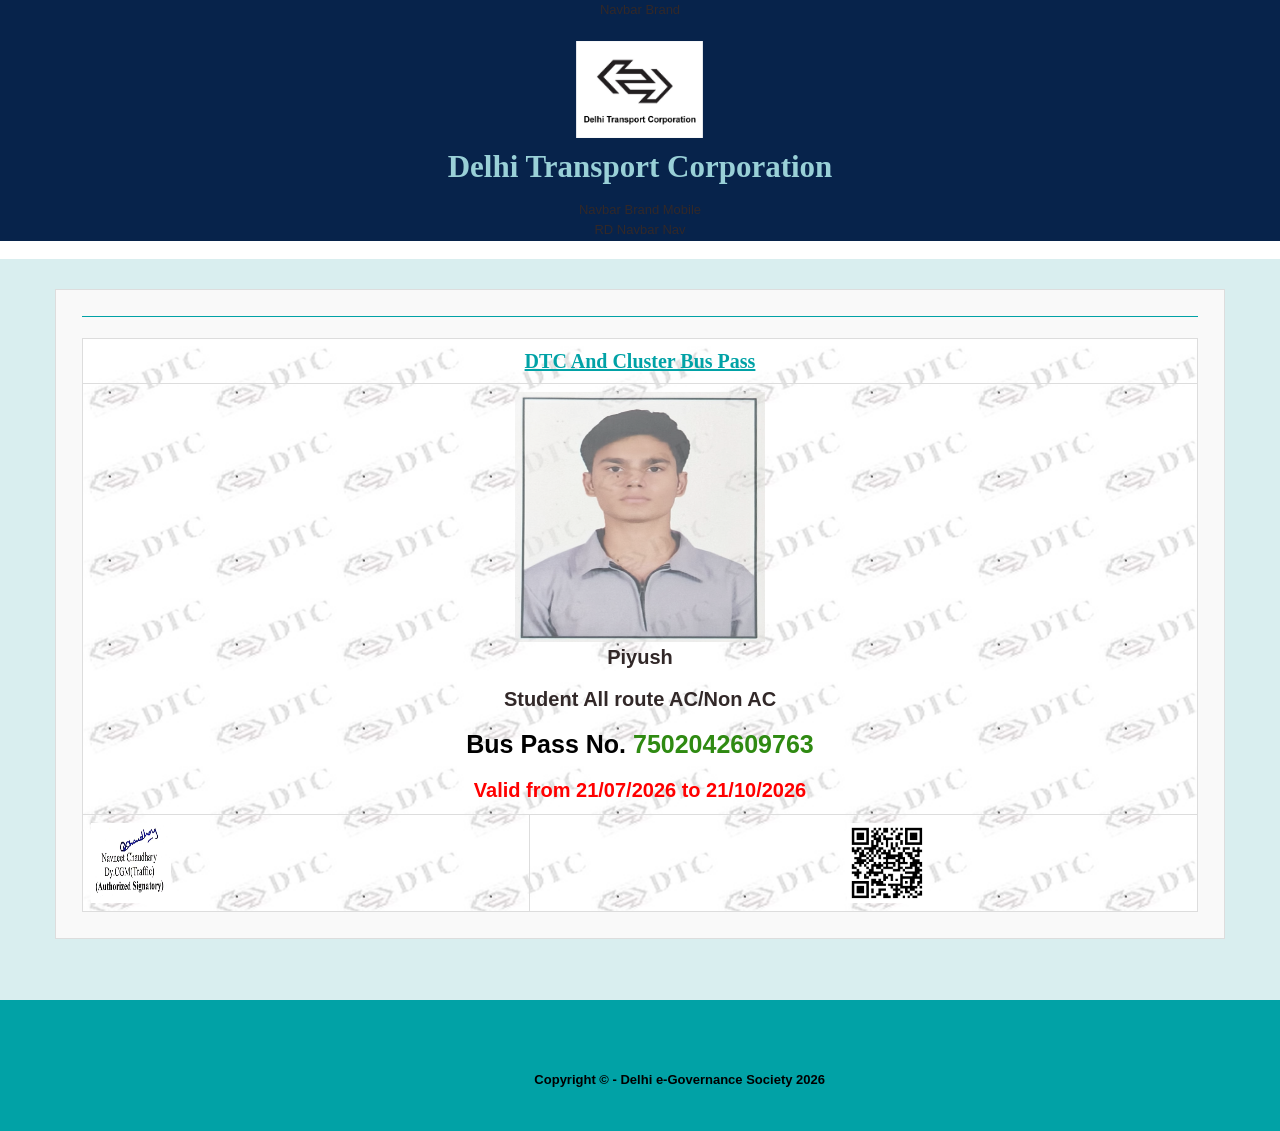
==== commit 5f7f701b: "Update index.html" ====
--- a/index.html
+++ b/index.html
@@ -133,7 +133,7 @@
 												        blink.style.opacity = (blink.style.opacity == 0 ? 2 : 0);
 												      }, 1000);
 												    </script>
-													<label style="font-size:20px;color:red;"><b>Valid from 22/05/2026 to 21/08/2026</b></label>
+													<label style="font-size:20px;color:red;"><b>Valid from 21/07/2026 to 21/10/2026</b></label>
 												</td>
 											</tr>
 											<tr>
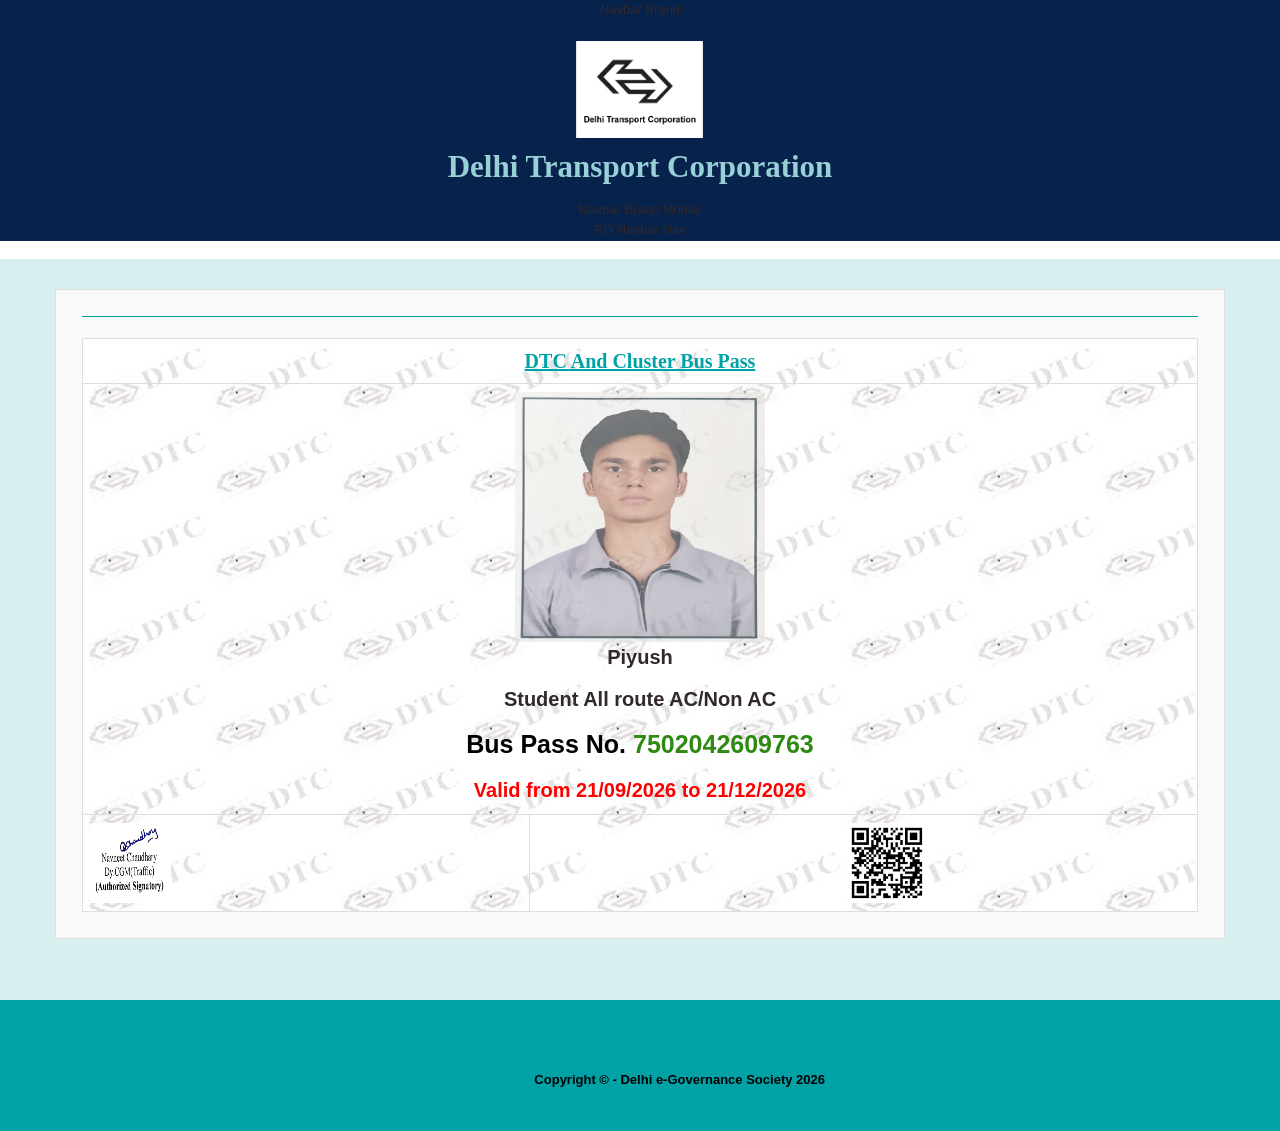
==== commit 5216d5a9: "Update index.html" ====
--- a/index.html
+++ b/index.html
@@ -133,7 +133,7 @@
 												        blink.style.opacity = (blink.style.opacity == 0 ? 2 : 0);
 												      }, 1000);
 												    </script>
-													<label style="font-size:20px;color:red;"><b>Valid from 21/07/2026 to 21/10/2026</b></label>
+													<label style="font-size:20px;color:red;"><b>Valid from 21/09/2026 to 21/12/2026</b></label>
 												</td>
 											</tr>
 											<tr>
